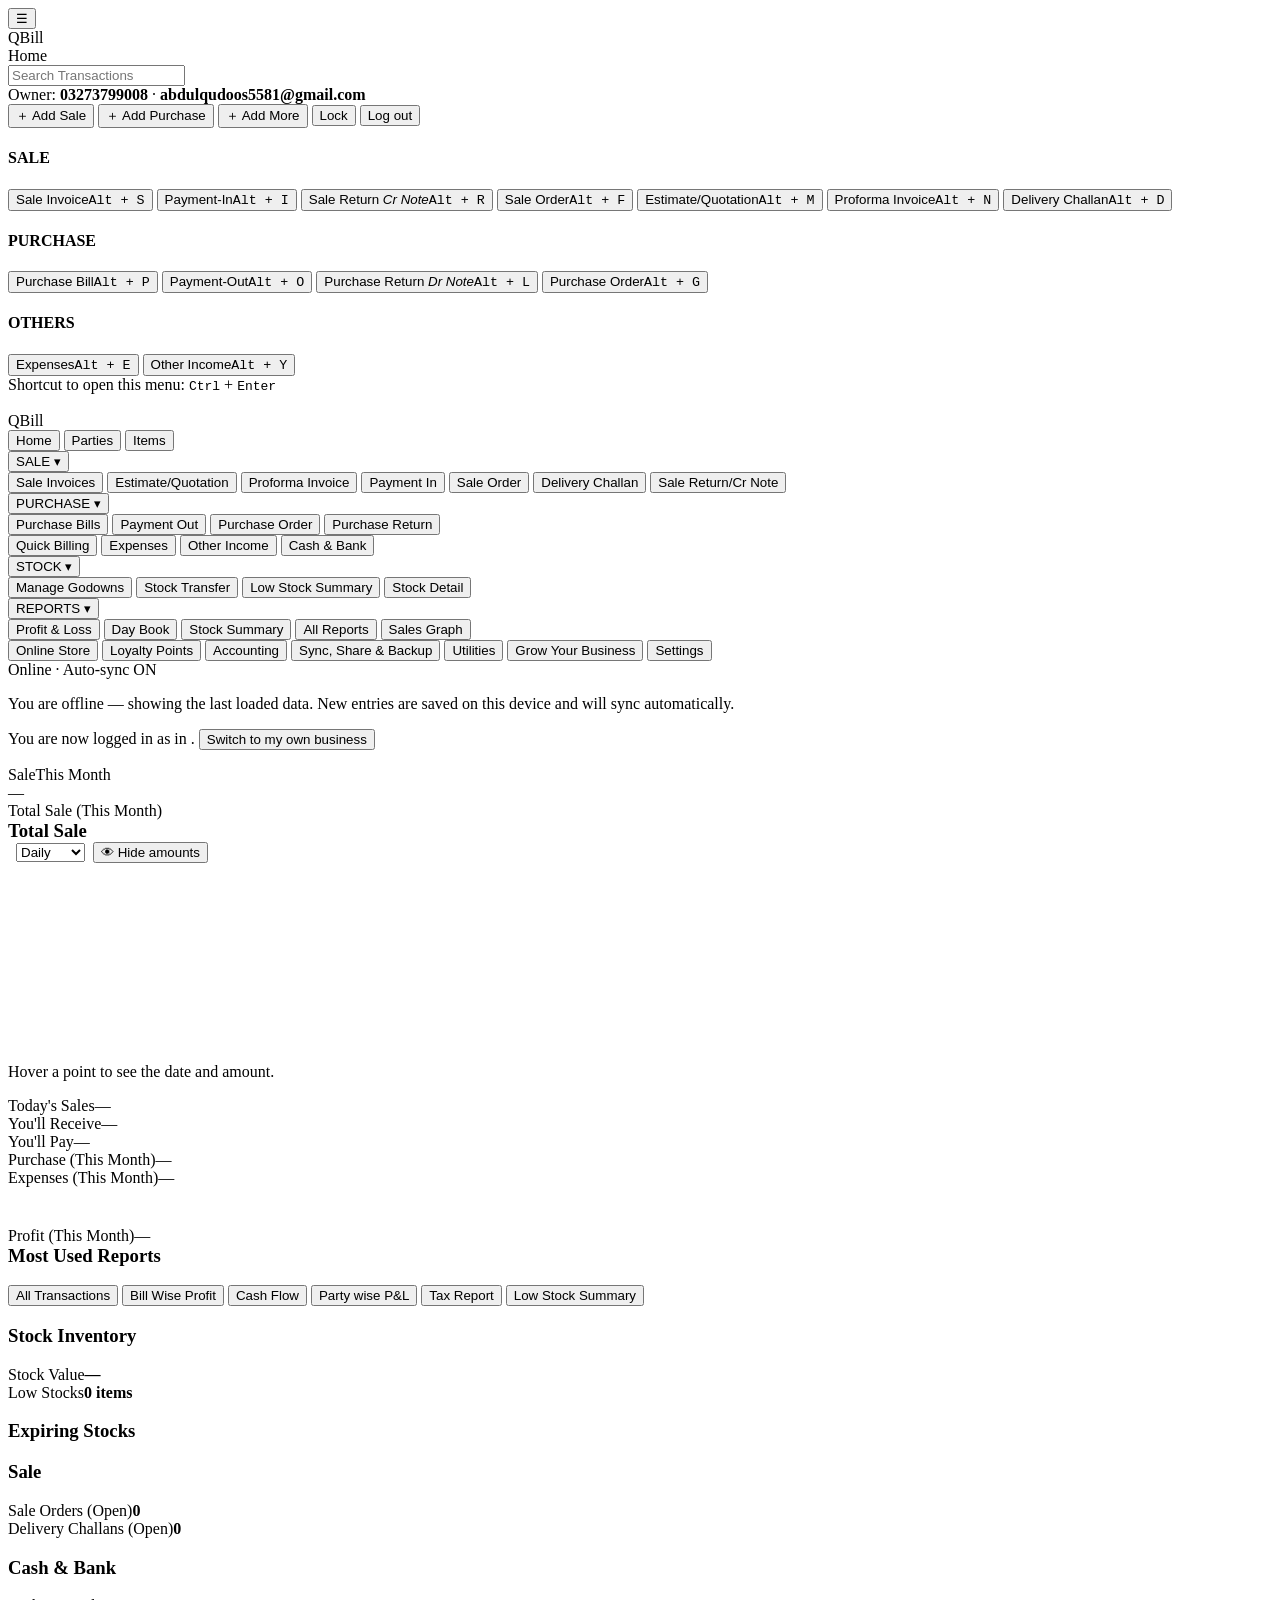
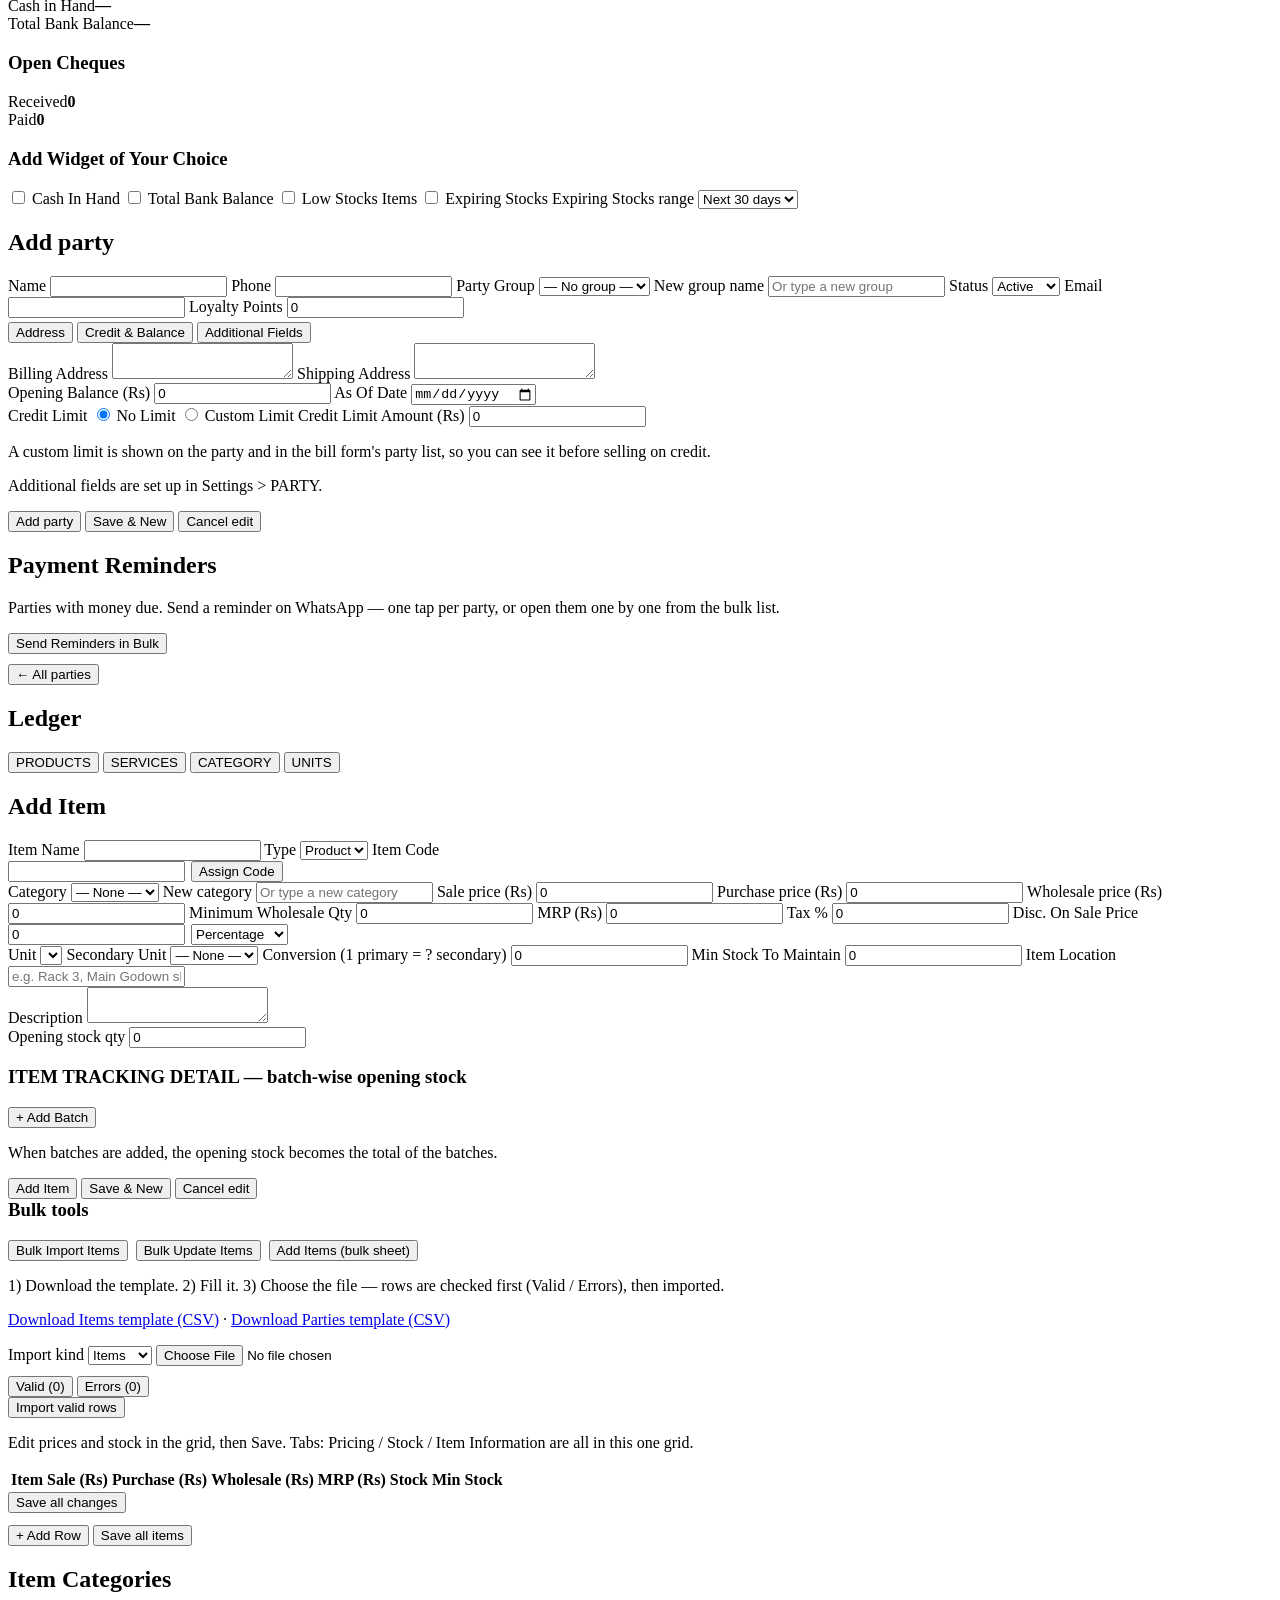
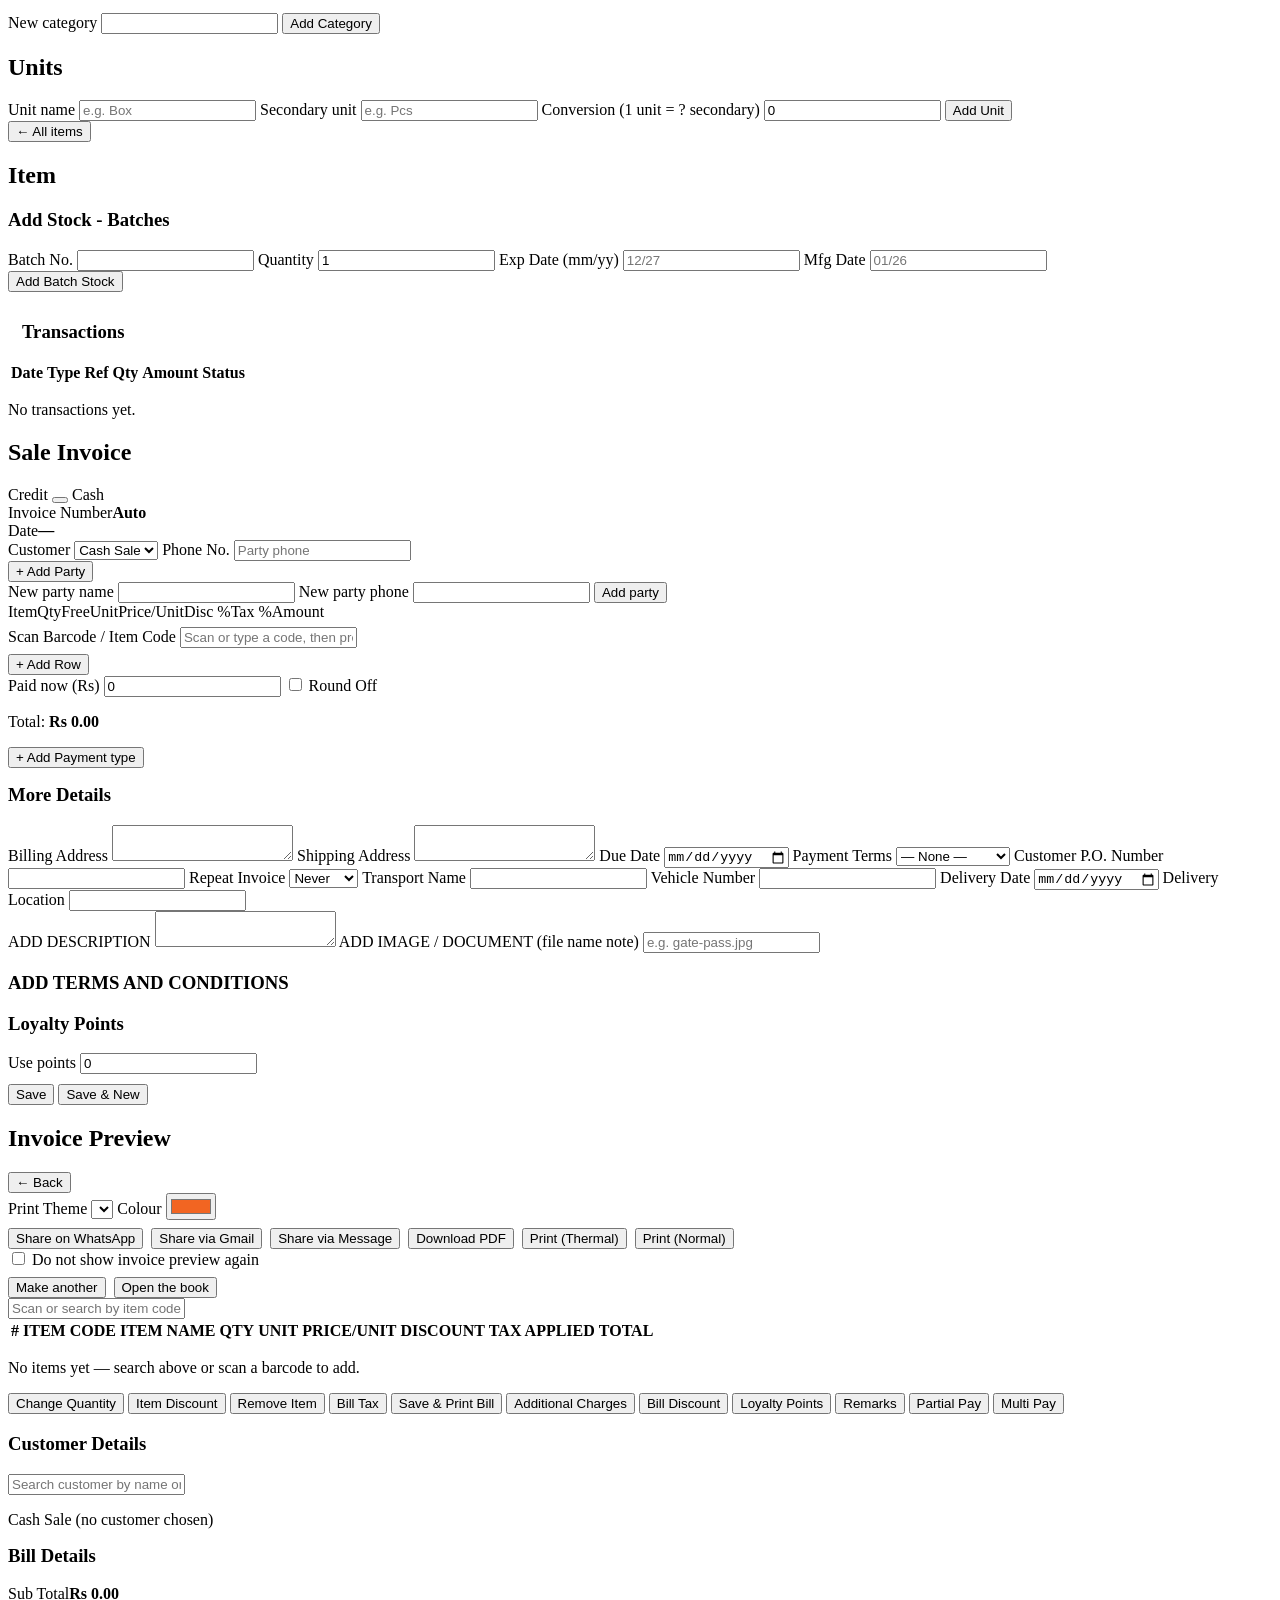
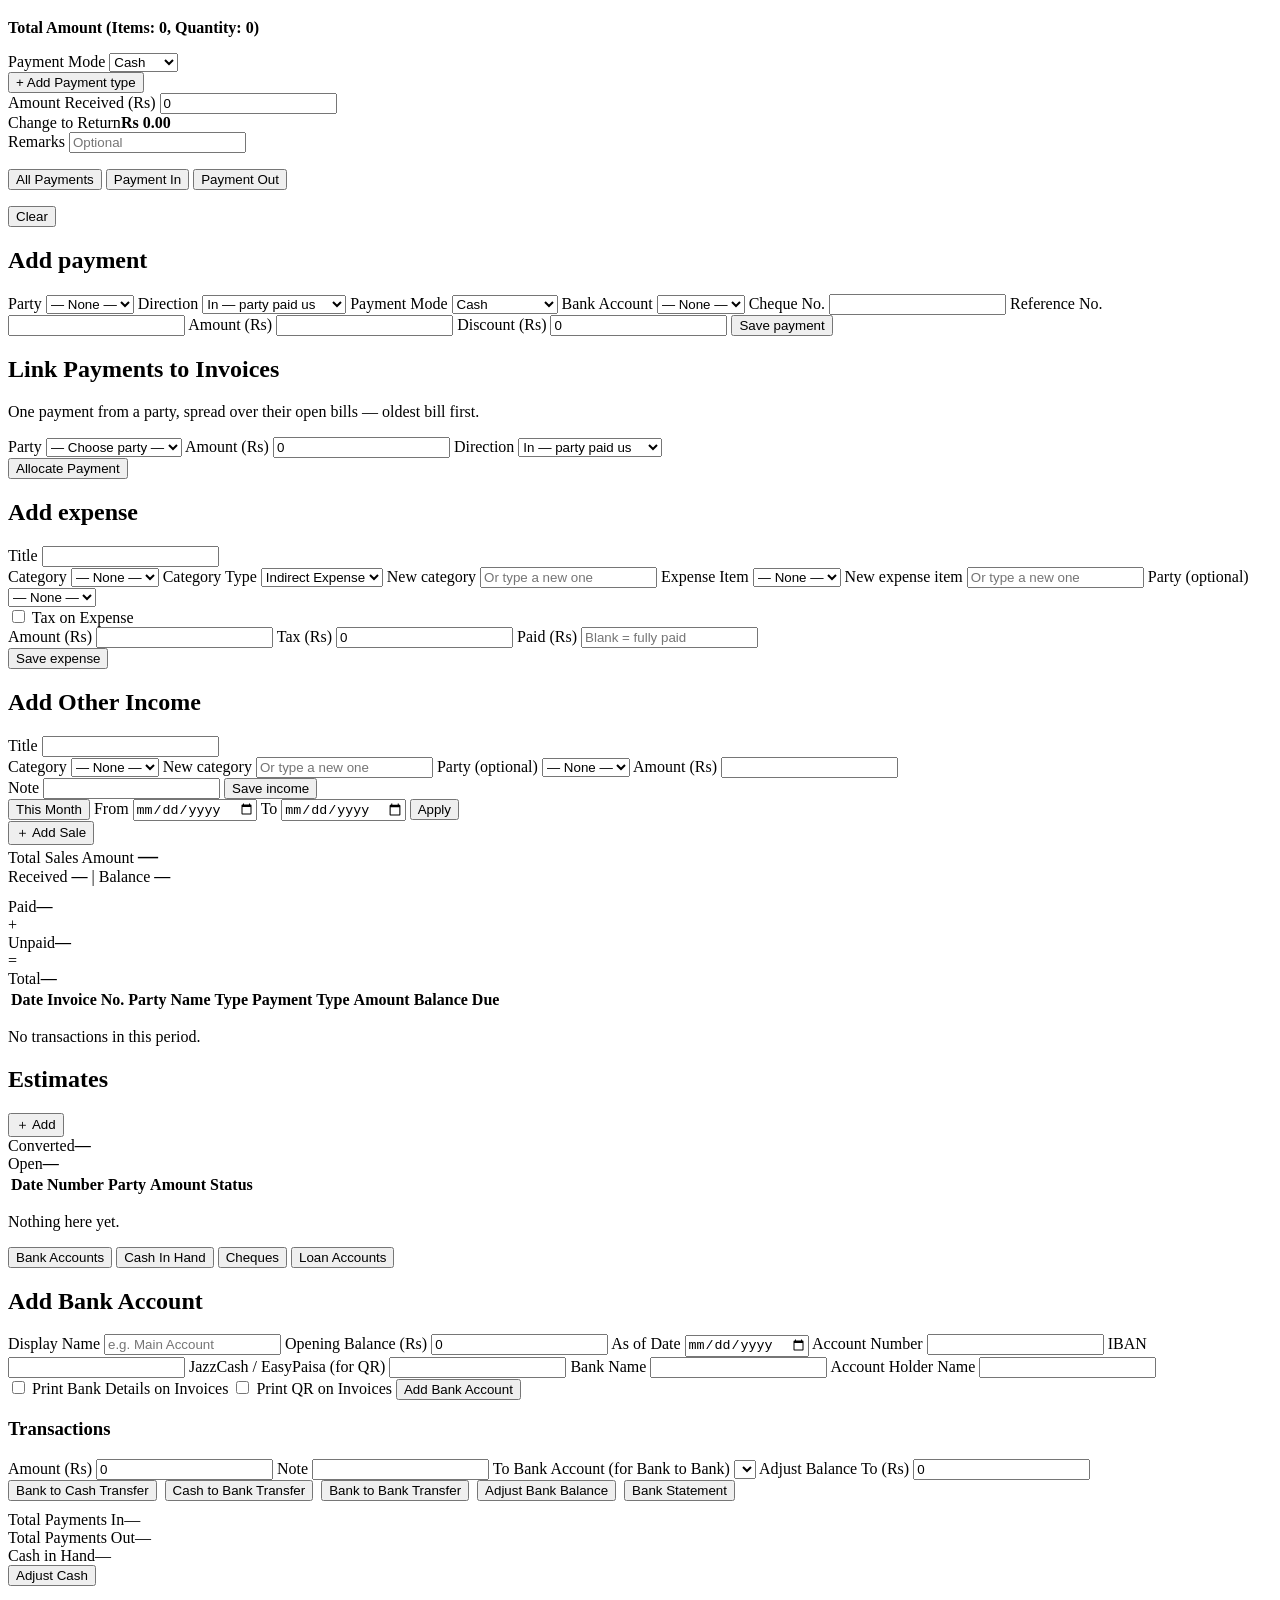
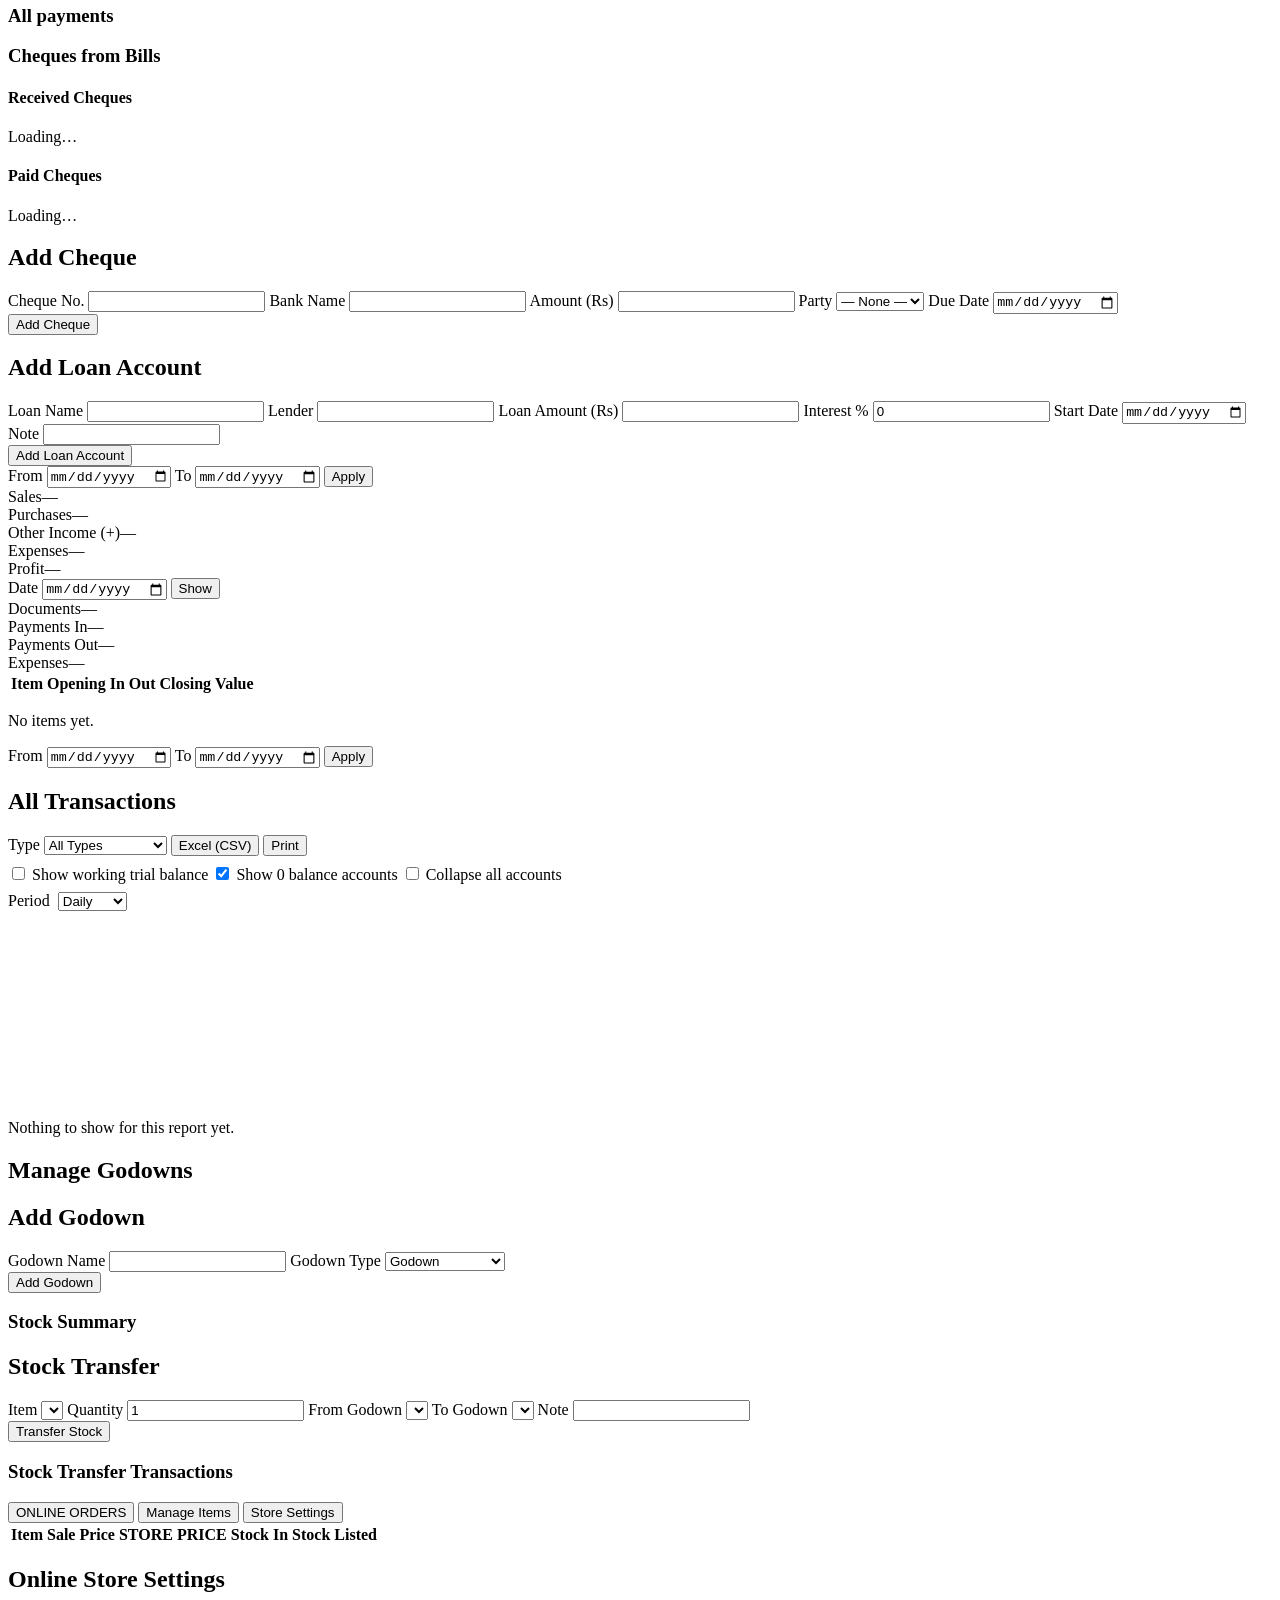
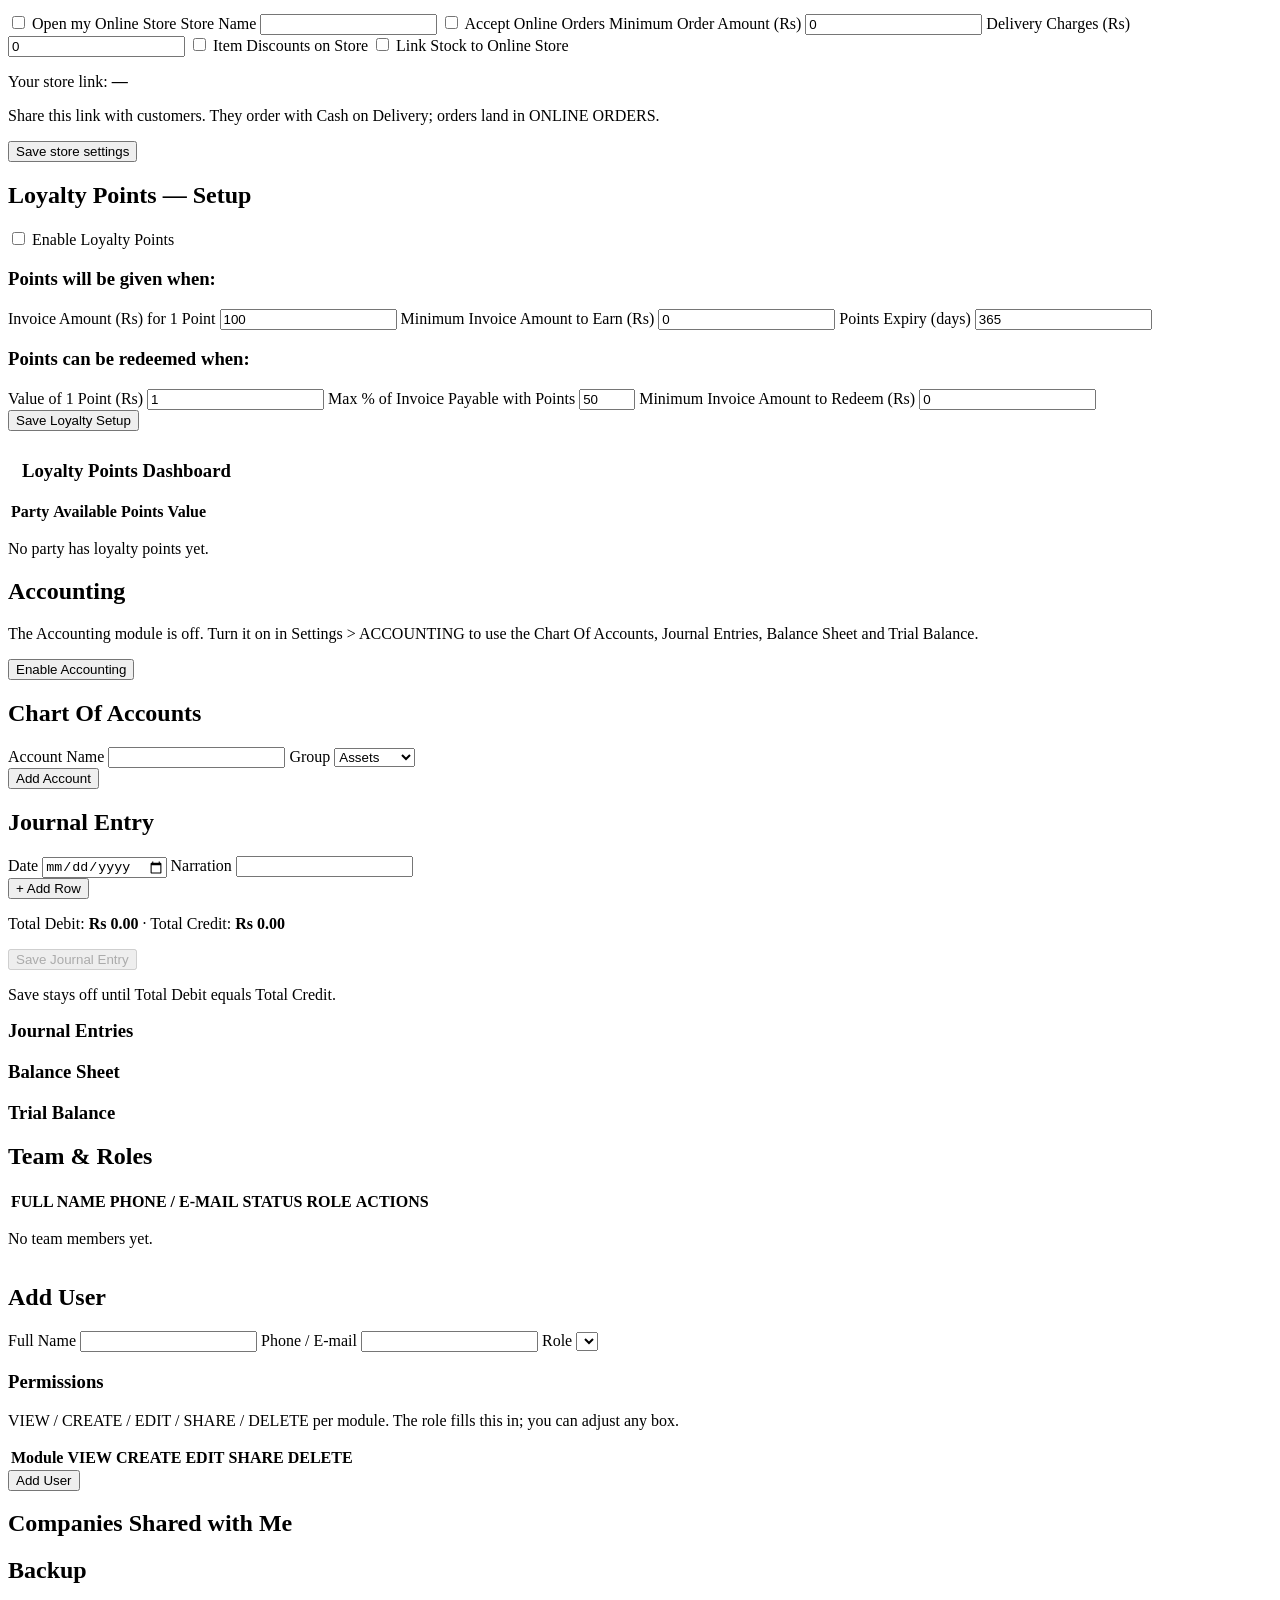
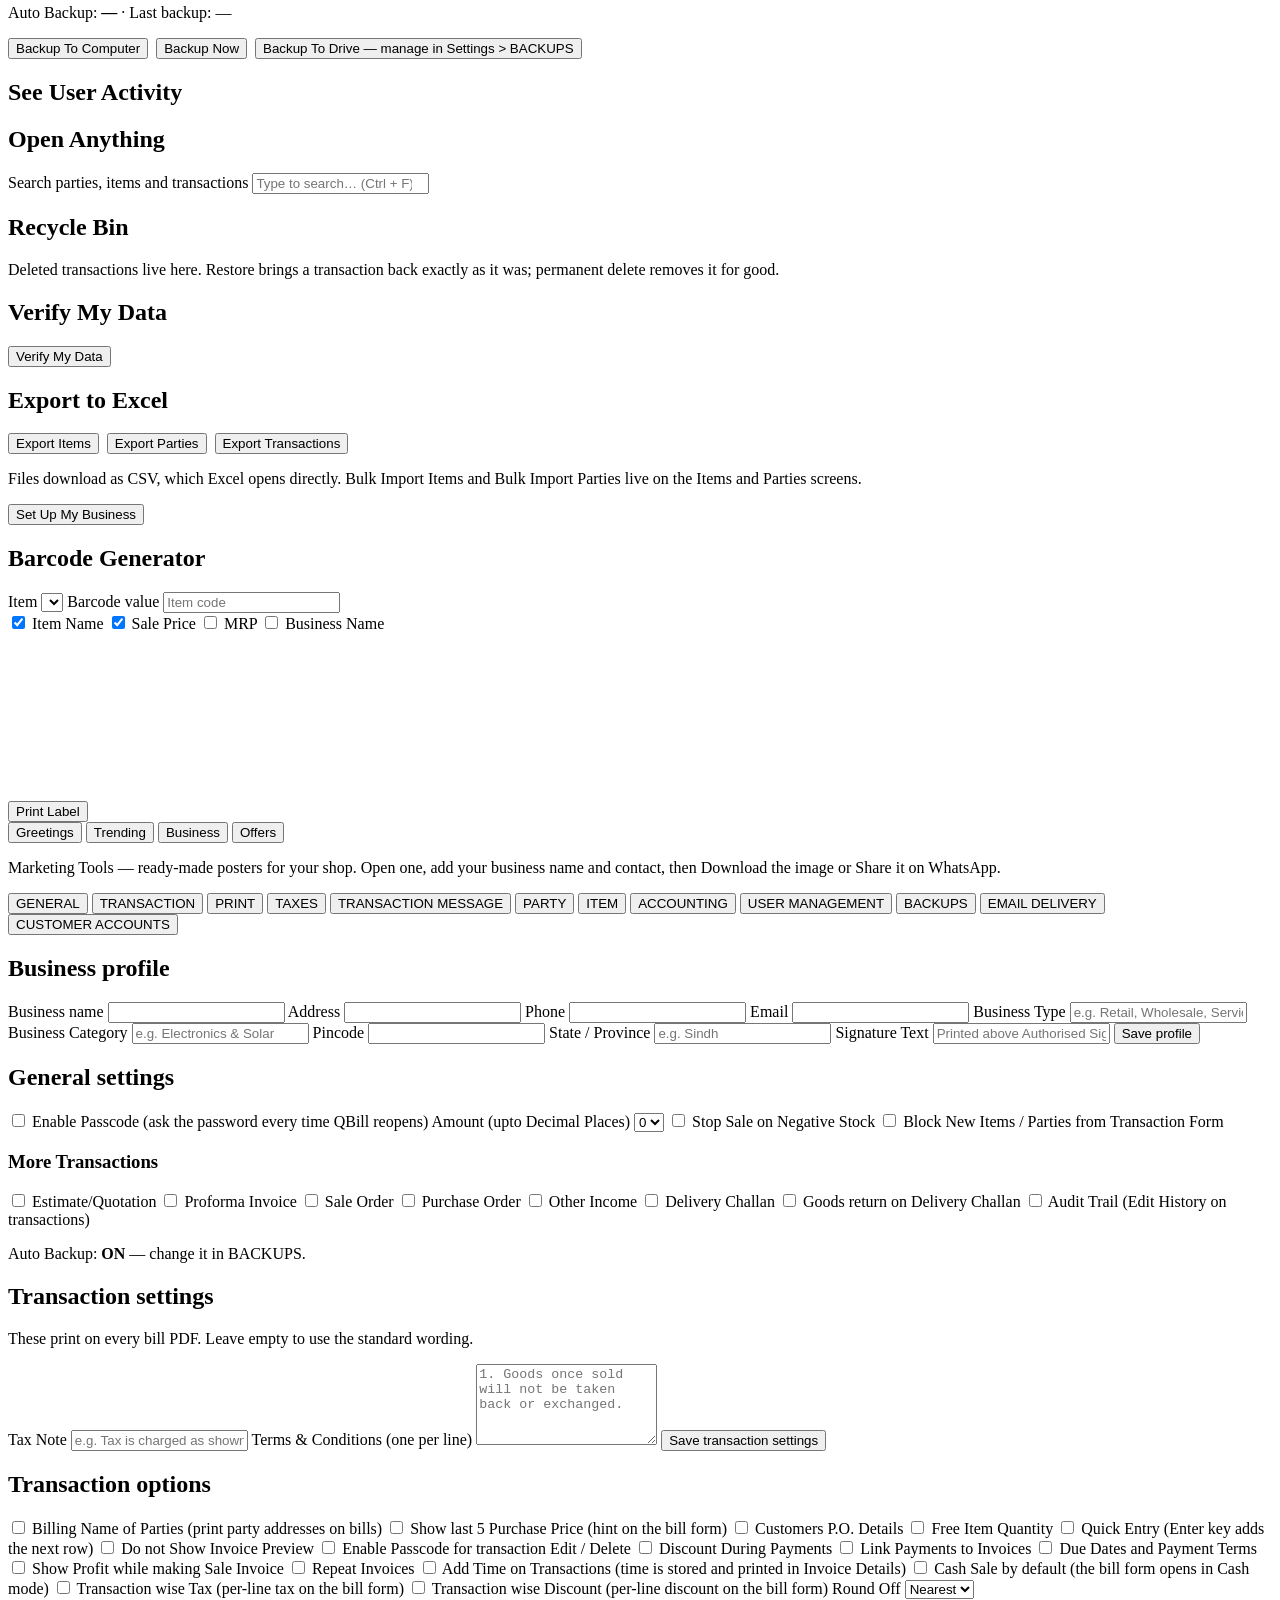
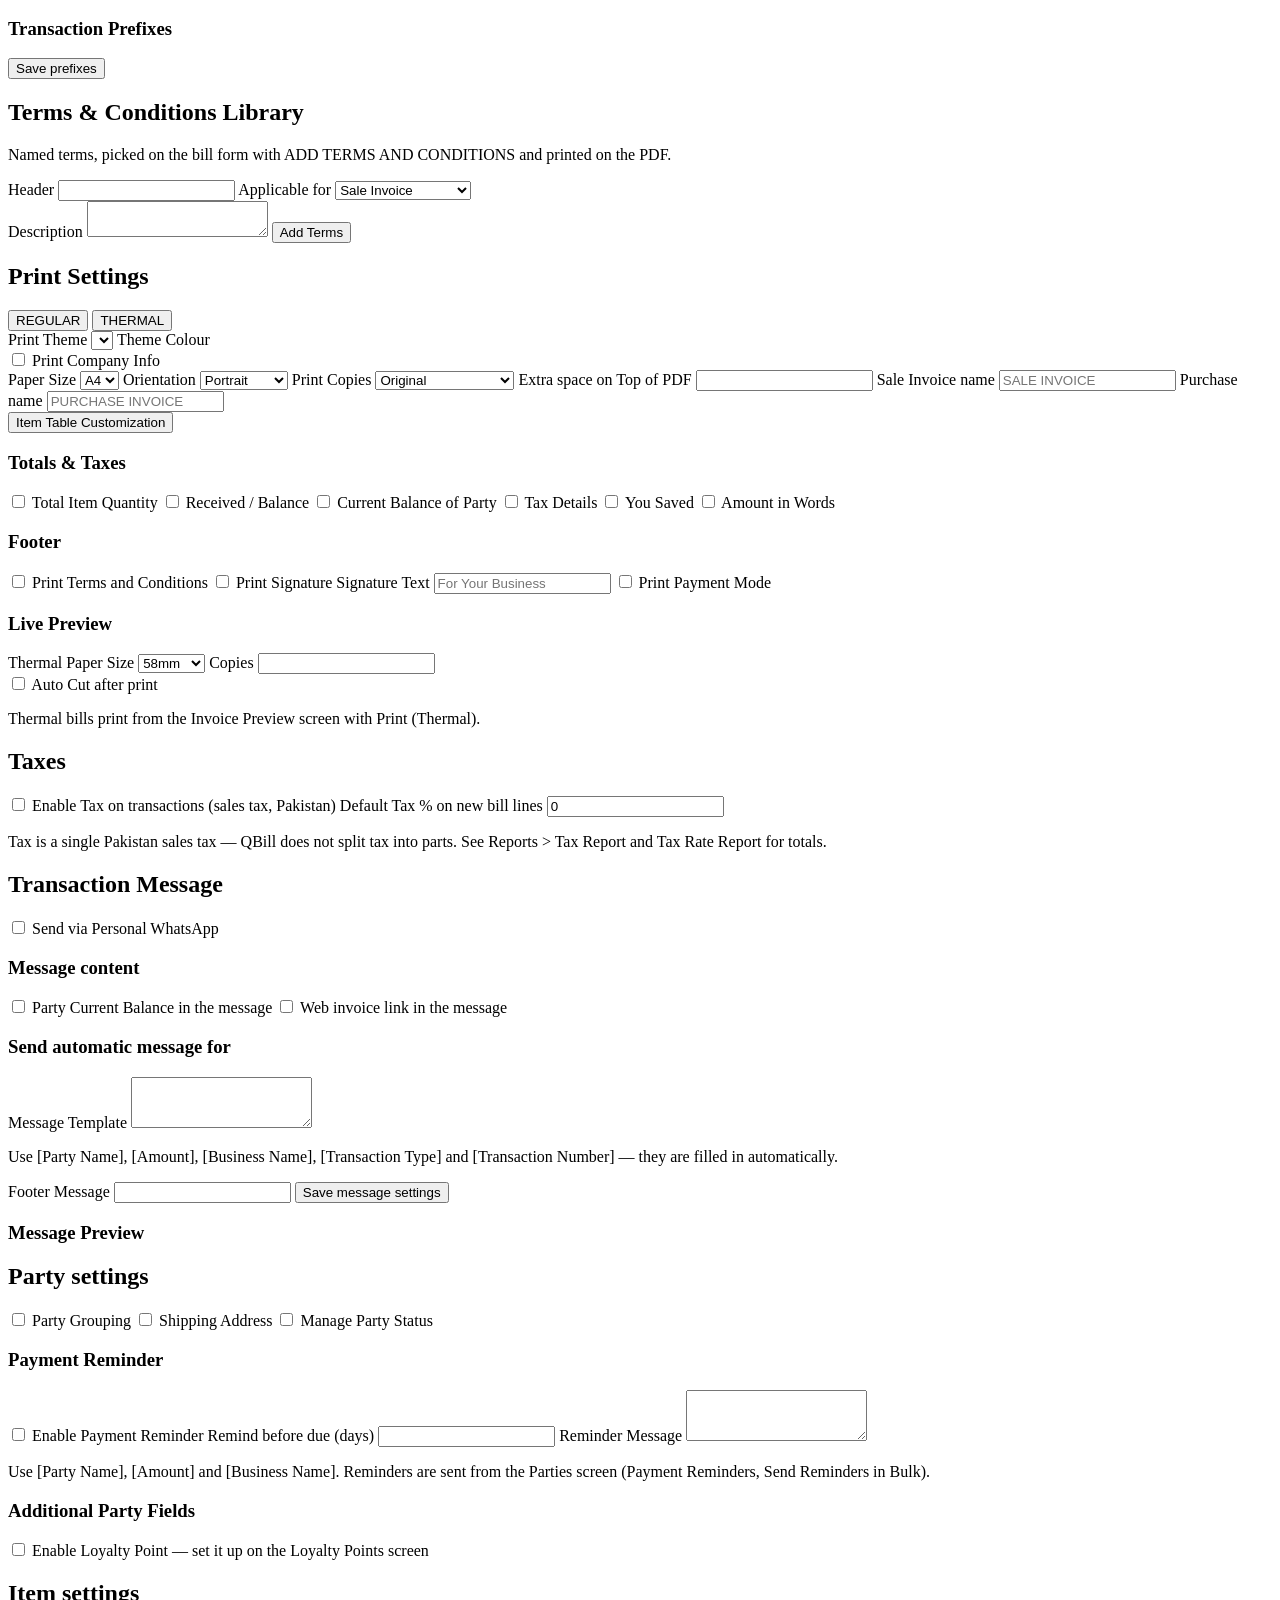
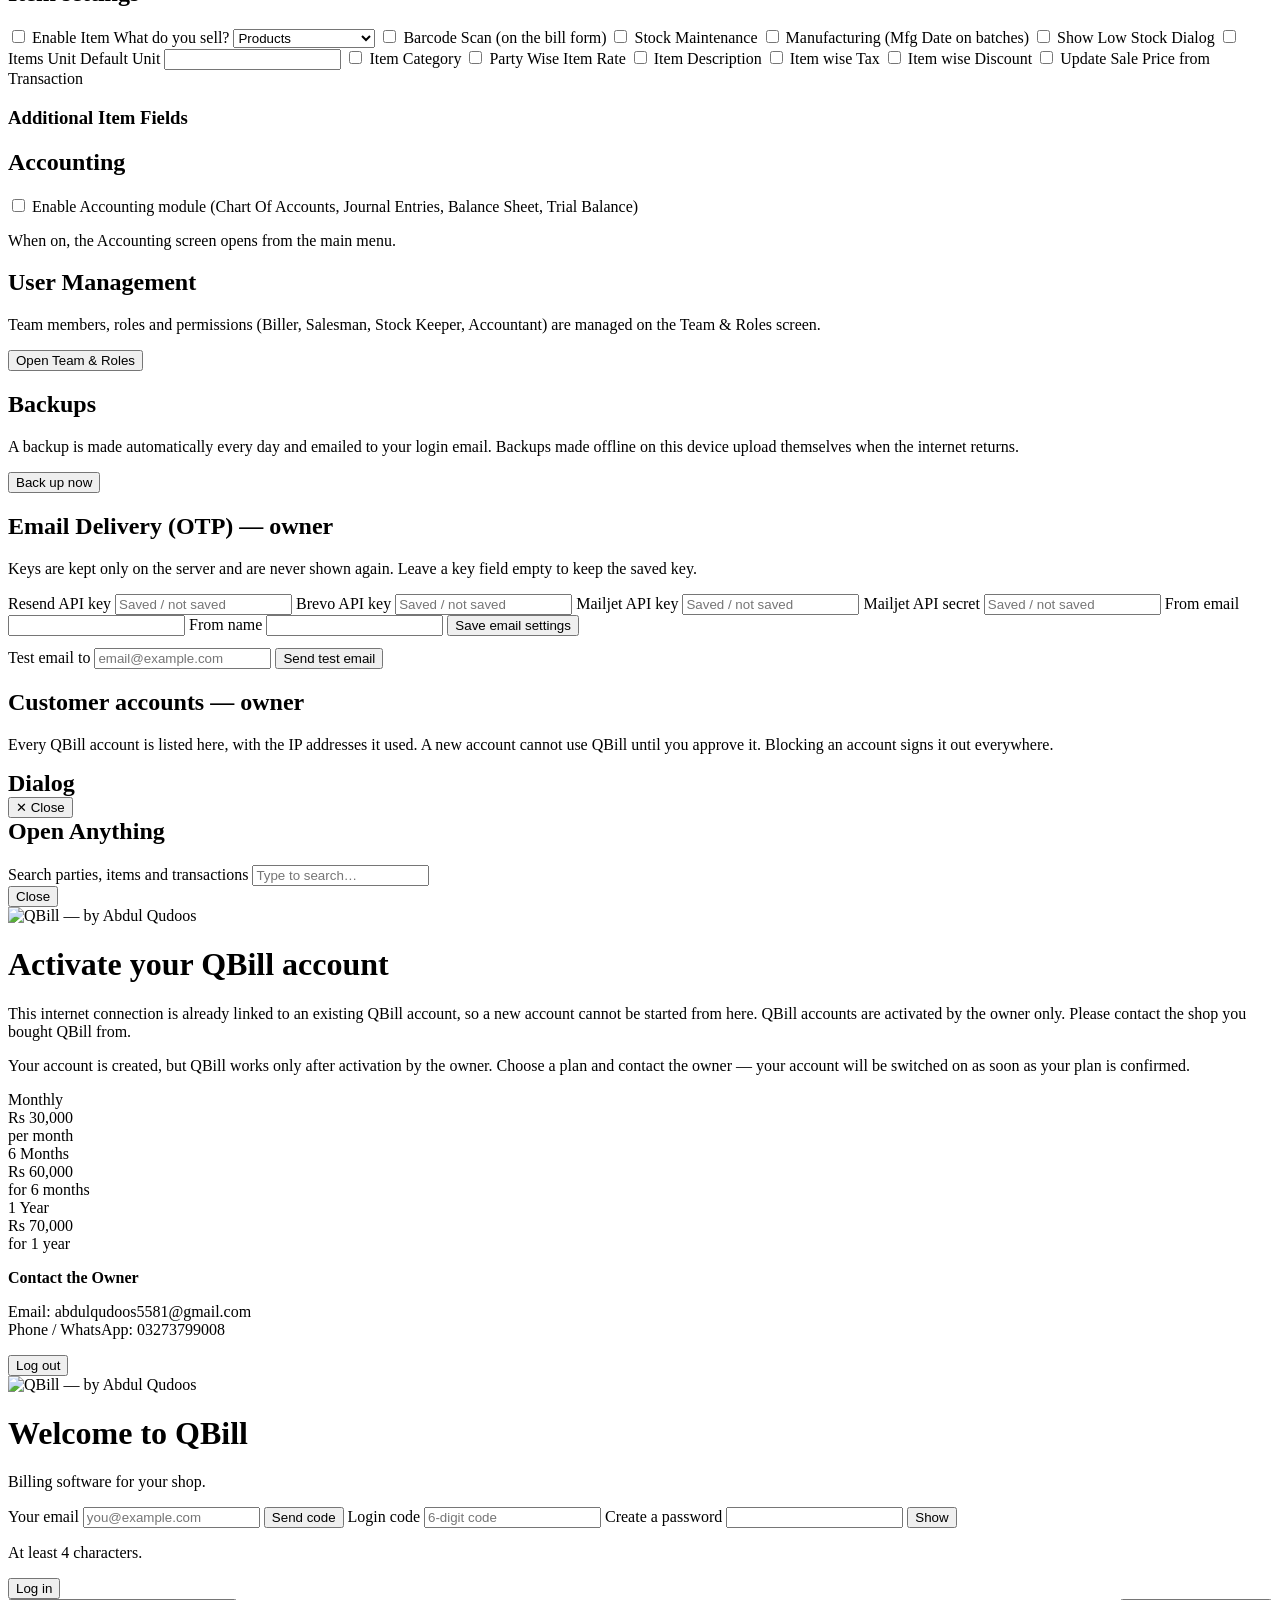
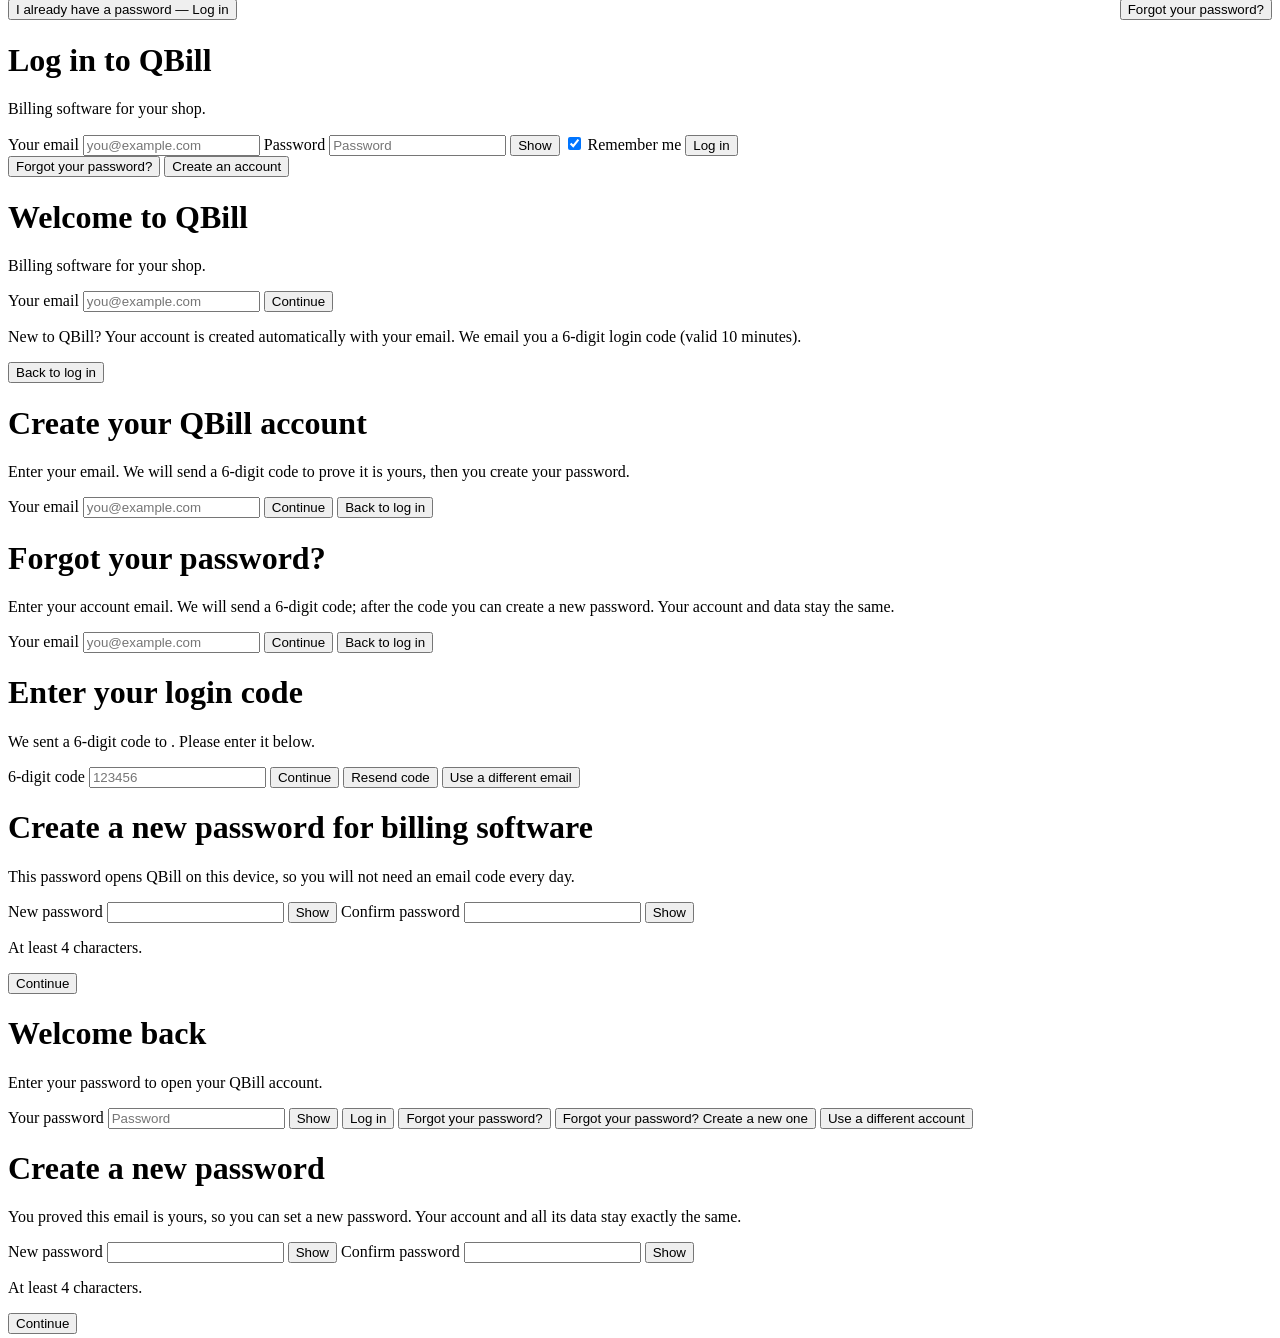
==== qbill_app/static/index.html @ c1abfad1 "Delta build 2 (video study #23): Quick Billing POS, party credit limit, split payments, cash adjustm" ====
<!DOCTYPE html>
<html lang="en">
<head>
<meta charset="utf-8">
<meta name="viewport" content="width=device-width, initial-scale=1">
<meta name="theme-color" content="#0a2540">
<title>QBill — Billing for Shopkeepers</title>
<link rel="manifest" href="/manifest.webmanifest">
<link rel="icon" href="/static/icons/icon-192.png">
<link rel="stylesheet" href="/static/styles.css">
</head>
<body>
<header class="topbar">
  <button id="btnMenu" class="btn btn-menu" type="button" aria-label="Open menu">☰</button>
  <img class="brand-mark top-mark" src="/static/icons/icon-192.png" alt="">
  <div class="head-brand" id="headBizName">QBill</div>
  <div class="view-title hidden" id="viewTitle">Home</div>
  <div class="head-search"><input id="searchTx" type="search" placeholder="Search Transactions" aria-label="Search Transactions"></div>
  <div class="head-contact">Owner: <strong>03273799008</strong> · <strong>abdulqudoos5581@gmail.com</strong></div>
  <div class="top-actions">
    <button id="btnAddSale" class="btn btn-addsale hidden" type="button">＋ Add Sale</button>
    <button id="btnAddPurchase" class="btn btn-addpurchase hidden" type="button">＋ Add Purchase</button>
    <button id="btnAddMore" class="btn btn-addmore hidden" type="button">＋ Add More</button>
    <button id="btnLock" class="btn btn-ghost hidden" type="button">Lock</button>
    <button id="btnLogout" class="btn btn-ghost hidden" type="button">Log out</button>
  </div>
  <div id="addMoreMenu" class="mega hidden">
    <div class="mega-cols">
      <div class="mega-col">
        <h4>SALE</h4>
        <button class="mega-item" data-act="doc:sale" type="button"><span>Sale Invoice</span><kbd>Alt + S</kbd></button>
        <button class="mega-item" data-act="payin" type="button"><span>Payment-In</span><kbd>Alt + I</kbd></button>
        <button class="mega-item" data-act="doc:sale_return" type="button"><span>Sale Return <em>Cr Note</em></span><kbd>Alt + R</kbd></button>
        <button class="mega-item" data-act="doc:sale_order" type="button"><span>Sale Order</span><kbd>Alt + F</kbd></button>
        <button class="mega-item" data-act="doc:estimate" type="button"><span>Estimate/Quotation</span><kbd>Alt + M</kbd></button>
        <button class="mega-item" data-act="doc:proforma" type="button"><span>Proforma Invoice</span><kbd>Alt + N</kbd></button>
        <button class="mega-item" data-act="doc:challan" type="button"><span>Delivery Challan</span><kbd>Alt + D</kbd></button>
      </div>
      <div class="mega-col">
        <h4>PURCHASE</h4>
        <button class="mega-item" data-act="doc:purchase" type="button"><span>Purchase Bill</span><kbd>Alt + P</kbd></button>
        <button class="mega-item" data-act="payout" type="button"><span>Payment-Out</span><kbd>Alt + O</kbd></button>
        <button class="mega-item" data-act="doc:purchase_return" type="button"><span>Purchase Return <em>Dr Note</em></span><kbd>Alt + L</kbd></button>
        <button class="mega-item" data-act="doc:purchase_order" type="button"><span>Purchase Order</span><kbd>Alt + G</kbd></button>
      </div>
      <div class="mega-col">
        <h4>OTHERS</h4>
        <button class="mega-item" data-act="expenses" type="button"><span>Expenses</span><kbd>Alt + E</kbd></button>
        <button class="mega-item" data-act="otherincome" type="button"><span>Other Income</span><kbd>Alt + Y</kbd></button>
      </div>
    </div>
    <div class="mega-foot">Shortcut to open this menu: <kbd>Ctrl</kbd> + <kbd>Enter</kbd></div>
  </div>
</header>

<div class="shell">
  <!-- Sidebar (wide screens): brand, main navigation, sync status. -->
  <aside class="sidebar" id="sidebar">
    <div class="side-brand"><img class="brand-mark" src="/static/icons/icon-192.png" alt=""><div class="side-biz"><span id="sideBizName">QBill</span><span class="side-email" id="sideBizEmail"></span></div></div>
    <nav class="sidenav" aria-label="Main">
      <button data-nav="dashboard" class="navbtn active" type="button">Home</button>
      <button data-nav="parties" class="navbtn" type="button">Parties</button>
      <button data-nav="items" class="navbtn" type="button">Items</button>
      <div class="nav-group">
        <button class="nav-group-head" data-group="sale" type="button">SALE <span class="chev">▾</span></button>
        <div class="nav-group-body" id="group-sale">
          <button data-nav="salebook" class="navbtn sub" type="button">Sale Invoices</button>
          <button data-nav="estimates" class="navbtn sub" type="button">Estimate/Quotation</button>
          <button data-nav="proformas" class="navbtn sub" type="button">Proforma Invoice</button>
          <button data-nav="paymentin" class="navbtn sub" type="button">Payment In</button>
          <button data-nav="saleorders" class="navbtn sub" type="button">Sale Order</button>
          <button data-nav="challans" class="navbtn sub" type="button">Delivery Challan</button>
          <button data-nav="salereturns" class="navbtn sub" type="button">Sale Return/Cr Note</button>
        </div>
      </div>
      <div class="nav-group">
        <button class="nav-group-head" data-group="purchase" type="button">PURCHASE <span class="chev">▾</span></button>
        <div class="nav-group-body" id="group-purchase">
          <button data-nav="purchasebook" class="navbtn sub" type="button">Purchase Bills</button>
          <button data-nav="paymentout" class="navbtn sub" type="button">Payment Out</button>
          <button data-nav="purchaseorders" class="navbtn sub" type="button">Purchase Order</button>
          <button data-nav="purchasereturns" class="navbtn sub" type="button">Purchase Return</button>
        </div>
      </div>
      <button data-nav="quickbilling" class="navbtn" type="button">Quick Billing</button>
      <button data-nav="expenses" class="navbtn" type="button">Expenses</button>
      <button data-nav="otherincome" class="navbtn" id="navOtherIncome" type="button">Other Income</button>
      <button data-nav="cashbank" class="navbtn" type="button">Cash &amp; Bank</button>
      <div class="nav-group">
        <button class="nav-group-head" data-group="stock" type="button">STOCK <span class="chev">▾</span></button>
        <div class="nav-group-body" id="group-stock">
          <button data-nav="godowns" class="navbtn sub" type="button">Manage Godowns</button>
          <button data-nav="stocktransfer" class="navbtn sub" type="button">Stock Transfer</button>
          <button data-nav="lowstock" class="navbtn sub" type="button">Low Stock Summary</button>
          <button data-nav="stockdetail" class="navbtn sub" type="button">Stock Detail</button>
        </div>
      </div>
      <div class="nav-group">
        <button class="nav-group-head" data-group="reports" type="button">REPORTS <span class="chev">▾</span></button>
        <div class="nav-group-body" id="group-reports">
          <button data-nav="pnl" class="navbtn sub" type="button">Profit &amp; Loss</button>
          <button data-nav="daybook" class="navbtn sub" type="button">Day Book</button>
          <button data-nav="stock" class="navbtn sub" type="button">Stock Summary</button>
          <button data-nav="reports" class="navbtn sub" type="button">All Reports</button>
          <button data-nav="salesgraph" class="navbtn sub" type="button">Sales Graph</button>
        </div>
      </div>
      <button data-nav="store" class="navbtn" id="navStore" type="button">Online Store</button>
      <button data-nav="loyalty" class="navbtn" type="button">Loyalty Points</button>
      <button data-nav="accounting" class="navbtn" id="navAccounting" type="button">Accounting</button>
      <button data-nav="team" class="navbtn" type="button">Sync, Share &amp; Backup</button>
      <button data-nav="utilities" class="navbtn" type="button">Utilities</button>
      <button data-nav="grow" class="navbtn" type="button">Grow Your Business</button>
      <button data-nav="settings" class="navbtn" type="button">Settings</button>
    </nav>
    <div class="side-foot"><div id="syncPillSide" class="pill pill-on">Online · Auto-sync ON</div></div>
  </aside>
  <div id="sideScrim" class="side-scrim hidden"></div>

<main>
  <!-- ======================= APP ======================= -->
  <div id="appView" class="hidden">
    
    <p id="offlineNote" class="offline-note hidden">You are offline — showing the last loaded data. New entries are saved on this device and will sync automatically.</p>
    <p id="memberBanner" class="offline-note hidden">You are now logged in as <strong id="memberRoleName"></strong> in <strong id="memberBizName"></strong>. <button id="btnSwitchOwn" class="btn btn-link" type="button">Switch to my own business</button></p>
    <p id="appMsg" class="msg"></p>

    <!-- Dashboard -->
    <section id="screen-dashboard" class="screen">
      <div class="dash-grid">
        <div class="dash-main">
          <div class="card sale-hero">
            <div class="sale-hero-top"><span class="stat-label">Sale</span><span class="hero-per" id="dVsLast">This Month</span></div>
            <div class="hero-value" id="dMonth">—</div>
            <div class="hero-sub">Total Sale (This Month)</div>
          </div>
          <div class="card">
            <div class="book-head">
              <h3 style="margin:0">Total Sale</h3>
              <div style="display:flex; gap:8px; align-items:center">
                <span class="hero-per" id="saleGraphPct" style="background:#eef4ff; color:#174a75"></span>
                <select id="saleGraphPeriod" style="width:auto; margin:0">
                  <option value="daily">Daily</option>
                  <option value="weekly">Weekly</option>
                  <option value="monthly">Monthly</option>
                  <option value="yearly">Yearly</option>
                </select>
                <button id="btnPrivacy" class="btn btn-mini" type="button" title="Hide amounts">👁 Hide amounts</button>
              </div>
            </div>
            <div id="saleGraphWrap" style="position:relative">
              <svg id="saleGraph" width="100%" height="180" viewBox="0 0 640 180" preserveAspectRatio="none" aria-label="Total Sale graph"></svg>
              <div id="saleGraphTip" class="graph-tip hidden"></div>
            </div>
            <p class="note" id="saleGraphNote">Hover a point to see the date and amount.</p>
          </div>
          <div class="cards">
            <div class="stat"><span class="stat-label">Today's Sales</span><span class="stat-value" id="dToday">—</span></div>
            <div class="stat"><span class="stat-label">You'll Receive</span><span class="stat-value pos" id="dReceivable">—</span><span class="note" id="dTopParty"></span></div>
            <div class="stat"><span class="stat-label">You'll Pay</span><span class="stat-value neg" id="dPayable">—</span></div>
            <div class="stat"><span class="stat-label">Purchase (This Month)</span><span class="stat-value" id="dPurchases">—</span><span class="note" id="dTopPurchaseParty"></span></div>
            <div class="stat"><span class="stat-label">Expenses (This Month)</span><span class="stat-value neg" id="dExpenses">—</span><svg id="dExpChart" width="100%" height="36" viewBox="0 0 120 36" preserveAspectRatio="none" aria-label="Expenses, last 30 days"></svg></div>
            <div class="stat"><span class="stat-label">Profit (This Month)</span><span class="stat-value" id="dProfit">—</span></div>
          </div>
          <div class="card">
            <h3 style="margin-top:0">Most Used Reports</h3>
            <div class="filter-chips" style="margin:0">
              <button class="fchip" data-report-link="all-transactions" type="button">All Transactions</button>
              <button class="fchip" data-report-link="bill-wise-profit" type="button">Bill Wise Profit</button>
              <button class="fchip" data-report-link="cash-flow" type="button">Cash Flow</button>
              <button class="fchip" data-report-link="party-pnl" type="button">Party wise P&amp;L</button>
              <button class="fchip" data-report-link="tax-report" type="button">Tax Report</button>
              <button class="fchip" data-report-link="low-stock" type="button">Low Stock Summary</button>
            </div>
          </div>
        </div>
        <aside class="dash-side">
          <div class="card side-card">
            <h3>Stock Inventory</h3>
            <div class="kv"><span>Stock Value</span><strong id="dStock">—</strong></div>
            <div class="kv hidden" id="dLowRow"><span>Low Stocks</span><strong class="neg-text" id="dLowStock">0 items</strong></div>
          </div>
          <div class="card side-card hidden" id="dExpiringCard">
            <h3>Expiring Stocks</h3>
            <div id="dExpiringList"></div>
          </div>
          <div class="card side-card">
            <h3>Sale</h3>
            <div class="kv"><span>Sale Orders (Open)</span><strong id="dOpenOrders">0</strong></div>
            <div class="kv"><span>Delivery Challans (Open)</span><strong id="dOpenChallans">0</strong></div>
          </div>
          <div class="card side-card" id="widgetCashCard">
            <h3>Cash &amp; Bank</h3>
            <div class="kv"><span>Cash in Hand</span><strong id="dCash">—</strong></div>
            <div class="kv" id="widgetBankRow"><span>Total Bank Balance</span><strong id="dBank">—</strong></div>
          </div>
          <div class="card side-card">
            <h3>Open Cheques</h3>
            <div class="kv"><span>Received</span><strong id="dChqIn">0</strong></div>
            <div class="kv"><span>Paid</span><strong id="dChqOut">0</strong></div>
          </div>
          <div class="card side-card">
            <h3>Add Widget of Your Choice</h3>
            <label class="check-row"><input type="checkbox" data-widget="cash_in_hand"> <span>Cash In Hand</span></label>
            <label class="check-row"><input type="checkbox" data-widget="bank_balance"> <span>Total Bank Balance</span></label>
            <label class="check-row"><input type="checkbox" data-widget="low_stock"> <span>Low Stocks Items</span></label>
            <label class="check-row"><input type="checkbox" data-widget="expiring_stock"> <span>Expiring Stocks</span></label>
            <label style="margin-top:8px">Expiring Stocks range
              <select id="expiringRange">
                <option value="7">Next 7 days</option>
                <option value="30" selected>Next 30 days</option>
                <option value="90">Next 90 days</option>
              </select>
            </label>
          </div>
        </aside>
      </div>
    </section>

    <!-- Parties -->
    <section id="screen-parties" class="screen hidden">
      <form id="partyForm" class="card form-card">
        <h2 id="partyFormTitle">Add party</h2>
        <div class="grid2">
          <label>Name <input id="partyName" type="text" required></label>
          <label>Phone <input id="partyPhone" type="text"></label>
          <label>Party Group
            <select id="partyGroup"><option value="">— No group —</option></select>
          </label>
          <label>New group name <input id="partyGroupNew" type="text" placeholder="Or type a new group"></label>
          <label>Status
            <select id="partyStatus"><option value="active">Active</option><option value="inactive">Inactive</option></select>
          </label>
          <label>Email <input id="partyEmail" type="email"></label>
          <label>Loyalty Points <input id="partyLoyalty" type="number" step="1" min="0" value="0"></label>
        </div>
        <div class="filter-chips" style="margin-top:4px">
          <button class="fchip active" data-partytab="address" type="button">Address</button>
          <button class="fchip" data-partytab="credit" type="button">Credit &amp; Balance</button>
          <button class="fchip" data-partytab="extra" type="button">Additional Fields</button>
        </div>
        <div data-partypanel="address">
          <label>Billing Address <textarea id="partyBilling" rows="2"></textarea></label>
          <label>Shipping Address <textarea id="partyShipping" rows="2"></textarea></label>
        </div>
        <div data-partypanel="credit" class="hidden">
          <div class="grid2">
            <label>Opening Balance (Rs) <input id="partyOpening" type="number" step="0.01" value="0"></label>
            <label>As Of Date <input id="partyOpeningDate" type="date"></label>
          </div>
          <label style="margin-bottom:4px">Credit Limit</label>
          <label class="check-row"><input type="radio" name="partyCreditType" value="none" checked> <span>No Limit</span></label>
          <label class="check-row"><input type="radio" name="partyCreditType" value="custom"> <span>Custom Limit</span></label>
          <label id="partyCreditLimitWrap" class="hidden">Credit Limit Amount (Rs) <input id="partyCreditLimit" type="number" step="0.01" min="0" value="0"></label>
          <p class="note">A custom limit is shown on the party and in the bill form's party list, so you can see it before selling on credit.</p>
        </div>
        <div data-partypanel="extra" class="hidden">
          <div class="grid2" id="partyExtras"></div>
          <p class="note">Additional fields are set up in Settings &gt; PARTY.</p>
        </div>
        <button class="btn btn-primary" type="submit" id="partySubmitBtn">Add party</button>
        <button class="btn" type="button" id="partySaveNew">Save &amp; New</button>
        <button class="btn btn-link hidden" id="partyCancelEdit" type="button">Cancel edit</button>
      </form>
      <div class="card hidden" id="reminderCard">
        <h2>Payment Reminders</h2>
        <p class="note">Parties with money due. Send a reminder on WhatsApp — one tap per party, or open them one by one from the bulk list.</p>
        <button class="btn btn-primary" id="btnSendRemindersBulk" type="button">Send Reminders in Bulk</button>
        <div id="reminderList" class="list" style="margin-top:10px"></div>
      </div>
      <div class="filter-chips" id="partyGroupChips"></div>
      <div id="partyList" class="list"></div>
    </section>

    <!-- Party ledger -->
    <section id="screen-ledger" class="screen hidden">
      <button id="btnLedgerBack" class="btn btn-link" type="button">← All parties</button>
      <h2 id="ledgerTitle">Ledger</h2>
      <p id="ledgerBalance" class="ledger-balance"></p>
      <div id="ledgerList" class="list"></div>
    </section>

    <!-- Items -->
    <section id="screen-items" class="screen hidden">
      <div class="filter-chips">
        <button class="fchip active" data-itemtab="products" type="button">PRODUCTS</button>
        <button class="fchip" data-itemtab="services" type="button">SERVICES</button>
        <button class="fchip" data-itemtab="category" type="button">CATEGORY</button>
        <button class="fchip" data-itemtab="units" type="button">UNITS</button>
      </div>
      <div id="itemsMain">
        <form id="itemForm" class="card form-card">
          <h2 id="itemFormTitle">Add Item</h2>
          <div class="grid2">
            <label>Item Name <input id="itemName" type="text" required></label>
            <label>Type
              <select id="itemType"><option value="product">Product</option><option value="service">Service</option></select>
            </label>
            <label>Item Code
              <span style="display:flex; gap:6px"><input id="itemCode" type="text" style="margin-top:0"><button id="btnAssignCode" class="btn btn-mini" type="button">Assign Code</button></span>
            </label>
            <label>Category
              <select id="itemCategory"><option value="">— None —</option></select>
            </label>
            <label>New category <input id="itemCategoryNew" type="text" placeholder="Or type a new category"></label>
            <label>Sale price (Rs) <input id="itemSale" type="number" step="0.01" min="0" value="0"></label>
            <label>Purchase price (Rs) <input id="itemPurchase" type="number" step="0.01" min="0" value="0"></label>
            <label>Wholesale price (Rs) <input id="itemWholesale" type="number" step="0.01" min="0" value="0"></label>
            <label>Minimum Wholesale Qty <input id="itemMinWholesaleQty" type="number" step="1" min="0" value="0"></label>
            <label>MRP (Rs) <input id="itemMrp" type="number" step="0.01" min="0" value="0"></label>
            <label>Tax % <input id="itemTaxPct" type="number" step="0.01" min="0" value="0"></label>
            <label>Disc. On Sale Price
              <span style="display:flex; gap:6px"><input id="itemDiscountPct" type="number" step="0.01" min="0" value="0" style="margin-top:0"><select id="itemDiscountType" style="width:auto; margin-top:0"><option value="percentage">Percentage</option><option value="amount">Amount (Rs)</option></select></span>
            </label>
            <label>Unit
              <select id="itemUnit"></select>
            </label>
            <label>Secondary Unit
              <select id="itemSecondaryUnit"><option value="">— None —</option></select>
            </label>
            <label>Conversion (1 primary = ? secondary) <input id="itemConversion" type="number" step="0.01" min="0" value="0"></label>
            <label>Min Stock To Maintain <input id="itemMinStock" type="number" step="1" min="0" value="0"></label>
            <label>Item Location <input id="itemLocation" type="text" placeholder="e.g. Rack 3, Main Godown shelf"></label>
          </div>
          <label>Description <textarea id="itemDescription" rows="2"></textarea></label>
          <div id="itemStockBlock">
            <label>Opening stock qty <input id="itemStock" type="number" step="1" value="0"></label>
            <h3>ITEM TRACKING DETAIL — batch-wise opening stock</h3>
            <div id="batchRows"></div>
            <button id="btnAddBatchRow" class="btn btn-link" type="button">+ Add Batch</button>
            <p class="note">When batches are added, the opening stock becomes the total of the batches.</p>
          </div>
          <button class="btn btn-primary" type="submit" id="itemSubmitBtn">Add Item</button>
          <button class="btn" type="button" id="itemSaveNew">Save &amp; New</button>
          <button class="btn btn-link hidden" id="itemCancelEdit" type="button">Cancel edit</button>
        </form>
        <div class="card">
          <h3 style="margin-top:0">Bulk tools</h3>
          <div style="display:flex; gap:8px; flex-wrap:wrap">
            <button id="btnBulkImport" class="btn" type="button">Bulk Import Items</button>
            <button id="btnBulkUpdate" class="btn" type="button">Bulk Update Items</button>
            <button id="btnBulkSheet" class="btn" type="button">Add Items (bulk sheet)</button>
          </div>
          <div id="bulkImportBox" class="hidden" style="margin-top:12px">
            <p class="note">1) Download the template. 2) Fill it. 3) Choose the file — rows are checked first (Valid / Errors), then imported.</p>
            <p><a href="#" id="lnkItemTemplate">Download Items template (CSV)</a> · <a href="#" id="lnkPartyTemplate">Download Parties template (CSV)</a></p>
            <label>Import kind
              <select id="importKind"><option value="items">Items</option><option value="parties">Parties</option></select>
            </label>
            <input id="importFile" type="file" accept=".csv,text/csv">
            <div class="filter-chips" style="margin-top:10px">
              <button class="fchip active" data-importtab="valid" type="button">Valid (<span id="importValidCount">0</span>)</button>
              <button class="fchip" data-importtab="errors" type="button">Errors (<span id="importErrorCount">0</span>)</button>
            </div>
            <div id="importResult" class="list"></div>
            <button id="btnImportGo" class="btn btn-primary hidden" type="button">Import valid rows</button>
          </div>
          <div id="bulkUpdateBox" class="hidden" style="margin-top:12px">
            <p class="note">Edit prices and stock in the grid, then Save. Tabs: Pricing / Stock / Item Information are all in this one grid.</p>
            <div class="table-card card" style="padding:0; overflow-x:auto">
              <table class="tx-table"><thead><tr><th>Item</th><th class="num">Sale (Rs)</th><th class="num">Purchase (Rs)</th><th class="num">Wholesale (Rs)</th><th class="num">MRP (Rs)</th><th class="num">Stock</th><th class="num">Min Stock</th></tr></thead><tbody id="bulkUpdateBody"></tbody></table>
            </div>
            <button id="btnBulkUpdateSave" class="btn btn-primary" type="button">Save all changes</button>
          </div>
          <div id="bulkSheetBox" class="hidden" style="margin-top:12px">
            <div id="bulkSheetRows"></div>
            <button id="btnBulkSheetRow" class="btn btn-link" type="button">+ Add Row</button>
            <button id="btnBulkSheetSave" class="btn btn-primary" type="button">Save all items</button>
          </div>
        </div>
        <div id="itemList" class="list"></div>
      </div>
      <div id="itemsCategory" class="hidden">
        <div class="card">
          <h2>Item Categories</h2>
          <div id="categoryList" class="list"></div>
          <div class="grid2" style="margin-top:10px">
            <label>New category <input id="catNew" type="text"></label>
            <button id="btnCatAdd" class="btn" type="button" style="align-self:end">Add Category</button>
          </div>
        </div>
      </div>
      <div id="itemsUnits" class="hidden">
        <div class="card">
          <h2>Units</h2>
          <div id="unitList" class="list"></div>
          <div class="grid2" style="margin-top:10px">
            <label>Unit name <input id="unitNew" type="text" placeholder="e.g. Box"></label>
            <label>Secondary unit <input id="unitNewSecondary" type="text" placeholder="e.g. Pcs"></label>
            <label>Conversion (1 unit = ? secondary) <input id="unitNewConv" type="number" step="0.01" value="0"></label>
            <button id="btnUnitAdd" class="btn" type="button" style="align-self:end">Add Unit</button>
          </div>
        </div>
      </div>
    </section>

    <!-- Item detail -->
    <section id="screen-itemdetail" class="screen hidden">
      <button id="btnItemBack" class="btn btn-link" type="button">← All items</button>
      <h2 id="itemDetailTitle">Item</h2>
      <p id="itemDetailSub" class="sub"></p>
      <div class="card">
        <h3 style="margin-top:0">Add Stock - Batches</h3>
        <div class="grid2">
          <label>Batch No. <input id="batchNo" type="text"></label>
          <label>Quantity <input id="batchQty" type="number" step="1" min="1" value="1"></label>
          <label>Exp Date (mm/yy) <input id="batchExp" type="text" placeholder="12/27"></label>
          <label>Mfg Date <input id="batchMfg" type="text" placeholder="01/26"></label>
        </div>
        <button id="btnBatchAdd" class="btn btn-primary" type="button">Add Batch Stock</button>
        <div id="batchList" class="list" style="margin-top:10px"></div>
      </div>
      <div class="card table-card">
        <h3 style="padding:10px 14px 0">Transactions</h3>
        <table class="tx-table">
          <thead><tr><th>Date</th><th>Type</th><th>Ref</th><th class="num">Qty</th><th class="num">Amount</th><th>Status</th></tr></thead>
          <tbody id="itemTxBody"></tbody>
        </table>
        <p id="itemTxEmpty" class="empty hidden">No transactions yet.</p>
      </div>
    </section>

    <!-- Document form (shared by every document type) -->
    <section id="screen-sale" class="screen hidden">
      <div class="doc-tabs" id="docTabs"></div>
      <form id="saleForm" class="card form-card doc-form">
        <div class="doc-head">
          <h2 id="docTitle">Sale Invoice</h2>
          <div class="doc-toggle" id="docToggleWrap">
            <span>Credit</span>
            <button id="docCashToggle" class="toggle" type="button" role="switch" aria-checked="false" aria-label="Cash payment"><span class="knob"></span></button>
            <span>Cash</span>
          </div>
          <div class="doc-meta">
            <div><span>Invoice Number</span><strong id="docNumber">Auto</strong></div>
            <div><span>Date</span><strong id="docDate">—</strong></div>
          </div>
        </div>
        <div class="grid2">
          <label><span id="docPartyLabel">Customer</span>
            <select id="saleParty"><option value="">Cash Sale</option></select>
          </label>
          <label>Phone No. <input id="docPhone" type="text" readonly placeholder="Party phone"></label>
        </div>
        <div class="doc-party-extra">
          <span id="docPartyBalance" class="note"></span>
          <button id="btnDocAddParty" class="btn btn-link" type="button">+ Add Party</button>
        </div>
        <div id="docAddParty" class="grid2 hidden">
          <label>New party name <input id="docNewPartyName" type="text"></label>
          <label>New party phone <input id="docNewPartyPhone" type="text"></label>
          <button id="btnDocPartySave" class="btn" type="button">Add party</button>
        </div>
        <div class="doc-lines-head"><span>Item</span><span>Qty</span><span>Free</span><span>Unit</span><span>Price/Unit</span><span>Disc %</span><span>Tax %</span><span>Amount</span><span></span></div>
        <div id="docBarcodeRow" class="hidden" style="margin:6px 0">
          <label>Scan Barcode / Item Code <input id="docBarcode" type="text" placeholder="Scan or type a code, then press Enter"></label>
        </div>
        <div id="saleLines"></div>
        <button id="btnAddLine" class="btn btn-link" type="button">+ Add Row</button>
        <div class="doc-totals">
          <label id="docPaidWrap"><span id="docPaidLabel">Paid now (Rs)</span> <input id="salePaid" type="number" step="0.01" min="0" value="0"></label>
          <label class="check-row"><input id="docRoundOff" type="checkbox"> <span>Round Off</span></label>
          <p class="sale-total">Total: <strong id="saleTotal">Rs 0.00</strong><br><span class="note" id="docProfitHint"></span></p>
        </div>
        <div id="docPayBlock">
          <div id="docPayRows"></div>
          <button id="btnAddPayRow" class="btn btn-link" type="button">+ Add Payment type</button>
          <p class="note" id="docPayTotal" style="font-weight:700"></p>
        </div>
        <div class="card" style="box-shadow:none; margin:10px 0">
          <h3 style="margin-top:0">More Details</h3>
          <div class="grid2">
            <label>Billing Address <textarea id="docBilling" rows="2"></textarea></label>
            <label id="docShippingWrap">Shipping Address <textarea id="docShipping" rows="2"></textarea></label>
            <label id="docDueWrap">Due Date <input id="docDueDate" type="date"></label>
            <label id="docTermsWrap">Payment Terms
              <select id="docPayTerms"><option value="">— None —</option><option>Due on Receipt</option><option>Net 7</option><option>Net 15</option><option>Net 30</option></select>
            </label>
            <label id="docPoWrap">Customer P.O. Number <input id="docPoNumber" type="text"></label>
            <label id="docRepeatWrap">Repeat Invoice
              <select id="docRepeat"><option value="">Never</option><option value="daily">Daily</option><option value="weekly">Weekly</option><option value="monthly">Monthly</option><option value="yearly">Yearly</option></select>
            </label>
            <label>Transport Name <input id="docTransport" type="text"></label>
            <label>Vehicle Number <input id="docVehicle" type="text"></label>
            <label>Delivery Date <input id="docDeliveryDate" type="date"></label>
            <label>Delivery Location <input id="docDeliveryLoc" type="text"></label>
          </div>
          <label>ADD DESCRIPTION <textarea id="docDescription" rows="2"></textarea></label>
          <label>ADD IMAGE / DOCUMENT (file name note) <input id="docAttachment" type="text" placeholder="e.g. gate-pass.jpg"></label>
          <h3>ADD TERMS AND CONDITIONS</h3>
          <div id="docTermsPicker" class="list"></div>
          <div id="docLoyaltyBlock" class="hidden">
            <h3>Loyalty Points</h3>
            <p class="note" id="docLoyaltyInfo"></p>
            <label>Use points <input id="docLoyaltyUse" type="number" step="1" min="0" value="0"></label>
          </div>
        </div>
        <button class="btn btn-primary btn-block" id="docSaveBtn" type="submit">Save</button>
        <button class="btn btn-block" id="docSaveNewBtn" type="button">Save &amp; New</button>
      </form>
    </section>

    <!-- Invoice Preview (after save) -->
    <section id="screen-preview" class="screen hidden">
      <div class="book-head">
        <h2 id="previewTitle">Invoice Preview</h2>
        <button id="btnPreviewBack" class="btn" type="button">← Back</button>
      </div>
      <div class="card" id="previewCard">
        <div id="previewBody"></div>
      </div>
      <div class="card">
        <div class="grid2">
          <label>Print Theme
            <select id="previewTheme"></select>
          </label>
          <label>Colour <input id="previewColor" type="color" value="#f26522"></label>
        </div>
        <div style="display:flex; gap:8px; flex-wrap:wrap; margin-top:8px">
          <button id="btnPreviewWhats" class="btn" type="button">Share on WhatsApp</button>
          <button id="btnPreviewGmail" class="btn" type="button">Share via Gmail</button>
          <button id="btnPreviewMsg" class="btn" type="button">Share via Message</button>
          <button id="btnPreviewPdf" class="btn btn-primary" type="button">Download PDF</button>
          <button id="btnPreviewThermal" class="btn" type="button">Print (Thermal)</button>
          <button id="btnPreviewPrint" class="btn" type="button">Print (Normal)</button>
        </div>
        <label class="check-row" style="margin-top:10px"><input id="previewNoShow" type="checkbox"> <span>Do not show invoice preview again</span></label>
        <div style="display:flex; gap:8px; margin-top:8px">
          <button id="btnSaleNew" class="btn btn-link" type="button">Make another</button>
          <button id="btnSaleBook" class="btn btn-link" type="button">Open the book</button>
        </div>
      </div>
    </section>

    <!-- Quick Billing / POS -->
    <section id="screen-quick" class="screen hidden">
      <div class="qb-billtabs" id="qbBillTabs"></div>
      <div class="qb-layout">
        <div class="card">
          <input id="qbSearch" type="text" placeholder="Scan or search by item code, model no or item name" autocomplete="off">
          <div id="qbResults" class="qb-results"></div>
          <table class="tbl">
            <thead><tr><th>#</th><th>ITEM CODE</th><th>ITEM NAME</th><th>QTY</th><th>UNIT</th><th>PRICE/UNIT</th><th>DISCOUNT</th><th>TAX APPLIED</th><th>TOTAL</th></tr></thead>
            <tbody id="qbGrid"></tbody>
          </table>
          <p class="note" id="qbEmpty">No items yet — search above or scan a barcode to add.</p>
          <div class="qb-shortcuts">
            <button class="btn" id="qbBtnQty" type="button">Change Quantity</button>
            <button class="btn" id="qbBtnDisc" type="button">Item Discount</button>
            <button class="btn" id="qbBtnRemove" type="button">Remove Item</button>
            <button class="btn" id="qbBtnTax" type="button">Bill Tax</button>
            <button class="btn btn-primary" id="qbBtnSavePrint" type="button">Save &amp; Print Bill</button>
            <button class="btn" id="qbBtnCharges" type="button">Additional Charges</button>
            <button class="btn" id="qbBtnBillDisc" type="button">Bill Discount</button>
            <button class="btn" id="qbBtnLoyalty" type="button">Loyalty Points</button>
            <button class="btn" id="qbBtnRemarks" type="button">Remarks</button>
            <button class="btn" id="qbBtnPartial" type="button">Partial Pay</button>
            <button class="btn" id="qbBtnMulti" type="button">Multi Pay</button>
          </div>
        </div>
        <div class="card qb-side">
          <h3>Customer Details</h3>
          <input id="qbPartySearch" type="text" placeholder="Search customer by name or phone" autocomplete="off">
          <div id="qbPartyResults" class="qb-results"></div>
          <p id="qbPartyChosen" class="note">Cash Sale (no customer chosen)</p>
          <h3 style="margin-top:14px">Bill Details</h3>
          <div class="kv"><span>Sub Total</span><strong id="qbSubTotal">Rs 0.00</strong></div>
          <p id="qbTotalLine" style="font-weight:800">Total Amount (Items: 0, Quantity: 0)</p>
          <label>Payment Mode
            <select id="qbPayMode"><option value="cash">Cash</option><option value="cheque">Cheque</option></select>
          </label>
          <div id="qbPayRowsWrap" class="hidden">
            <div id="qbPayRowsList"></div>
            <button id="qbAddPayRow" class="btn btn-link" type="button">+ Add Payment type</button>
          </div>
          <label>Amount Received (Rs) <input id="qbReceived" type="number" step="0.01" min="0" value="0"></label>
          <div class="kv"><span>Change to Return</span><strong id="qbChange">Rs 0.00</strong></div>
          <label>Remarks <input id="qbRemarks" type="text" placeholder="Optional"></label>
        </div>
      </div>
      <p class="banner" id="qbMsg"></p>
    </section>

    <!-- Payments -->
    <section id="screen-payments" class="screen hidden">
      <div class="filter-chips">
        <button class="fchip active" data-payfilter="all" type="button">All Payments</button>
        <button class="fchip" data-payfilter="in" type="button">Payment In</button>
        <button class="fchip" data-payfilter="out" type="button">Payment Out</button>
      </div>
      <p id="paySettleNote" class="offline-note hidden"><span id="paySettleText"></span> <button id="btnPaySettleClear" class="btn btn-link" type="button">Clear</button></p>
      <form id="paymentForm" class="card form-card">
        <h2>Add payment</h2>
        <label>Party
          <select id="payParty"><option value="">— None —</option></select>
        </label>
        <label>Direction
          <select id="payDirection">
            <option value="in">In — party paid us</option>
            <option value="out">Out — we paid party</option>
          </select>
        </label>
        <label>Payment Mode
          <select id="payMode">
            <option value="cash">Cash</option>
            <option value="bank">Bank Transfer</option>
            <option value="jazzcash">JazzCash</option>
            <option value="easypaisa">EasyPaisa</option>
            <option value="cheque">Cheque</option>
          </select>
        </label>
        <label id="payBankWrap" class="hidden">Bank Account
          <select id="payBank"><option value="">— None —</option></select>
        </label>
        <label id="payChequeWrap" class="hidden">Cheque No. <input id="payCheque" type="text"></label>
        <label>Reference No. <input id="payReference" type="text"></label>
        <label>Amount (Rs) <input id="payAmount" type="number" step="0.01" min="0" required></label>
        <label id="payDiscountWrap" class="hidden">Discount (Rs) <input id="payDiscount" type="number" step="0.01" min="0" value="0"></label>
        <button class="btn btn-primary" type="submit">Save payment</button>
      </form>
      <div class="card" id="allocateCard">
        <h2>Link Payments to Invoices</h2>
        <p class="note">One payment from a party, spread over their open bills — oldest bill first.</p>
        <div class="grid2">
          <label>Party <select id="allocParty"><option value="">— Choose party —</option></select></label>
          <label>Amount (Rs) <input id="allocAmount" type="number" step="0.01" min="0" value="0"></label>
          <label>Direction
            <select id="allocDirection"><option value="in">In — party paid us</option><option value="out">Out — we paid party</option></select>
          </label>
        </div>
        <button id="btnAllocate" class="btn btn-primary" type="button">Allocate Payment</button>
        <p id="allocResult" class="note"></p>
      </div>
      <div id="paymentList" class="list"></div>
    </section>

    <!-- Expenses -->
    <section id="screen-expenses" class="screen hidden">
      <form id="expenseForm" class="card form-card">
        <h2>Add expense</h2>
        <label>Title <input id="expTitle" type="text" required></label>
        <div class="grid2">
          <label>Category
            <select id="expCategory"><option value="">— None —</option></select>
          </label>
          <label>Category Type
            <select id="expCategoryType"><option>Indirect Expense</option><option>Direct Expense</option></select>
          </label>
          <label>New category <input id="expCategoryNew" type="text" placeholder="Or type a new one"></label>
          <label>Expense Item
            <select id="expItem"><option value="">— None —</option></select>
          </label>
          <label>New expense item <input id="expItemNew" type="text" placeholder="Or type a new one"></label>
          <label>Party (optional)
            <select id="expParty"><option value="">— None —</option></select>
          </label>
        </div>
        <label class="check-row"><input id="expTaxOn" type="checkbox"> <span>Tax on Expense</span></label>
        <div class="grid2">
          <label>Amount (Rs) <input id="expAmount" type="number" step="0.01" min="0" required></label>
          <label id="expTaxWrap" class="hidden">Tax (Rs) <input id="expTax" type="number" step="0.01" min="0" value="0"></label>
          <label>Paid (Rs) <input id="expPaid" type="number" step="0.01" min="0" placeholder="Blank = fully paid"></label>
        </div>
        <button class="btn btn-primary" type="submit">Save expense</button>
      </form>
      <div id="expenseList" class="list"></div>
    </section>

    <!-- Other Income -->
    <section id="screen-otherincome" class="screen hidden">
      <form id="incomeForm" class="card form-card">
        <h2>Add Other Income</h2>
        <label>Title <input id="incTitle" type="text" required></label>
        <div class="grid2">
          <label>Category
            <select id="incCategory"><option value="">— None —</option></select>
          </label>
          <label>New category <input id="incCategoryNew" type="text" placeholder="Or type a new one"></label>
          <label>Party (optional)
            <select id="incParty"><option value="">— None —</option></select>
          </label>
          <label>Amount (Rs) <input id="incAmount" type="number" step="0.01" min="0" required></label>
        </div>
        <label>Note <input id="incNote" type="text"></label>
        <button class="btn btn-primary" type="submit">Save income</button>
      </form>
      <div id="incomeList" class="list"></div>
    </section>

    <!-- Sale / Purchase book -->
    <section id="screen-book" class="screen hidden">
      <div class="book-head">
        <div class="period-row">
          <button class="fchip active" id="bookPeriodMonth" type="button">This Month</button>
          <label>From <input id="bookFrom" type="date"></label>
          <label>To <input id="bookTo" type="date"></label>
          <button id="btnBookGo" class="btn" type="button">Apply</button>
        </div>
        <button id="btnBookAdd" class="btn btn-addsale" type="button">＋ Add Sale</button>
      </div>
      <div class="card hidden" id="bookSaleWrap" style="margin-bottom:12px">
        <span class="stat-label">Total Sales Amount</span>
        <strong id="bookSaleTotal" style="font-size:20px">—</strong>
        <span id="bookSaleVs" class="note"></span><br>
        <span class="note">Received <strong id="bookSaleReceived">—</strong> | Balance <strong id="bookSaleBalance">—</strong></span>
      </div>
      <div class="sum-cards">
        <div class="sum-card paid"><span>Paid</span><strong id="bookPaid">—</strong></div>
        <div class="sum-op">+</div>
        <div class="sum-card unpaid"><span>Unpaid</span><strong id="bookUnpaid">—</strong></div>
        <div class="sum-op">=</div>
        <div class="sum-card total"><span>Total</span><strong id="bookTotal">—</strong></div>
      </div>
      <div class="card table-card">
        <table class="tx-table">
          <thead><tr><th>Date</th><th>Invoice No.</th><th>Party Name</th><th>Type</th><th>Payment Type</th><th class="num">Amount</th><th class="num">Balance Due</th><th></th></tr></thead>
          <tbody id="bookBody"></tbody>
        </table>
        <p id="bookEmpty" class="empty hidden">No transactions in this period.</p>
      </div>
    </section>

    <!-- Document lists (estimates, orders, challans, returns) -->
    <section id="screen-docs" class="screen hidden">
      <div class="book-head">
        <h2 id="docsTitle">Estimates</h2>
        <button id="btnDocsAdd" class="btn btn-addsale" type="button">＋ Add</button>
      </div>
      <div class="sum-cards hidden" id="docsTotals">
        <div class="sum-card paid"><span>Converted</span><strong id="docsConverted">—</strong></div>
        <div class="sum-card unpaid"><span>Open</span><strong id="docsOpen">—</strong></div>
      </div>
      <div class="card table-card">
        <table class="tx-table">
          <thead><tr><th>Date</th><th>Number</th><th>Party</th><th class="num">Amount</th><th>Status</th><th></th></tr></thead>
          <tbody id="docsBody"></tbody>
        </table>
        <p id="docsEmpty" class="empty hidden">Nothing here yet.</p>
      </div>
    </section>

    <!-- Cash & Bank -->
    <section id="screen-cashbank" class="screen hidden">
      <div class="filter-chips">
        <button class="fchip active" data-cbtab="accounts" type="button">Bank Accounts</button>
        <button class="fchip" data-cbtab="cash" type="button">Cash In Hand</button>
        <button class="fchip" data-cbtab="cheques" type="button">Cheques</button>
        <button class="fchip" data-cbtab="loans" type="button">Loan Accounts</button>
      </div>
      <div id="cbAccounts">
        <form id="bankForm" class="card form-card">
          <h2>Add Bank Account</h2>
          <div class="grid2">
            <label>Display Name <input id="bankName1" type="text" required placeholder="e.g. Main Account"></label>
            <label>Opening Balance (Rs) <input id="bankOpening" type="number" step="0.01" value="0"></label>
            <label>As of Date <input id="bankAsOf" type="date"></label>
            <label>Account Number <input id="bankAccNo" type="text"></label>
            <label>IBAN <input id="bankIban" type="text"></label>
            <label>JazzCash / EasyPaisa (for QR) <input id="bankQr" type="text"></label>
            <label>Bank Name <input id="bankBankName" type="text"></label>
            <label>Account Holder Name <input id="bankHolder" type="text"></label>
          </div>
          <label class="check-row"><input id="bankPrintDetails" type="checkbox"> <span>Print Bank Details on Invoices</span></label>
          <label class="check-row"><input id="bankPrintQr" type="checkbox"> <span>Print QR on Invoices</span></label>
          <button class="btn btn-primary" type="submit">Add Bank Account</button>
        </form>
        <div id="bankList" class="list"></div>
        <div class="card hidden" id="bankTxCard">
          <h3 id="bankTxTitle">Transactions</h3>
          <div class="grid2">
            <label>Amount (Rs) <input id="bankTxAmount" type="number" step="0.01" min="0" value="0"></label>
            <label>Note <input id="bankTxNote" type="text"></label>
            <label>To Bank Account (for Bank to Bank) <select id="bankTxTo"></select></label>
            <label>Adjust Balance To (Rs) <input id="bankTxAdjustTo" type="number" step="0.01" min="0" value="0"></label>
          </div>
          <div style="display:flex; gap:8px; flex-wrap:wrap">
            <button id="btnBankToCash" class="btn btn-primary" type="button">Bank to Cash Transfer</button>
            <button id="btnCashToBank" class="btn" type="button">Cash to Bank Transfer</button>
            <button id="btnBankToBank" class="btn" type="button">Bank to Bank Transfer</button>
            <button id="btnAdjustBank" class="btn" type="button">Adjust Bank Balance</button>
            <button id="btnBankStatement" class="btn" type="button">Bank Statement</button>
          </div>
          <div id="bankTxList" class="list" style="margin-top:10px"></div>
        </div>
      </div>
      <div id="cbCash" class="hidden">
        <div class="cards">
          <div class="stat"><span class="stat-label">Total Payments In</span><span class="stat-value pos" id="cbIn">—</span></div>
          <div class="stat"><span class="stat-label">Total Payments Out</span><span class="stat-value neg" id="cbOut">—</span></div>
          <div class="stat"><span class="stat-label">Cash in Hand</span><span class="stat-value" id="cbCashAmt">—</span></div>
        </div>
        <div class="row-btns"><button class="btn btn-primary" id="btnAdjustCash" type="button">Adjust Cash</button></div>
        <h3>All payments</h3>
        <div id="cashbankList" class="list"></div>
      </div>
      <div id="cbCheques" class="hidden">
        <div class="card">
          <h3>Cheques from Bills</h3>
          <h4>Received Cheques</h4>
          <div id="chqPayInList"><p class="note">Loading…</p></div>
          <h4>Paid Cheques</h4>
          <div id="chqPayOutList"><p class="note">Loading…</p></div>
        </div>
        <form id="chequeForm" class="card form-card">
          <h2>Add Cheque</h2>
          <div class="grid2">
            <label>Cheque No. <input id="chqNo" type="text"></label>
            <label>Bank Name <input id="chqBank" type="text"></label>
            <label>Amount (Rs) <input id="chqAmount" type="number" step="0.01" min="0" required></label>
            <label>Party <select id="chqParty"><option value="">— None —</option></select></label>
            <label>Due Date <input id="chqDue" type="date"></label>
          </div>
          <button class="btn btn-primary" type="submit">Add Cheque</button>
        </form>
        <div id="chequeList" class="list"></div>
      </div>
      <div id="cbLoans" class="hidden">
        <form id="loanForm" class="card form-card">
          <h2>Add Loan Account</h2>
          <div class="grid2">
            <label>Loan Name <input id="loanName" type="text" required></label>
            <label>Lender <input id="loanLender" type="text"></label>
            <label>Loan Amount (Rs) <input id="loanPrincipal" type="number" step="0.01" min="0" required></label>
            <label>Interest % <input id="loanInterest" type="number" step="0.01" min="0" value="0"></label>
            <label>Start Date <input id="loanStart" type="date"></label>
            <label>Note <input id="loanNote" type="text"></label>
          </div>
          <button class="btn btn-primary" type="submit">Add Loan Account</button>
        </form>
        <div id="loanList" class="list"></div>
      </div>
    </section>

    <!-- Profit & Loss -->
    <section id="screen-pnl" class="screen hidden">
      <div class="book-head">
        <div class="period-row">
          <label>From <input id="pnlFrom" type="date"></label>
          <label>To <input id="pnlTo" type="date"></label>
          <button id="btnPnlGo" class="btn" type="button">Apply</button>
        </div>
      </div>
      <div class="cards">
        <div class="stat"><span class="stat-label">Sales</span><span class="stat-value pos" id="pnlSales">—</span></div>
        <div class="stat"><span class="stat-label">Purchases</span><span class="stat-value" id="pnlPurchases">—</span></div>
        <div class="stat"><span class="stat-label">Other Income (+)</span><span class="stat-value pos" id="pnlOtherIncome">—</span></div>
        <div class="stat"><span class="stat-label">Expenses</span><span class="stat-value neg" id="pnlExpenses">—</span></div>
        <div class="stat"><span class="stat-label">Profit</span><span class="stat-value" id="pnlProfit">—</span></div>
      </div>
    </section>

    <!-- Day Book -->
    <section id="screen-daybook" class="screen hidden">
      <div class="book-head">
        <div class="period-row">
          <label>Date <input id="dbDate" type="date"></label>
          <button id="btnDbGo" class="btn" type="button">Show</button>
        </div>
      </div>
      <div class="cards">
        <div class="stat"><span class="stat-label">Documents</span><span class="stat-value" id="dbDocs">—</span></div>
        <div class="stat"><span class="stat-label">Payments In</span><span class="stat-value pos" id="dbIn">—</span></div>
        <div class="stat"><span class="stat-label">Payments Out</span><span class="stat-value neg" id="dbOut">—</span></div>
        <div class="stat"><span class="stat-label">Expenses</span><span class="stat-value neg" id="dbExp">—</span></div>
      </div>
      <div id="daybookList" class="list"></div>
    </section>

    <!-- Stock Summary -->
    <section id="screen-stock" class="screen hidden">
      <div class="card table-card">
        <table class="tx-table">
          <thead><tr><th>Item</th><th class="num">Opening</th><th class="num">In</th><th class="num">Out</th><th class="num">Closing</th><th class="num">Value</th></tr></thead>
          <tbody id="stockBody"></tbody>
        </table>
        <p id="stockEmpty" class="empty hidden">No items yet.</p>
      </div>
    </section>

    <!-- Reports (generic viewer) -->
    <section id="screen-reports" class="screen hidden">
      <div class="book-head">
        <div class="period-row">
          <label>From <input id="repFrom" type="date"></label>
          <label>To <input id="repTo" type="date"></label>
          <button id="btnRepGo" class="btn" type="button">Apply</button>
        </div>
      </div>
      <div class="filter-chips" id="reportChips"></div>
      <h2 id="reportTitle">All Transactions</h2>
      <div class="row-btns hidden" id="repTxTools" style="margin:8px 0">
        <label>Type
          <select id="repTypeFilter">
            <option value="">All Types</option>
            <option value="sale">Sale</option>
            <option value="purchase">Purchase</option>
            <option value="sale_return">Sale Return</option>
            <option value="purchase_return">Purchase Return</option>
            <option value="estimate">Estimate</option>
            <option value="sale_order">Sale Order</option>
            <option value="purchase_order">Purchase Order</option>
            <option value="challan">Delivery Challan</option>
            <option value="proforma">Proforma Invoice</option>
            <option value="payment_in">Payment In</option>
            <option value="payment_out">Payment Out</option>
            <option value="expense">Expense</option>
            <option value="other_income">Other Income</option>
          </select>
        </label>
        <button class="btn" id="btnRepExcel" type="button">Excel (CSV)</button>
        <button class="btn" id="btnRepPrint" type="button">Print</button>
      </div>
      <div class="row-btns hidden" id="repTbOptions" style="margin:8px 0">
        <label class="check-row"><input id="tbWorking" type="checkbox"> <span>Show working trial balance</span></label>
        <label class="check-row"><input id="tbZero" type="checkbox" checked> <span>Show 0 balance accounts</span></label>
        <label class="check-row"><input id="tbCollapse" type="checkbox"> <span>Collapse all accounts</span></label>
      </div>
      <div id="reportGraphWrap" class="card hidden">
        <div style="display:flex; gap:8px; align-items:center; margin-bottom:8px">
          <span class="stat-label">Period</span>
          <select id="graphPeriod" style="width:auto; margin:0">
            <option value="daily">Daily</option>
            <option value="weekly">Weekly</option>
            <option value="monthly">Monthly</option>
            <option value="yearly">Yearly</option>
          </select>
        </div>
        <svg id="reportGraph" width="100%" height="180" viewBox="0 0 640 180" preserveAspectRatio="none"></svg>
      </div>
      <div class="card table-card">
        <table class="tx-table">
          <thead id="reportHead"></thead>
          <tbody id="reportBody"></tbody>
        </table>
        <p id="reportEmpty" class="empty hidden">Nothing to show for this report yet.</p>
      </div>
      <p class="note" id="reportTotal"></p>
    </section>

    <!-- Godowns -->
    <section id="screen-godowns" class="screen hidden">
      <div class="book-head">
        <h2>Manage Godowns</h2>
      </div>
      <div id="godownList" class="list" style="margin-bottom:14px"></div>
      <form id="godownForm" class="card form-card">
        <h2>Add Godown</h2>
        <div class="grid2">
          <label>Godown Name <input id="godownName" type="text" required></label>
          <label>Godown Type
            <select id="godownType"><option>Godown</option><option>Retail Store</option><option>Wholesale Store</option><option>Assembly Plant</option><option>Others</option></select>
          </label>
        </div>
        <button class="btn btn-primary" type="submit">Add Godown</button>
      </form>
      <div class="card hidden" id="godownStockCard">
        <h3 id="godownStockTitle">Stock Summary</h3>
        <div id="godownStockList" class="list"></div>
      </div>
    </section>

    <!-- Stock Transfer -->
    <section id="screen-stocktransfer" class="screen hidden">
      <form id="transferForm" class="card form-card">
        <h2>Stock Transfer</h2>
        <div class="grid2">
          <label>Item <select id="trItem"></select></label>
          <label>Quantity <input id="trQty" type="number" step="1" min="1" value="1"></label>
          <label>From Godown <select id="trFrom"></select></label>
          <label>To Godown <select id="trTo"></select></label>
          <label>Note <input id="trNote" type="text"></label>
        </div>
        <button class="btn btn-primary" type="submit">Transfer Stock</button>
      </form>
      <h3>Stock Transfer Transactions</h3>
      <div id="transferList" class="list"></div>
    </section>

    <!-- Online Store -->
    <section id="screen-store" class="screen hidden">
      <div class="filter-chips">
        <button class="fchip active" data-storetab="orders" type="button">ONLINE ORDERS</button>
        <button class="fchip" data-storetab="items" type="button">Manage Items</button>
        <button class="fchip" data-storetab="settings" type="button">Store Settings</button>
      </div>
      <div id="storeOrdersBox">
        <div id="storeOrderList" class="list"></div>
      </div>
      <div id="storeItemsBox" class="hidden">
        <div class="card table-card">
          <table class="tx-table">
            <thead><tr><th>Item</th><th class="num">Sale Price</th><th class="num">STORE PRICE</th><th class="num">Stock</th><th>In Stock</th><th>Listed</th></tr></thead>
            <tbody id="storeItemBody"></tbody>
          </table>
        </div>
      </div>
      <form id="storeSettingsForm" class="card form-card hidden">
        <h2>Online Store Settings</h2>
        <label class="check-row"><input id="storeEnabled" type="checkbox"> <span>Open my Online Store</span></label>
        <label>Store Name <input id="storeName" type="text"></label>
        <label class="check-row"><input id="storeAccept" type="checkbox"> <span>Accept Online Orders</span></label>
        <label>Minimum Order Amount (Rs) <input id="storeMinOrder" type="number" step="0.01" min="0" value="0"></label>
        <label>Delivery Charges (Rs) <input id="storeDelivery" type="number" step="0.01" min="0" value="0"></label>
        <label class="check-row"><input id="storeDiscounts" type="checkbox"> <span>Item Discounts on Store</span></label>
        <label class="check-row"><input id="storeLinkStock" type="checkbox"> <span>Link Stock to Online Store</span></label>
        <p class="note">Your store link: <strong id="storeLink">—</strong></p>
        <p class="note">Share this link with customers. They order with Cash on Delivery; orders land in ONLINE ORDERS.</p>
        <button class="btn btn-primary" type="submit">Save store settings</button>
      </form>
    </section>

    <!-- Loyalty Points -->
    <section id="screen-loyalty" class="screen hidden">
      <form id="loyaltyForm" class="card form-card">
        <h2>Loyalty Points — Setup</h2>
        <label class="check-row"><input id="loyEnabled" type="checkbox"> <span>Enable Loyalty Points</span></label>
        <h3>Points will be given when:</h3>
        <div class="grid2">
          <label>Invoice Amount (Rs) for 1 Point <input id="loySpend" type="number" step="0.01" min="0" value="100"></label>
          <label>Minimum Invoice Amount to Earn (Rs) <input id="loyMinEarn" type="number" step="0.01" min="0" value="0"></label>
          <label>Points Expiry (days) <input id="loyExpiry" type="number" step="1" min="0" value="365"></label>
        </div>
        <h3>Points can be redeemed when:</h3>
        <div class="grid2">
          <label>Value of 1 Point (Rs) <input id="loyRedeemValue" type="number" step="0.01" min="0" value="1"></label>
          <label>Max % of Invoice Payable with Points <input id="loyMaxPct" type="number" step="1" min="0" max="100" value="50"></label>
          <label>Minimum Invoice Amount to Redeem (Rs) <input id="loyMinRedeem" type="number" step="0.01" min="0" value="0"></label>
        </div>
        <button class="btn btn-primary" type="submit">Save Loyalty Setup</button>
      </form>
      <div class="card table-card">
        <h3 style="padding:10px 14px 0">Loyalty Points Dashboard</h3>
        <table class="tx-table">
          <thead><tr><th>Party</th><th class="num">Available Points</th><th class="num">Value</th></tr></thead>
          <tbody id="loyaltyBody"></tbody>
        </table>
        <p id="loyaltyEmpty" class="empty hidden">No party has loyalty points yet.</p>
      </div>
    </section>

    <!-- Accounting -->
    <section id="screen-accounting" class="screen hidden">
      <div class="card hidden" id="accountingOffCard">
        <h2>Accounting</h2>
        <p class="note">The Accounting module is off. Turn it on in Settings &gt; ACCOUNTING to use the Chart Of Accounts, Journal Entries, Balance Sheet and Trial Balance.</p>
        <button class="btn btn-primary" id="btnEnableAccounting" type="button">Enable Accounting</button>
      </div>
      <div id="accountingMain">
        <div class="card">
          <h2>Chart Of Accounts</h2>
          <div id="coaList" class="list"></div>
          <form id="coaForm" style="margin-top:10px">
            <div class="grid2">
              <label>Account Name <input id="coaName" type="text" required></label>
              <label>Group
                <select id="coaGroup"><option>Assets</option><option>Liabilities</option><option>Capital</option><option>Income</option><option>Expenses</option></select>
              </label>
            </div>
            <button class="btn btn-primary" type="submit">Add Account</button>
          </form>
        </div>
        <form id="journalForm" class="card form-card">
          <h2>Journal Entry</h2>
          <div class="grid2">
            <label>Date <input id="jrDate" type="date"></label>
            <label>Narration <input id="jrNarration" type="text"></label>
          </div>
          <div id="journalLines"></div>
          <button id="btnJournalRow" class="btn btn-link" type="button">+ Add Row</button>
          <p class="sale-total">Total Debit: <strong id="jrDebitTotal">Rs 0.00</strong> · Total Credit: <strong id="jrCreditTotal">Rs 0.00</strong></p>
          <button class="btn btn-primary btn-block" id="jrSave" type="submit" disabled>Save Journal Entry</button>
          <p class="note">Save stays off until Total Debit equals Total Credit.</p>
        </form>
        <div class="card">
          <h3 style="margin-top:0">Journal Entries</h3>
          <div id="journalList" class="list"></div>
        </div>
        <div class="card">
          <h3 style="margin-top:0">Balance Sheet</h3>
          <div id="bsBody"></div>
        </div>
        <div class="card">
          <h3 style="margin-top:0">Trial Balance</h3>
          <div id="tbBody"></div>
        </div>
      </div>
    </section>

    <!-- Sync, Share & Backup (Team & Roles) -->
    <section id="screen-team" class="screen hidden">
      <div class="card">
        <h2>Team &amp; Roles</h2>
        <div class="table-card" style="overflow-x:auto">
          <table class="tx-table">
            <thead><tr><th>FULL NAME</th><th>PHONE / E-MAIL</th><th>STATUS</th><th>ROLE</th><th>ACTIONS</th></tr></thead>
            <tbody id="teamBody"></tbody>
          </table>
          <p id="teamEmpty" class="empty hidden">No team members yet.</p>
        </div>
      </div>
      <form id="teamForm" class="card form-card">
        <h2>Add User</h2>
        <div class="grid2">
          <label>Full Name <input id="teamName" type="text" required></label>
          <label>Phone / E-mail <input id="teamContact" type="text" required></label>
          <label>Role
            <select id="teamRole"></select>
          </label>
        </div>
        <h3>Permissions</h3>
        <p class="note">VIEW / CREATE / EDIT / SHARE / DELETE per module. The role fills this in; you can adjust any box.</p>
        <div class="table-card" style="overflow-x:auto">
          <table class="tx-table" id="permTable">
            <thead><tr><th>Module</th><th>VIEW</th><th>CREATE</th><th>EDIT</th><th>SHARE</th><th>DELETE</th></tr></thead>
            <tbody id="permBody"></tbody>
          </table>
        </div>
        <button class="btn btn-primary" type="submit">Add User</button>
      </form>
      <div class="card">
        <h2>Companies Shared with Me</h2>
        <div id="sharedList" class="list"></div>
      </div>
      <div class="card">
        <h2>Backup</h2>
        <p class="note">Auto Backup: <strong id="teamAutoBackup">—</strong> · Last backup: <span id="teamLastBackup">—</span></p>
        <div style="display:flex; gap:8px; flex-wrap:wrap">
          <button id="btnBackupComputer" class="btn" type="button">Backup To Computer</button>
          <button id="btnBackupNowTeam" class="btn" type="button">Backup Now</button>
          <button id="btnBackupSettings" class="btn btn-link" type="button">Backup To Drive — manage in Settings &gt; BACKUPS</button>
        </div>
      </div>
      <div class="card">
        <h2>See User Activity</h2>
        <div id="activityList" class="list"></div>
      </div>
    </section>

    <!-- Utilities -->
    <section id="screen-utilities" class="screen hidden">
      <div class="card">
        <h2>Open Anything</h2>
        <label>Search parties, items and transactions <input id="utilSearch" type="search" placeholder="Type to search… (Ctrl + F)"></label>
        <div id="utilSearchResults" class="list"></div>
      </div>
      <div class="card">
        <h2>Recycle Bin</h2>
        <p class="note">Deleted transactions live here. Restore brings a transaction back exactly as it was; permanent delete removes it for good.</p>
        <div id="recycleList" class="list"></div>
      </div>
      <div class="card">
        <h2>Verify My Data</h2>
        <button id="btnVerify" class="btn btn-primary" type="button">Verify My Data</button>
        <div id="verifyList" class="list" style="margin-top:10px"></div>
      </div>
      <div class="card">
        <h2>Export to Excel</h2>
        <div style="display:flex; gap:8px; flex-wrap:wrap">
          <button class="btn" data-export="items" type="button">Export Items</button>
          <button class="btn" data-export="parties" type="button">Export Parties</button>
          <button class="btn" data-export="transactions" type="button">Export Transactions</button>
        </div>
        <p class="note">Files download as CSV, which Excel opens directly. Bulk Import Items and Bulk Import Parties live on the Items and Parties screens.</p>
        <button id="btnSetupBusiness" class="btn btn-link" type="button">Set Up My Business</button>
      </div>
      <div class="card">
        <h2>Barcode Generator</h2>
        <div class="grid2">
          <label>Item <select id="bcItem"></select></label>
          <label>Barcode value <input id="bcValue" type="text" placeholder="Item code"></label>
        </div>
        <label class="check-row"><input class="bc-line" type="checkbox" value="name" checked> <span>Item Name</span></label>
        <label class="check-row"><input class="bc-line" type="checkbox" value="price" checked> <span>Sale Price</span></label>
        <label class="check-row"><input class="bc-line" type="checkbox" value="mrp"> <span>MRP</span></label>
        <label class="check-row"><input class="bc-line" type="checkbox" value="business"> <span>Business Name</span></label>
        <div style="margin:12px 0"><canvas id="bcCanvas" width="320" height="140" style="background:#fff; border:1px solid var(--line)"></canvas></div>
        <button id="btnBcPrint" class="btn btn-primary" type="button">Print Label</button>
      </div>
    </section>

    <!-- Grow Your Business -->
    <section id="screen-grow" class="screen hidden">
      <div class="filter-chips">
        <button class="fchip active" data-growtab="greetings" type="button">Greetings</button>
        <button class="fchip" data-growtab="trending" type="button">Trending</button>
        <button class="fchip" data-growtab="business" type="button">Business</button>
        <button class="fchip" data-growtab="offers" type="button">Offers</button>
      </div>
      <p class="note">Marketing Tools — ready-made posters for your shop. Open one, add your business name and contact, then Download the image or Share it on WhatsApp.</p>
      <div id="posterGrid" class="poster-grid"></div>
    </section>

    <!-- Settings -->
    <section id="screen-settings" class="screen hidden">
      <div class="settings-rail">
        <button class="set-cat active" data-setcat="general" type="button">GENERAL</button>
        <button class="set-cat" data-setcat="transaction" type="button">TRANSACTION</button>
        <button class="set-cat" data-setcat="print" type="button">PRINT</button>
        <button class="set-cat" data-setcat="taxes" type="button">TAXES</button>
        <button class="set-cat" data-setcat="message" type="button">TRANSACTION MESSAGE</button>
        <button class="set-cat" data-setcat="party" type="button">PARTY</button>
        <button class="set-cat" data-setcat="item" type="button">ITEM</button>
        <button class="set-cat" data-setcat="accounting" type="button">ACCOUNTING</button>
        <button class="set-cat" data-setcat="usermgmt" type="button">USER MANAGEMENT</button>
        <button class="set-cat" data-setcat="backups" type="button">BACKUPS</button>
        <button class="set-cat hidden" data-setcat="email" id="setCatEmail" type="button">EMAIL DELIVERY</button>
        <button class="set-cat hidden" data-setcat="accounts" id="setCatAccounts" type="button">CUSTOMER ACCOUNTS</button>
      </div>
      <form id="profileForm" class="card form-card" data-setcard="general">
        <h2>Business profile</h2>
        <label>Business name <input id="profName" type="text" required></label>
        <label>Address <input id="profAddress" type="text"></label>
        <label>Phone <input id="profPhone" type="text"></label>
        <label>Email <input id="profEmail" type="email"></label>
        <label>Business Type <input id="profBizType" type="text" placeholder="e.g. Retail, Wholesale, Services"></label>
        <label>Business Category <input id="profBizCategory" type="text" placeholder="e.g. Electronics &amp; Solar"></label>
        <label>Pincode <input id="profPincode" type="text"></label>
        <label>State / Province <input id="profState" type="text" placeholder="e.g. Sindh"></label>
        <label>Signature Text <input id="profSignature" type="text" placeholder="Printed above Authorised Signatory on bills"></label>
        <button class="btn btn-primary" type="submit">Save profile</button>
      </form>

      <div class="card form-card" data-setcard="general">
        <h2>General settings</h2>
        <label class="check-row"><input type="checkbox" data-setting="enable_passcode"> <span>Enable Passcode (ask the password every time QBill reopens)</span></label>
        <label>Amount (upto Decimal Places)
          <select data-setting="decimal_places"><option value="0">0</option><option value="1">1</option><option value="2">2</option></select>
        </label>
        <label class="check-row"><input type="checkbox" data-setting="stop_sale_negative_stock"> <span>Stop Sale on Negative Stock</span></label>
        <label class="check-row"><input type="checkbox" data-setting="block_new_from_txn"> <span>Block New Items / Parties from Transaction Form</span></label>
        <h3>More Transactions</h3>
        <label class="check-row"><input type="checkbox" data-setting="more_tx_estimate"> <span>Estimate/Quotation</span></label>
        <label class="check-row"><input type="checkbox" data-setting="more_tx_proforma"> <span>Proforma Invoice</span></label>
        <label class="check-row"><input type="checkbox" data-setting="more_tx_sale_order"> <span>Sale Order</span></label>
        <label class="check-row"><input type="checkbox" data-setting="more_tx_purchase_order"> <span>Purchase Order</span></label>
        <label class="check-row"><input type="checkbox" data-setting="more_tx_other_income"> <span>Other Income</span></label>
        <label class="check-row"><input type="checkbox" data-setting="more_tx_challan"> <span>Delivery Challan</span></label>
        <label class="check-row"><input type="checkbox" data-setting="more_tx_goods_return_on_challan"> <span>Goods return on Delivery Challan</span></label>
        <label class="check-row"><input type="checkbox" data-setting="audit_trail"> <span>Audit Trail (Edit History on transactions)</span></label>
        <p class="note">Auto Backup: <strong id="generalAutoBackup">ON</strong> — change it in BACKUPS.</p>
      </div>

      <form id="transForm" class="card form-card hidden" data-setcard="transaction">
        <h2>Transaction settings</h2>
        <p class="note">These print on every bill PDF. Leave empty to use the standard wording.</p>
        <label>Tax Note <input id="profTaxNote" type="text" placeholder="e.g. Tax is charged as shown on the bill."></label>
        <label>Terms &amp; Conditions (one per line)
          <textarea id="profTerms" rows="5" placeholder="1. Goods once sold will not be taken back or exchanged."></textarea>
        </label>
        <button class="btn btn-primary" type="submit">Save transaction settings</button>
      </form>

      <div class="card form-card hidden" data-setcard="transaction">
        <h2>Transaction options</h2>
        <label class="check-row"><input type="checkbox" data-setting="billing_name_of_parties"> <span>Billing Name of Parties (print party addresses on bills)</span></label>
        <label class="check-row"><input type="checkbox" data-setting="show_last_purchase_price"> <span>Show last 5 Purchase Price (hint on the bill form)</span></label>
        <label class="check-row"><input type="checkbox" data-setting="customers_po_details"> <span>Customers P.O. Details</span></label>
        <label class="check-row"><input type="checkbox" data-setting="txn_free_item_qty"> <span>Free Item Quantity</span></label>
        <label class="check-row"><input type="checkbox" data-setting="txn_quick_entry"> <span>Quick Entry (Enter key adds the next row)</span></label>
        <label class="check-row"><input type="checkbox" data-setting="do_not_show_invoice_preview"> <span>Do not Show Invoice Preview</span></label>
        <label class="check-row"><input type="checkbox" data-setting="txn_passcode_edit_delete"> <span>Enable Passcode for transaction Edit / Delete</span></label>
        <label class="check-row"><input type="checkbox" data-setting="discount_during_payments"> <span>Discount During Payments</span></label>
        <label class="check-row"><input type="checkbox" data-setting="link_payments_to_invoices"> <span>Link Payments to Invoices</span></label>
        <label class="check-row"><input type="checkbox" data-setting="due_dates_payment_terms"> <span>Due Dates and Payment Terms</span></label>
        <label class="check-row"><input type="checkbox" data-setting="show_profit_on_sale"> <span>Show Profit while making Sale Invoice</span></label>
        <label class="check-row"><input type="checkbox" data-setting="repeat_invoices"> <span>Repeat Invoices</span></label>
        <label class="check-row"><input type="checkbox" data-setting="txn_add_time"> <span>Add Time on Transactions (time is stored and printed in Invoice Details)</span></label>
        <label class="check-row"><input type="checkbox" data-setting="txn_cash_sale_default"> <span>Cash Sale by default (the bill form opens in Cash mode)</span></label>
        <label class="check-row"><input type="checkbox" data-setting="txn_wise_tax"> <span>Transaction wise Tax (per-line tax on the bill form)</span></label>
        <label class="check-row"><input type="checkbox" data-setting="txn_wise_discount"> <span>Transaction wise Discount (per-line discount on the bill form)</span></label>
        <label>Round Off
          <select data-setting="round_off_mode"><option value="nearest">Nearest</option><option value="one">To 1</option></select>
        </label>
        <h3>Transaction Prefixes</h3>
        <div class="grid2" id="prefixGrid"></div>
        <button class="btn btn-primary" id="btnSavePrefixes" type="button">Save prefixes</button>
      </div>

      <div class="card form-card hidden" data-setcard="transaction">
        <h2>Terms &amp; Conditions Library</h2>
        <p class="note">Named terms, picked on the bill form with ADD TERMS AND CONDITIONS and printed on the PDF.</p>
        <div id="termsList" class="list"></div>
        <div class="grid2" style="margin-top:10px">
          <label>Header <input id="termHeader" type="text"></label>
          <label>Applicable for
            <select id="termApplies"><option value="sale">Sale Invoice</option><option value="purchase">Purchase Bill</option><option value="estimate">Estimate/Quotation</option><option value="proforma">Proforma Invoice</option><option value="sale_order">Sale Order</option><option value="challan">Delivery Challan</option></select>
          </label>
        </div>
        <label>Description <textarea id="termDesc" rows="2"></textarea></label>
        <button class="btn btn-primary" id="btnTermAdd" type="button">Add Terms</button>
      </div>

      <div class="card form-card hidden" data-setcard="print">
        <h2>Print Settings</h2>
        <div class="filter-chips">
          <button class="fchip active" data-printtab="regular" type="button">REGULAR</button>
          <button class="fchip" data-printtab="thermal" type="button">THERMAL</button>
        </div>
        <div id="printRegular">
          <label>Print Theme
            <select data-setting="print_theme" id="printThemeSel"></select>
          </label>
          <label>Theme Colour</label>
          <div id="colorSwatches" class="swatches"></div>
          <label class="check-row"><input type="checkbox" data-setting="print_company_info"> <span>Print Company Info</span></label>
          <div class="grid2">
            <label>Paper Size
              <select data-setting="print_paper_size"><option>A4</option><option>A5</option></select>
            </label>
            <label>Orientation
              <select data-setting="print_orientation"><option>Portrait</option><option>Landscape</option></select>
            </label>
            <label>Print Copies
              <select data-setting="print_copies"><option>Original</option><option>Duplicate</option><option>Original + Duplicate</option></select>
            </label>
            <label>Extra space on Top of PDF <input type="number" step="1" min="0" data-setting="print_extra_top_space"></label>
            <label>Sale Invoice name <input type="text" id="printNameSale" placeholder="SALE INVOICE"></label>
            <label>Purchase name <input type="text" id="printNamePurchase" placeholder="PURCHASE INVOICE"></label>
          </div>
          <button class="btn" id="btnItemTableCustom" type="button">Item Table Customization</button>
          <h3>Totals &amp; Taxes</h3>
          <label class="check-row"><input type="checkbox" data-setting="print_total_qty"> <span>Total Item Quantity</span></label>
          <label class="check-row"><input type="checkbox" data-setting="print_received_balance"> <span>Received / Balance</span></label>
          <label class="check-row"><input type="checkbox" data-setting="print_party_balance"> <span>Current Balance of Party</span></label>
          <label class="check-row"><input type="checkbox" data-setting="print_tax_details"> <span>Tax Details</span></label>
          <label class="check-row"><input type="checkbox" data-setting="print_you_saved"> <span>You Saved</span></label>
          <label class="check-row"><input type="checkbox" data-setting="print_amount_words"> <span>Amount in Words</span></label>
          <h3>Footer</h3>
          <label class="check-row"><input type="checkbox" data-setting="print_terms"> <span>Print Terms and Conditions</span></label>
          <label class="check-row"><input type="checkbox" data-setting="print_signature"> <span>Print Signature</span></label>
          <label>Signature Text <input type="text" data-setting="signature_text" placeholder="For Your Business"></label>
          <label class="check-row"><input type="checkbox" data-setting="print_payment_mode"> <span>Print Payment Mode</span></label>
          <h3>Live Preview</h3>
          <div id="printPreview" class="print-preview"></div>
        </div>
        <div id="printThermal" class="hidden">
          <div class="grid2">
            <label>Thermal Paper Size
              <select data-setting="thermal_size"><option>58mm</option><option>80mm</option><option>100mm</option></select>
            </label>
            <label>Copies <input type="number" step="1" min="1" data-setting="thermal_copies"></label>
          </div>
          <label class="check-row"><input type="checkbox" data-setting="thermal_auto_cut"> <span>Auto Cut after print</span></label>
          <p class="note">Thermal bills print from the Invoice Preview screen with Print (Thermal).</p>
        </div>
      </div>

      <div class="card form-card hidden" data-setcard="taxes">
        <h2>Taxes</h2>
        <label class="check-row"><input type="checkbox" data-setting="tax_enabled"> <span>Enable Tax on transactions (sales tax, Pakistan)</span></label>
        <label>Default Tax % on new bill lines <input type="number" step="0.01" min="0" id="defaultTaxPct" value="0"></label>
        <p class="note">Tax is a single Pakistan sales tax — QBill does not split tax into parts. See Reports &gt; Tax Report and Tax Rate Report for totals.</p>
      </div>

      <div class="card form-card hidden" data-setcard="message">
        <h2>Transaction Message</h2>
        <label class="check-row"><input type="checkbox" data-setting="msg_whatsapp_personal"> <span>Send via Personal WhatsApp</span></label>
        <h3>Message content</h3>
        <label class="check-row"><input type="checkbox" data-setting="msg_include_balance"> <span>Party Current Balance in the message</span></label>
        <label class="check-row"><input type="checkbox" data-setting="msg_include_link"> <span>Web invoice link in the message</span></label>
        <h3>Send automatic message for</h3>
        <div id="msgAutoGrid"></div>
        <label>Message Template
          <textarea id="msgTemplate" rows="3"></textarea>
        </label>
        <p class="note">Use [Party Name], [Amount], [Business Name], [Transaction Type] and [Transaction Number] — they are filled in automatically.</p>
        <label>Footer Message <input type="text" data-setting="msg_footer"></label>
        <button class="btn btn-primary" id="btnMsgSave" type="button">Save message settings</button>
        <h3>Message Preview</h3>
        <div id="msgPreview" class="print-preview"></div>
      </div>

      <div class="card form-card hidden" data-setcard="party">
        <h2>Party settings</h2>
        <label class="check-row"><input type="checkbox" data-setting="party_grouping"> <span>Party Grouping</span></label>
        <label class="check-row"><input type="checkbox" data-setting="party_shipping_address"> <span>Shipping Address</span></label>
        <label class="check-row"><input type="checkbox" data-setting="party_manage_status"> <span>Manage Party Status</span></label>
        <h3>Payment Reminder</h3>
        <label class="check-row"><input type="checkbox" data-setting="party_reminder_enabled"> <span>Enable Payment Reminder</span></label>
        <label>Remind before due (days) <input type="number" step="1" min="0" data-setting="party_reminder_days"></label>
        <label>Reminder Message
          <textarea data-setting="party_reminder_message" rows="3"></textarea>
        </label>
        <p class="note">Use [Party Name], [Amount] and [Business Name]. Reminders are sent from the Parties screen (Payment Reminders, Send Reminders in Bulk).</p>
        <h3>Additional Party Fields</h3>
        <div id="partyExtraFields"></div>
        <label class="check-row"><input type="checkbox" id="partyLoyaltyLink"> <span>Enable Loyalty Point — set it up on the Loyalty Points screen</span></label>
      </div>

      <div class="card form-card hidden" data-setcard="item">
        <h2>Item settings</h2>
        <label class="check-row"><input type="checkbox" data-setting="item_enabled"> <span>Enable Item</span></label>
        <label>What do you sell?
          <select data-setting="sell_type"><option value="products">Products</option><option value="services">Services</option><option value="products_services">Products &amp; Services</option></select>
        </label>
        <label class="check-row"><input type="checkbox" data-setting="barcode_scan"> <span>Barcode Scan (on the bill form)</span></label>
        <label class="check-row"><input type="checkbox" data-setting="stock_maintenance"> <span>Stock Maintenance</span></label>
        <label class="check-row"><input type="checkbox" data-setting="manufacturing"> <span>Manufacturing (Mfg Date on batches)</span></label>
        <label class="check-row"><input type="checkbox" data-setting="low_stock_dialog"> <span>Show Low Stock Dialog</span></label>
        <label class="check-row"><input type="checkbox" data-setting="items_unit"> <span>Items Unit</span></label>
        <label>Default Unit <input type="text" data-setting="default_unit"></label>
        <label class="check-row"><input type="checkbox" data-setting="item_category_enabled"> <span>Item Category</span></label>
        <label class="check-row"><input type="checkbox" data-setting="party_wise_item_rate"> <span>Party Wise Item Rate</span></label>
        <label class="check-row"><input type="checkbox" data-setting="item_description_enabled"> <span>Item Description</span></label>
        <label class="check-row"><input type="checkbox" data-setting="item_wise_tax"> <span>Item wise Tax</span></label>
        <label class="check-row"><input type="checkbox" data-setting="item_wise_discount"> <span>Item wise Discount</span></label>
        <label class="check-row"><input type="checkbox" data-setting="update_sale_price_from_txn"> <span>Update Sale Price from Transaction</span></label>
        <h3>Additional Item Fields</h3>
        <div id="itemExtraFields"></div>
      </div>

      <div class="card form-card hidden" data-setcard="accounting">
        <h2>Accounting</h2>
        <label class="check-row"><input type="checkbox" data-setting="accounting_enabled"> <span>Enable Accounting module (Chart Of Accounts, Journal Entries, Balance Sheet, Trial Balance)</span></label>
        <p class="note">When on, the Accounting screen opens from the main menu.</p>
      </div>

      <div class="card form-card hidden" data-setcard="usermgmt">
        <h2>User Management</h2>
        <p class="note">Team members, roles and permissions (Biller, Salesman, Stock Keeper, Accountant) are managed on the Team &amp; Roles screen.</p>
        <button id="btnOpenTeam" class="btn btn-primary" type="button">Open Team &amp; Roles</button>
      </div>

      <div class="card form-card hidden" data-setcard="backups">
        <h2>Backups</h2>
        <p class="note">A backup is made automatically every day and emailed to your login email. Backups made offline on this device upload themselves when the internet returns.</p>
        <button id="btnBackupNow" class="btn btn-primary" type="button">Back up now</button>
        <div id="backupList" class="list"></div>
      </div>

      <div id="ownerMailCard" class="card form-card hidden" data-setcard="email">
        <h2>Email Delivery (OTP) — owner</h2>
        <p class="note">Keys are kept only on the server and are never shown again. Leave a key field empty to keep the saved key.</p>
        <p id="mailRoutes" class="note"></p>
        <label>Resend API key <input id="mkResend" type="password" autocomplete="off" placeholder="Saved / not saved"></label>
        <label>Brevo API key <input id="mkBrevo" type="password" autocomplete="off" placeholder="Saved / not saved"></label>
        <label>Mailjet API key <input id="mkMjKey" type="password" autocomplete="off" placeholder="Saved / not saved"></label>
        <label>Mailjet API secret <input id="mkMjSecret" type="password" autocomplete="off" placeholder="Saved / not saved"></label>
        <label>From email <input id="mkFromEmail" type="email"></label>
        <label>From name <input id="mkFromName" type="text"></label>
        <button id="btnMailSave" class="btn btn-primary" type="button">Save email settings</button>
        <div class="grid2" style="margin-top:12px">
          <label>Test email to <input id="mailTestTo" type="email" placeholder="email@example.com"></label>
          <button id="btnMailTest" class="btn" type="button" style="align-self:end">Send test email</button>
        </div>
        <p id="mailMsg" class="msg"></p>
      </div>

      <div id="ownerAccountsCard" class="card form-card hidden" data-setcard="accounts">
        <h2>Customer accounts — owner</h2>
        <p class="note">Every QBill account is listed here, with the IP addresses it used. A new account cannot use QBill until you approve it. Blocking an account signs it out everywhere.</p>
        <p id="accountsMsg" class="msg"></p>
        <div id="accountList" class="list"></div>
      </div>
    </section>
  </div>
</main>
</div><!-- /.shell -->

<!-- ============ GENERIC DIALOG (Item Table Customization, posters…) ============ -->
<div id="dlgModal" class="modal hidden" style="z-index:120">
  <div class="modal-box card" style="max-width:560px">
    <div class="book-head">
      <h2 id="dlgTitle" style="margin:0">Dialog</h2>
      <button id="dlgClose" class="btn btn-mini" type="button">✕ Close</button>
    </div>
    <div id="dlgBody"></div>
  </div>
</div>

<!-- ============ OPEN ANYTHING (Ctrl+F) ============ -->
<div id="searchModal" class="modal hidden" style="z-index:120">
  <div class="modal-box card" style="max-width:560px">
    <h2 style="margin-top:0">Open Anything</h2>
    <label>Search parties, items and transactions
      <input id="globalSearch" type="search" placeholder="Type to search…">
    </label>
    <div id="globalSearchResults" class="list"></div>
    <button id="searchClose" class="btn btn-link btn-block" type="button">Close</button>
  </div>
</div>

<!-- ============ ACTIVATE YOUR ACCOUNT (not approved / not activated yet) ============ -->
<div id="pendingView" class="hidden">
  <div class="card pending-card">
    <img class="auth-logo" src="/static/icons/logo-full.png" alt="QBill — by Abdul Qudoos">
    <h1>Activate your QBill account</h1>
    <p id="pendingIpNote" class="hidden">This internet connection is already linked to an existing QBill account, so a new account cannot be started from here. QBill accounts are activated by the owner only. Please contact the shop you bought QBill from.</p>
    <p id="pendingText">Your account is created, but QBill works only after activation by the owner. Choose a plan and contact the owner — your account will be switched on as soon as your plan is confirmed.</p>
    <div class="plans">
      <div class="plan">
        <div class="plan-name">Monthly</div>
        <div class="plan-price">Rs 30,000</div>
        <div class="plan-per">per month</div>
      </div>
      <div class="plan">
        <div class="plan-name">6 Months</div>
        <div class="plan-price">Rs 60,000</div>
        <div class="plan-per">for 6 months</div>
      </div>
      <div class="plan">
        <div class="plan-name">1 Year</div>
        <div class="plan-price">Rs 70,000</div>
        <div class="plan-per">for 1 year</div>
      </div>
    </div>
    <div class="activate-contact">
      <p><strong>Contact the Owner</strong></p>
      <p>Email: abdulqudoos5581@gmail.com<br>
      Phone / WhatsApp: 03273799008</p>
    </div>
    <button id="btnPendingLogout" class="btn btn-primary btn-block" type="button">Log out</button>
  </div>
</div>

<!-- ============ AUTH POPUP (sign-in / create password / welcome back) ============ -->
<div id="authModal" class="modal hidden">
  <div class="modal-box card auth-box">
    <img class="auth-logo" src="/static/icons/logo-full.png" alt="QBill — by Abdul Qudoos">

    <!-- STEP: ONE form — create an account (email -> code -> create password -> Log in) -->
    <div id="stepOne" class="auth-step hidden">
      <h1>Welcome to QBill</h1>
      <p class="auth-sub">Billing software for your shop.</p>
      <label>Your email
        <input id="oneEmail" type="email" autocomplete="email" placeholder="you@example.com">
      </label>
      <button id="btnOneSend" class="btn btn-block" type="button">Send code</button>
      <label>Login code
        <input id="oneCode" type="text" inputmode="numeric" autocomplete="one-time-code" placeholder="6-digit code">
      </label>
      <label>Create a password
        <span class="pw-wrap">
          <input id="onePassword" type="password" autocapitalize="none" autocomplete="new-password">
          <button class="pw-toggle" type="button" data-toggle="onePassword">Show</button>
        </span>
      </label>
      <p class="note">At least 4 characters.</p>
      <button id="btnOneLogin" class="btn btn-primary btn-block" type="button">Log in</button>
      <div style="display:flex; justify-content:space-between">
        <button id="btnOneHavePw" class="btn btn-link" type="button">I already have a password — Log in</button>
        <button id="btnOneForgot" class="btn btn-link" type="button">Forgot your password?</button>
      </div>
    </div>

    <!-- STEP: classic login (the default front door) -->
    <div id="stepLogin" class="auth-step">
      <h1>Log in to QBill</h1>
      <p class="auth-sub">Billing software for your shop.</p>
      <form id="loginForm">
        <label>Your email
          <input id="liEmail" type="email" autocomplete="email" placeholder="you@example.com" required>
        </label>
        <label>Password
          <span class="pw-wrap">
            <input id="liPassword" type="password" autocapitalize="none" autocomplete="current-password" placeholder="Password" required>
            <button class="pw-toggle" type="button" data-toggle="liPassword">Show</button>
          </span>
        </label>
        <label class="check-row">
          <input id="liRemember" type="checkbox" checked>
          <span>Remember me</span>
        </label>
        <button class="btn btn-primary btn-block" type="submit">Log in</button>
      </form>
      <button id="btnLoginForgot" class="btn btn-link btn-block" type="button">Forgot your password?</button>
      <button id="btnLoginSignup" class="btn btn-link btn-block" type="button">Create an account</button>
    </div>

    <!-- STEP: email (sign in with an emailed code instead of a password) -->
    <div id="stepEmail" class="auth-step hidden">
      <h1>Welcome to QBill</h1>
      <p class="auth-sub">Billing software for your shop.</p>
      <label>Your email
        <input id="loginEmail" type="email" autocomplete="email" placeholder="you@example.com">
      </label>
      <button id="btnSendCode" class="btn btn-primary btn-block" type="button">Continue</button>
      <p class="note">New to QBill? Your account is created automatically with your email. We email you a 6-digit login code (valid 10 minutes).</p>
      <button id="btnEmailBack" class="btn btn-link btn-block" type="button">Back to log in</button>
    </div>

    <!-- STEP: create an account (email first, then the code) -->
    <div id="stepSignup" class="auth-step hidden">
      <h1>Create your QBill account</h1>
      <p class="auth-sub">Enter your email. We will send a 6-digit code to prove it is yours, then you create your password.</p>
      <label>Your email
        <input id="suEmail" type="email" autocomplete="email" placeholder="you@example.com">
      </label>
      <button id="btnSignupContinue" class="btn btn-primary btn-block" type="button">Continue</button>
      <button id="btnSignupBack" class="btn btn-link btn-block" type="button">Back to log in</button>
    </div>

    <!-- STEP: forgot password (email first, then the code, then a new password) -->
    <div id="stepForgot" class="auth-step hidden">
      <h1>Forgot your password?</h1>
      <p class="auth-sub">Enter your account email. We will send a 6-digit code; after the code you can create a new password. Your account and data stay the same.</p>
      <label>Your email
        <input id="fgEmail" type="email" autocomplete="email" placeholder="you@example.com">
      </label>
      <button id="btnForgotContinue" class="btn btn-primary btn-block" type="button">Continue</button>
      <button id="btnForgotBack" class="btn btn-link btn-block" type="button">Back to log in</button>
    </div>

    <!-- STEP: code -->
    <div id="stepCode" class="auth-step hidden">
      <h1 id="codeHeading">Enter your login code</h1>
      <p class="auth-sub"><span id="codeSubLead">We sent a 6-digit code to</span> <strong id="codeSentTo"></strong><span id="codeSubTail">. Please enter it below.</span></p>
      <label>6-digit code
        <input id="loginCode" type="text" inputmode="numeric" autocomplete="one-time-code" placeholder="123456">
      </label>
      <button id="btnVerifyCode" class="btn btn-primary btn-block" type="button">Continue</button>
      <button id="btnResendCode" class="btn btn-link btn-block" type="button">Resend code</button>
      <button id="btnBackToEmail" class="btn btn-link btn-block" type="button">Use a different email</button>
    </div>

    <!-- STEP: create a password (first time on this account) -->
    <div id="stepCreate" class="auth-step hidden">
      <h1>Create a new password for billing software</h1>
      <p class="auth-sub">This password opens QBill on this device, so you will not need an email code every day.</p>
      <label>New password
        <span class="pw-wrap">
          <input id="pwNew" type="password" autocapitalize="none" autocomplete="new-password">
          <button class="pw-toggle" type="button" data-toggle="pwNew">Show</button>
        </span>
      </label>
      <label>Confirm password
        <span class="pw-wrap">
          <input id="pwConfirm" type="password" autocapitalize="none" autocomplete="new-password">
          <button class="pw-toggle" type="button" data-toggle="pwConfirm">Show</button>
        </span>
      </label>
      <p class="note">At least 4 characters.</p>
      <button id="btnSetPassword" class="btn btn-primary btn-block" type="button">Continue</button>
    </div>

    <!-- STEP: welcome back (this device has a session, password needed) -->
    <div id="stepWelcome" class="auth-step hidden">
      <h1>Welcome back</h1>
      <p class="auth-sub">Enter your password to open your QBill account.</p>
      <label>Your password
        <span class="pw-wrap">
          <input id="lockPassword" type="password" autocapitalize="none" autocomplete="current-password" placeholder="Password">
          <button class="pw-toggle" type="button" data-toggle="lockPassword">Show</button>
        </span>
      </label>
      <button id="btnUnlock" class="btn btn-primary btn-block" type="button">Log in</button>
      <button id="btnForgotPw" class="btn btn-link btn-block" type="button">Forgot your password?</button>
      <button id="btnWelcomeReset" class="btn btn-link btn-block hidden" type="button">Forgot your password? Create a new one</button>
      <button id="btnWelcomeOther" class="btn btn-link btn-block" type="button">Use a different account</button>
    </div>

    <!-- STEP: create a NEW password after proving the email with a code -->
    <div id="stepReset" class="auth-step hidden">
      <h1>Create a new password</h1>
      <p class="auth-sub">You proved this email is yours, so you can set a new password. Your account and all its data stay exactly the same.</p>
      <label>New password
        <span class="pw-wrap">
          <input id="pwResetNew" type="password" autocapitalize="none" autocomplete="new-password">
          <button class="pw-toggle" type="button" data-toggle="pwResetNew">Show</button>
        </span>
      </label>
      <label>Confirm password
        <span class="pw-wrap">
          <input id="pwResetConfirm" type="password" autocapitalize="none" autocomplete="new-password">
          <button class="pw-toggle" type="button" data-toggle="pwResetConfirm">Show</button>
        </span>
      </label>
      <p class="note">At least 4 characters.</p>
      <button id="btnResetPassword" class="btn btn-primary btn-block" type="button">Continue</button>
    </div>

    <p id="authMsg" class="msg"></p>
  </div>
</div>

<script src="/static/app.js"></script>
</body>
</html>
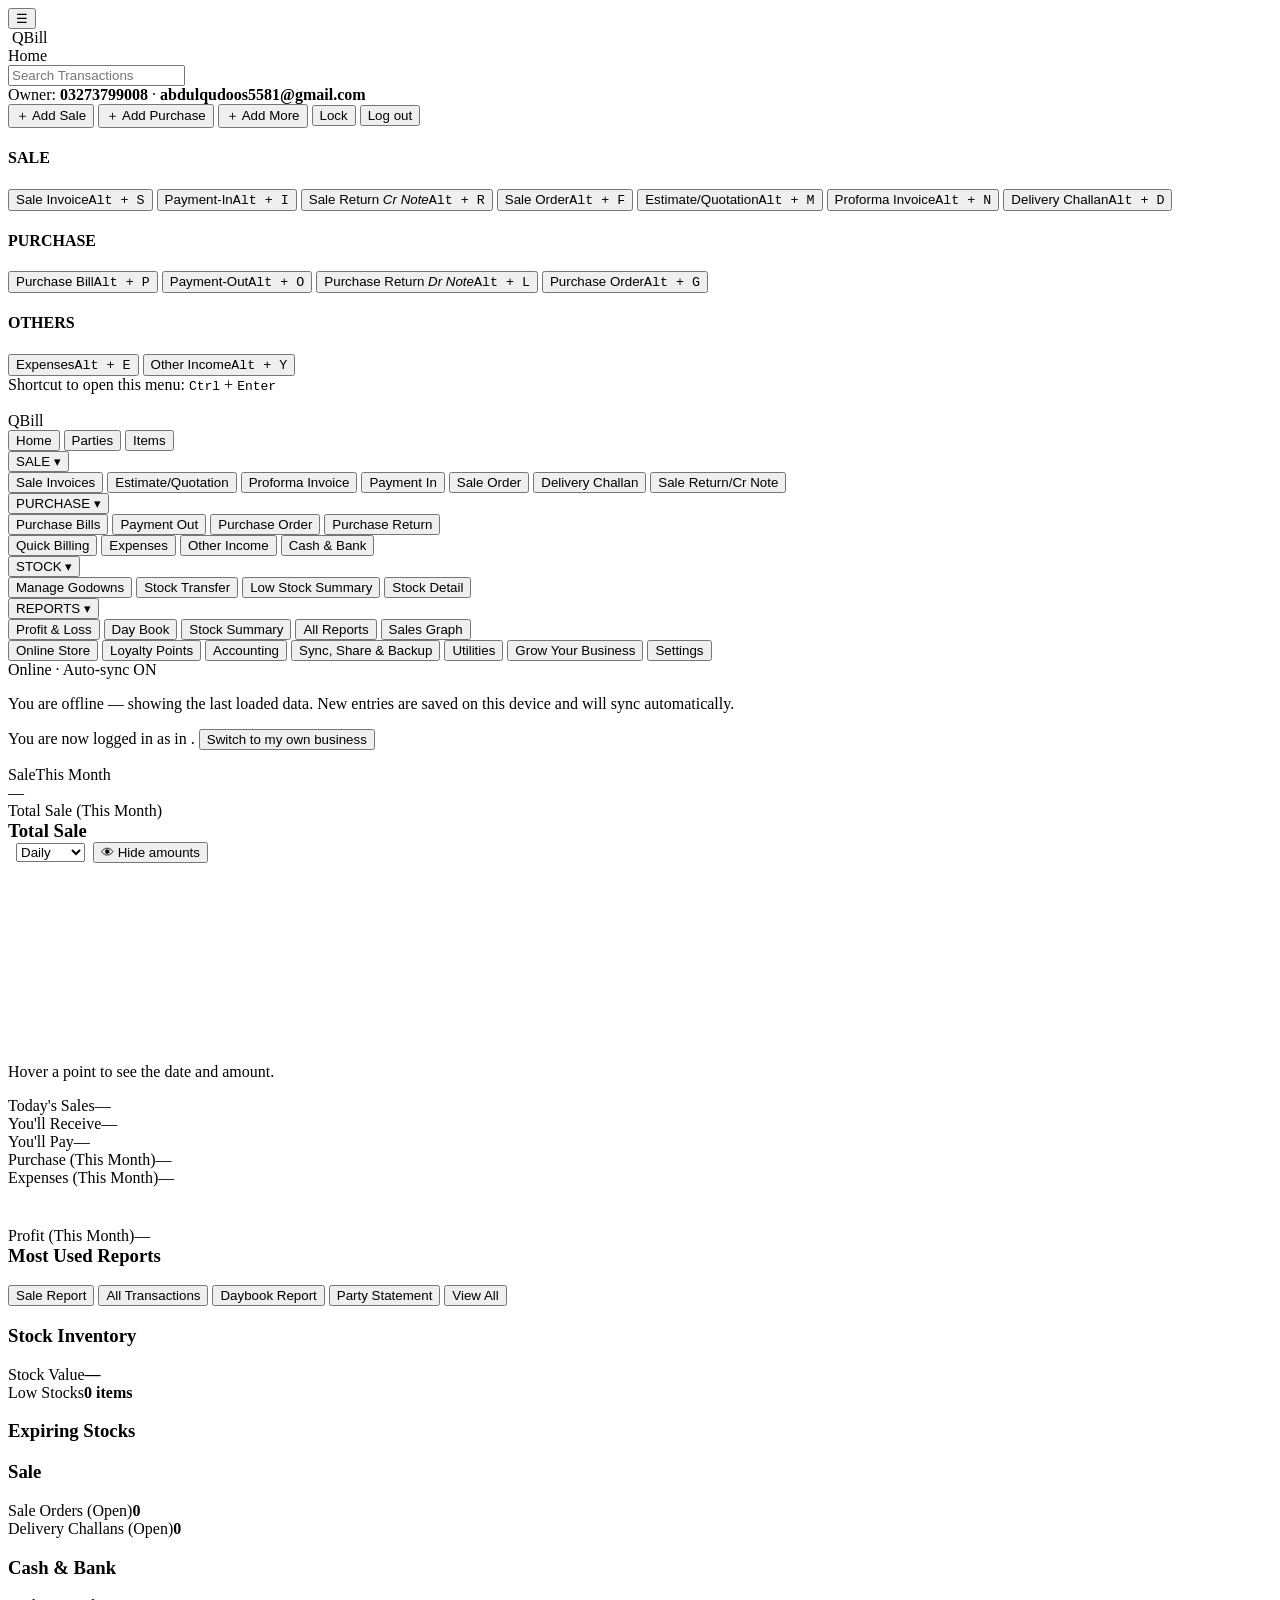
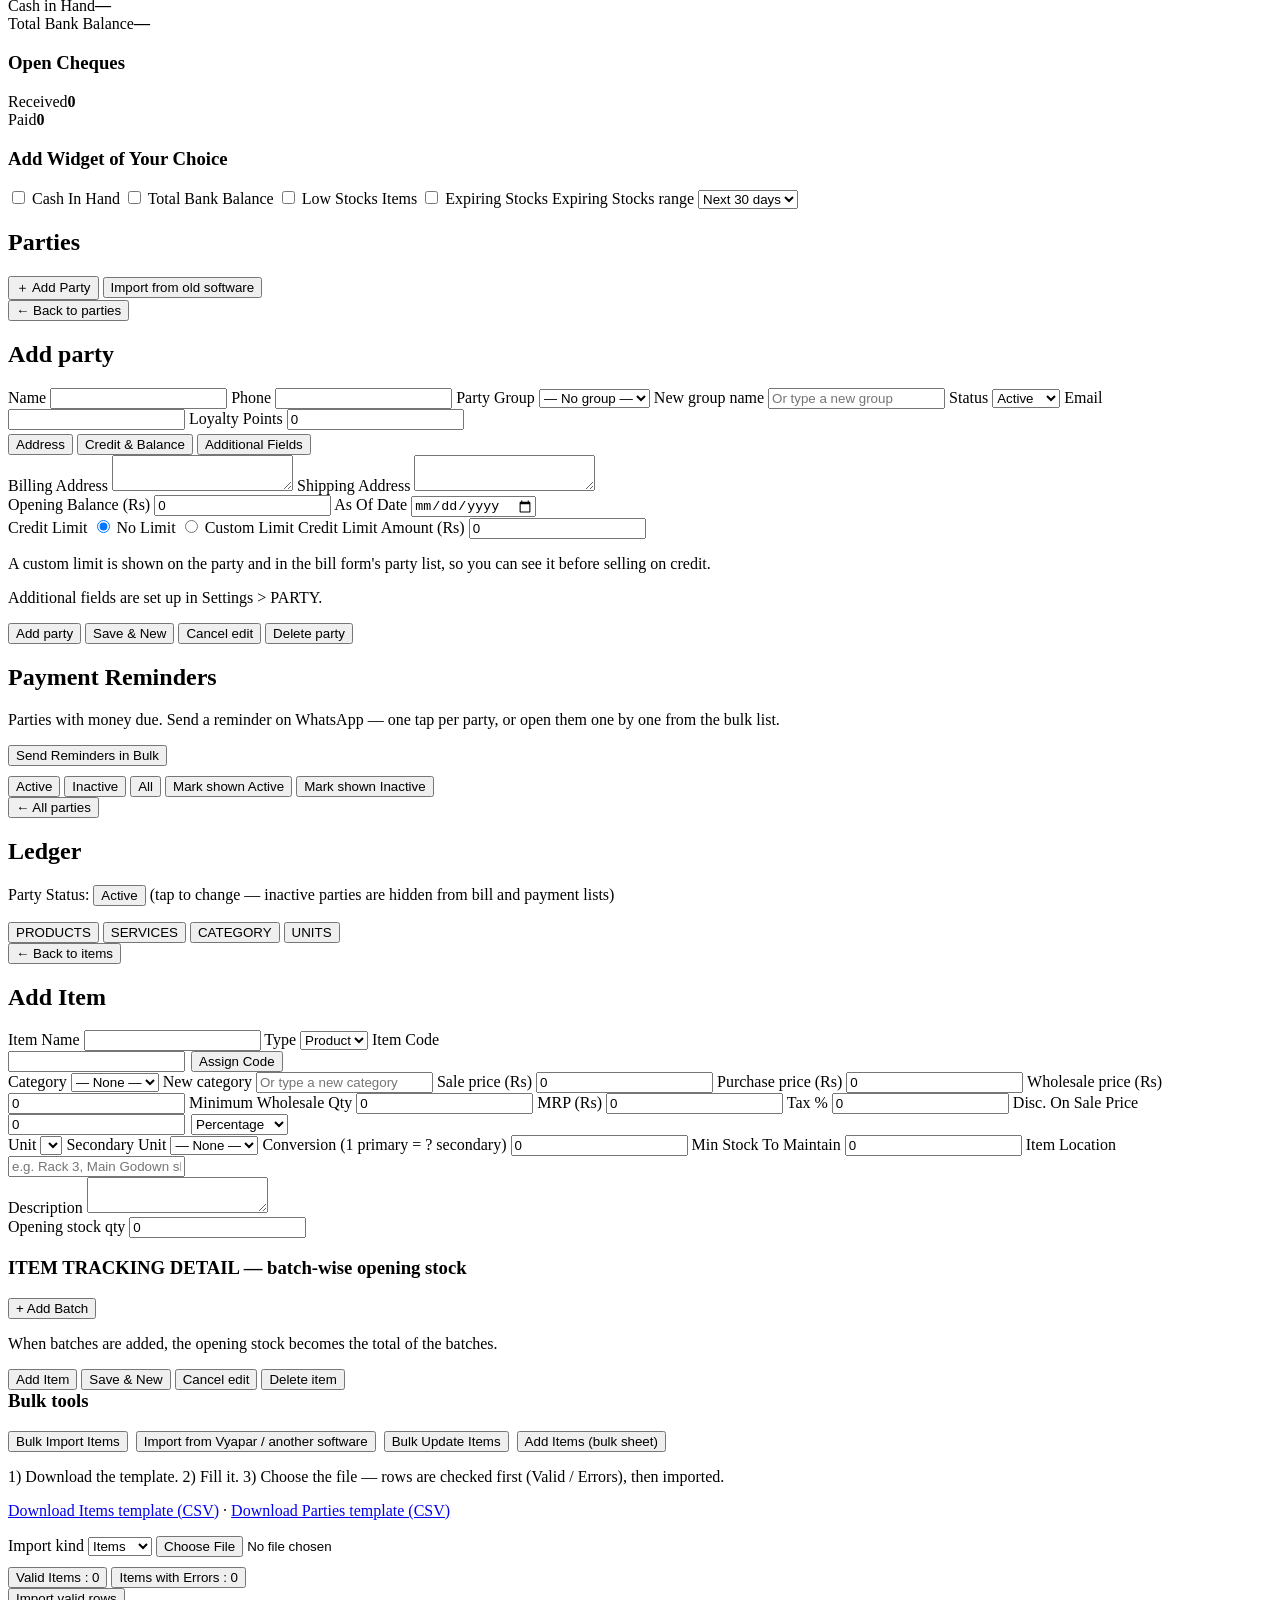
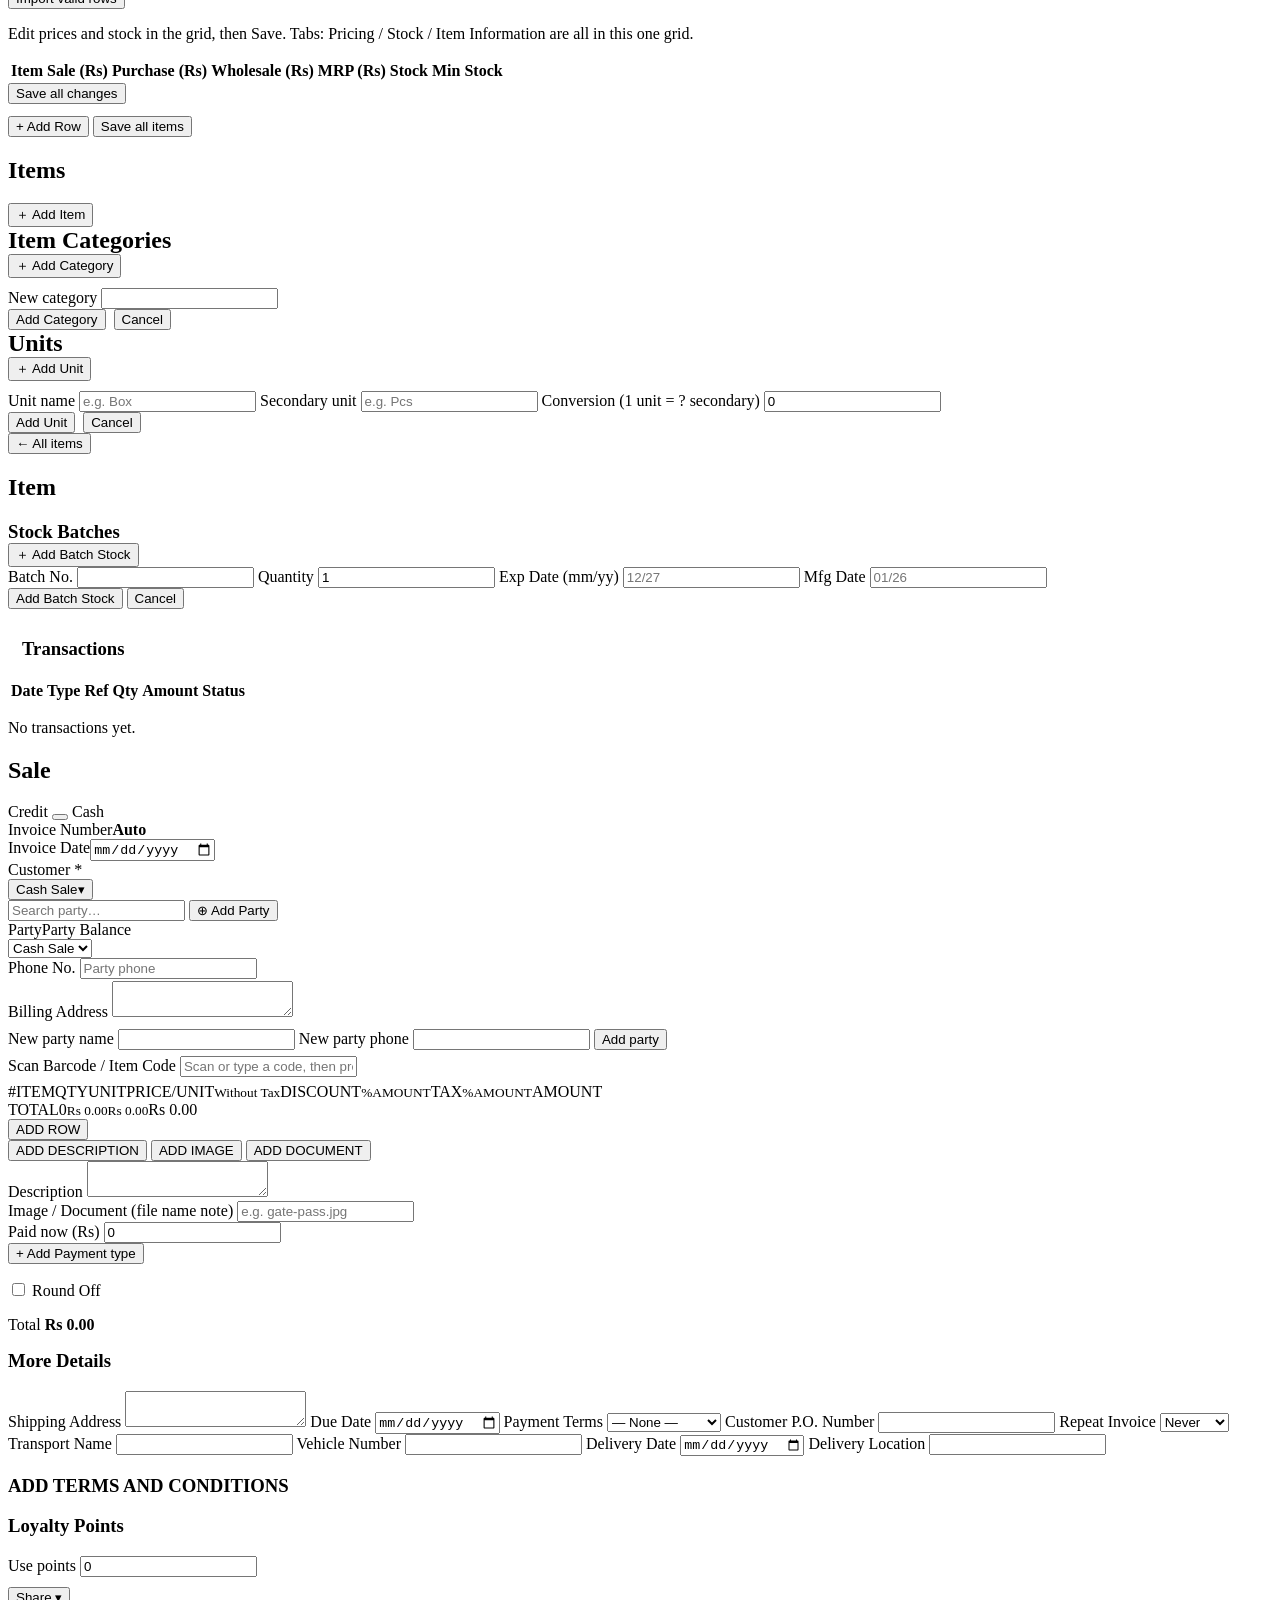
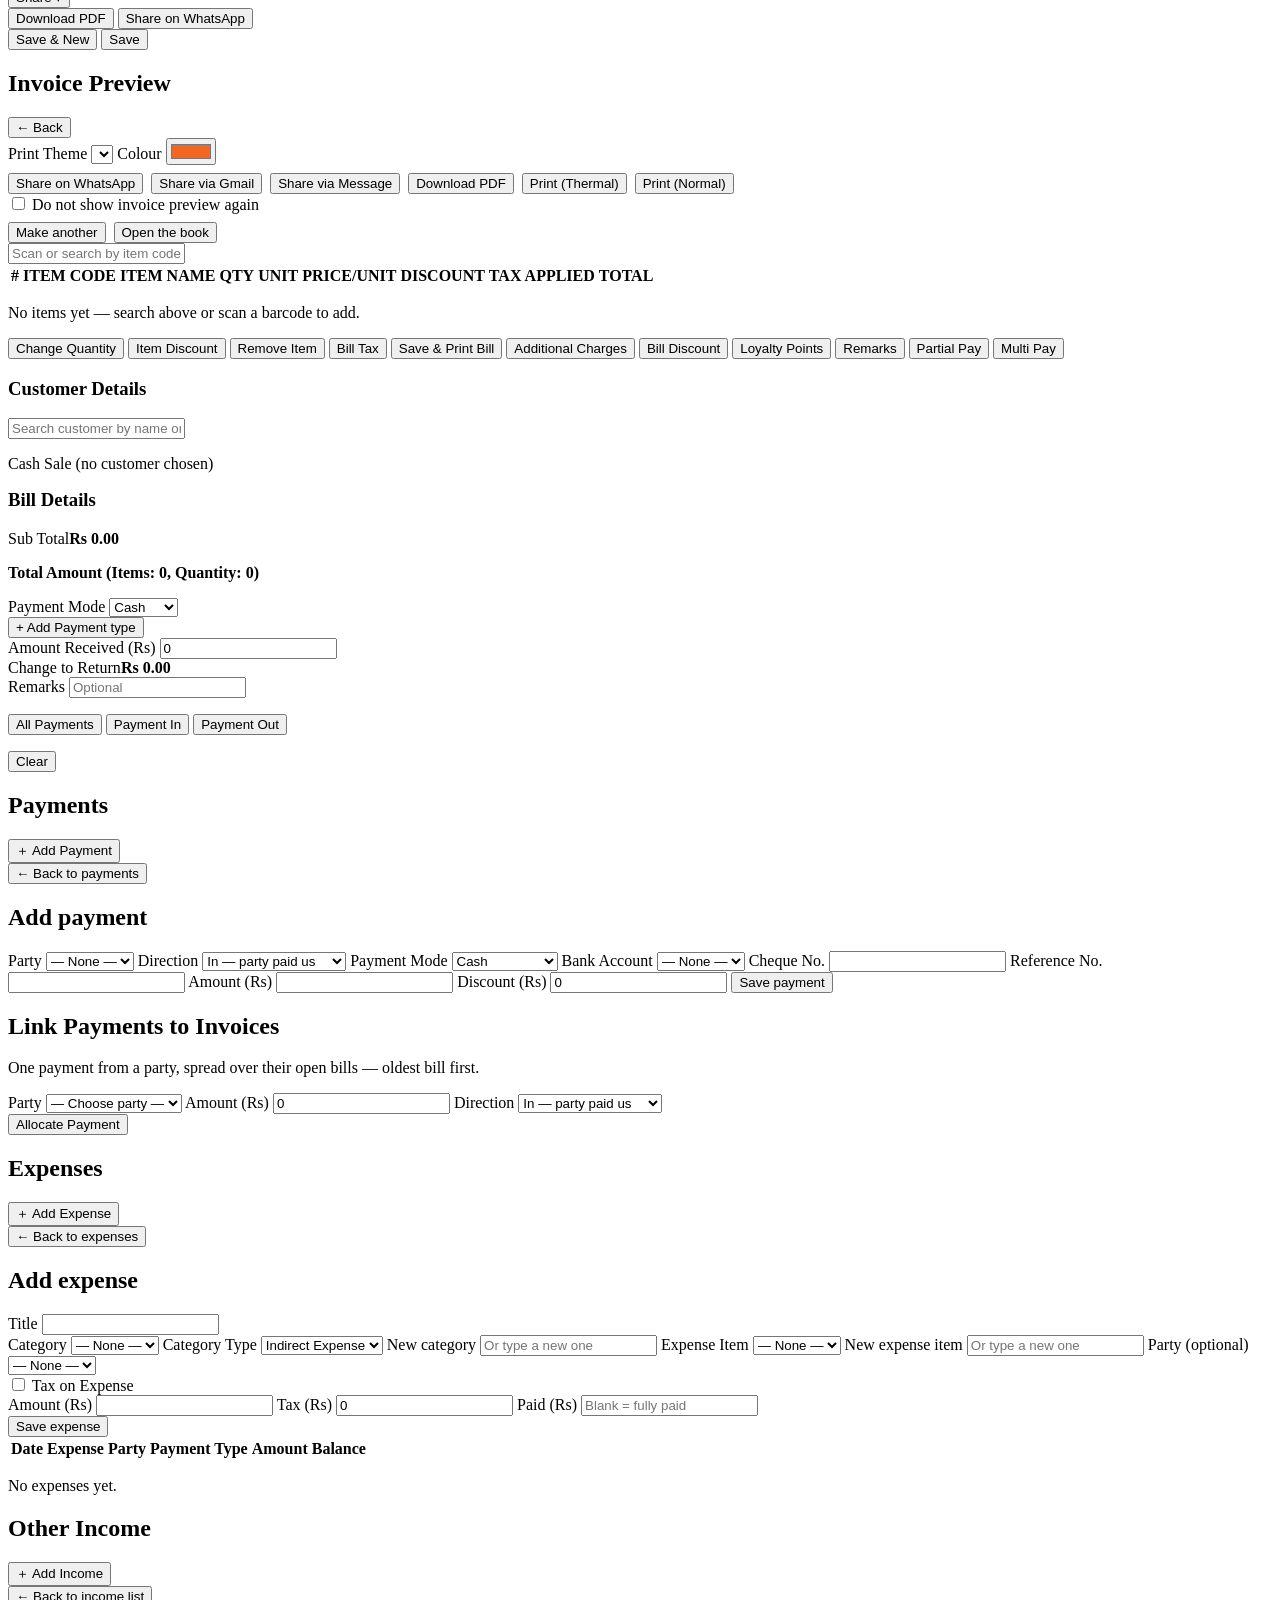
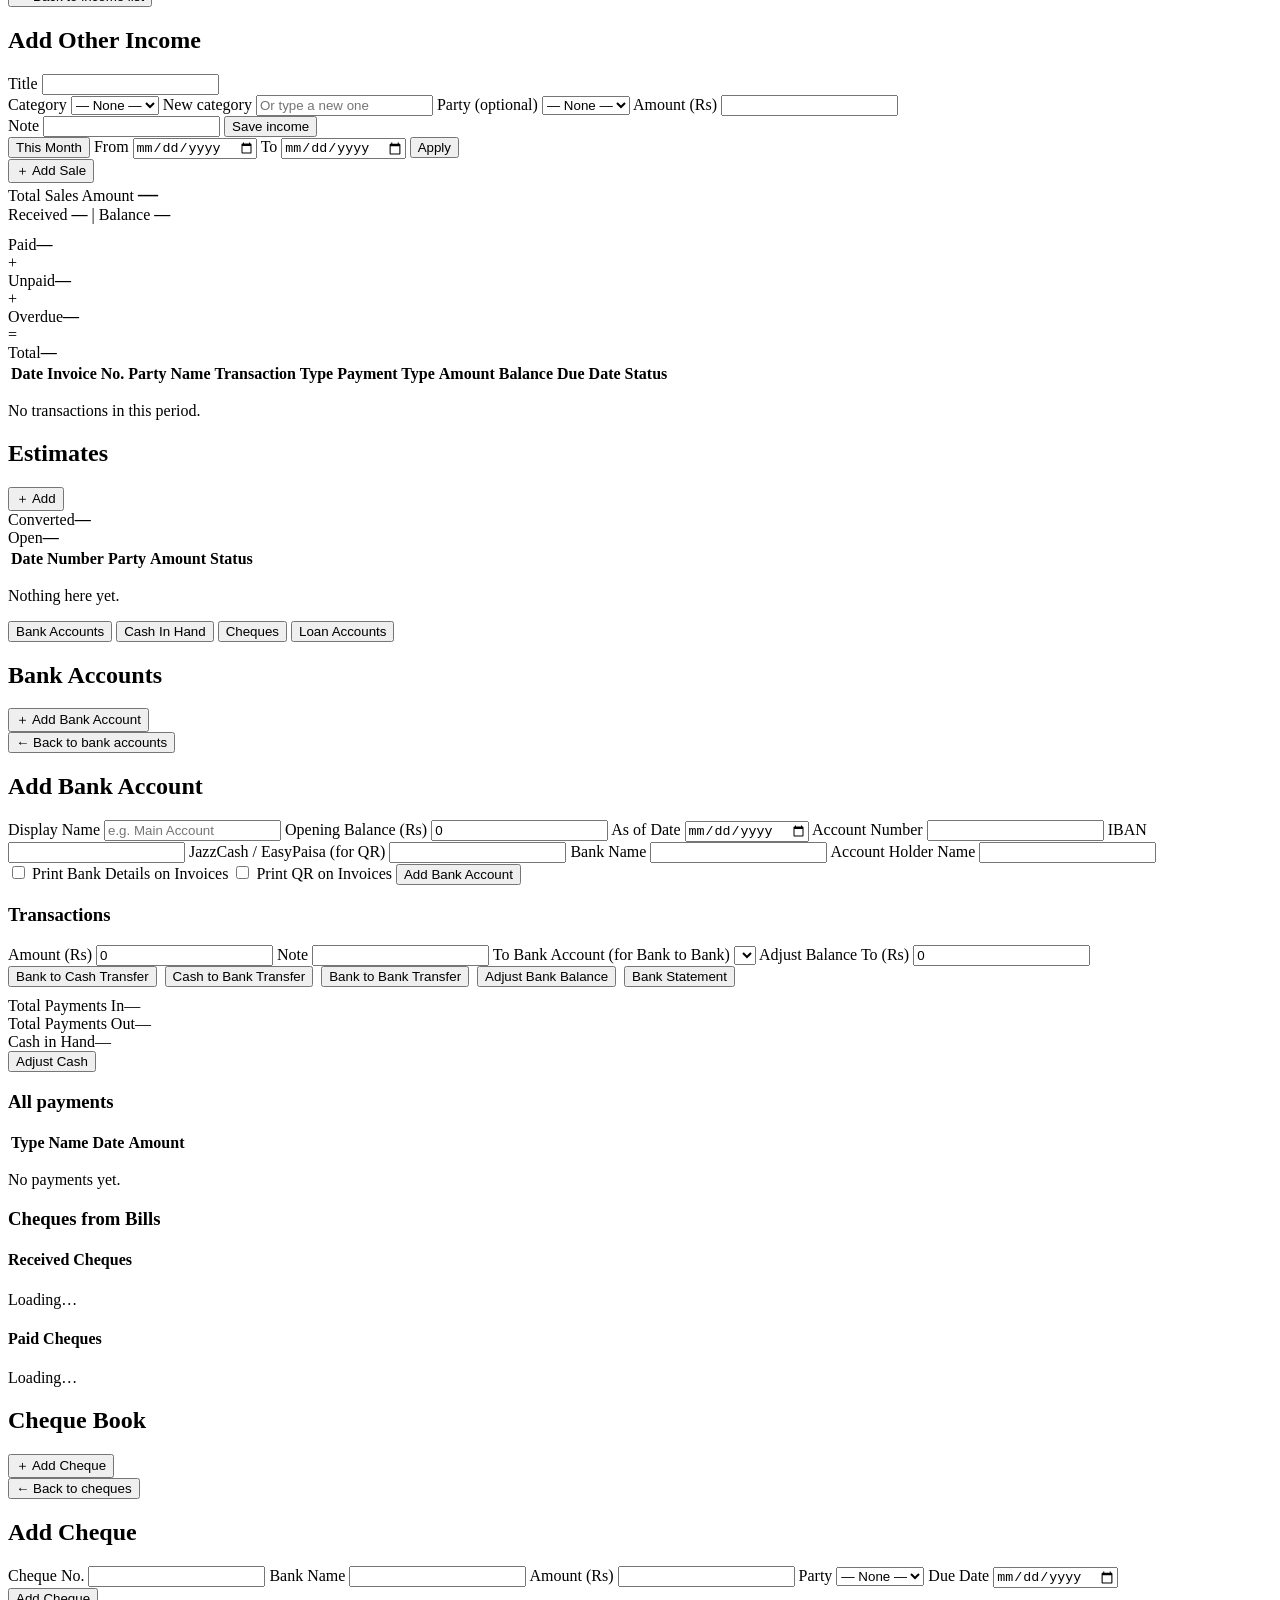
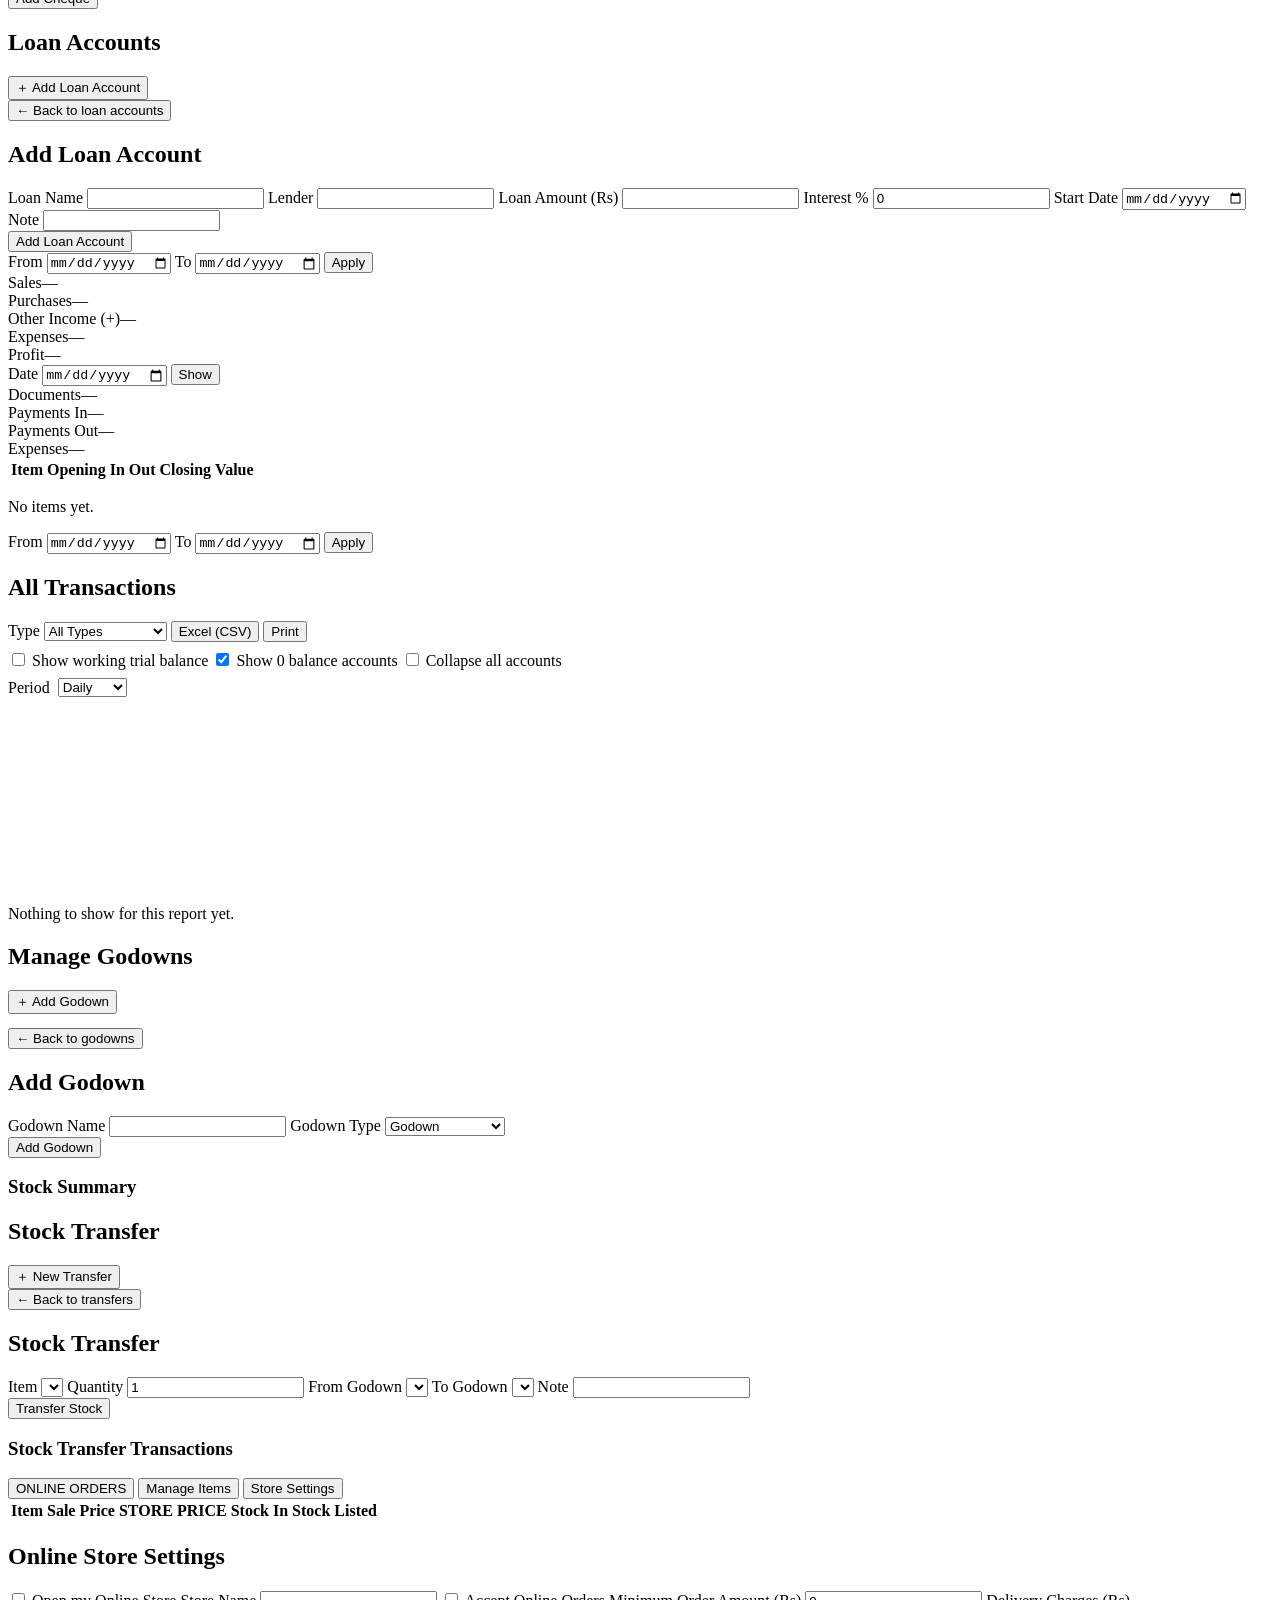
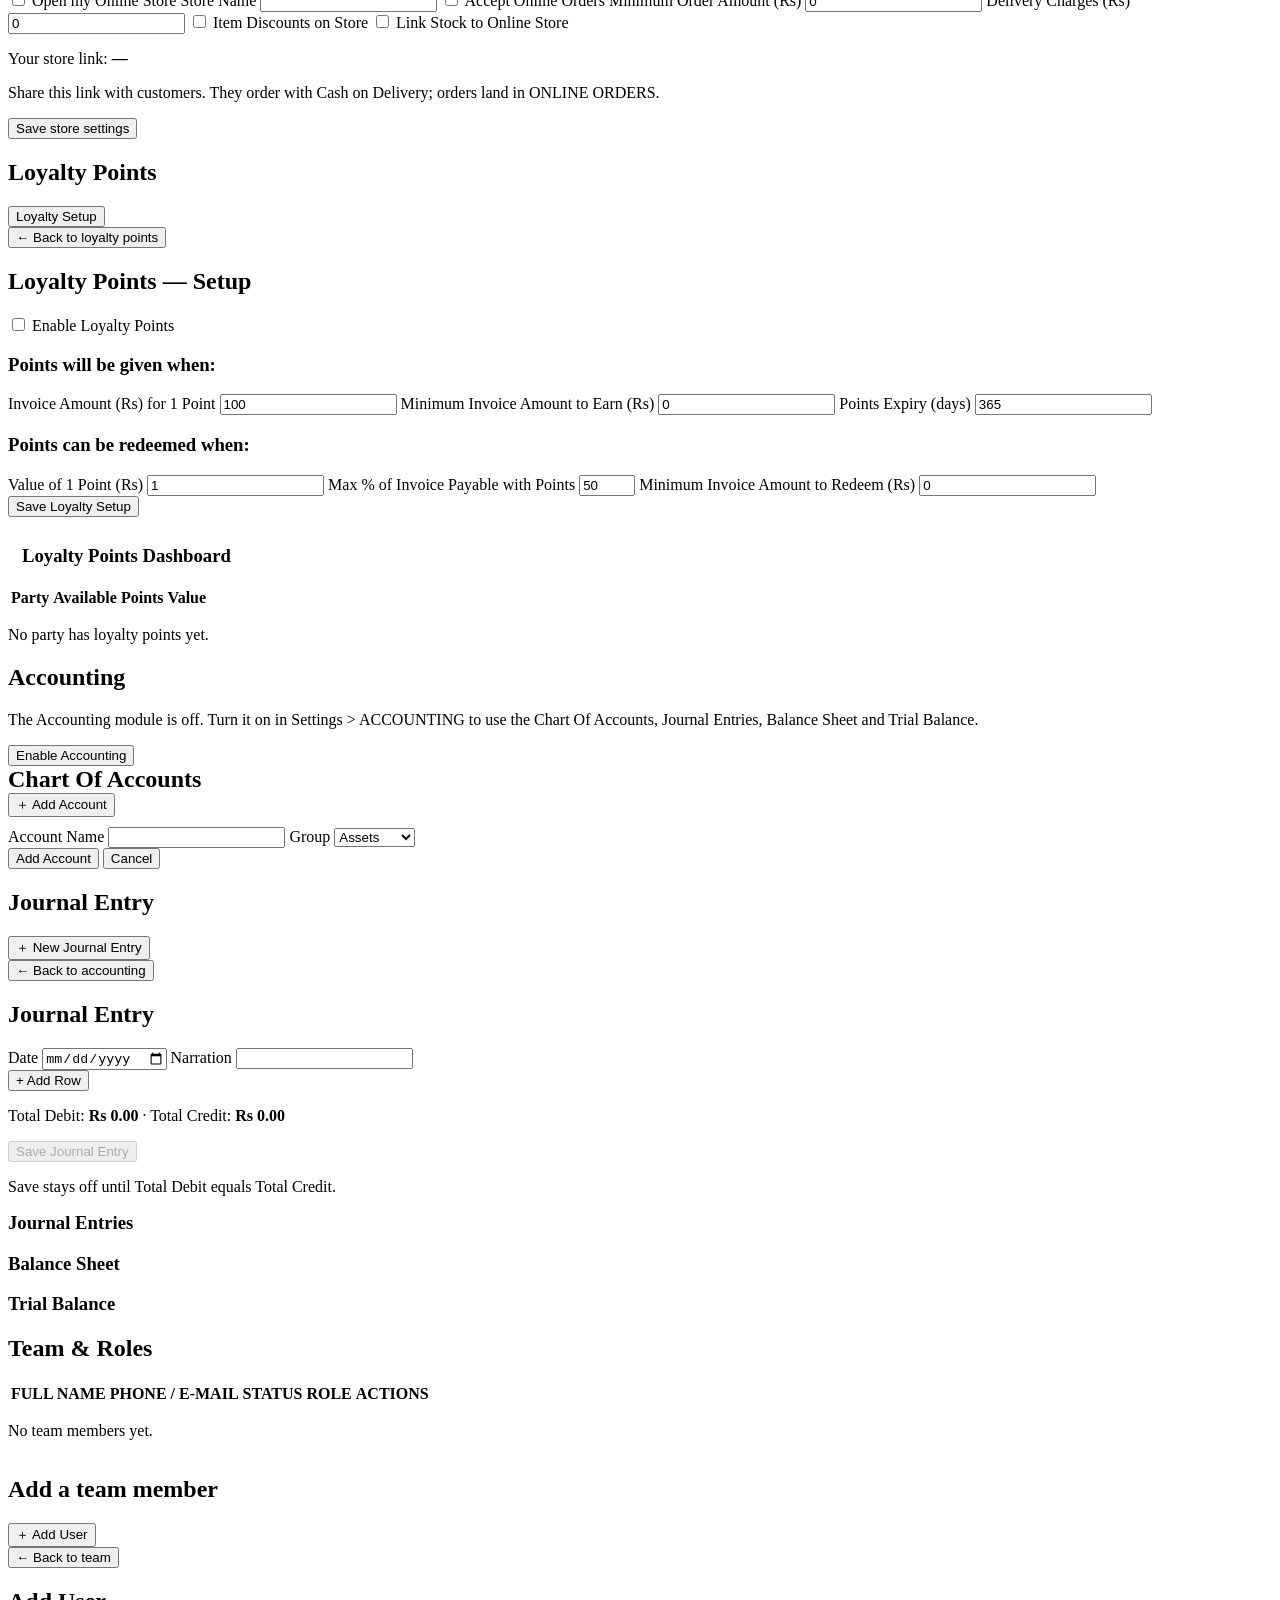
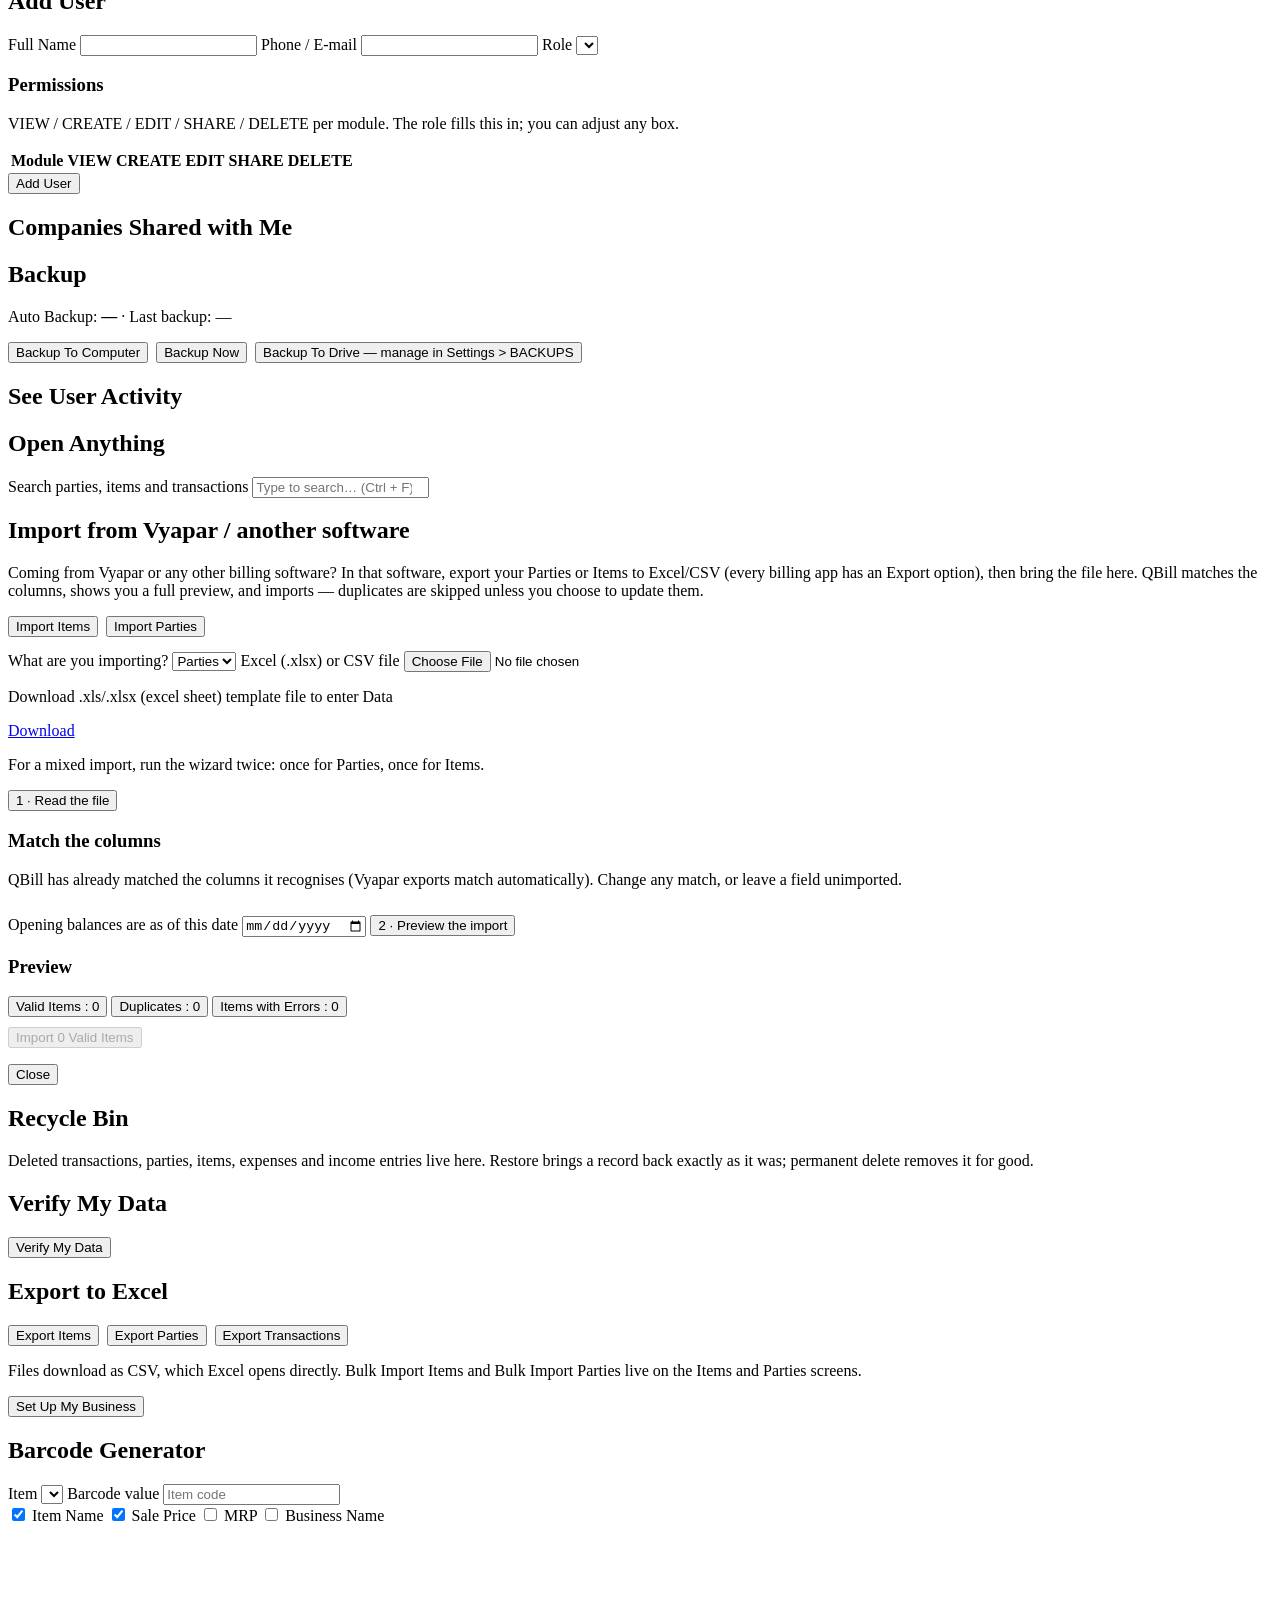
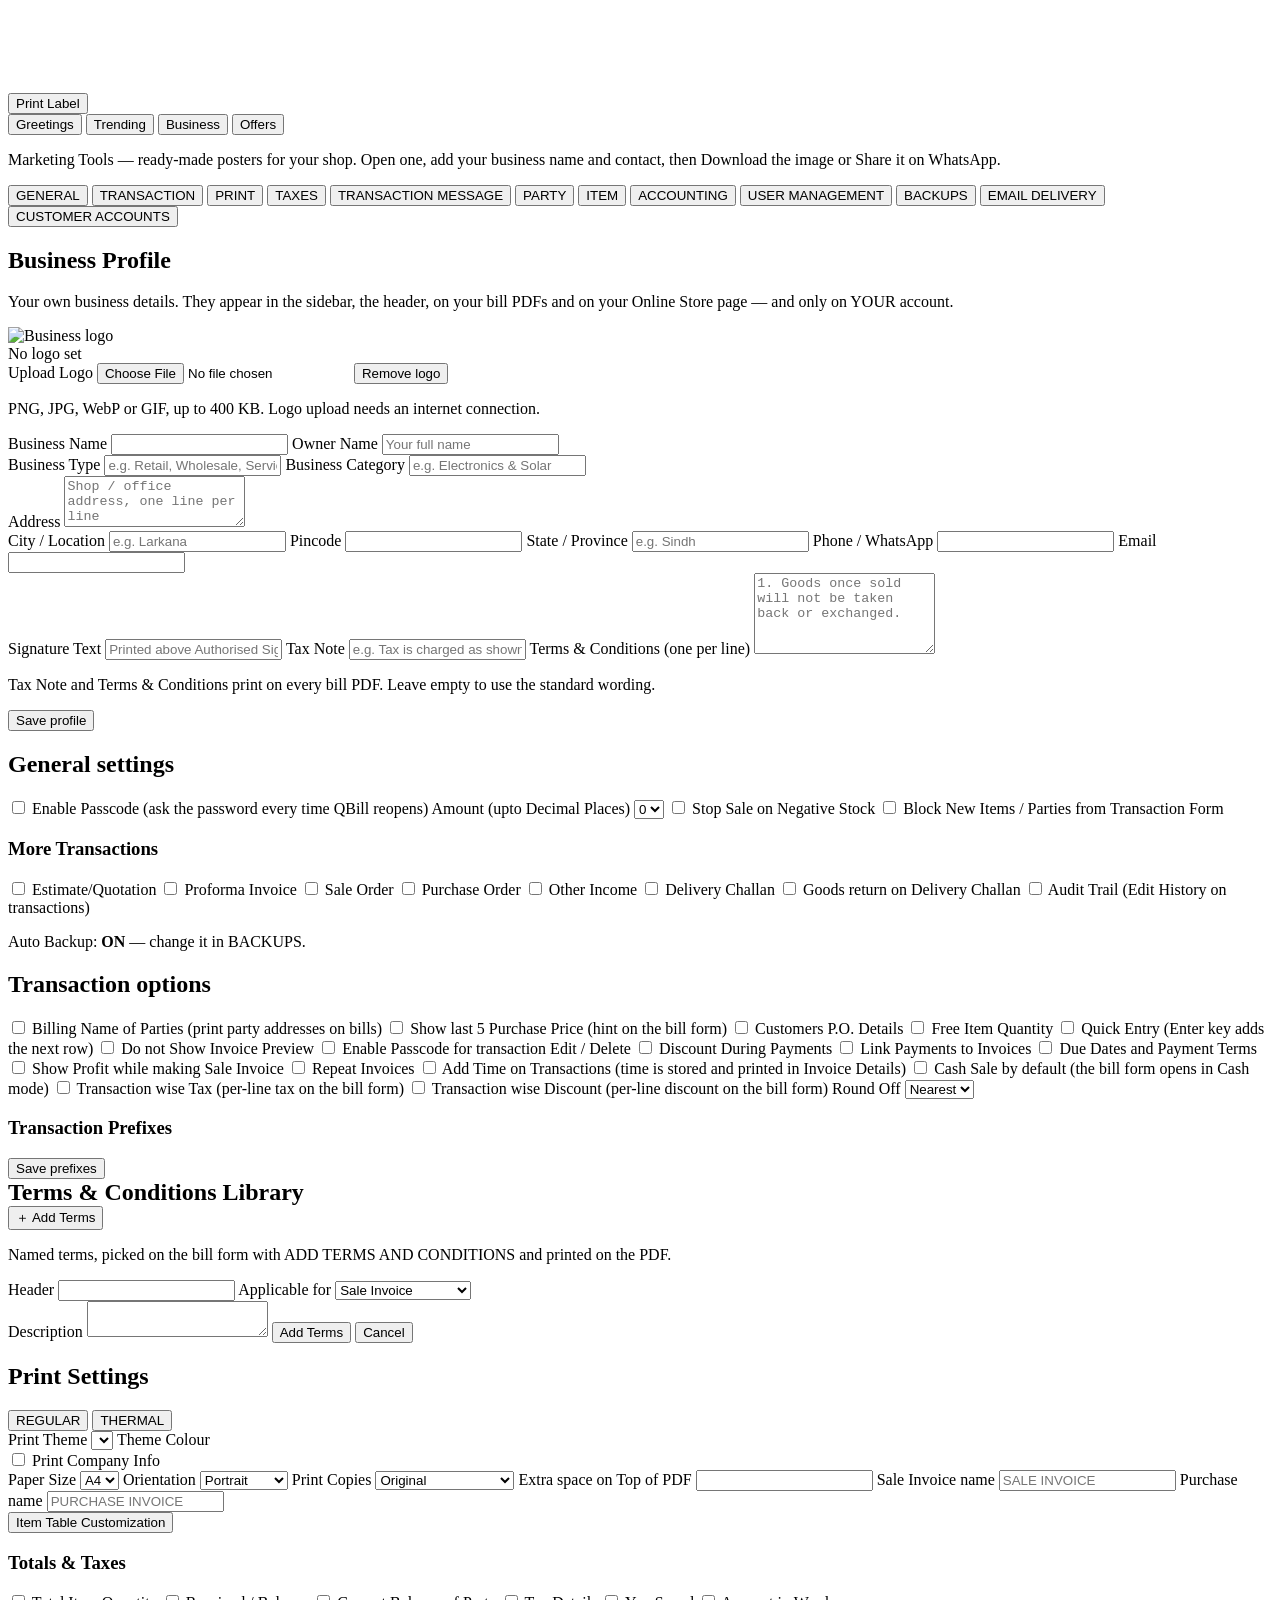
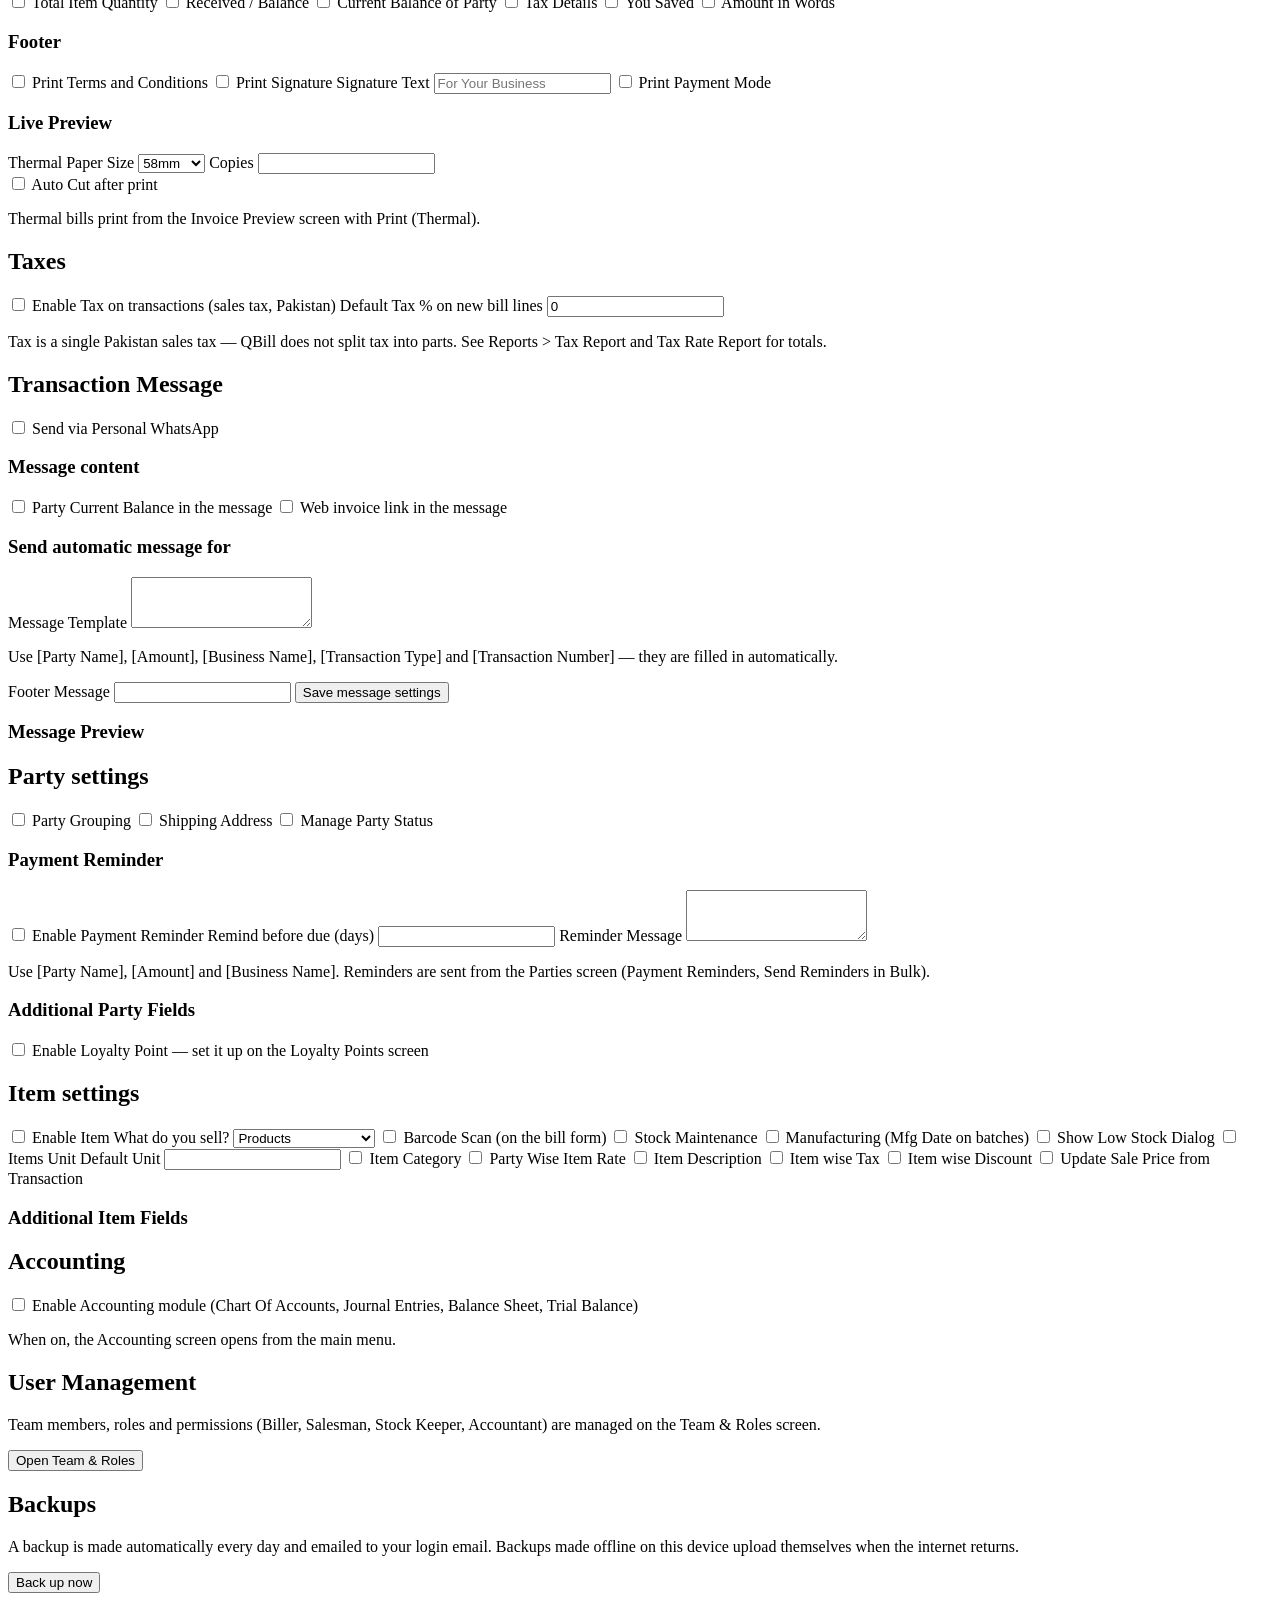
==== commit 9b646e66: "Delta build 3 + full-site audit fixes: list-first screens, Vyapar Sale form, Business Profile with p" ====
--- a/qbill_app/static/index.html
+++ b/qbill_app/static/index.html
@@ -13,7 +13,10 @@
 <header class="topbar">
   <button id="btnMenu" class="btn btn-menu" type="button" aria-label="Open menu">☰</button>
   <img class="brand-mark top-mark" src="/static/icons/icon-192.png" alt="">
-  <div class="head-brand" id="headBizName">QBill</div>
+  <div class="head-brand" id="headBrand" title="Business Profile — click to edit your business details">
+    <img id="headBizLogo" class="head-biz-logo hidden" alt="">
+    <span id="headBizName">QBill</span>
+  </div>
   <div class="view-title hidden" id="viewTitle">Home</div>
   <div class="head-search"><input id="searchTx" type="search" placeholder="Search Transactions" aria-label="Search Transactions"></div>
   <div class="head-contact">Owner: <strong>03273799008</strong> · <strong>abdulqudoos5581@gmail.com</strong></div>
@@ -56,7 +59,7 @@
 <div class="shell">
   <!-- Sidebar (wide screens): brand, main navigation, sync status. -->
   <aside class="sidebar" id="sidebar">
-    <div class="side-brand"><img class="brand-mark" src="/static/icons/icon-192.png" alt=""><div class="side-biz"><span id="sideBizName">QBill</span><span class="side-email" id="sideBizEmail"></span></div></div>
+    <div class="side-brand" id="sideBrand" title="Business Profile — click to edit your business details"><img class="brand-mark" src="/static/icons/icon-192.png" alt=""><img id="sideBizLogo" class="side-biz-logo hidden" alt=""><div class="side-biz"><span id="sideBizName">QBill</span><span class="side-email" id="sideBizEmail"></span></div></div>
     <nav class="sidenav" aria-label="Main">
       <button data-nav="dashboard" class="navbtn active" type="button">Home</button>
       <button data-nav="parties" class="navbtn" type="button">Parties</button>
@@ -157,7 +160,7 @@
           <div class="cards">
             <div class="stat"><span class="stat-label">Today's Sales</span><span class="stat-value" id="dToday">—</span></div>
             <div class="stat"><span class="stat-label">You'll Receive</span><span class="stat-value pos" id="dReceivable">—</span><span class="note" id="dTopParty"></span></div>
-            <div class="stat"><span class="stat-label">You'll Pay</span><span class="stat-value neg" id="dPayable">—</span></div>
+            <div class="stat"><span class="stat-label">You'll Pay</span><span class="stat-value neg" id="dPayable">—</span><span class="note" id="dTopPayParty"></span></div>
             <div class="stat"><span class="stat-label">Purchase (This Month)</span><span class="stat-value" id="dPurchases">—</span><span class="note" id="dTopPurchaseParty"></span></div>
             <div class="stat"><span class="stat-label">Expenses (This Month)</span><span class="stat-value neg" id="dExpenses">—</span><svg id="dExpChart" width="100%" height="36" viewBox="0 0 120 36" preserveAspectRatio="none" aria-label="Expenses, last 30 days"></svg></div>
             <div class="stat"><span class="stat-label">Profit (This Month)</span><span class="stat-value" id="dProfit">—</span></div>
@@ -165,12 +168,11 @@
           <div class="card">
             <h3 style="margin-top:0">Most Used Reports</h3>
             <div class="filter-chips" style="margin:0">
+              <button class="fchip" data-most="sale" type="button">Sale Report</button>
               <button class="fchip" data-report-link="all-transactions" type="button">All Transactions</button>
-              <button class="fchip" data-report-link="bill-wise-profit" type="button">Bill Wise Profit</button>
-              <button class="fchip" data-report-link="cash-flow" type="button">Cash Flow</button>
-              <button class="fchip" data-report-link="party-pnl" type="button">Party wise P&amp;L</button>
-              <button class="fchip" data-report-link="tax-report" type="button">Tax Report</button>
-              <button class="fchip" data-report-link="low-stock" type="button">Low Stock Summary</button>
+              <button class="fchip" data-most="daybook" type="button">Daybook Report</button>
+              <button class="fchip" data-most="party" type="button">Party Statement</button>
+              <button class="fchip" data-most="all" type="button">View All</button>
             </div>
           </div>
         </div>
@@ -219,6 +221,13 @@
 
     <!-- Parties -->
     <section id="screen-parties" class="screen hidden">
+      <div class="list-head">
+        <h2 class="list-title">Parties</h2>
+        <button class="btn btn-primary" id="btnAddParty" type="button">＋ Add Party</button>
+        <button class="btn" id="btnWizParties" type="button">Import from old software</button>
+      </div>
+      <div id="partyPanel" class="hidden">
+      <button class="btn btn-link panel-back" id="btnPartyBack" type="button">← Back to parties</button>
       <form id="partyForm" class="card form-card">
         <h2 id="partyFormTitle">Add party</h2>
         <div class="grid2">
@@ -261,7 +270,9 @@
         <button class="btn btn-primary" type="submit" id="partySubmitBtn">Add party</button>
         <button class="btn" type="button" id="partySaveNew">Save &amp; New</button>
         <button class="btn btn-link hidden" id="partyCancelEdit" type="button">Cancel edit</button>
+        <button class="btn btn-danger hidden" id="partyDeleteBtn" type="button">Delete party</button>
       </form>
+      </div>
       <div class="card hidden" id="reminderCard">
         <h2>Payment Reminders</h2>
         <p class="note">Parties with money due. Send a reminder on WhatsApp — one tap per party, or open them one by one from the bulk list.</p>
@@ -269,6 +280,13 @@
         <div id="reminderList" class="list" style="margin-top:10px"></div>
       </div>
       <div class="filter-chips" id="partyGroupChips"></div>
+      <div class="filter-chips" id="partyStatusChips">
+        <button class="fchip active" data-pstatus="active" type="button">Active</button>
+        <button class="fchip" data-pstatus="inactive" type="button">Inactive</button>
+        <button class="fchip" data-pstatus="all" type="button">All</button>
+        <button class="btn btn-mini" id="btnBulkActivate" type="button">Mark shown Active</button>
+        <button class="btn btn-mini" id="btnBulkDeactivate" type="button">Mark shown Inactive</button>
+      </div>
       <div id="partyList" class="list"></div>
     </section>
 
@@ -277,6 +295,7 @@
       <button id="btnLedgerBack" class="btn btn-link" type="button">← All parties</button>
       <h2 id="ledgerTitle">Ledger</h2>
       <p id="ledgerBalance" class="ledger-balance"></p>
+      <p id="ledgerStatusRow" class="note">Party Status: <button id="ledgerStatusToggle" class="btn btn-mini" type="button">Active</button> <span>(tap to change — inactive parties are hidden from bill and payment lists)</span></p>
       <div id="ledgerList" class="list"></div>
     </section>
 
@@ -289,6 +308,8 @@
         <button class="fchip" data-itemtab="units" type="button">UNITS</button>
       </div>
       <div id="itemsMain">
+        <div id="itemPanel" class="hidden">
+        <button class="btn btn-link panel-back" id="btnItemFormBack" type="button">← Back to items</button>
         <form id="itemForm" class="card form-card">
           <h2 id="itemFormTitle">Add Item</h2>
           <div class="grid2">
@@ -333,11 +354,14 @@
           <button class="btn btn-primary" type="submit" id="itemSubmitBtn">Add Item</button>
           <button class="btn" type="button" id="itemSaveNew">Save &amp; New</button>
           <button class="btn btn-link hidden" id="itemCancelEdit" type="button">Cancel edit</button>
+          <button class="btn btn-danger hidden" id="itemDeleteBtn" type="button">Delete item</button>
         </form>
+        </div>
         <div class="card">
           <h3 style="margin-top:0">Bulk tools</h3>
           <div style="display:flex; gap:8px; flex-wrap:wrap">
             <button id="btnBulkImport" class="btn" type="button">Bulk Import Items</button>
+            <button id="btnWizItems" class="btn" type="button">Import from Vyapar / another software</button>
             <button id="btnBulkUpdate" class="btn" type="button">Bulk Update Items</button>
             <button id="btnBulkSheet" class="btn" type="button">Add Items (bulk sheet)</button>
           </div>
@@ -349,8 +373,8 @@
             </label>
             <input id="importFile" type="file" accept=".csv,text/csv">
             <div class="filter-chips" style="margin-top:10px">
-              <button class="fchip active" data-importtab="valid" type="button">Valid (<span id="importValidCount">0</span>)</button>
-              <button class="fchip" data-importtab="errors" type="button">Errors (<span id="importErrorCount">0</span>)</button>
+              <button class="fchip active" data-importtab="valid" type="button">Valid <span class="imp-noun">Items</span> : <span id="importValidCount">0</span></button>
+              <button class="fchip" data-importtab="errors" type="button"><span class="imp-noun">Items</span> with Errors : <span id="importErrorCount">0</span></button>
             </div>
             <div id="importResult" class="list"></div>
             <button id="btnImportGo" class="btn btn-primary hidden" type="button">Import valid rows</button>
@@ -368,27 +392,47 @@
             <button id="btnBulkSheetSave" class="btn btn-primary" type="button">Save all items</button>
           </div>
         </div>
+        <div class="list-head">
+          <h2 class="list-title">Items</h2>
+          <button class="btn btn-primary" id="btnAddItem" type="button">＋ Add Item</button>
+        </div>
         <div id="itemList" class="list"></div>
       </div>
       <div id="itemsCategory" class="hidden">
         <div class="card">
-          <h2>Item Categories</h2>
+          <div class="list-head">
+            <h2 style="margin:0">Item Categories</h2>
+            <button class="btn btn-primary" id="btnAddCategory" type="button">＋ Add Category</button>
+          </div>
           <div id="categoryList" class="list"></div>
-          <div class="grid2" style="margin-top:10px">
-            <label>New category <input id="catNew" type="text"></label>
-            <button id="btnCatAdd" class="btn" type="button" style="align-self:end">Add Category</button>
+          <div id="catAddPanel" class="hidden">
+            <div class="grid2" style="margin-top:10px">
+              <label>New category <input id="catNew" type="text"></label>
+              <span style="align-self:end; display:flex; gap:8px">
+                <button id="btnCatAdd" class="btn btn-primary" type="button">Add Category</button>
+                <button id="btnCatCancel" class="btn" type="button">Cancel</button>
+              </span>
+            </div>
           </div>
         </div>
       </div>
       <div id="itemsUnits" class="hidden">
         <div class="card">
-          <h2>Units</h2>
+          <div class="list-head">
+            <h2 style="margin:0">Units</h2>
+            <button class="btn btn-primary" id="btnAddUnit" type="button">＋ Add Unit</button>
+          </div>
           <div id="unitList" class="list"></div>
-          <div class="grid2" style="margin-top:10px">
-            <label>Unit name <input id="unitNew" type="text" placeholder="e.g. Box"></label>
-            <label>Secondary unit <input id="unitNewSecondary" type="text" placeholder="e.g. Pcs"></label>
-            <label>Conversion (1 unit = ? secondary) <input id="unitNewConv" type="number" step="0.01" value="0"></label>
-            <button id="btnUnitAdd" class="btn" type="button" style="align-self:end">Add Unit</button>
+          <div id="unitAddPanel" class="hidden">
+            <div class="grid2" style="margin-top:10px">
+              <label>Unit name <input id="unitNew" type="text" placeholder="e.g. Box"></label>
+              <label>Secondary unit <input id="unitNewSecondary" type="text" placeholder="e.g. Pcs"></label>
+              <label>Conversion (1 unit = ? secondary) <input id="unitNewConv" type="number" step="0.01" value="0"></label>
+              <span style="align-self:end; display:flex; gap:8px">
+                <button id="btnUnitAdd" class="btn btn-primary" type="button">Add Unit</button>
+                <button id="btnUnitCancel" class="btn" type="button">Cancel</button>
+              </span>
+            </div>
           </div>
         </div>
       </div>
@@ -400,14 +444,20 @@
       <h2 id="itemDetailTitle">Item</h2>
       <p id="itemDetailSub" class="sub"></p>
       <div class="card">
-        <h3 style="margin-top:0">Add Stock - Batches</h3>
-        <div class="grid2">
-          <label>Batch No. <input id="batchNo" type="text"></label>
-          <label>Quantity <input id="batchQty" type="number" step="1" min="1" value="1"></label>
-          <label>Exp Date (mm/yy) <input id="batchExp" type="text" placeholder="12/27"></label>
-          <label>Mfg Date <input id="batchMfg" type="text" placeholder="01/26"></label>
-        </div>
-        <button id="btnBatchAdd" class="btn btn-primary" type="button">Add Batch Stock</button>
+        <div class="list-head">
+          <h3 style="margin:0">Stock Batches</h3>
+          <button id="btnAddBatch" class="btn btn-primary" type="button">＋ Add Batch Stock</button>
+        </div>
+        <div id="batchAddPanel" class="hidden">
+          <div class="grid2">
+            <label>Batch No. <input id="batchNo" type="text"></label>
+            <label>Quantity <input id="batchQty" type="number" step="1" min="1" value="1"></label>
+            <label>Exp Date (mm/yy) <input id="batchExp" type="text" placeholder="12/27"></label>
+            <label>Mfg Date <input id="batchMfg" type="text" placeholder="01/26"></label>
+          </div>
+          <button id="btnBatchAdd" class="btn btn-primary" type="button">Add Batch Stock</button>
+          <button id="btnBatchCancel" class="btn" type="button">Cancel</button>
+        </div>
         <div id="batchList" class="list" style="margin-top:10px"></div>
       </div>
       <div class="card table-card">
@@ -425,7 +475,7 @@
       <div class="doc-tabs" id="docTabs"></div>
       <form id="saleForm" class="card form-card doc-form">
         <div class="doc-head">
-          <h2 id="docTitle">Sale Invoice</h2>
+          <h2 id="docTitle">Sale</h2>
           <div class="doc-toggle" id="docToggleWrap">
             <span>Credit</span>
             <button id="docCashToggle" class="toggle" type="button" role="switch" aria-checked="false" aria-label="Cash payment"><span class="knob"></span></button>
@@ -433,44 +483,77 @@
           </div>
           <div class="doc-meta">
             <div><span>Invoice Number</span><strong id="docNumber">Auto</strong></div>
-            <div><span>Date</span><strong id="docDate">—</strong></div>
-          </div>
-        </div>
-        <div class="grid2">
-          <label><span id="docPartyLabel">Customer</span>
-            <select id="saleParty"><option value="">Cash Sale</option></select>
-          </label>
-          <label>Phone No. <input id="docPhone" type="text" readonly placeholder="Party phone"></label>
+            <div><span>Invoice Date</span><input id="docDateInput" type="date"></div>
+          </div>
+        </div>
+        <div class="grid2 doc-party-row">
+          <div class="doc-party-field">
+            <label><span id="docPartyLabel">Customer</span> *</label>
+            <div class="party-picker" id="docPartyPicker">
+              <button id="docPartyBtn" class="party-picker-btn" type="button">
+                <span id="docPartyBtnText">Cash Sale</span><span class="party-picker-caret">▾</span>
+              </button>
+              <div id="docPartyMenu" class="party-picker-menu hidden">
+                <input id="docPartySearch" type="text" placeholder="Search party…" autocomplete="off">
+                <button id="btnDocAddParty" class="party-picker-add" type="button">⊕ Add Party</button>
+                <div class="party-picker-head"><span>Party</span><span>Party Balance</span></div>
+                <div id="docPartyList" class="party-picker-list"></div>
+              </div>
+            </div>
+            <select id="saleParty" class="hidden"><option value="">Cash Sale</option></select>
+          </div>
+          <label>Phone No. <input id="docPhone" type="text" placeholder="Party phone"></label>
         </div>
         <div class="doc-party-extra">
           <span id="docPartyBalance" class="note"></span>
-          <button id="btnDocAddParty" class="btn btn-link" type="button">+ Add Party</button>
+        </div>
+        <div id="docBillingWrap" class="hidden" style="margin:2px 0 8px">
+          <label>Billing Address <textarea id="docBilling" rows="2"></textarea></label>
         </div>
         <div id="docAddParty" class="grid2 hidden">
           <label>New party name <input id="docNewPartyName" type="text"></label>
           <label>New party phone <input id="docNewPartyPhone" type="text"></label>
           <button id="btnDocPartySave" class="btn" type="button">Add party</button>
         </div>
-        <div class="doc-lines-head"><span>Item</span><span>Qty</span><span>Free</span><span>Unit</span><span>Price/Unit</span><span>Disc %</span><span>Tax %</span><span>Amount</span><span></span></div>
         <div id="docBarcodeRow" class="hidden" style="margin:6px 0">
           <label>Scan Barcode / Item Code <input id="docBarcode" type="text" placeholder="Scan or type a code, then press Enter"></label>
         </div>
-        <div id="saleLines"></div>
-        <button id="btnAddLine" class="btn btn-link" type="button">+ Add Row</button>
-        <div class="doc-totals">
-          <label id="docPaidWrap"><span id="docPaidLabel">Paid now (Rs)</span> <input id="salePaid" type="number" step="0.01" min="0" value="0"></label>
-          <label class="check-row"><input id="docRoundOff" type="checkbox"> <span>Round Off</span></label>
-          <p class="sale-total">Total: <strong id="saleTotal">Rs 0.00</strong><br><span class="note" id="docProfitHint"></span></p>
-        </div>
-        <div id="docPayBlock">
-          <div id="docPayRows"></div>
-          <button id="btnAddPayRow" class="btn btn-link" type="button">+ Add Payment type</button>
-          <p class="note" id="docPayTotal" style="font-weight:700"></p>
+        <div class="doc-grid">
+          <div class="doc-lines-head">
+            <span class="c-num">#</span><span class="c-item">ITEM</span><span class="c-qty">QTY</span><span class="c-unit">UNIT</span><span class="c-price">PRICE/UNIT<small>Without Tax</small></span><span class="c-disc">DISCOUNT<span class="sub-cols"><small>%</small><small>AMOUNT</small></span></span><span class="c-tax">TAX<span class="sub-cols"><small>%</small><small>AMOUNT</small></span></span><span class="c-amt">AMOUNT</span><span class="c-rm"></span>
+          </div>
+          <div id="saleLines"></div>
+          <div class="doc-lines-total">
+            <span class="c-num"></span><span class="c-item">TOTAL</span><span class="c-qty" id="docTotalQty">0</span><span class="c-unit"></span><span class="c-price"></span><span class="c-disc"><span class="sub-cols"><small></small><small id="docTotalDisc">Rs 0.00</small></span></span><span class="c-tax"><span class="sub-cols"><small></small><small id="docTotalTax">Rs 0.00</small></span></span><span class="c-amt" id="docTotalAmt">Rs 0.00</span><span class="c-rm"></span>
+          </div>
+        </div>
+        <button id="btnAddLine" class="btn btn-outline" type="button">ADD ROW</button>
+        <div class="doc-foot">
+          <div class="doc-foot-left">
+            <button id="btnDocDesc" class="btn btn-outline" type="button">ADD DESCRIPTION</button>
+            <button id="btnDocImage" class="btn btn-outline" type="button">ADD IMAGE</button>
+            <button id="btnDocDoc" class="btn btn-outline" type="button">ADD DOCUMENT</button>
+            <div id="docDescWrap" class="hidden">
+              <label>Description <textarea id="docDescription" rows="2"></textarea></label>
+            </div>
+            <div id="docAttachWrap" class="hidden">
+              <label>Image / Document (file name note) <input id="docAttachment" type="text" placeholder="e.g. gate-pass.jpg"></label>
+            </div>
+          </div>
+          <div class="doc-foot-right">
+            <label id="docPaidWrap"><span id="docPaidLabel">Paid now (Rs)</span> <input id="salePaid" type="number" step="0.01" min="0" value="0"></label>
+            <div id="docPayBlock">
+              <div id="docPayRows"></div>
+              <button id="btnAddPayRow" class="btn btn-link" type="button">+ Add Payment type</button>
+              <p class="note" id="docPayTotal" style="font-weight:700"></p>
+            </div>
+            <label class="check-row"><input id="docRoundOff" type="checkbox"> <span>Round Off</span></label>
+            <p class="sale-total">Total <strong id="saleTotal" class="doc-total-box">Rs 0.00</strong><br><span class="note" id="docProfitHint"></span></p>
+          </div>
         </div>
         <div class="card" style="box-shadow:none; margin:10px 0">
           <h3 style="margin-top:0">More Details</h3>
           <div class="grid2">
-            <label>Billing Address <textarea id="docBilling" rows="2"></textarea></label>
             <label id="docShippingWrap">Shipping Address <textarea id="docShipping" rows="2"></textarea></label>
             <label id="docDueWrap">Due Date <input id="docDueDate" type="date"></label>
             <label id="docTermsWrap">Payment Terms
@@ -485,8 +568,6 @@
             <label>Delivery Date <input id="docDeliveryDate" type="date"></label>
             <label>Delivery Location <input id="docDeliveryLoc" type="text"></label>
           </div>
-          <label>ADD DESCRIPTION <textarea id="docDescription" rows="2"></textarea></label>
-          <label>ADD IMAGE / DOCUMENT (file name note) <input id="docAttachment" type="text" placeholder="e.g. gate-pass.jpg"></label>
           <h3>ADD TERMS AND CONDITIONS</h3>
           <div id="docTermsPicker" class="list"></div>
           <div id="docLoyaltyBlock" class="hidden">
@@ -495,8 +576,17 @@
             <label>Use points <input id="docLoyaltyUse" type="number" step="1" min="0" value="0"></label>
           </div>
         </div>
-        <button class="btn btn-primary btn-block" id="docSaveBtn" type="submit">Save</button>
-        <button class="btn btn-block" id="docSaveNewBtn" type="button">Save &amp; New</button>
+        <div class="doc-actions">
+          <div class="share-wrap">
+            <button id="btnDocShare" class="btn btn-outline" type="button">Share ▾</button>
+            <div id="docShareMenu" class="share-menu hidden">
+              <button id="btnDocSharePdf" type="button">Download PDF</button>
+              <button id="btnDocShareWhats" type="button">Share on WhatsApp</button>
+            </div>
+          </div>
+          <button class="btn" id="docSaveNewBtn" type="button">Save &amp; New</button>
+          <button class="btn btn-primary" id="docSaveBtn" type="submit">Save</button>
+        </div>
       </form>
     </section>
 
@@ -589,6 +679,12 @@
         <button class="fchip" data-payfilter="out" type="button">Payment Out</button>
       </div>
       <p id="paySettleNote" class="offline-note hidden"><span id="paySettleText"></span> <button id="btnPaySettleClear" class="btn btn-link" type="button">Clear</button></p>
+      <div class="list-head">
+        <h2 class="list-title">Payments</h2>
+        <button class="btn btn-primary" id="btnAddPayment" type="button">＋ Add Payment</button>
+      </div>
+      <div id="paymentPanel" class="hidden">
+      <button class="btn btn-link panel-back" id="btnPaymentBack" type="button">← Back to payments</button>
       <form id="paymentForm" class="card form-card">
         <h2>Add payment</h2>
         <label>Party
@@ -618,6 +714,7 @@
         <label id="payDiscountWrap" class="hidden">Discount (Rs) <input id="payDiscount" type="number" step="0.01" min="0" value="0"></label>
         <button class="btn btn-primary" type="submit">Save payment</button>
       </form>
+      </div>
       <div class="card" id="allocateCard">
         <h2>Link Payments to Invoices</h2>
         <p class="note">One payment from a party, spread over their open bills — oldest bill first.</p>
@@ -636,6 +733,12 @@
 
     <!-- Expenses -->
     <section id="screen-expenses" class="screen hidden">
+      <div class="list-head">
+        <h2 class="list-title">Expenses</h2>
+        <button class="btn btn-primary" id="btnAddExpense" type="button">＋ Add Expense</button>
+      </div>
+      <div id="expensePanel" class="hidden">
+      <button class="btn btn-link panel-back" id="btnExpenseBack" type="button">← Back to expenses</button>
       <form id="expenseForm" class="card form-card">
         <h2>Add expense</h2>
         <label>Title <input id="expTitle" type="text" required></label>
@@ -663,11 +766,27 @@
         </div>
         <button class="btn btn-primary" type="submit">Save expense</button>
       </form>
-      <div id="expenseList" class="list"></div>
+      </div>
+      <div class="exp-layout">
+        <div class="card exp-cats" id="expenseCats"></div>
+        <div class="card table-card exp-table-card">
+          <table class="tx-table">
+            <thead><tr><th>Date</th><th>Expense</th><th>Party</th><th>Payment Type</th><th class="num">Amount</th><th class="num">Balance</th><th></th></tr></thead>
+            <tbody id="expenseBody"></tbody>
+          </table>
+          <p id="expenseEmpty" class="empty hidden">No expenses yet.</p>
+        </div>
+      </div>
     </section>
 
     <!-- Other Income -->
     <section id="screen-otherincome" class="screen hidden">
+      <div class="list-head">
+        <h2 class="list-title">Other Income</h2>
+        <button class="btn btn-primary" id="btnAddIncome" type="button">＋ Add Income</button>
+      </div>
+      <div id="incomePanel" class="hidden">
+      <button class="btn btn-link panel-back" id="btnIncomeBack" type="button">← Back to income list</button>
       <form id="incomeForm" class="card form-card">
         <h2>Add Other Income</h2>
         <label>Title <input id="incTitle" type="text" required></label>
@@ -684,6 +803,7 @@
         <label>Note <input id="incNote" type="text"></label>
         <button class="btn btn-primary" type="submit">Save income</button>
       </form>
+      </div>
       <div id="incomeList" class="list"></div>
     </section>
 
@@ -708,12 +828,14 @@
         <div class="sum-card paid"><span>Paid</span><strong id="bookPaid">—</strong></div>
         <div class="sum-op">+</div>
         <div class="sum-card unpaid"><span>Unpaid</span><strong id="bookUnpaid">—</strong></div>
+        <div class="sum-op">+</div>
+        <div class="sum-card overdue"><span>Overdue</span><strong id="bookOverdue">—</strong></div>
         <div class="sum-op">=</div>
         <div class="sum-card total"><span>Total</span><strong id="bookTotal">—</strong></div>
       </div>
       <div class="card table-card">
         <table class="tx-table">
-          <thead><tr><th>Date</th><th>Invoice No.</th><th>Party Name</th><th>Type</th><th>Payment Type</th><th class="num">Amount</th><th class="num">Balance Due</th><th></th></tr></thead>
+          <thead><tr><th>Date</th><th>Invoice No.</th><th>Party Name</th><th>Transaction Type</th><th>Payment Type</th><th class="num">Amount</th><th class="num">Balance</th><th>Due Date</th><th>Status</th><th></th></tr></thead>
           <tbody id="bookBody"></tbody>
         </table>
         <p id="bookEmpty" class="empty hidden">No transactions in this period.</p>
@@ -748,6 +870,12 @@
         <button class="fchip" data-cbtab="loans" type="button">Loan Accounts</button>
       </div>
       <div id="cbAccounts">
+        <div class="list-head">
+          <h2 class="list-title">Bank Accounts</h2>
+          <button class="btn btn-primary" id="btnAddBank" type="button">＋ Add Bank Account</button>
+        </div>
+        <div id="bankPanel" class="hidden">
+        <button class="btn btn-link panel-back" id="btnBankBack" type="button">← Back to bank accounts</button>
         <form id="bankForm" class="card form-card">
           <h2>Add Bank Account</h2>
           <div class="grid2">
@@ -764,6 +892,7 @@
           <label class="check-row"><input id="bankPrintQr" type="checkbox"> <span>Print QR on Invoices</span></label>
           <button class="btn btn-primary" type="submit">Add Bank Account</button>
         </form>
+        </div>
         <div id="bankList" class="list"></div>
         <div class="card hidden" id="bankTxCard">
           <h3 id="bankTxTitle">Transactions</h3>
@@ -791,7 +920,13 @@
         </div>
         <div class="row-btns"><button class="btn btn-primary" id="btnAdjustCash" type="button">Adjust Cash</button></div>
         <h3>All payments</h3>
-        <div id="cashbankList" class="list"></div>
+        <div class="card table-card">
+          <table class="tx-table">
+            <thead><tr><th>Type</th><th>Name</th><th>Date</th><th class="num">Amount</th></tr></thead>
+            <tbody id="cashBody"></tbody>
+          </table>
+          <p id="cashEmpty" class="empty hidden">No payments yet.</p>
+        </div>
       </div>
       <div id="cbCheques" class="hidden">
         <div class="card">
@@ -801,6 +936,12 @@
           <h4>Paid Cheques</h4>
           <div id="chqPayOutList"><p class="note">Loading…</p></div>
         </div>
+        <div class="list-head">
+          <h2 class="list-title">Cheque Book</h2>
+          <button class="btn btn-primary" id="btnAddCheque" type="button">＋ Add Cheque</button>
+        </div>
+        <div id="chequePanel" class="hidden">
+        <button class="btn btn-link panel-back" id="btnChequeBack" type="button">← Back to cheques</button>
         <form id="chequeForm" class="card form-card">
           <h2>Add Cheque</h2>
           <div class="grid2">
@@ -812,9 +953,16 @@
           </div>
           <button class="btn btn-primary" type="submit">Add Cheque</button>
         </form>
+        </div>
         <div id="chequeList" class="list"></div>
       </div>
       <div id="cbLoans" class="hidden">
+        <div class="list-head">
+          <h2 class="list-title">Loan Accounts</h2>
+          <button class="btn btn-primary" id="btnAddLoan" type="button">＋ Add Loan Account</button>
+        </div>
+        <div id="loanPanel" class="hidden">
+        <button class="btn btn-link panel-back" id="btnLoanBack" type="button">← Back to loan accounts</button>
         <form id="loanForm" class="card form-card">
           <h2>Add Loan Account</h2>
           <div class="grid2">
@@ -827,6 +975,7 @@
           </div>
           <button class="btn btn-primary" type="submit">Add Loan Account</button>
         </form>
+        </div>
         <div id="loanList" class="list"></div>
       </div>
     </section>
@@ -941,8 +1090,11 @@
     <section id="screen-godowns" class="screen hidden">
       <div class="book-head">
         <h2>Manage Godowns</h2>
+        <button class="btn btn-primary" id="btnAddGodown" type="button">＋ Add Godown</button>
       </div>
       <div id="godownList" class="list" style="margin-bottom:14px"></div>
+      <div id="godownPanel" class="hidden">
+      <button class="btn btn-link panel-back" id="btnGodownBack" type="button">← Back to godowns</button>
       <form id="godownForm" class="card form-card">
         <h2>Add Godown</h2>
         <div class="grid2">
@@ -953,6 +1105,7 @@
         </div>
         <button class="btn btn-primary" type="submit">Add Godown</button>
       </form>
+      </div>
       <div class="card hidden" id="godownStockCard">
         <h3 id="godownStockTitle">Stock Summary</h3>
         <div id="godownStockList" class="list"></div>
@@ -961,6 +1114,12 @@
 
     <!-- Stock Transfer -->
     <section id="screen-stocktransfer" class="screen hidden">
+      <div class="list-head">
+        <h2 class="list-title">Stock Transfer</h2>
+        <button class="btn btn-primary" id="btnAddTransfer" type="button">＋ New Transfer</button>
+      </div>
+      <div id="transferPanel" class="hidden">
+      <button class="btn btn-link panel-back" id="btnTransferBack" type="button">← Back to transfers</button>
       <form id="transferForm" class="card form-card">
         <h2>Stock Transfer</h2>
         <div class="grid2">
@@ -972,6 +1131,7 @@
         </div>
         <button class="btn btn-primary" type="submit">Transfer Stock</button>
       </form>
+      </div>
       <h3>Stock Transfer Transactions</h3>
       <div id="transferList" class="list"></div>
     </section>
@@ -1011,6 +1171,12 @@
 
     <!-- Loyalty Points -->
     <section id="screen-loyalty" class="screen hidden">
+      <div class="list-head">
+        <h2 class="list-title">Loyalty Points</h2>
+        <button class="btn btn-primary" id="btnLoyaltySetup" type="button">Loyalty Setup</button>
+      </div>
+      <div id="loyaltyPanel" class="hidden">
+      <button class="btn btn-link panel-back" id="btnLoyaltyBack" type="button">← Back to loyalty points</button>
       <form id="loyaltyForm" class="card form-card">
         <h2>Loyalty Points — Setup</h2>
         <label class="check-row"><input id="loyEnabled" type="checkbox"> <span>Enable Loyalty Points</span></label>
@@ -1028,6 +1194,7 @@
         </div>
         <button class="btn btn-primary" type="submit">Save Loyalty Setup</button>
       </form>
+      </div>
       <div class="card table-card">
         <h3 style="padding:10px 14px 0">Loyalty Points Dashboard</h3>
         <table class="tx-table">
@@ -1047,8 +1214,12 @@
       </div>
       <div id="accountingMain">
         <div class="card">
-          <h2>Chart Of Accounts</h2>
+          <div class="list-head">
+            <h2 style="margin:0">Chart Of Accounts</h2>
+            <button class="btn btn-primary" id="btnAddCoa" type="button">＋ Add Account</button>
+          </div>
           <div id="coaList" class="list"></div>
+          <div id="coaPanel" class="hidden">
           <form id="coaForm" style="margin-top:10px">
             <div class="grid2">
               <label>Account Name <input id="coaName" type="text" required></label>
@@ -1057,8 +1228,16 @@
               </label>
             </div>
             <button class="btn btn-primary" type="submit">Add Account</button>
+            <button class="btn" id="btnCoaCancel" type="button">Cancel</button>
           </form>
-        </div>
+          </div>
+        </div>
+        <div class="list-head">
+          <h2 class="list-title">Journal Entry</h2>
+          <button class="btn btn-primary" id="btnAddJournal" type="button">＋ New Journal Entry</button>
+        </div>
+        <div id="journalPanel" class="hidden">
+        <button class="btn btn-link panel-back" id="btnJournalBack" type="button">← Back to accounting</button>
         <form id="journalForm" class="card form-card">
           <h2>Journal Entry</h2>
           <div class="grid2">
@@ -1071,6 +1250,7 @@
           <button class="btn btn-primary btn-block" id="jrSave" type="submit" disabled>Save Journal Entry</button>
           <p class="note">Save stays off until Total Debit equals Total Credit.</p>
         </form>
+        </div>
         <div class="card">
           <h3 style="margin-top:0">Journal Entries</h3>
           <div id="journalList" class="list"></div>
@@ -1098,6 +1278,12 @@
           <p id="teamEmpty" class="empty hidden">No team members yet.</p>
         </div>
       </div>
+      <div class="list-head">
+        <h2 class="list-title">Add a team member</h2>
+        <button class="btn btn-primary" id="btnAddTeamUser" type="button">＋ Add User</button>
+      </div>
+      <div id="teamPanel" class="hidden">
+      <button class="btn btn-link panel-back" id="btnTeamBack" type="button">← Back to team</button>
       <form id="teamForm" class="card form-card">
         <h2>Add User</h2>
         <div class="grid2">
@@ -1117,6 +1303,7 @@
         </div>
         <button class="btn btn-primary" type="submit">Add User</button>
       </form>
+      </div>
       <div class="card">
         <h2>Companies Shared with Me</h2>
         <div id="sharedList" class="list"></div>
@@ -1144,8 +1331,55 @@
         <div id="utilSearchResults" class="list"></div>
       </div>
       <div class="card">
+        <h2>Import from Vyapar / another software</h2>
+        <p class="note">Coming from Vyapar or any other billing software? In that software, export your Parties or Items to Excel/CSV (every billing app has an Export option), then bring the file here. QBill matches the columns, shows you a full preview, and imports — duplicates are skipped unless you choose to update them.</p>
+        <div style="display:flex; gap:8px; flex-wrap:wrap">
+          <button id="btnUtilImportItems" class="btn btn-primary" type="button">Import Items</button>
+          <button id="btnUtilImportParties" class="btn btn-primary" type="button">Import Parties</button>
+        </div>
+        <div id="importWizard" class="hidden" style="margin-top:14px">
+          <div class="grid2">
+            <label>What are you importing?
+              <select id="wizKind">
+                <option value="parties">Parties</option>
+                <option value="items">Items</option>
+              </select>
+            </label>
+            <label>Excel (.xlsx) or CSV file <input id="wizFile" type="file" accept=".xlsx,.csv,.txt"></label>
+          </div>
+          <div class="wiz-template-box">
+            <p>Download .xls/.xlsx (excel sheet) template file to enter Data</p>
+            <a href="#" id="lnkWizTemplate" class="btn" role="button">Download</a>
+          </div>
+          <p class="note">For a mixed import, run the wizard twice: once for Parties, once for Items.</p>
+          <button id="btnWizParse" class="btn" type="button">1 · Read the file</button>
+          <div id="wizMapWrap" class="hidden" style="margin-top:12px">
+            <h3>Match the columns</h3>
+            <p class="note">QBill has already matched the columns it recognises (Vyapar exports match automatically). Change any match, or leave a field unimported.</p>
+            <div id="wizMapRows"></div>
+            <label id="wizDateWrap" class="hidden">Opening balances are as of this date <input id="wizOpeningDate" type="date"></label>
+            <button id="btnWizValidate" class="btn" type="button" style="margin-top:10px">2 · Preview the import</button>
+          </div>
+          <div id="wizPreviewWrap" class="hidden" style="margin-top:12px">
+            <h3>Preview</h3>
+            <p id="wizCounts" class="note"></p>
+            <div class="filter-chips" id="wizTabs">
+              <button class="fchip active" type="button" data-wiztab="new">Valid Items : 0</button>
+              <button class="fchip" type="button" data-wiztab="dup">Duplicates : 0</button>
+              <button class="fchip" type="button" data-wiztab="err">Items with Errors : 0</button>
+            </div>
+            <div id="wizRowsNew" class="list"></div>
+            <div id="wizRowsDup" class="list hidden"></div>
+            <div id="wizRowsErr" class="list hidden"></div>
+            <button id="btnWizConfirm" class="btn btn-primary" type="button" style="margin-top:10px" disabled>Import 0 Valid Items</button>
+          </div>
+          <p id="wizMsg" class="note" style="margin-top:10px"></p>
+          <button id="btnWizClose" class="btn btn-link" type="button">Close</button>
+        </div>
+      </div>
+      <div class="card">
         <h2>Recycle Bin</h2>
-        <p class="note">Deleted transactions live here. Restore brings a transaction back exactly as it was; permanent delete removes it for good.</p>
+        <p class="note">Deleted transactions, parties, items, expenses and income entries live here. Restore brings a record back exactly as it was; permanent delete removes it for good.</p>
         <div id="recycleList" class="list"></div>
       </div>
       <div class="card">
@@ -1207,16 +1441,38 @@
         <button class="set-cat hidden" data-setcat="accounts" id="setCatAccounts" type="button">CUSTOMER ACCOUNTS</button>
       </div>
       <form id="profileForm" class="card form-card" data-setcard="general">
-        <h2>Business profile</h2>
-        <label>Business name <input id="profName" type="text" required></label>
-        <label>Address <input id="profAddress" type="text"></label>
-        <label>Phone <input id="profPhone" type="text"></label>
-        <label>Email <input id="profEmail" type="email"></label>
-        <label>Business Type <input id="profBizType" type="text" placeholder="e.g. Retail, Wholesale, Services"></label>
-        <label>Business Category <input id="profBizCategory" type="text" placeholder="e.g. Electronics &amp; Solar"></label>
-        <label>Pincode <input id="profPincode" type="text"></label>
-        <label>State / Province <input id="profState" type="text" placeholder="e.g. Sindh"></label>
+        <h2>Business Profile</h2>
+        <p class="note">Your own business details. They appear in the sidebar, the header, on your bill PDFs and on your Online Store page — and only on YOUR account.</p>
+        <div class="logo-row">
+          <img id="profLogoPreview" class="prof-logo hidden" alt="Business logo">
+          <div id="profLogoEmpty" class="prof-logo-empty">No logo set</div>
+          <div class="logo-actions">
+            <label class="btn" for="profLogoFile">Upload Logo</label>
+            <input id="profLogoFile" type="file" accept="image/png,image/jpeg,image/webp,image/gif" class="hidden">
+            <button class="btn btn-link hidden" id="btnLogoRemove" type="button">Remove logo</button>
+            <p class="note" id="logoMsg">PNG, JPG, WebP or GIF, up to 400 KB. Logo upload needs an internet connection.</p>
+          </div>
+        </div>
+        <label>Business Name <input id="profName" type="text" required></label>
+        <label>Owner Name <input id="profOwner" type="text" placeholder="Your full name"></label>
+        <div class="grid2">
+          <label>Business Type <input id="profBizType" type="text" placeholder="e.g. Retail, Wholesale, Services"></label>
+          <label>Business Category <input id="profBizCategory" type="text" placeholder="e.g. Electronics &amp; Solar"></label>
+        </div>
+        <label>Address <textarea id="profAddress" rows="3" placeholder="Shop / office address, one line per line"></textarea></label>
+        <div class="grid2">
+          <label>City / Location <input id="profCity" type="text" placeholder="e.g. Larkana"></label>
+          <label>Pincode <input id="profPincode" type="text"></label>
+          <label>State / Province <input id="profState" type="text" placeholder="e.g. Sindh"></label>
+          <label>Phone / WhatsApp <input id="profPhone" type="text"></label>
+          <label>Email <input id="profEmail" type="email"></label>
+        </div>
         <label>Signature Text <input id="profSignature" type="text" placeholder="Printed above Authorised Signatory on bills"></label>
+        <label>Tax Note <input id="profTaxNote" type="text" placeholder="e.g. Tax is charged as shown on the bill."></label>
+        <label>Terms &amp; Conditions (one per line)
+          <textarea id="profTerms" rows="5" placeholder="1. Goods once sold will not be taken back or exchanged."></textarea>
+        </label>
+        <p class="note">Tax Note and Terms &amp; Conditions print on every bill PDF. Leave empty to use the standard wording.</p>
         <button class="btn btn-primary" type="submit">Save profile</button>
       </form>
 
@@ -1239,16 +1495,6 @@
         <label class="check-row"><input type="checkbox" data-setting="audit_trail"> <span>Audit Trail (Edit History on transactions)</span></label>
         <p class="note">Auto Backup: <strong id="generalAutoBackup">ON</strong> — change it in BACKUPS.</p>
       </div>
-
-      <form id="transForm" class="card form-card hidden" data-setcard="transaction">
-        <h2>Transaction settings</h2>
-        <p class="note">These print on every bill PDF. Leave empty to use the standard wording.</p>
-        <label>Tax Note <input id="profTaxNote" type="text" placeholder="e.g. Tax is charged as shown on the bill."></label>
-        <label>Terms &amp; Conditions (one per line)
-          <textarea id="profTerms" rows="5" placeholder="1. Goods once sold will not be taken back or exchanged."></textarea>
-        </label>
-        <button class="btn btn-primary" type="submit">Save transaction settings</button>
-      </form>
 
       <div class="card form-card hidden" data-setcard="transaction">
         <h2>Transaction options</h2>
@@ -1277,17 +1523,23 @@
       </div>
 
       <div class="card form-card hidden" data-setcard="transaction">
-        <h2>Terms &amp; Conditions Library</h2>
+        <div class="list-head">
+          <h2 style="margin:0">Terms &amp; Conditions Library</h2>
+          <button class="btn btn-primary" id="btnTermNew" type="button">＋ Add Terms</button>
+        </div>
         <p class="note">Named terms, picked on the bill form with ADD TERMS AND CONDITIONS and printed on the PDF.</p>
         <div id="termsList" class="list"></div>
-        <div class="grid2" style="margin-top:10px">
-          <label>Header <input id="termHeader" type="text"></label>
-          <label>Applicable for
-            <select id="termApplies"><option value="sale">Sale Invoice</option><option value="purchase">Purchase Bill</option><option value="estimate">Estimate/Quotation</option><option value="proforma">Proforma Invoice</option><option value="sale_order">Sale Order</option><option value="challan">Delivery Challan</option></select>
-          </label>
-        </div>
-        <label>Description <textarea id="termDesc" rows="2"></textarea></label>
-        <button class="btn btn-primary" id="btnTermAdd" type="button">Add Terms</button>
+        <div id="termAddPanel" class="hidden">
+          <div class="grid2" style="margin-top:10px">
+            <label>Header <input id="termHeader" type="text"></label>
+            <label>Applicable for
+              <select id="termApplies"><option value="sale">Sale Invoice</option><option value="purchase">Purchase Bill</option><option value="estimate">Estimate/Quotation</option><option value="proforma">Proforma Invoice</option><option value="sale_order">Sale Order</option><option value="challan">Delivery Challan</option></select>
+            </label>
+          </div>
+          <label>Description <textarea id="termDesc" rows="2"></textarea></label>
+          <button class="btn btn-primary" id="btnTermAdd" type="button">Add Terms</button>
+          <button class="btn" id="btnTermCancel" type="button">Cancel</button>
+        </div>
       </div>
 
       <div class="card form-card hidden" data-setcard="print">
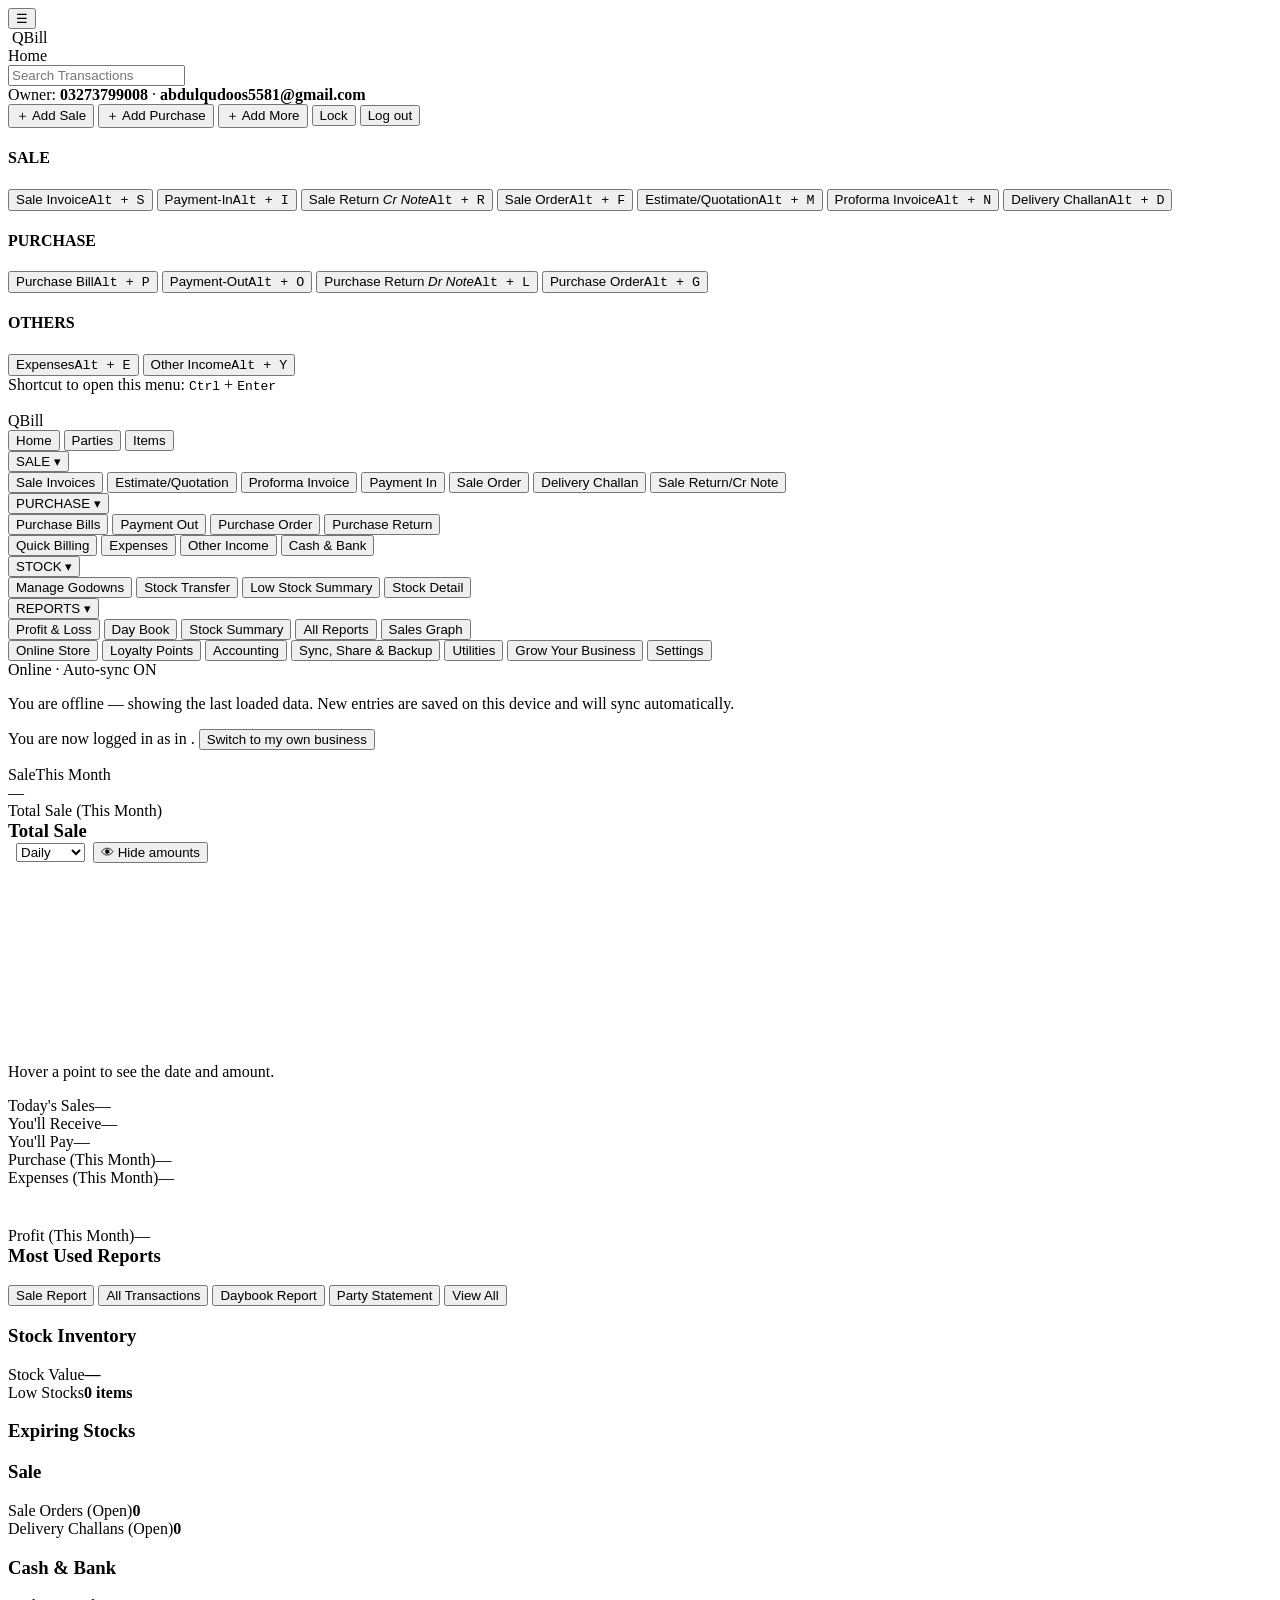
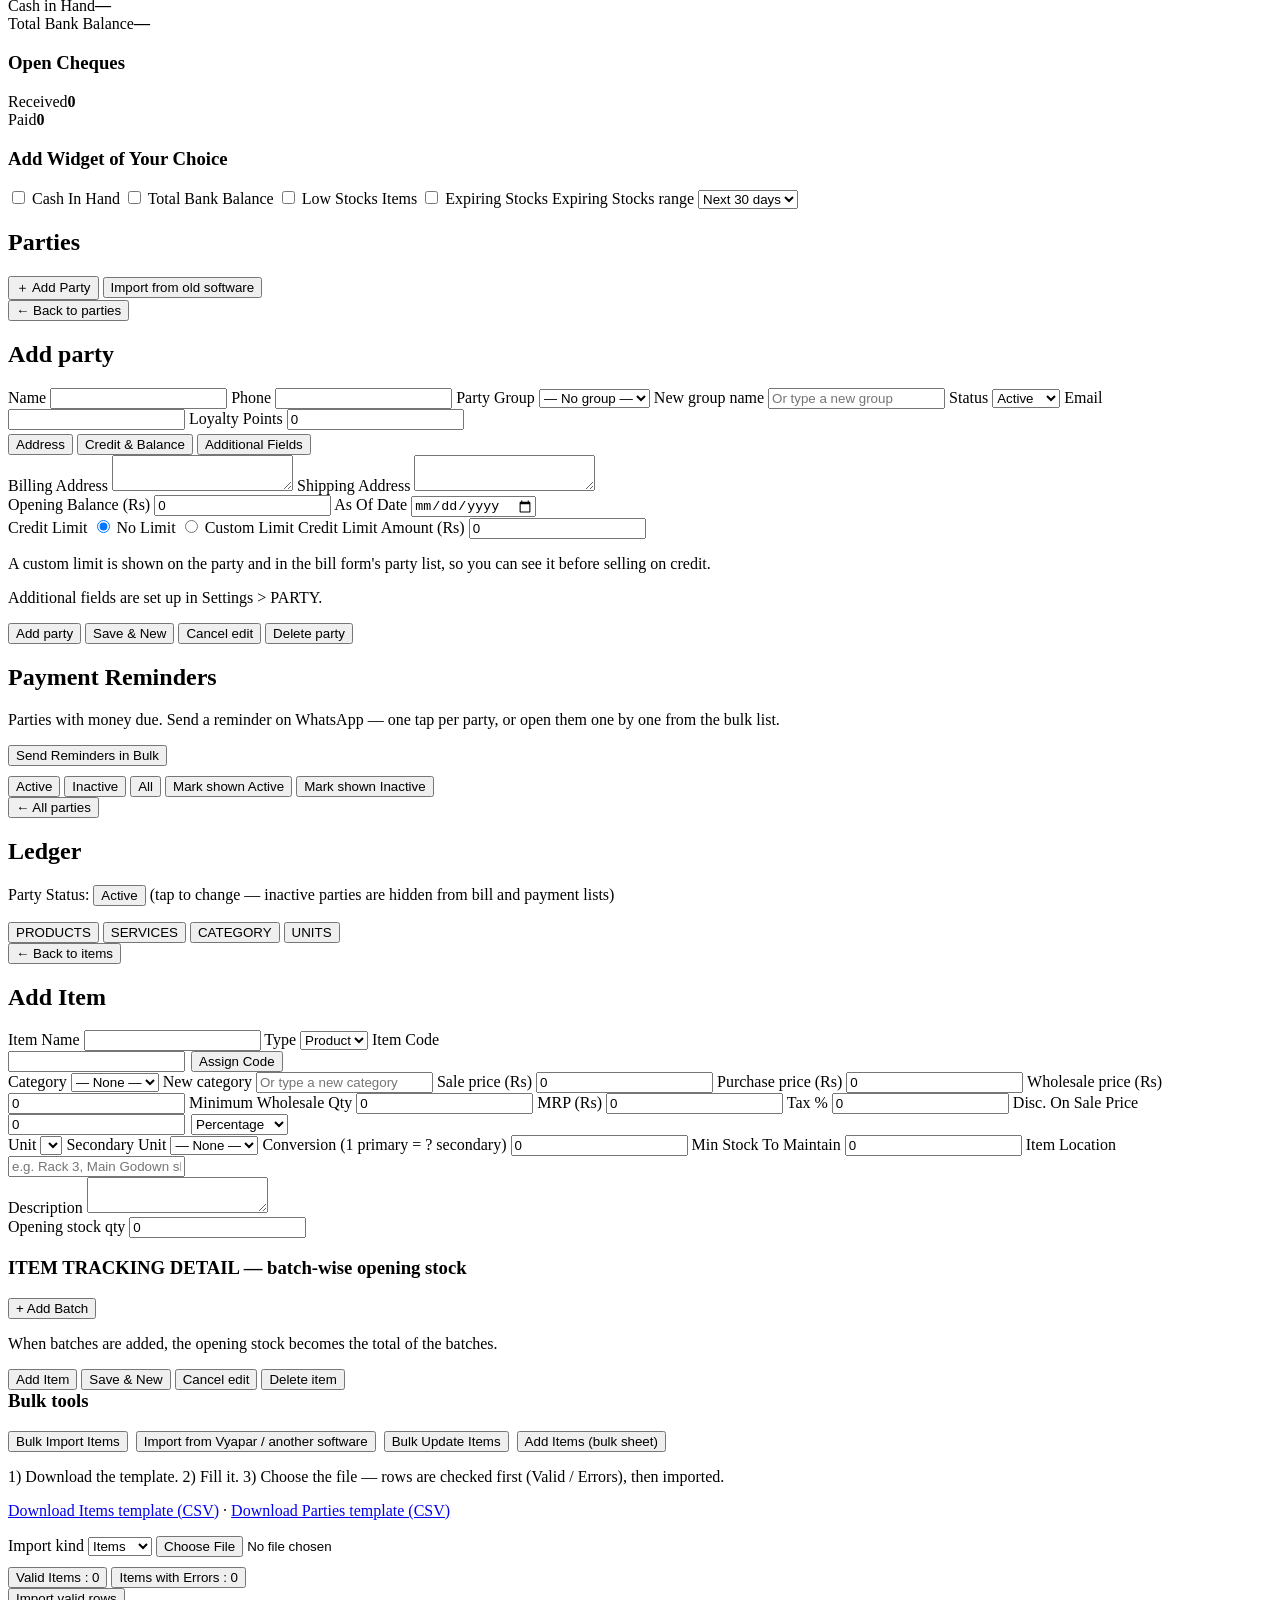
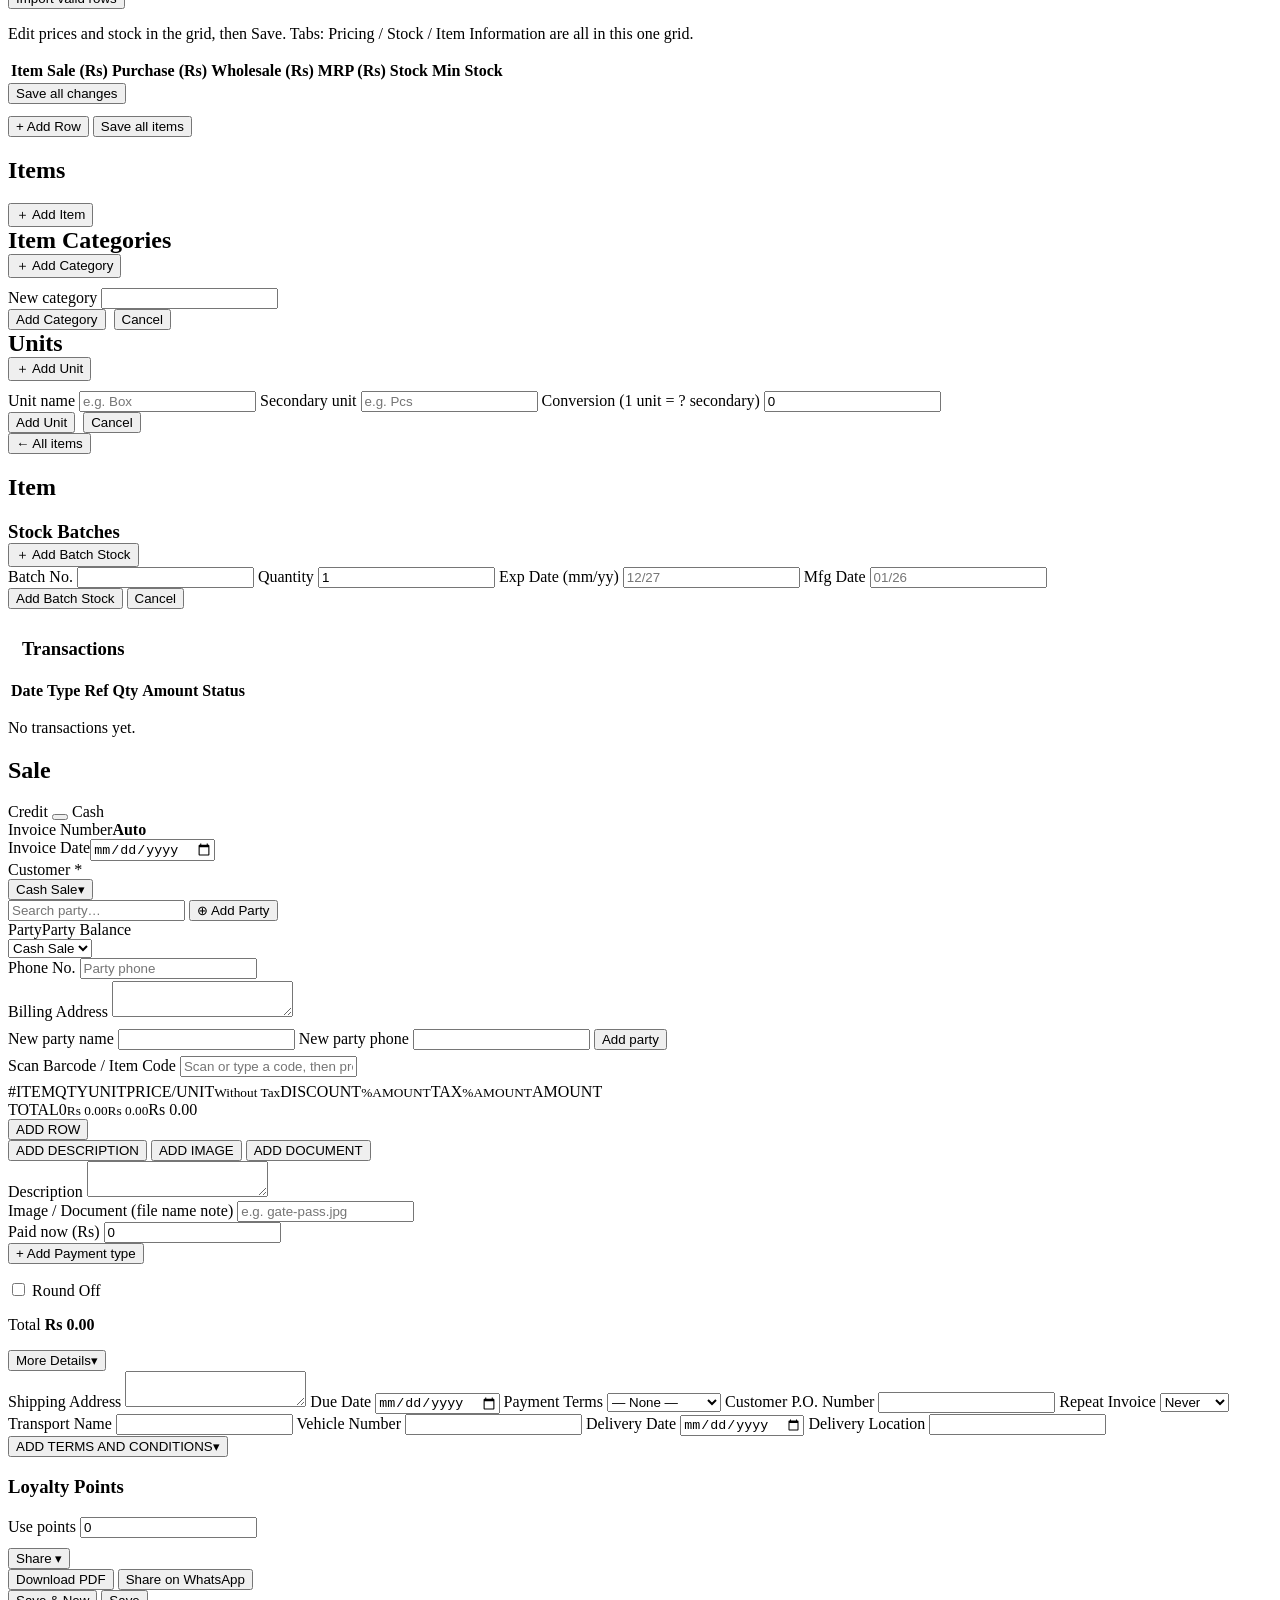
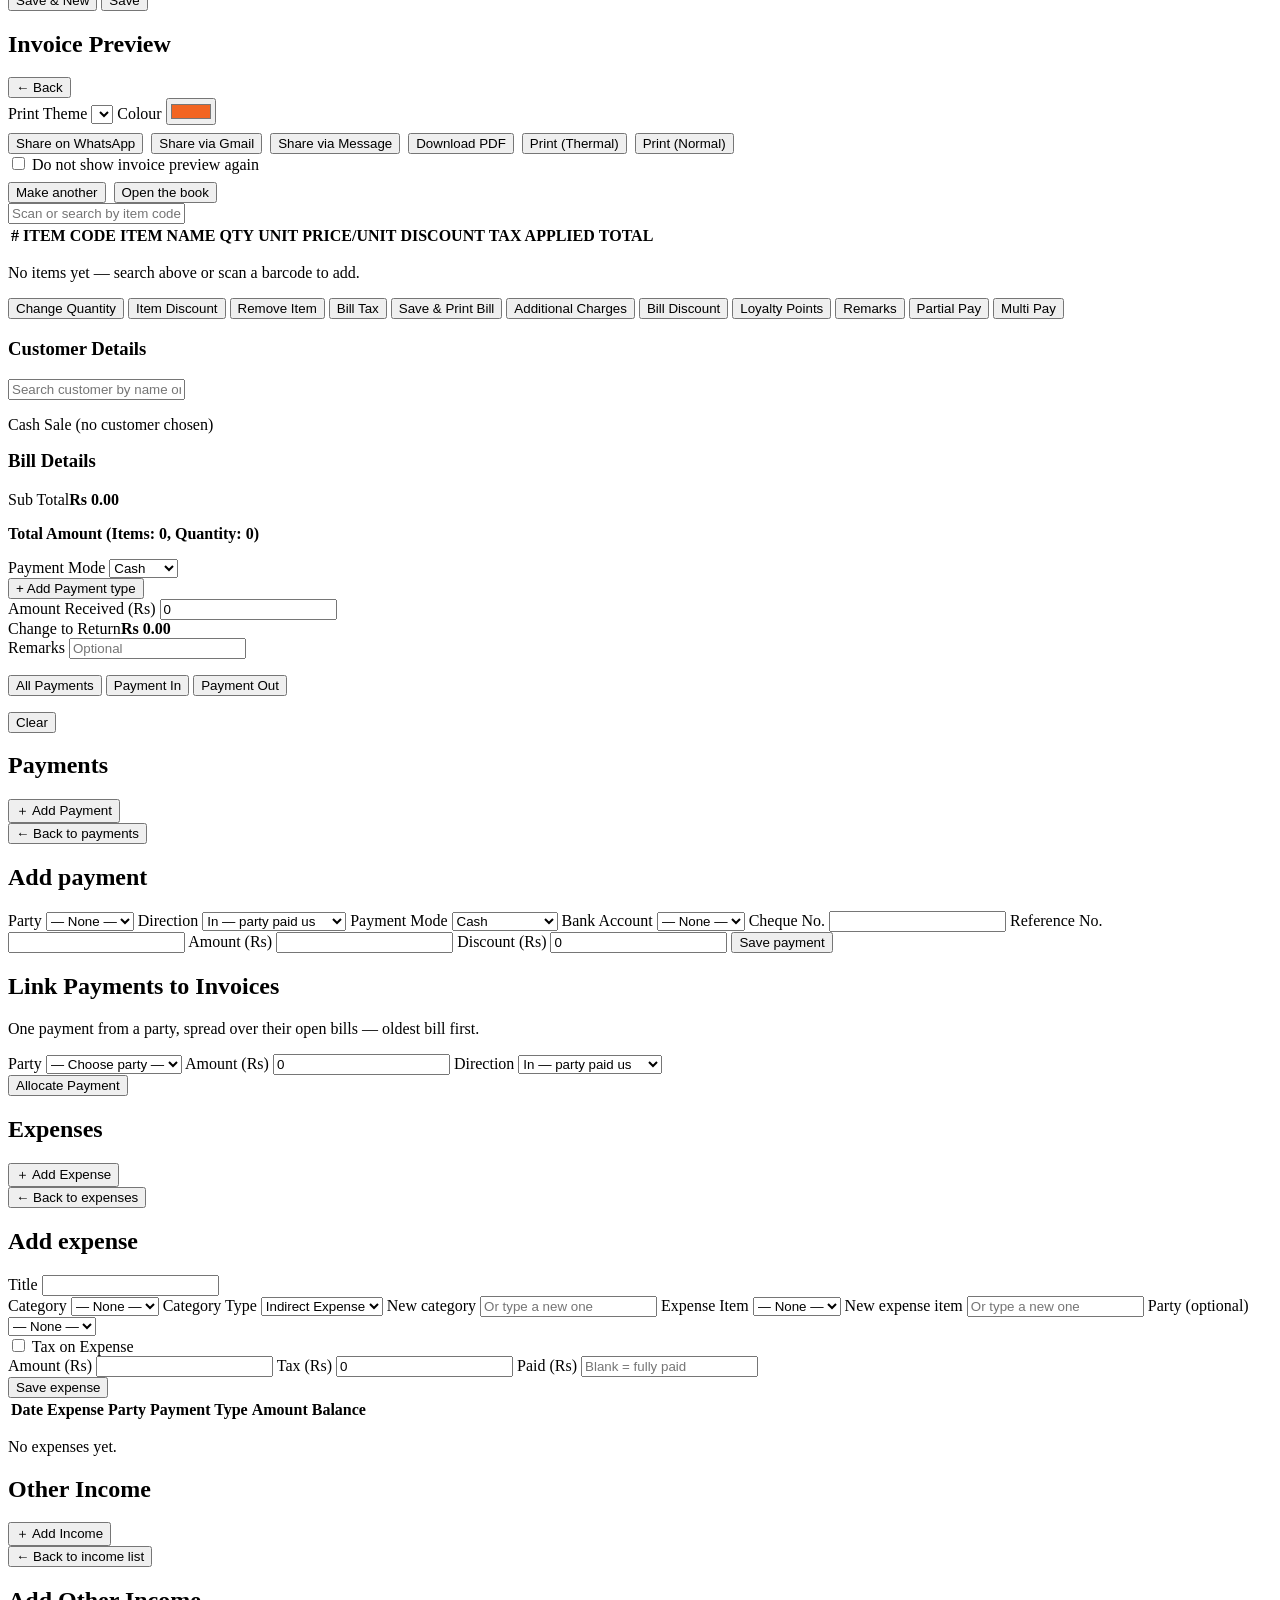
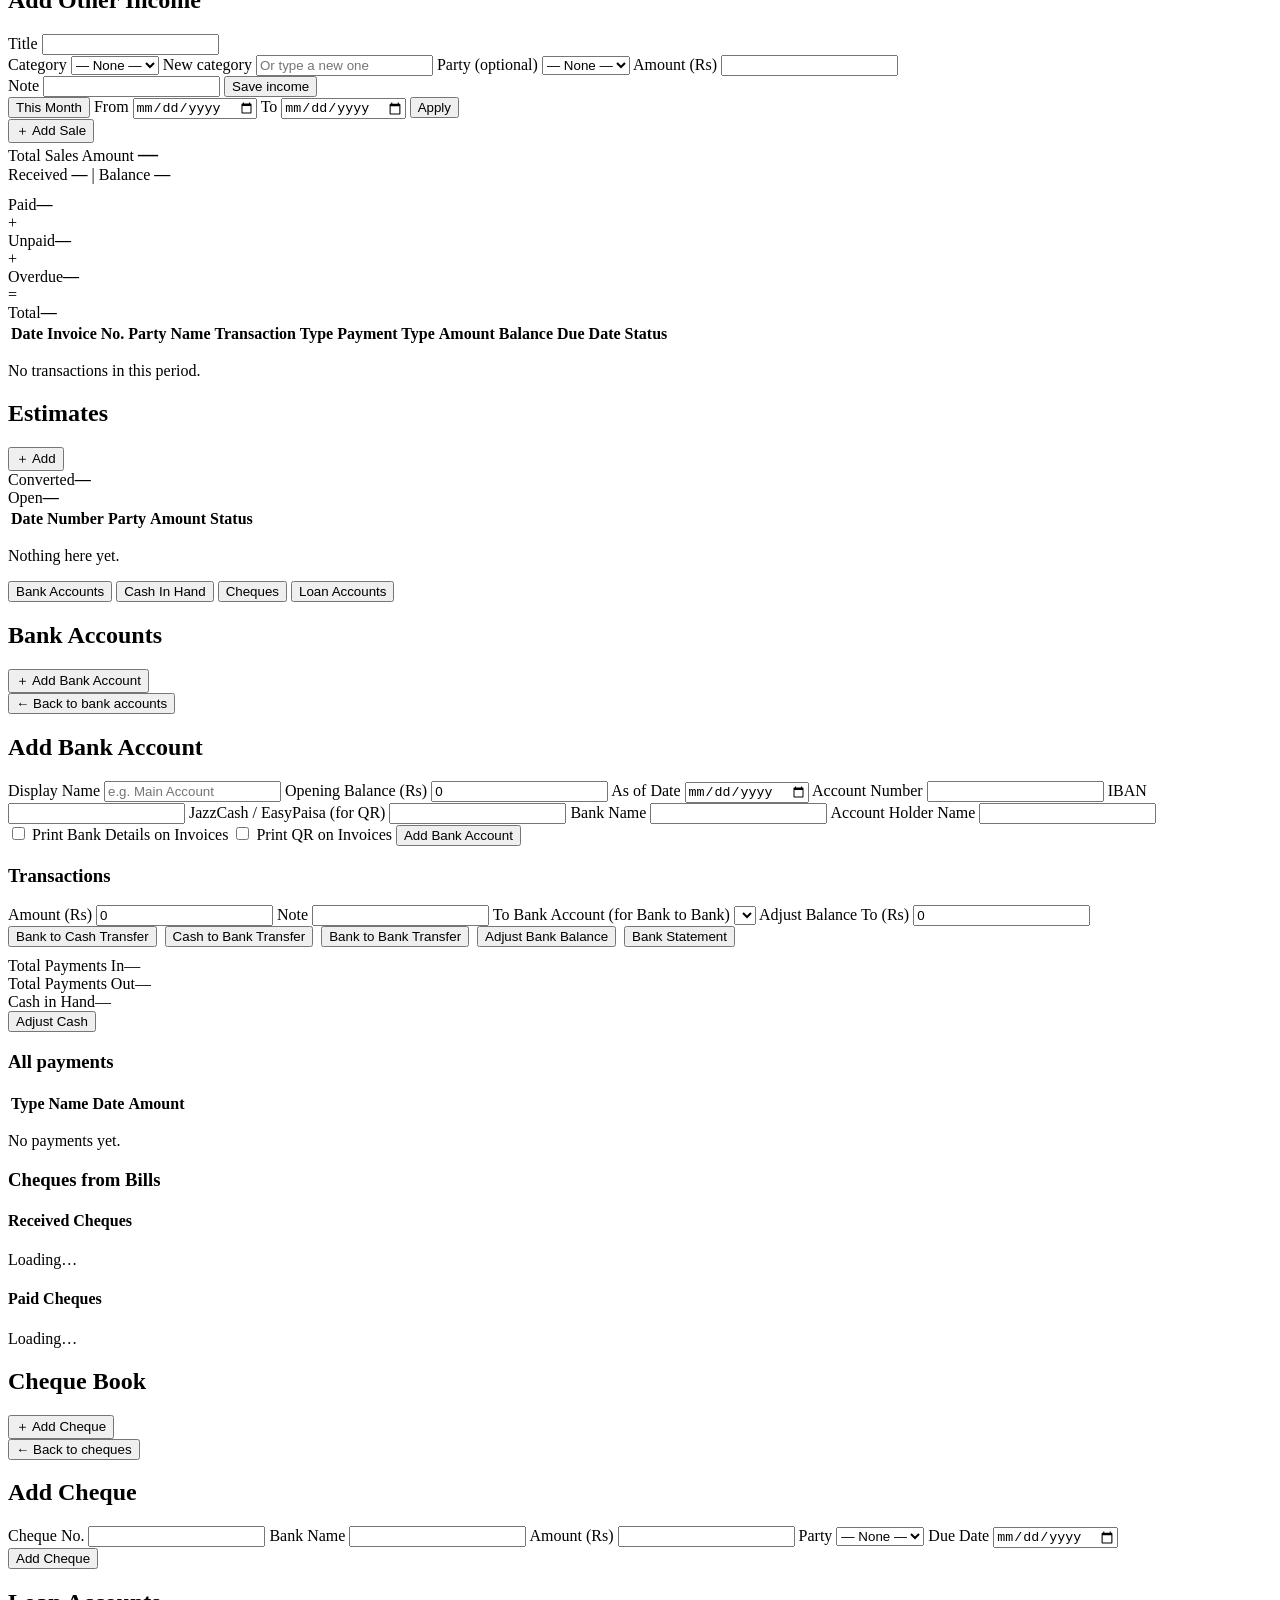
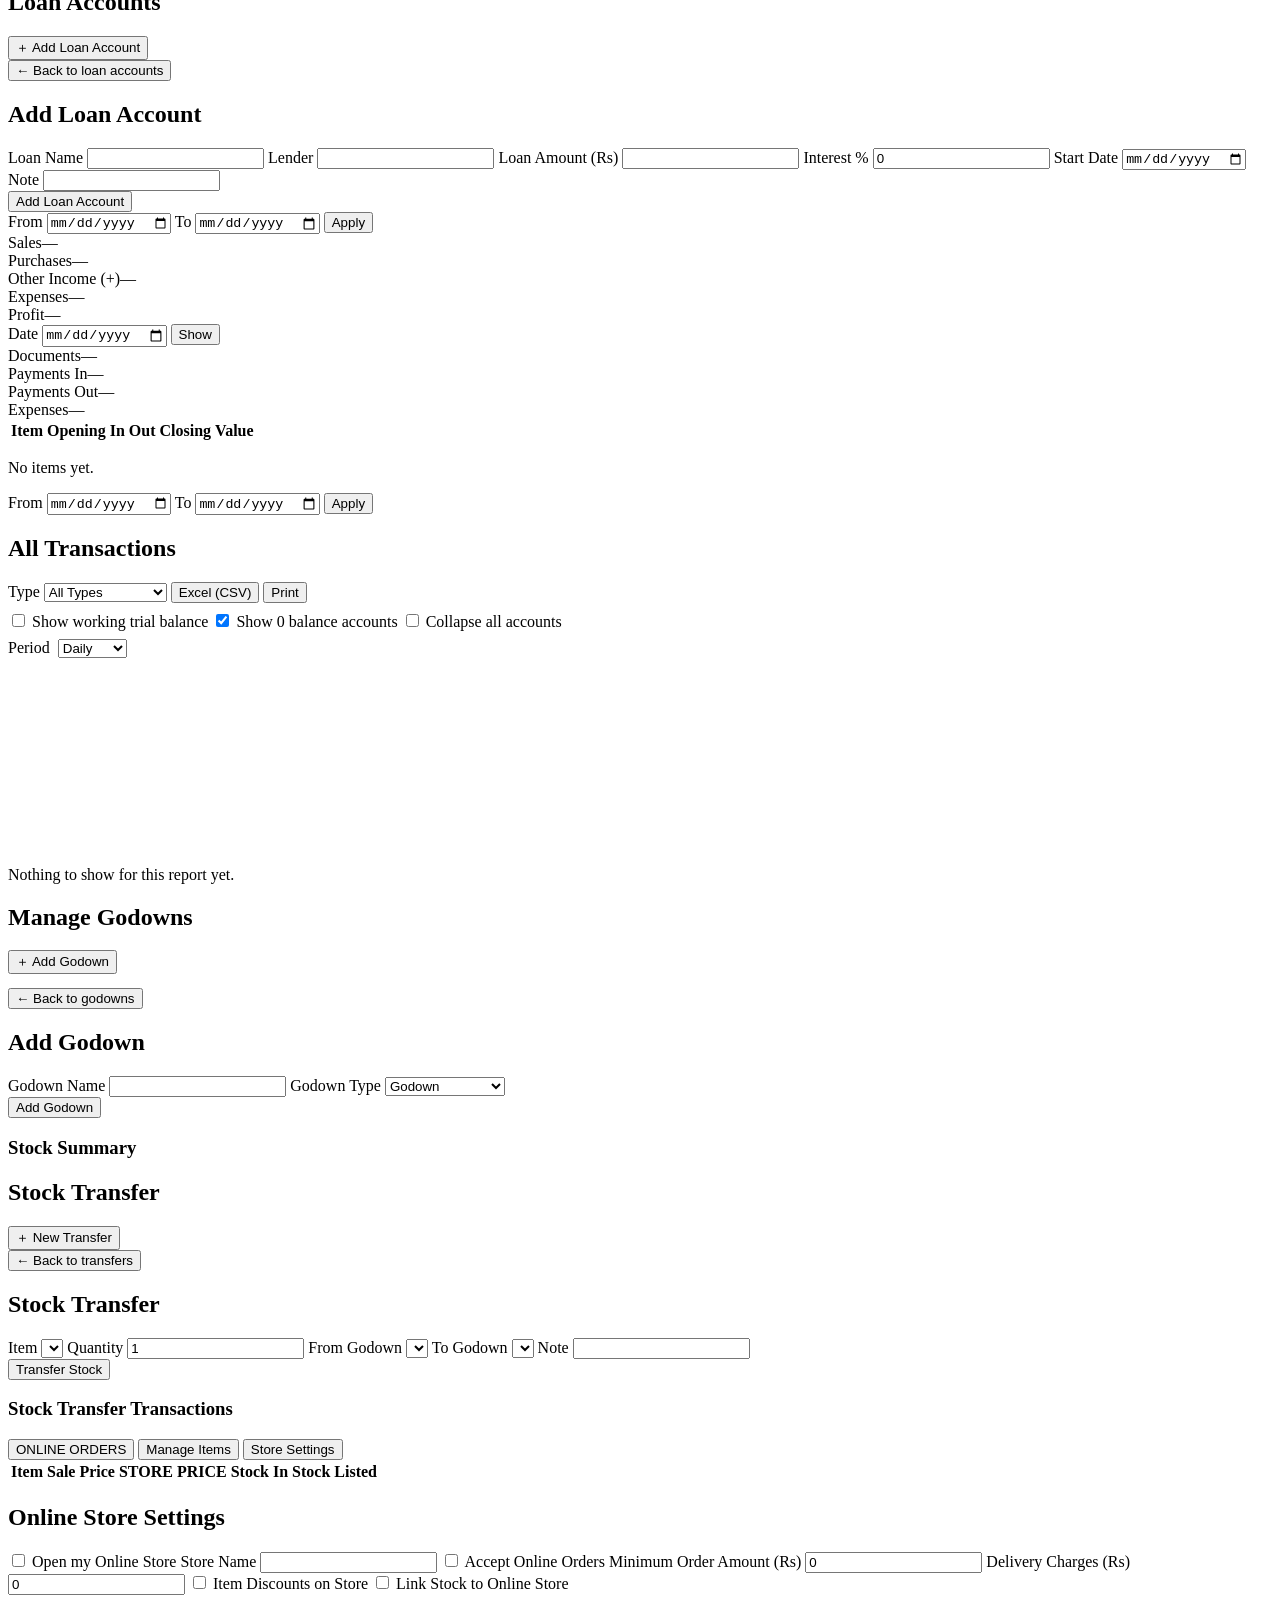
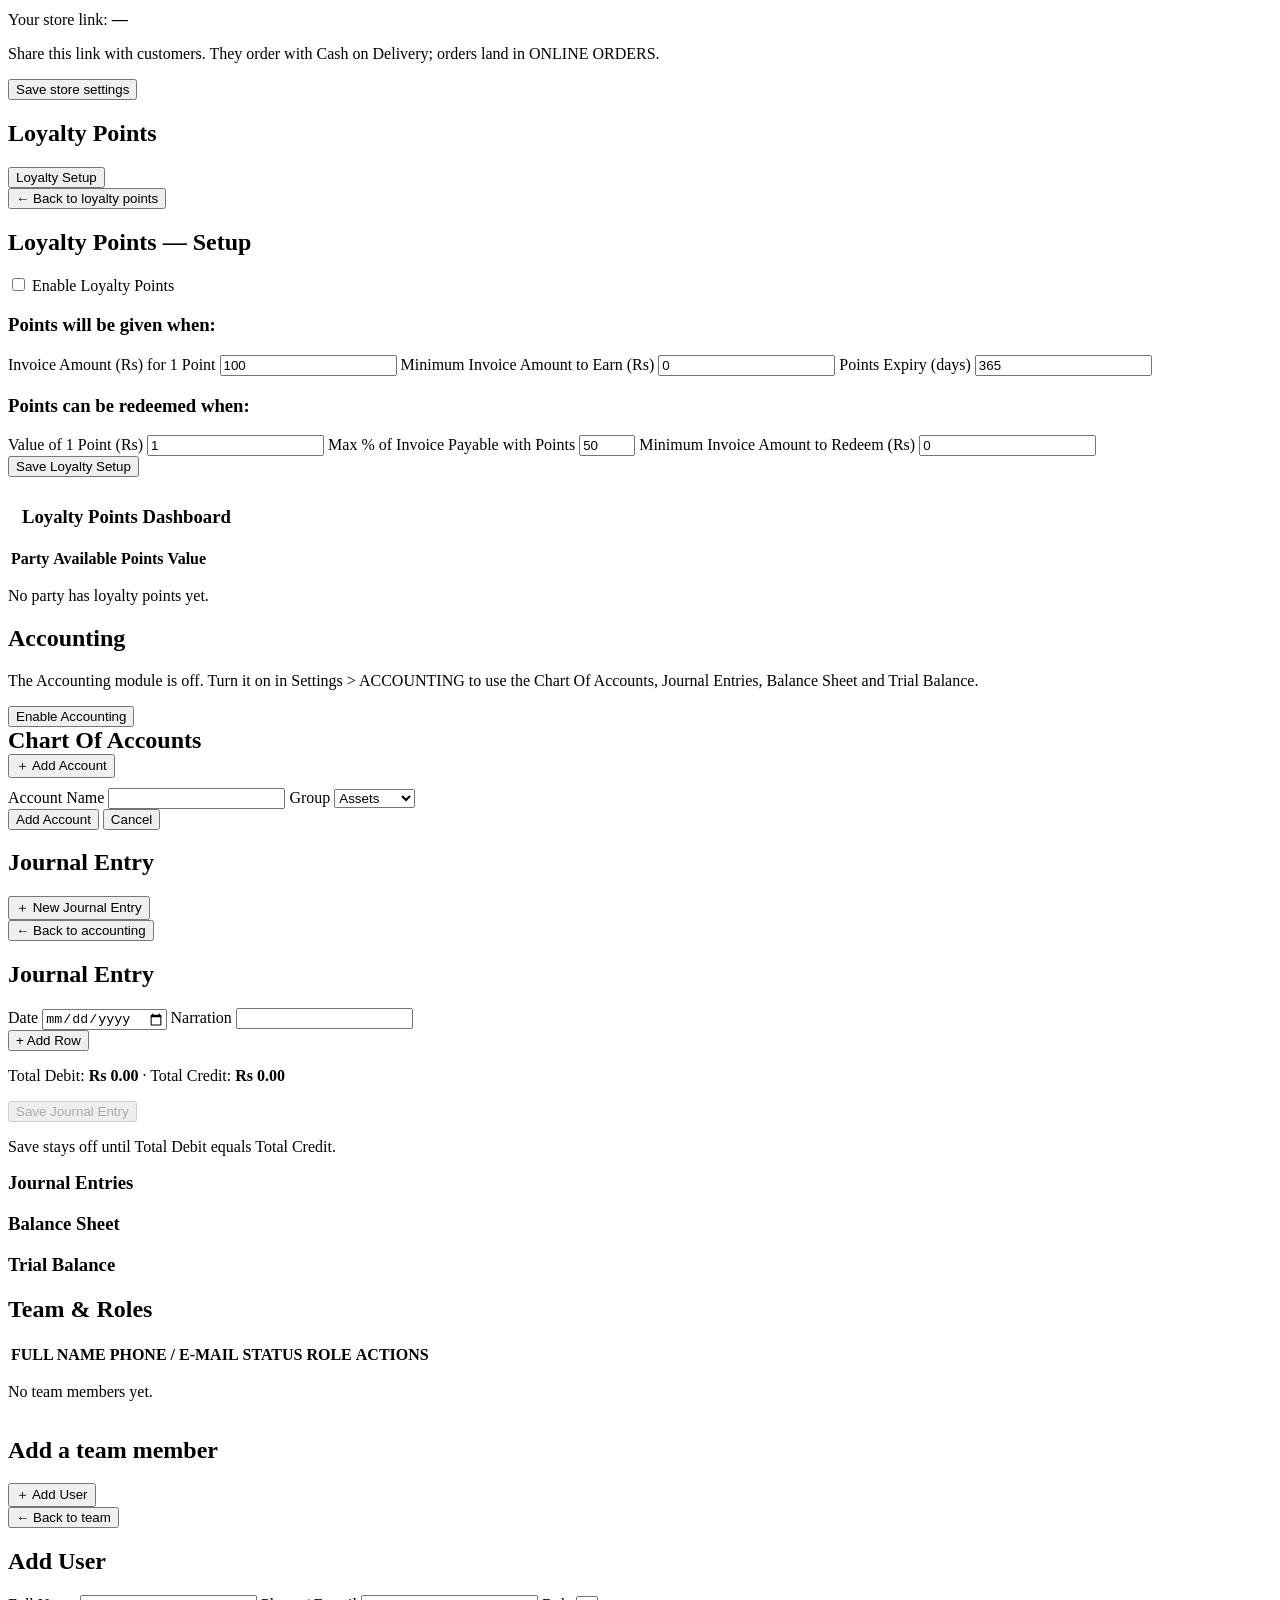
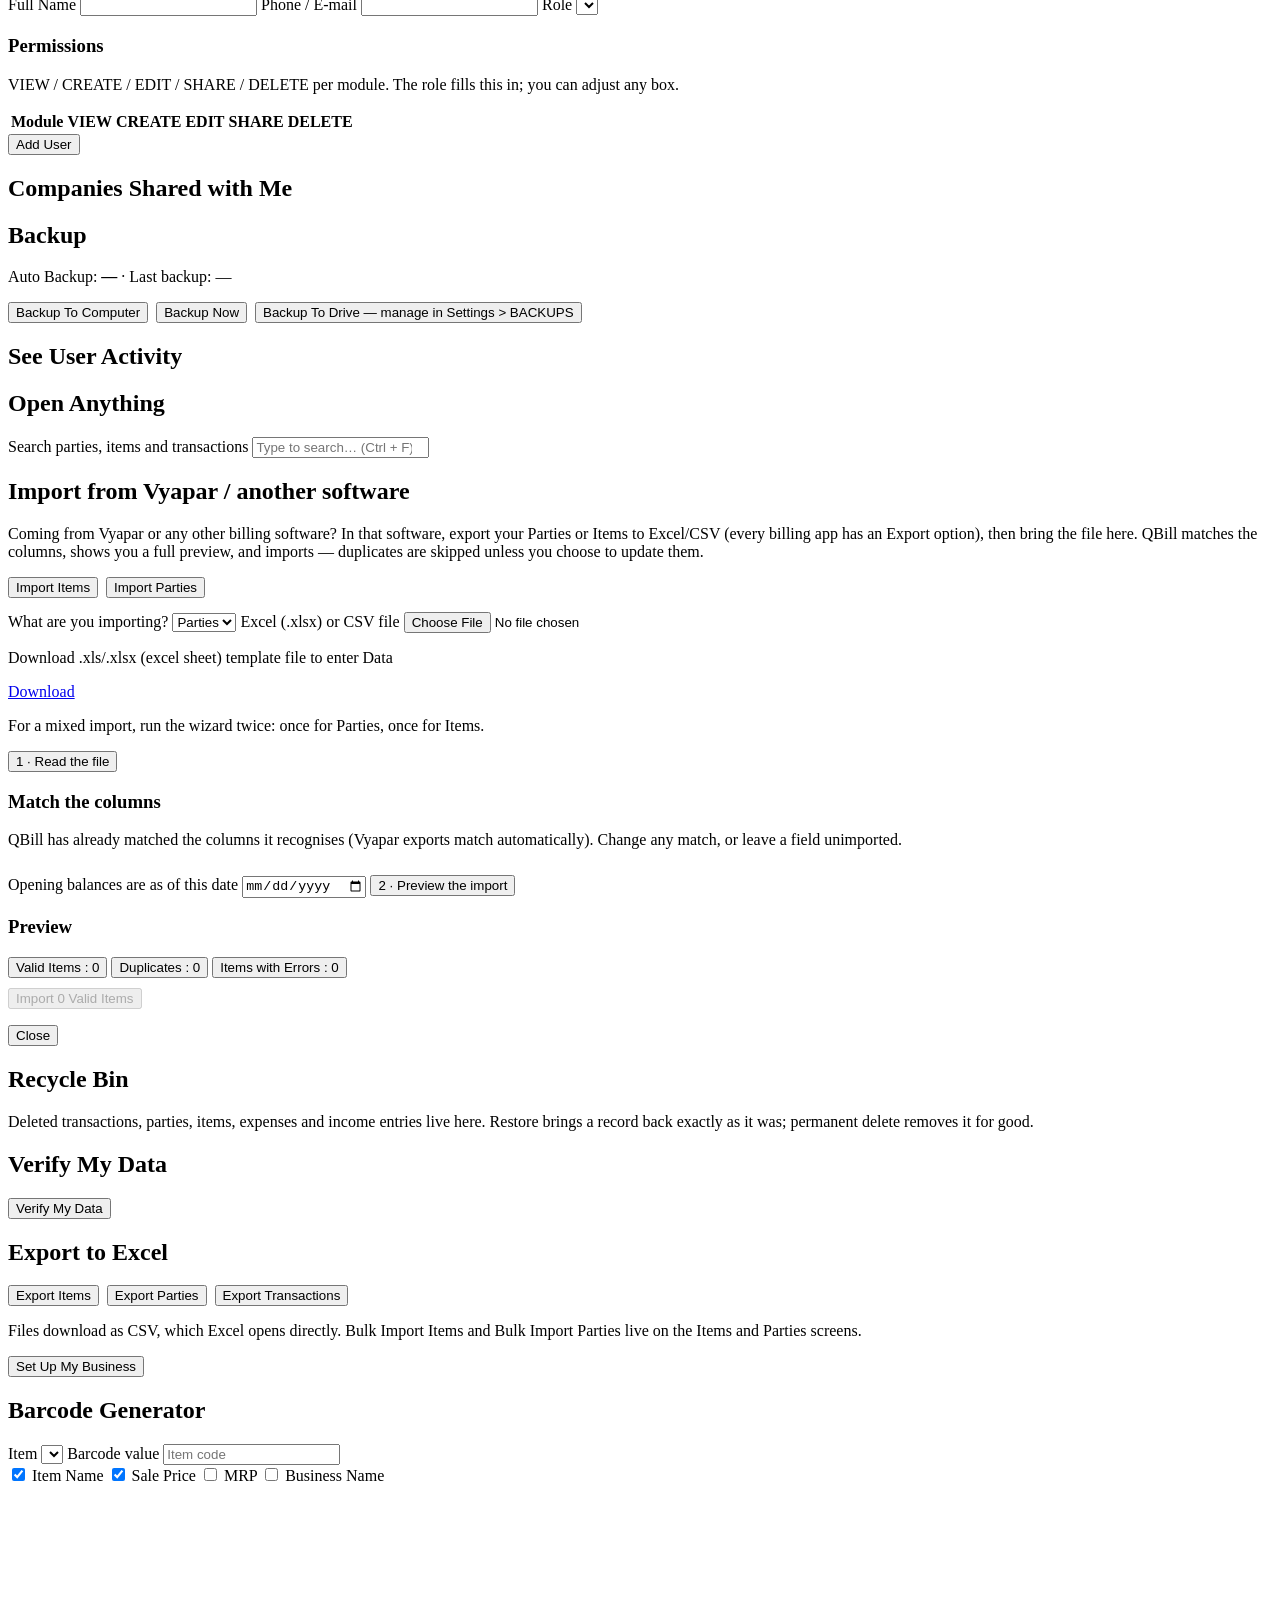
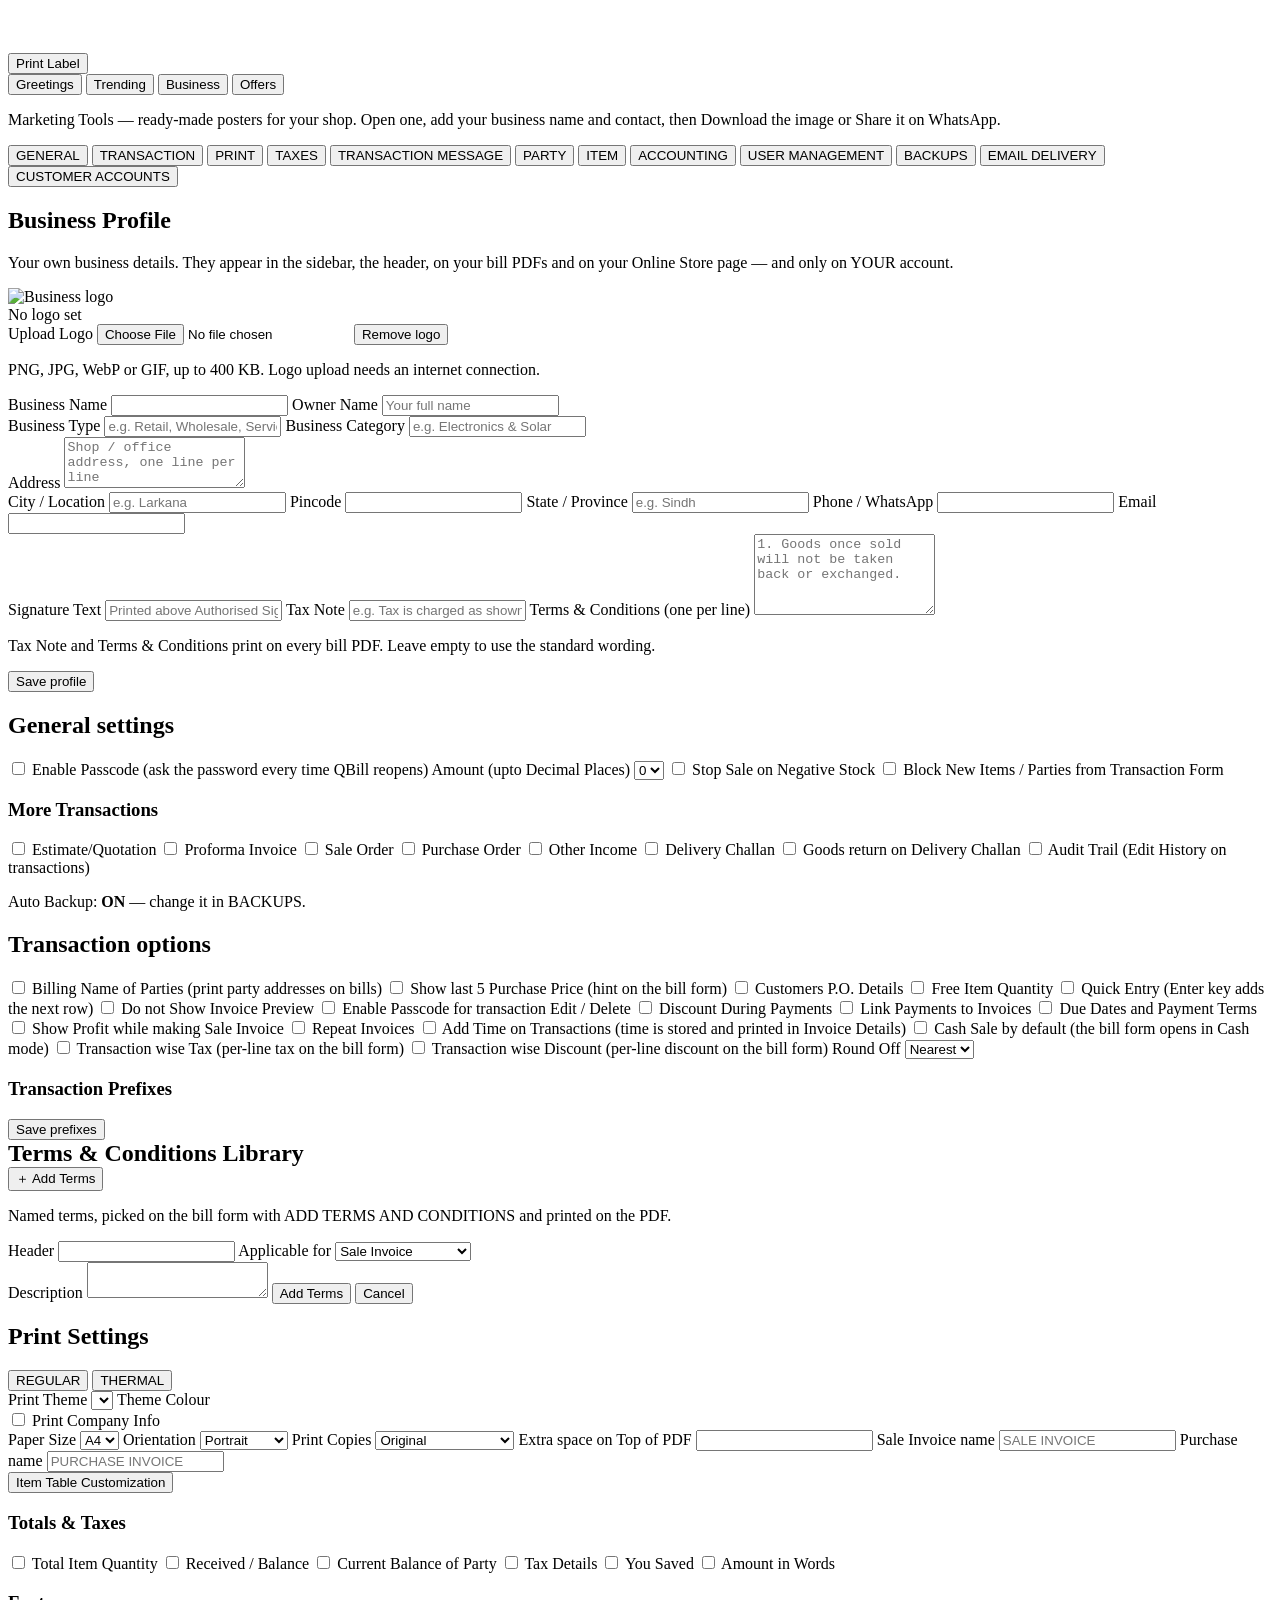
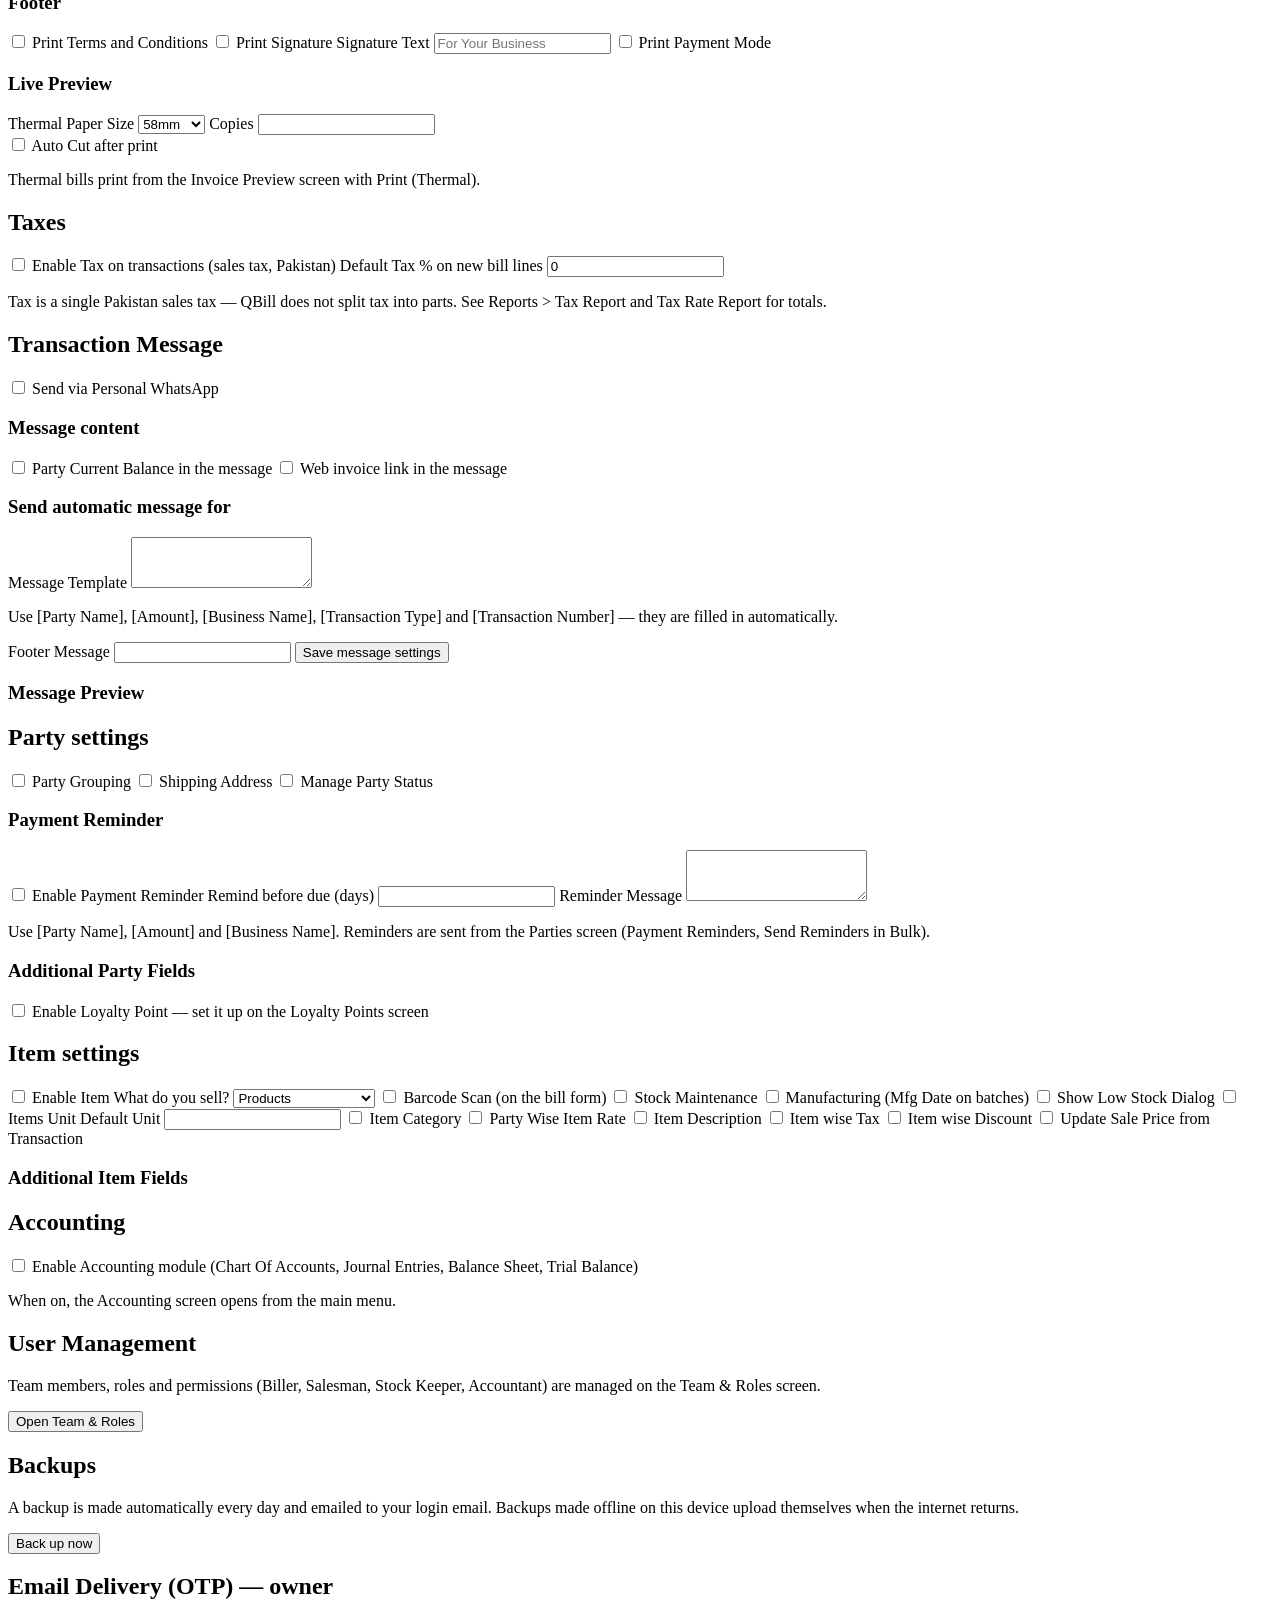
==== commit 3214e414: "Sale form cleanup (Qudoos phone-check fix): remove per-line Description/Batch/Serial/Exp inputs; Mor" ====
--- a/qbill_app/static/index.html
+++ b/qbill_app/static/index.html
@@ -552,7 +552,8 @@
           </div>
         </div>
         <div class="card" style="box-shadow:none; margin:10px 0">
-          <h3 style="margin-top:0">More Details</h3>
+          <button id="btnDocMore" class="btn btn-outline doc-collapse-toggle" type="button" aria-expanded="false" aria-controls="docMoreBody"><span>More Details</span><span class="dc-caret">▾</span></button>
+          <div id="docMoreBody" class="hidden">
           <div class="grid2">
             <label id="docShippingWrap">Shipping Address <textarea id="docShipping" rows="2"></textarea></label>
             <label id="docDueWrap">Due Date <input id="docDueDate" type="date"></label>
@@ -568,8 +569,11 @@
             <label>Delivery Date <input id="docDeliveryDate" type="date"></label>
             <label>Delivery Location <input id="docDeliveryLoc" type="text"></label>
           </div>
-          <h3>ADD TERMS AND CONDITIONS</h3>
+          </div>
+          <button id="btnDocTerms" class="btn btn-outline doc-collapse-toggle" type="button" aria-expanded="false" aria-controls="docTermsBody"><span>ADD TERMS AND CONDITIONS</span><span class="dc-caret">▾</span></button>
+          <div id="docTermsBody" class="hidden">
           <div id="docTermsPicker" class="list"></div>
+          </div>
           <div id="docLoyaltyBlock" class="hidden">
             <h3>Loyalty Points</h3>
             <p class="note" id="docLoyaltyInfo"></p>
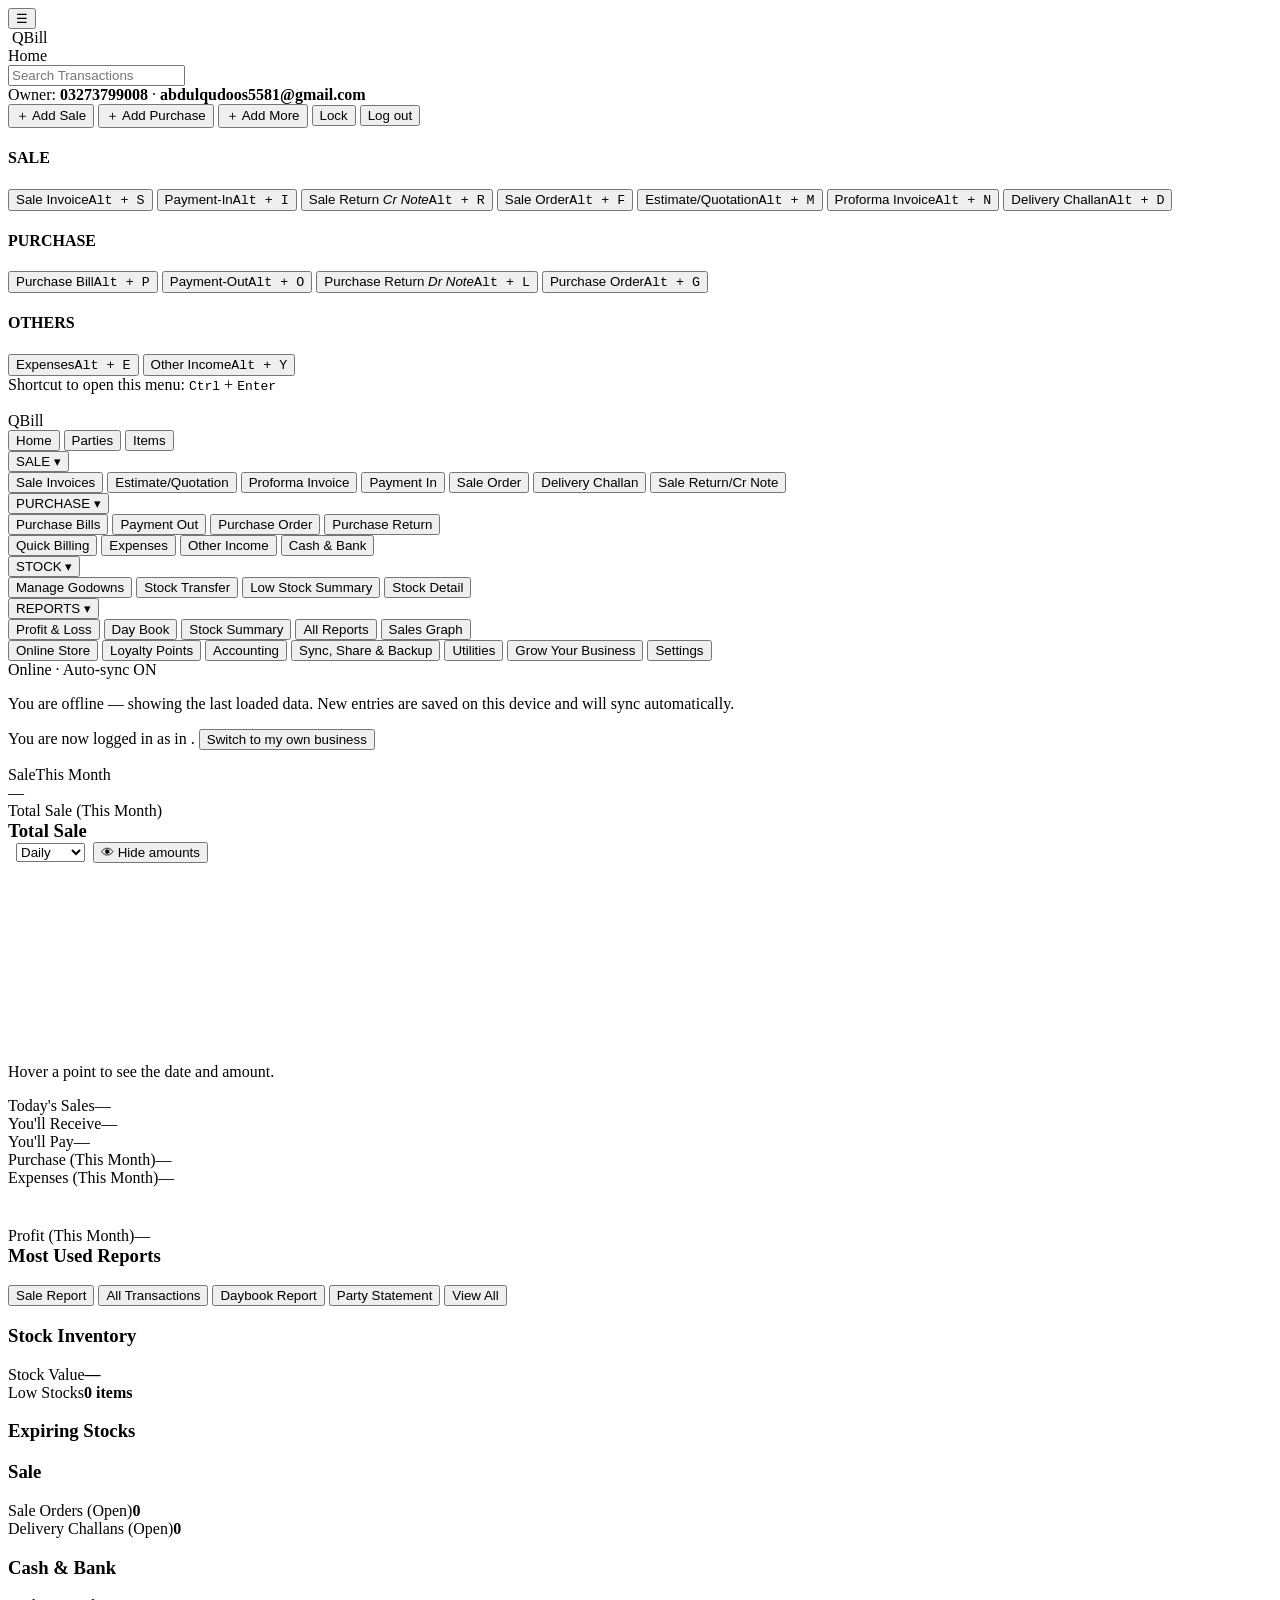
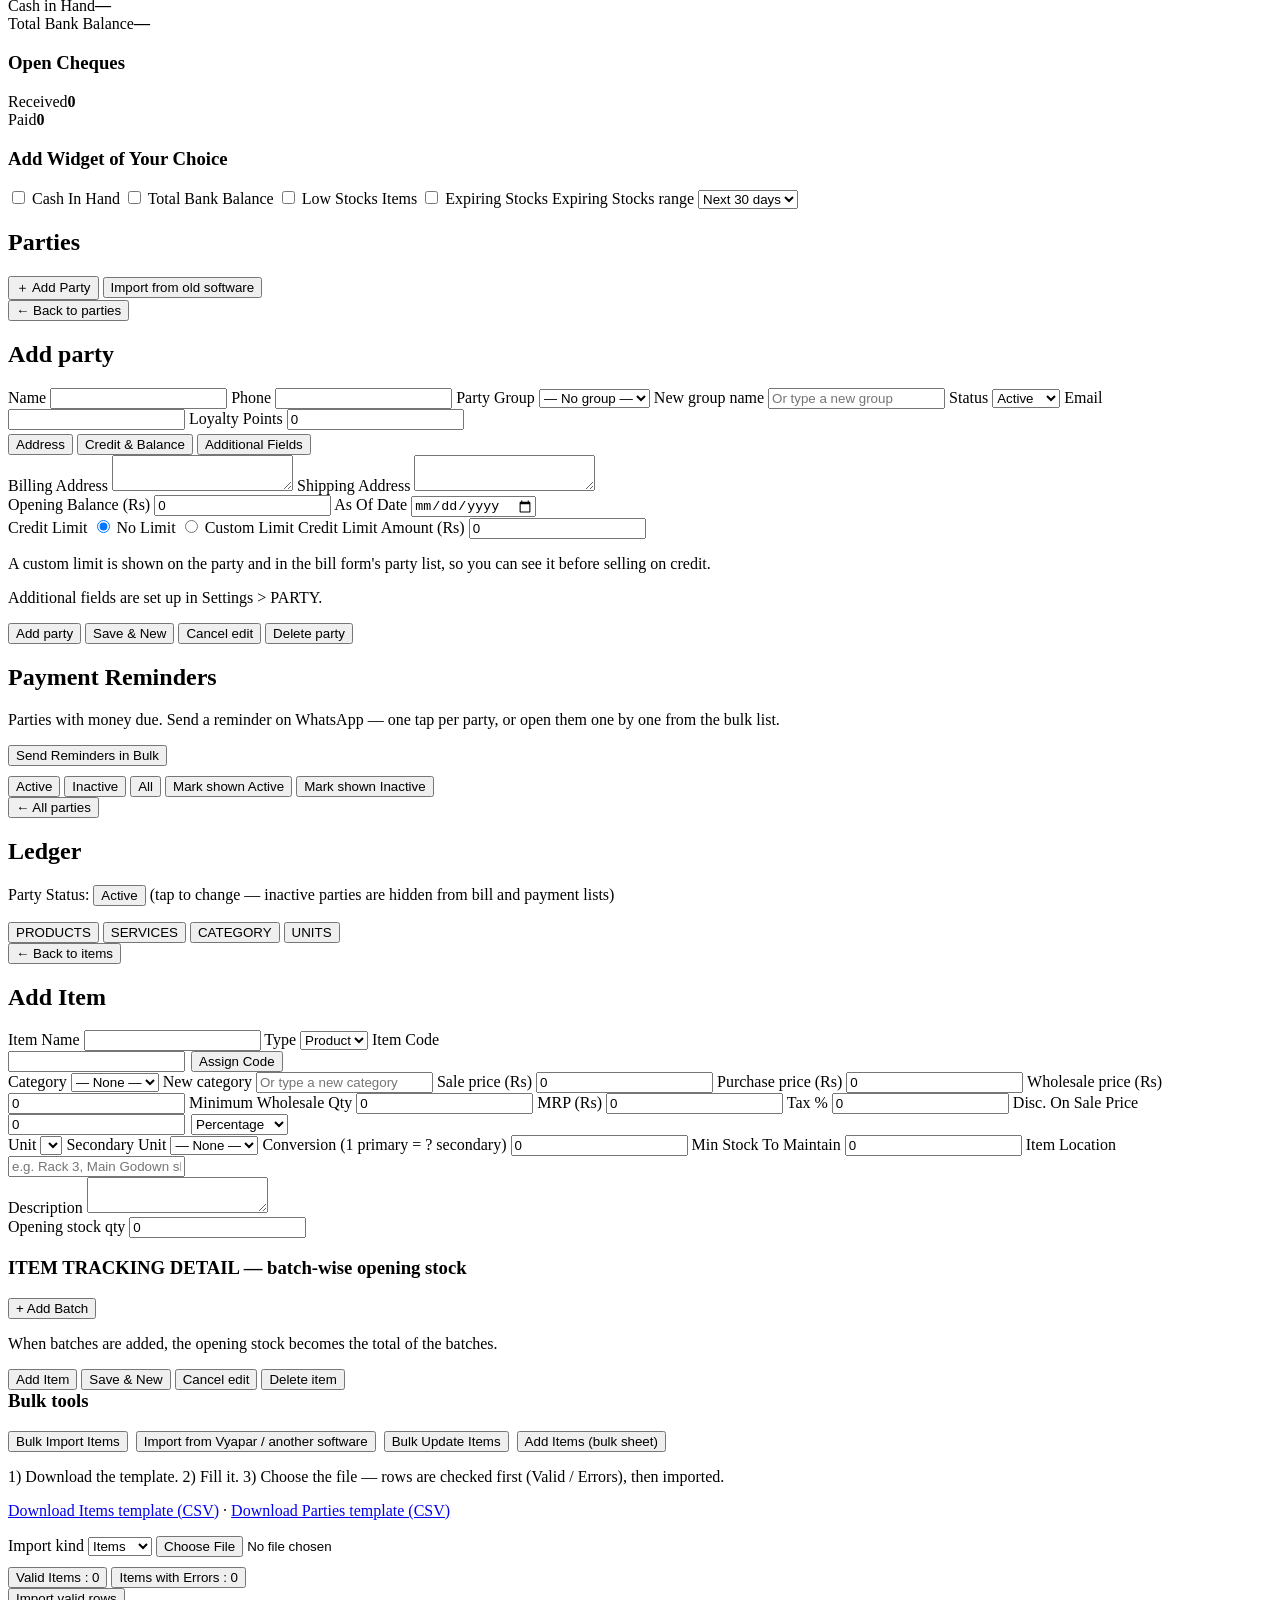
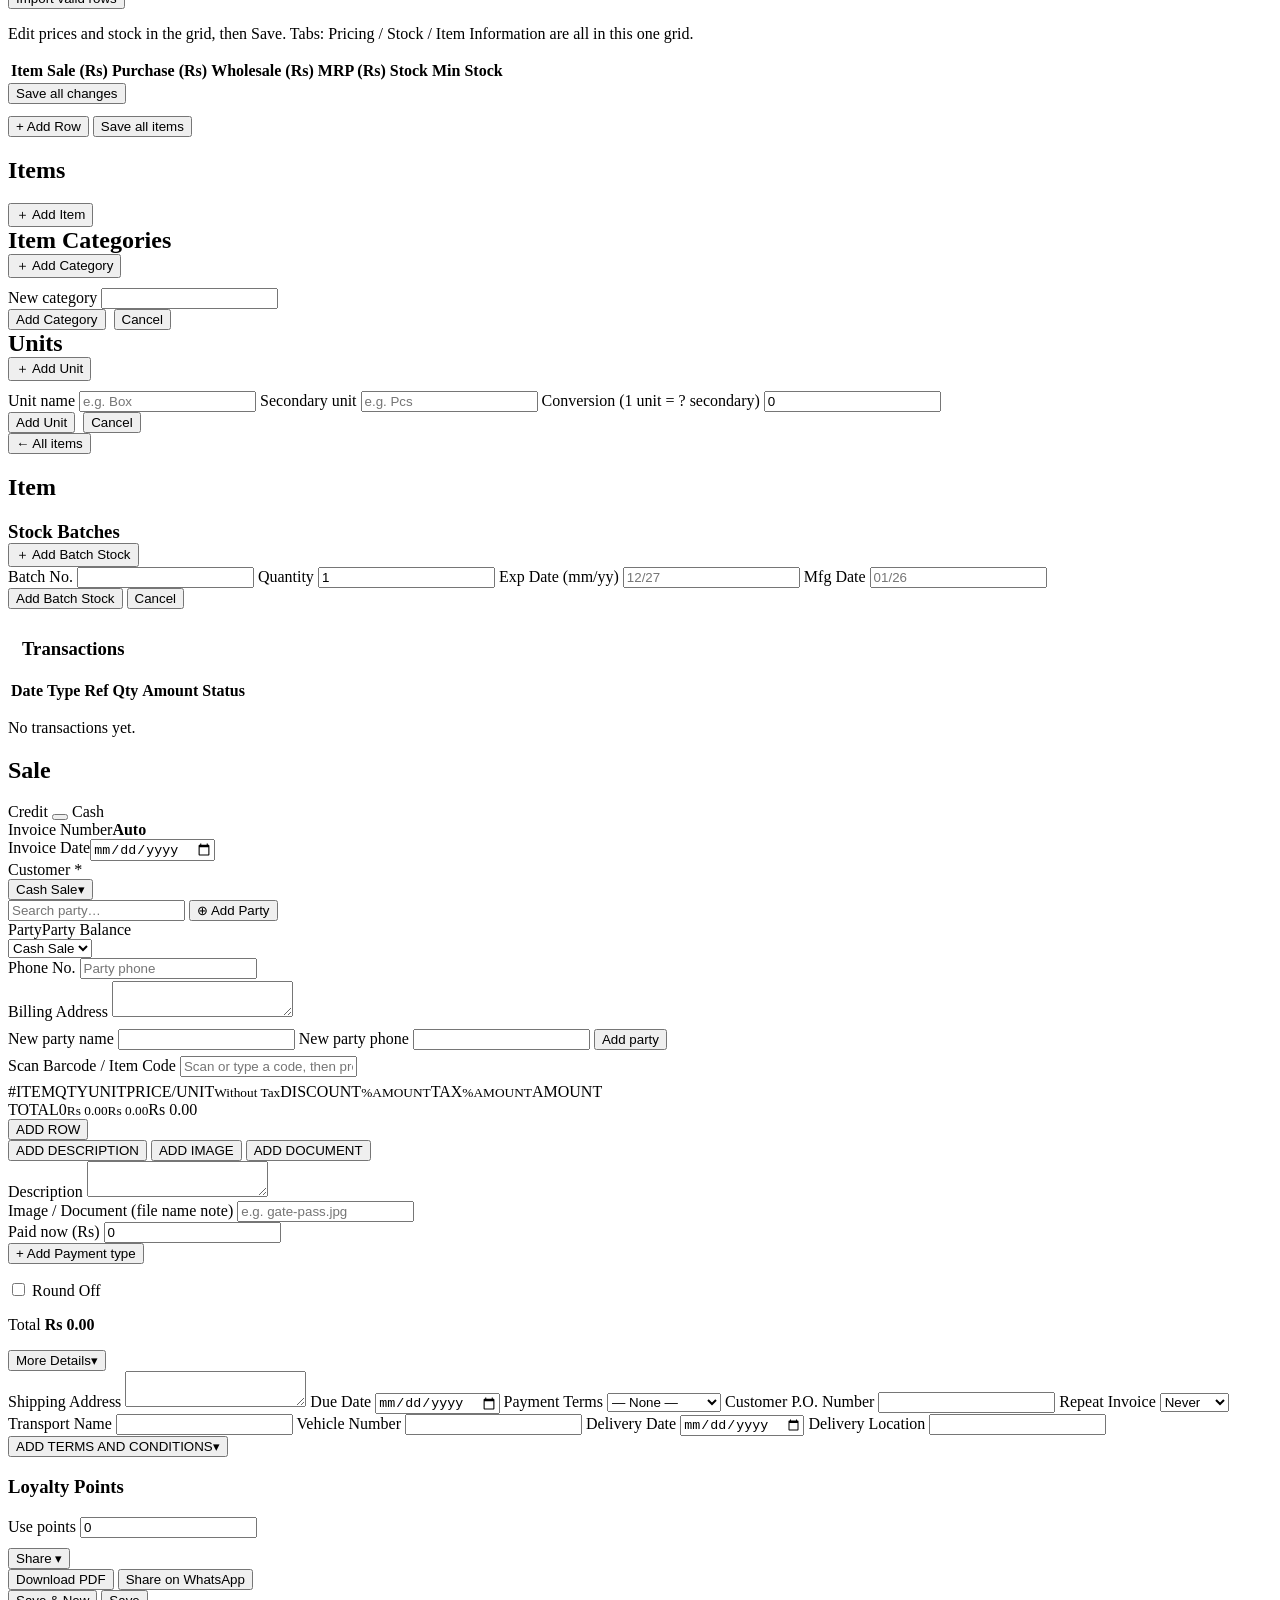
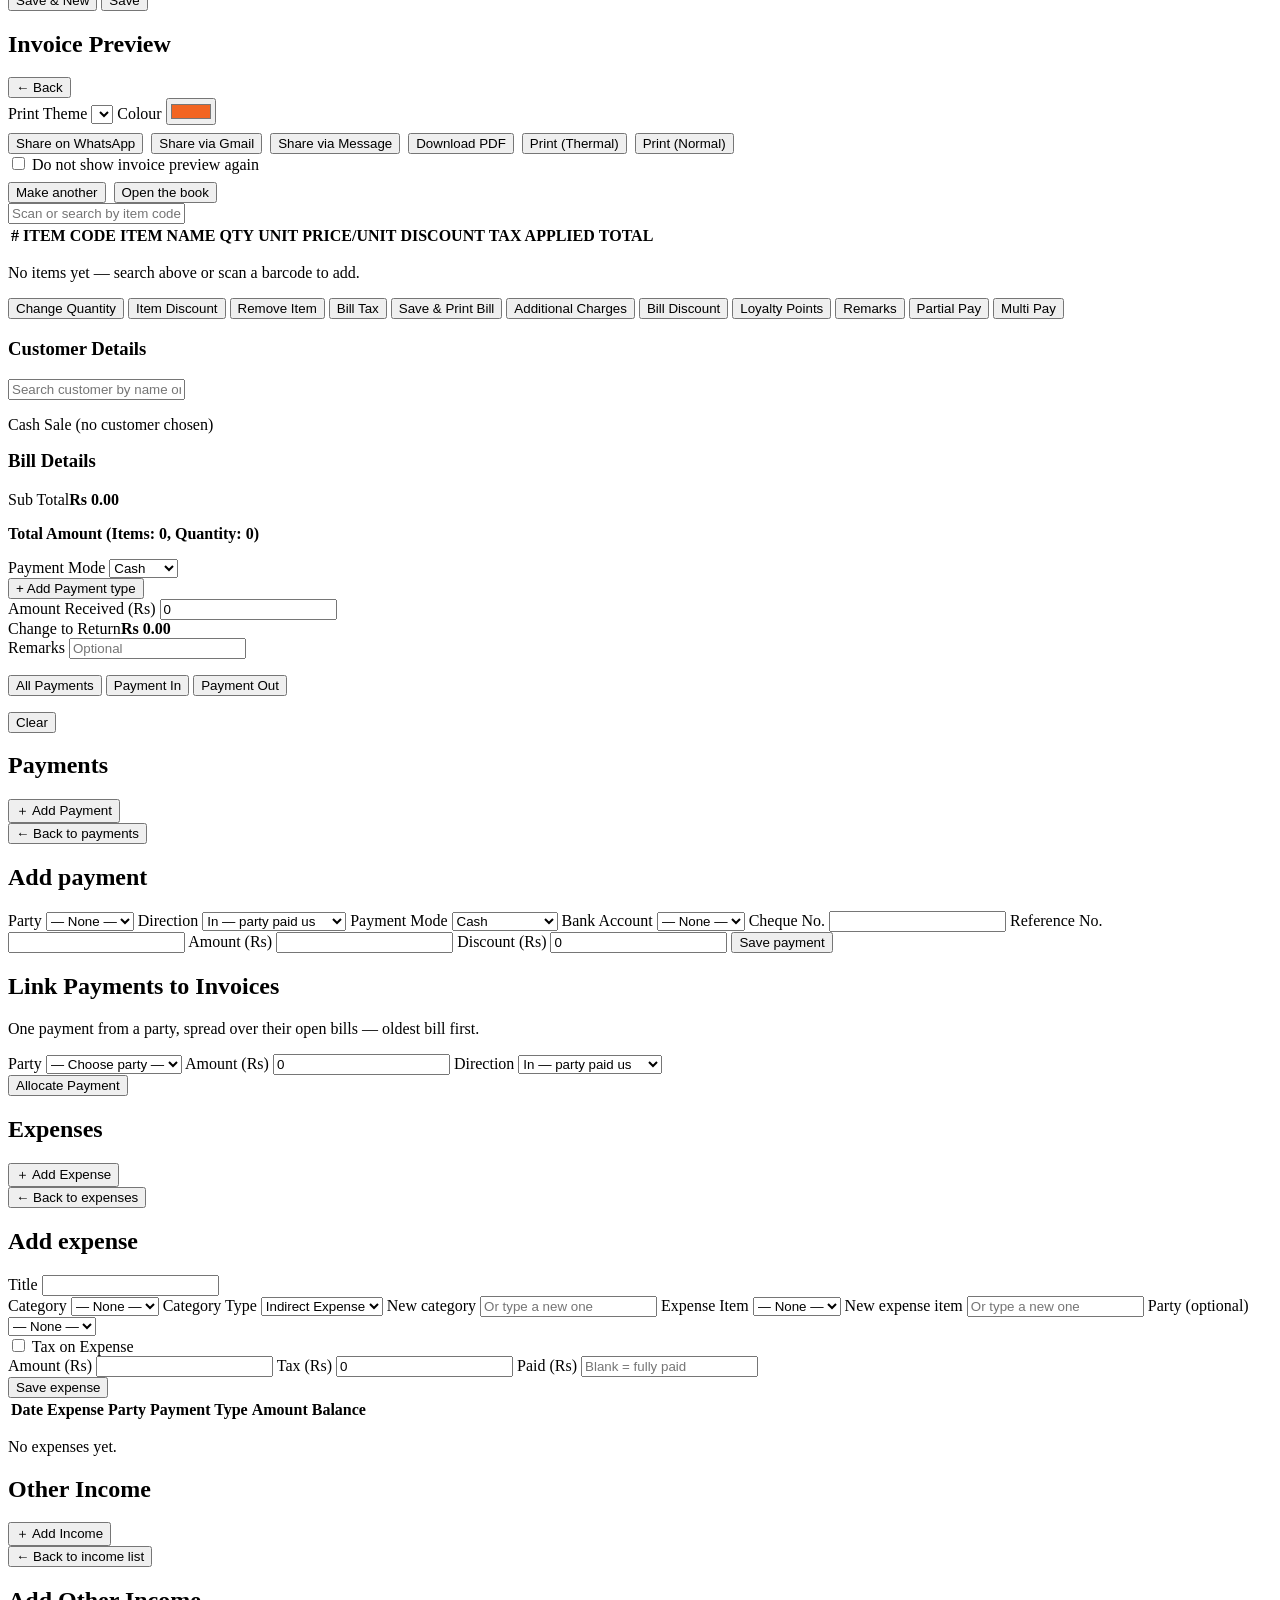
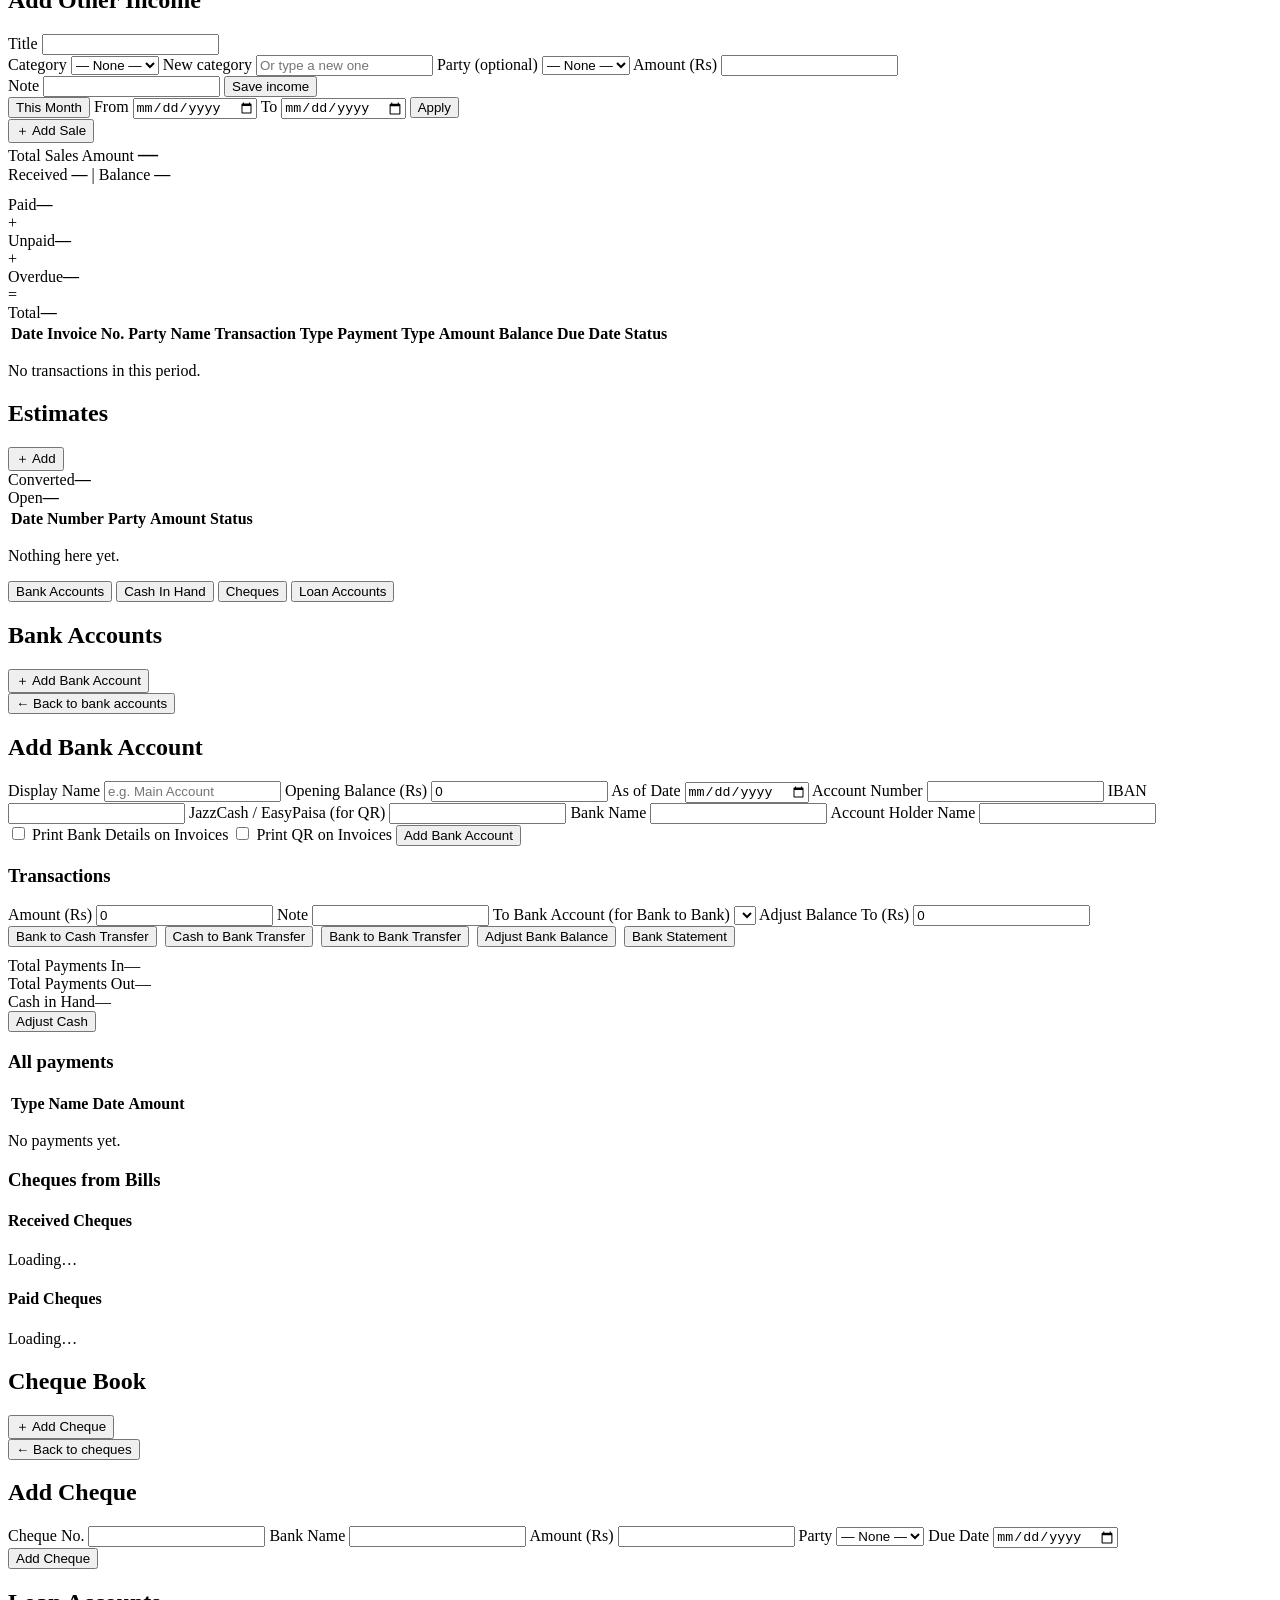
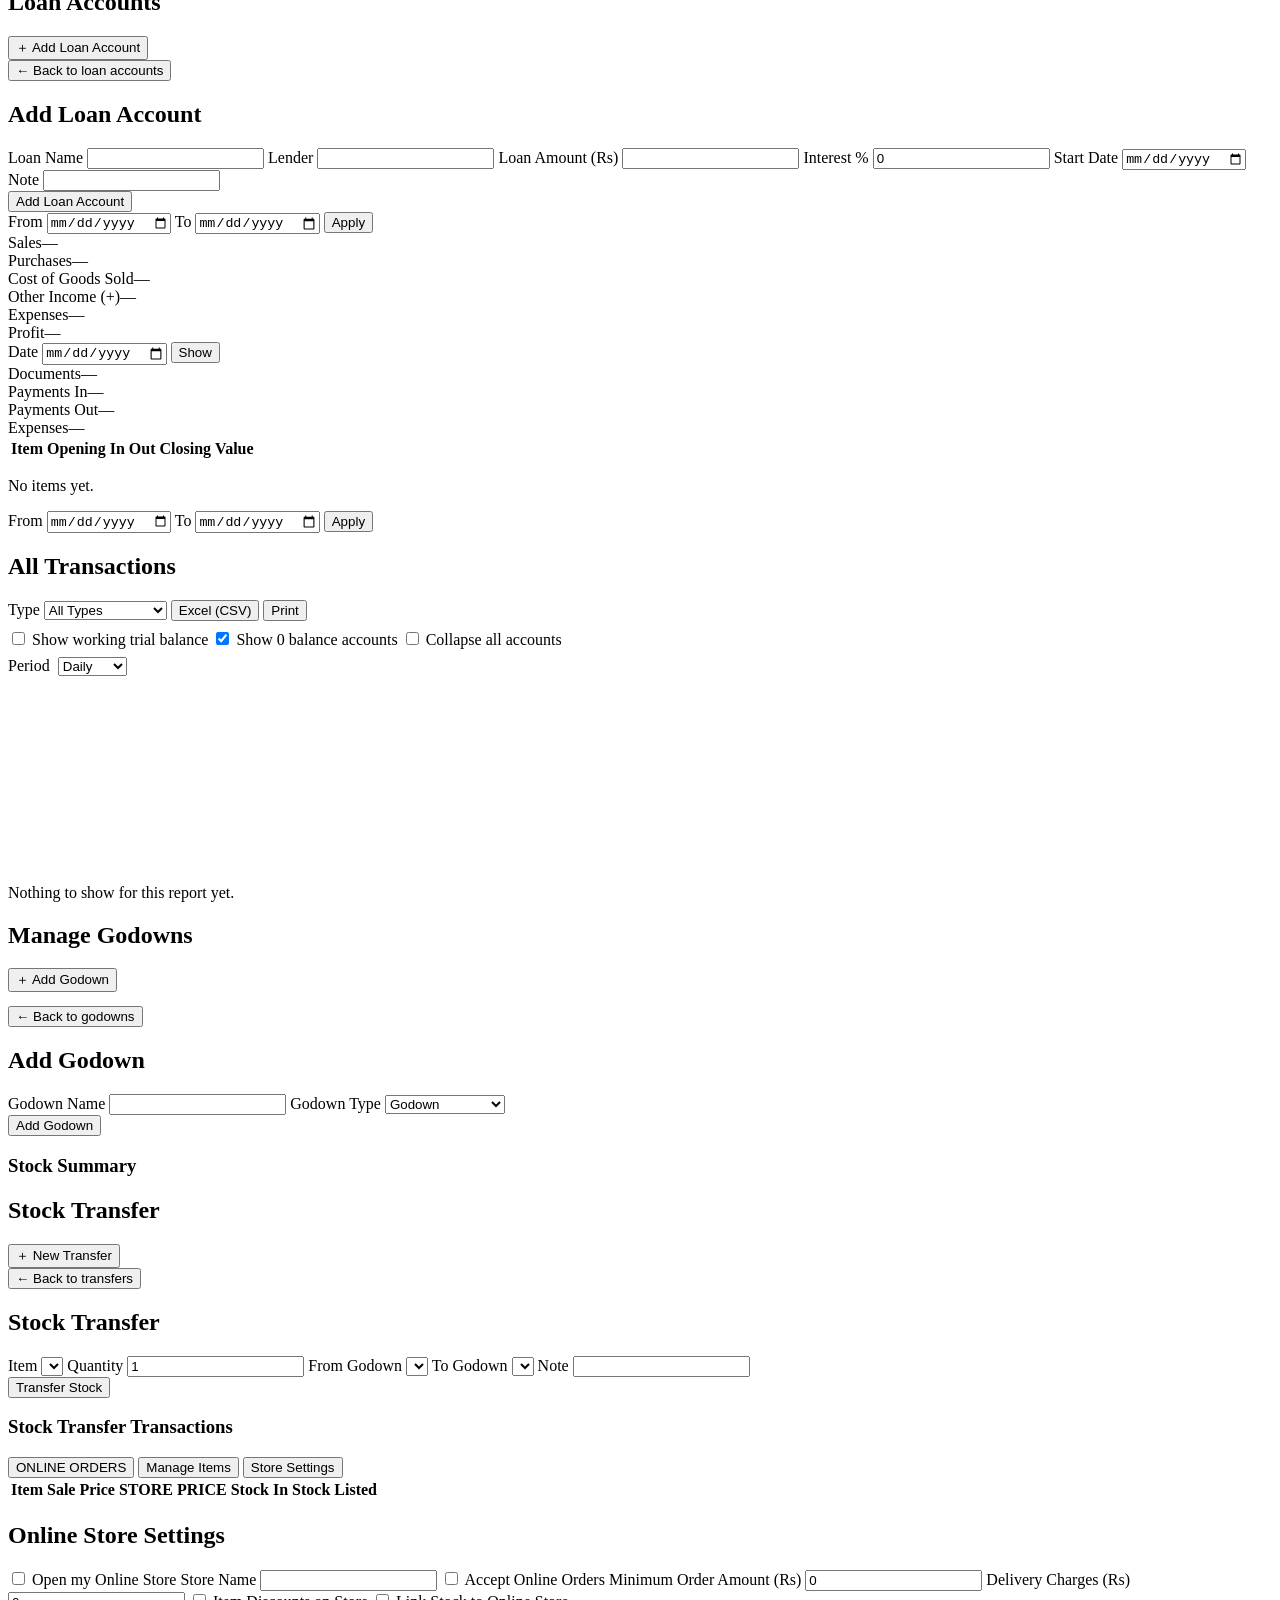
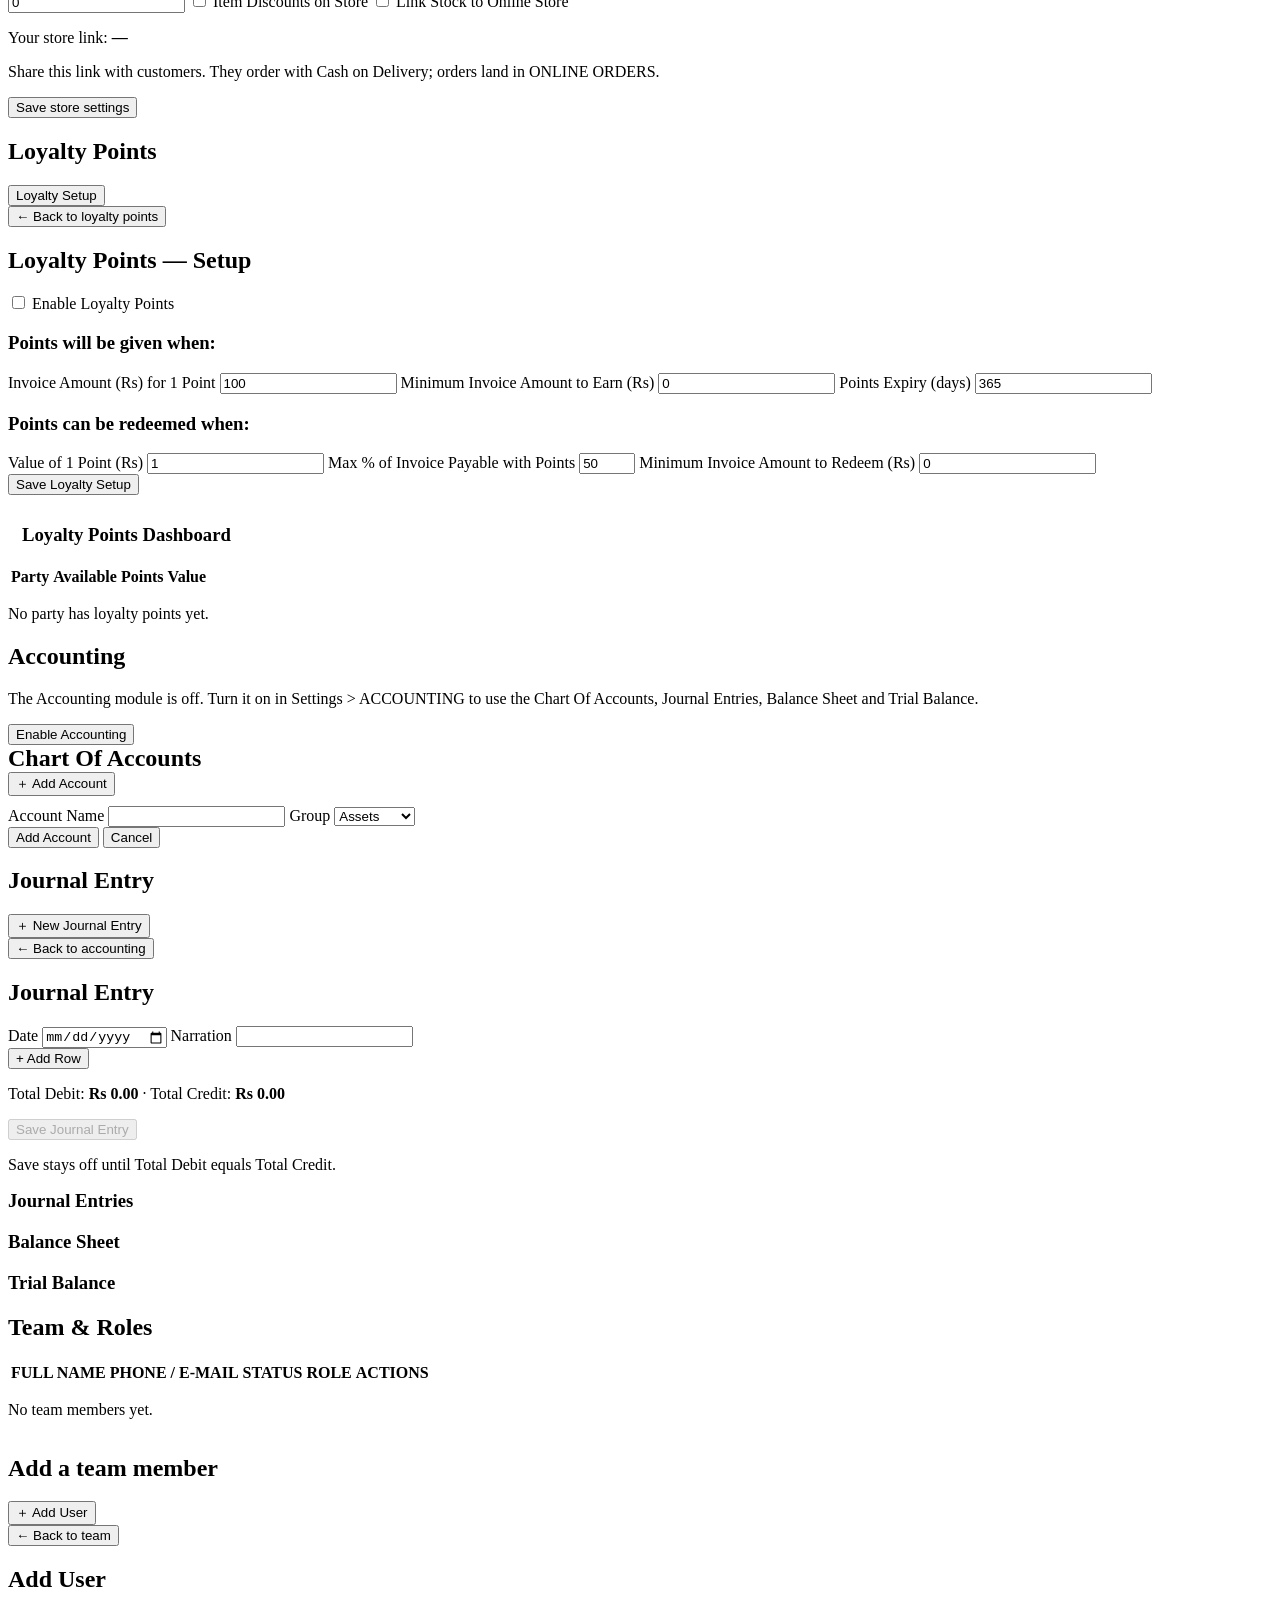
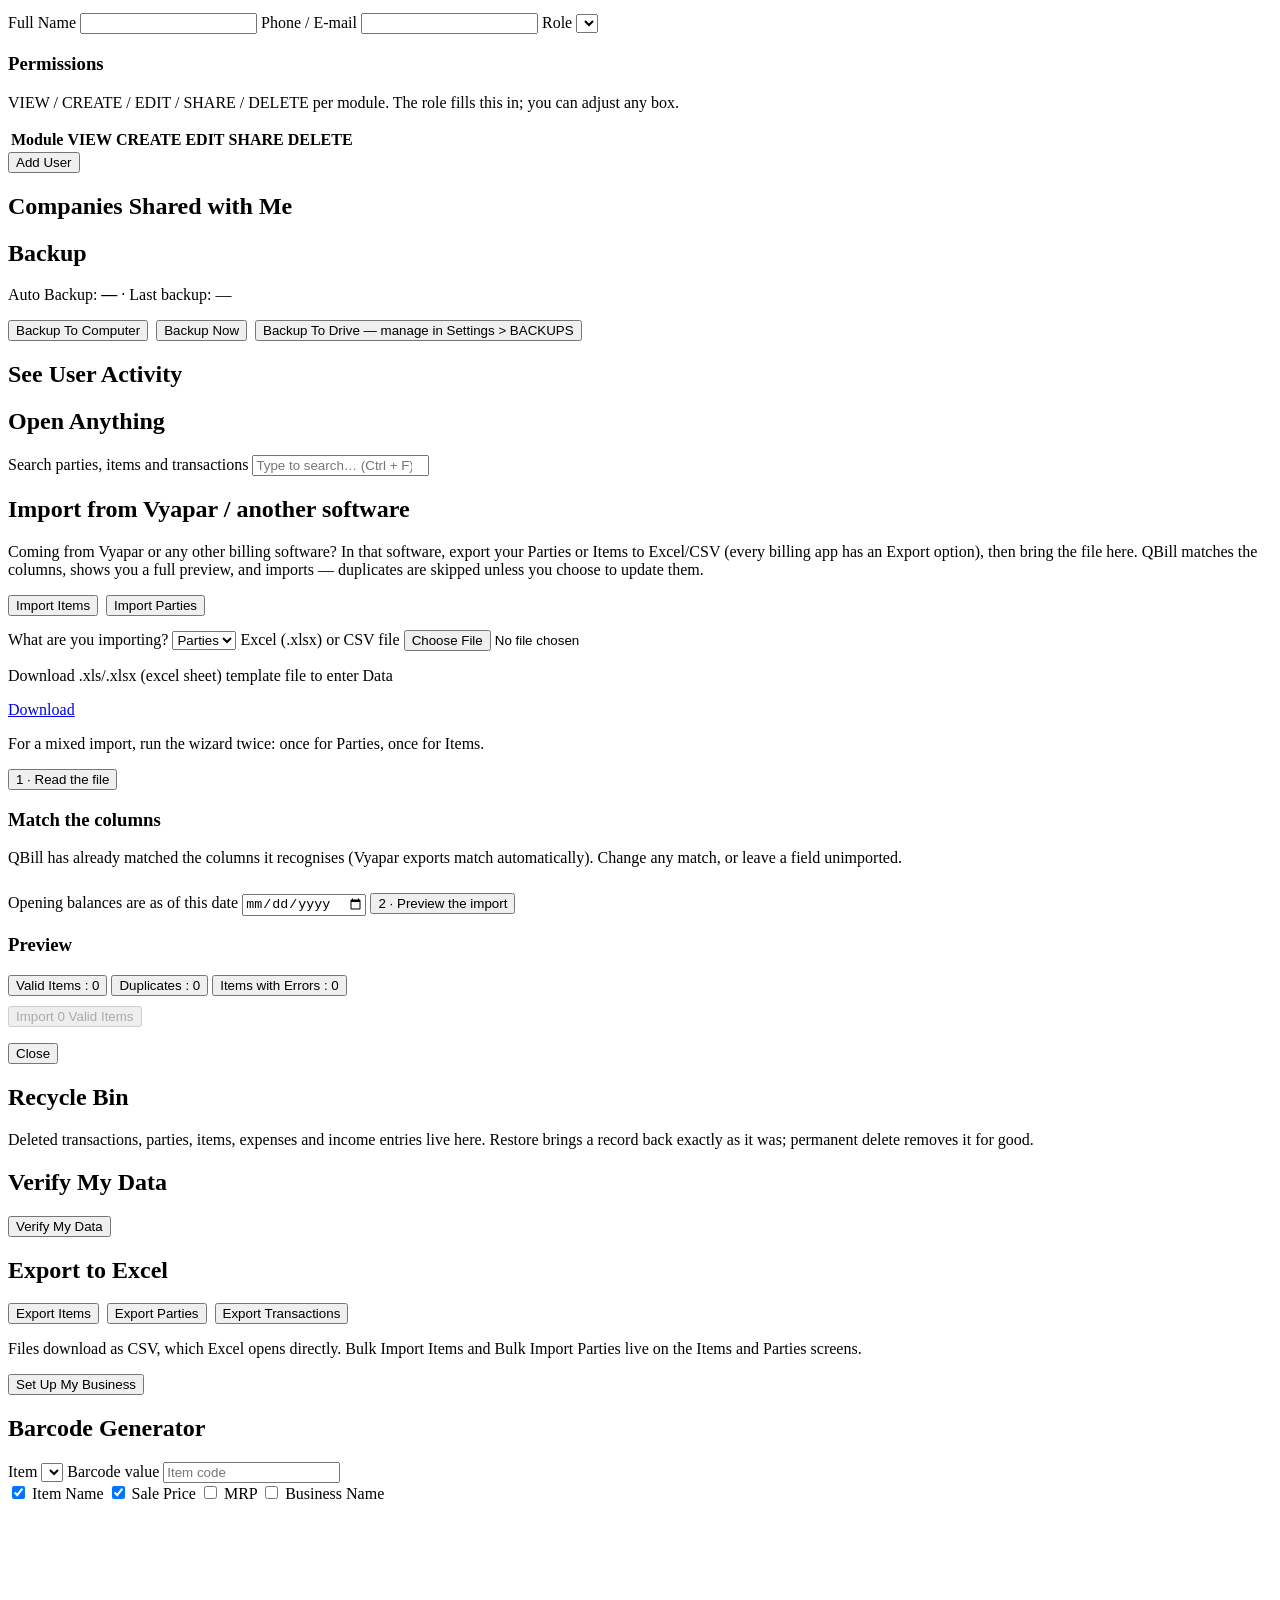
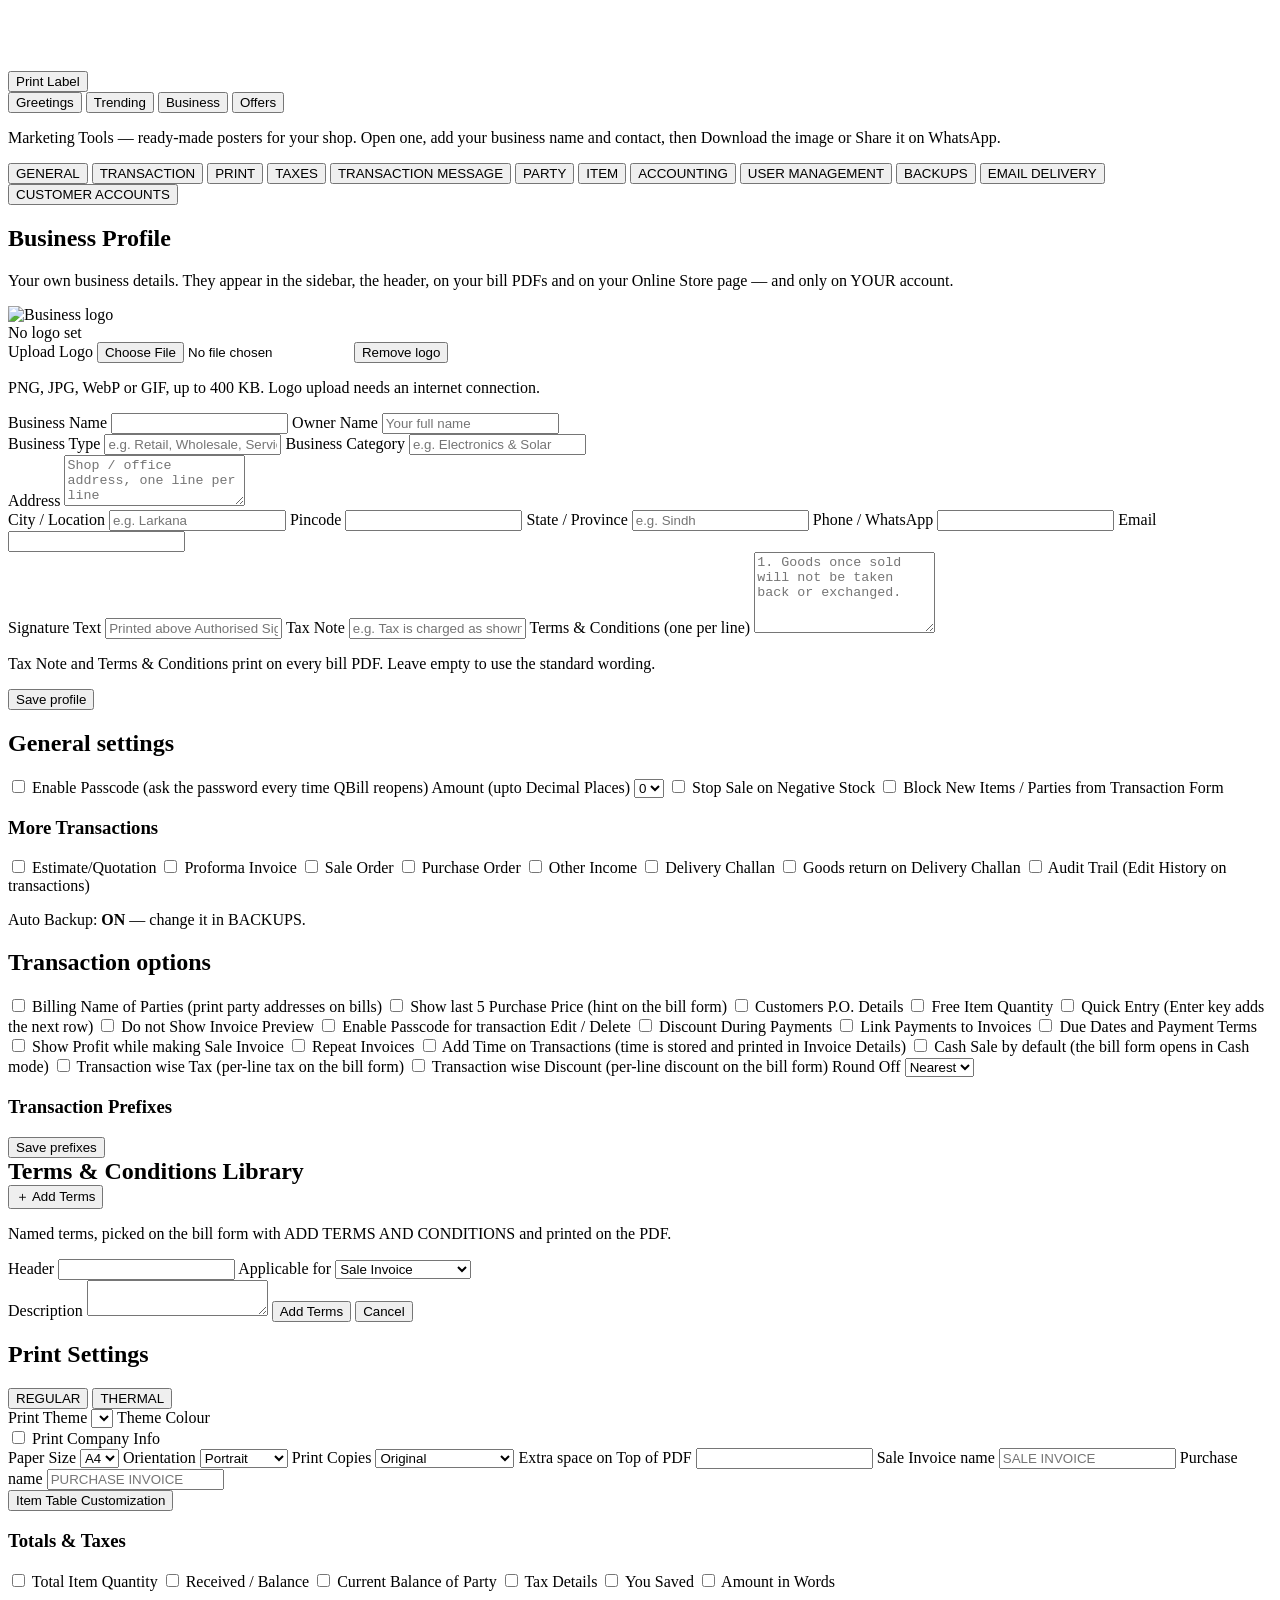
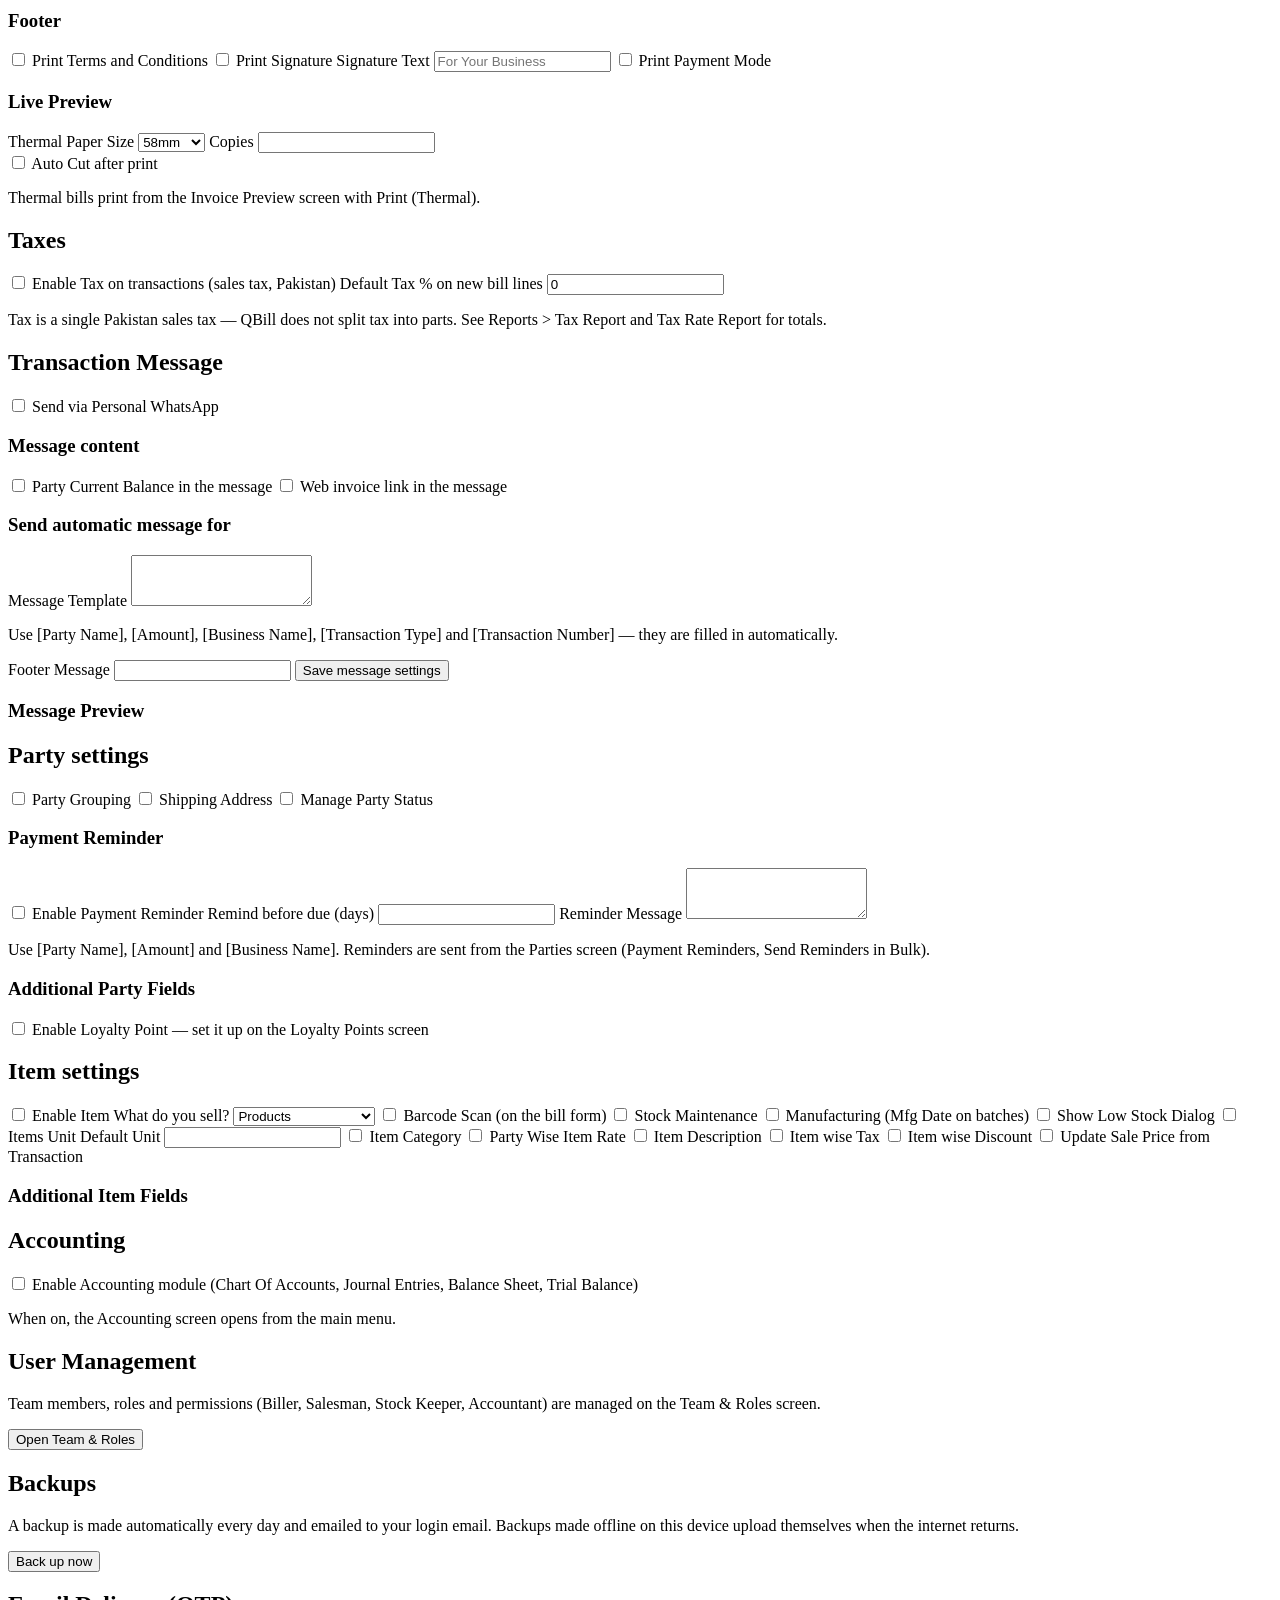
==== commit ee60f3fe: "Fix round 3 (Qudoos phone-check): Home figures unified - profit is now the true sale margin (COGS-ba" ====
--- a/qbill_app/static/index.html
+++ b/qbill_app/static/index.html
@@ -65,8 +65,8 @@
       <button data-nav="parties" class="navbtn" type="button">Parties</button>
       <button data-nav="items" class="navbtn" type="button">Items</button>
       <div class="nav-group">
-        <button class="nav-group-head" data-group="sale" type="button">SALE <span class="chev">▾</span></button>
-        <div class="nav-group-body" id="group-sale">
+        <button class="nav-group-head closed" data-group="sale" type="button">SALE <span class="chev">▾</span></button>
+        <div class="nav-group-body closed" id="group-sale">
           <button data-nav="salebook" class="navbtn sub" type="button">Sale Invoices</button>
           <button data-nav="estimates" class="navbtn sub" type="button">Estimate/Quotation</button>
           <button data-nav="proformas" class="navbtn sub" type="button">Proforma Invoice</button>
@@ -77,8 +77,8 @@
         </div>
       </div>
       <div class="nav-group">
-        <button class="nav-group-head" data-group="purchase" type="button">PURCHASE <span class="chev">▾</span></button>
-        <div class="nav-group-body" id="group-purchase">
+        <button class="nav-group-head closed" data-group="purchase" type="button">PURCHASE <span class="chev">▾</span></button>
+        <div class="nav-group-body closed" id="group-purchase">
           <button data-nav="purchasebook" class="navbtn sub" type="button">Purchase Bills</button>
           <button data-nav="paymentout" class="navbtn sub" type="button">Payment Out</button>
           <button data-nav="purchaseorders" class="navbtn sub" type="button">Purchase Order</button>
@@ -90,8 +90,8 @@
       <button data-nav="otherincome" class="navbtn" id="navOtherIncome" type="button">Other Income</button>
       <button data-nav="cashbank" class="navbtn" type="button">Cash &amp; Bank</button>
       <div class="nav-group">
-        <button class="nav-group-head" data-group="stock" type="button">STOCK <span class="chev">▾</span></button>
-        <div class="nav-group-body" id="group-stock">
+        <button class="nav-group-head closed" data-group="stock" type="button">STOCK <span class="chev">▾</span></button>
+        <div class="nav-group-body closed" id="group-stock">
           <button data-nav="godowns" class="navbtn sub" type="button">Manage Godowns</button>
           <button data-nav="stocktransfer" class="navbtn sub" type="button">Stock Transfer</button>
           <button data-nav="lowstock" class="navbtn sub" type="button">Low Stock Summary</button>
@@ -99,8 +99,8 @@
         </div>
       </div>
       <div class="nav-group">
-        <button class="nav-group-head" data-group="reports" type="button">REPORTS <span class="chev">▾</span></button>
-        <div class="nav-group-body" id="group-reports">
+        <button class="nav-group-head closed" data-group="reports" type="button">REPORTS <span class="chev">▾</span></button>
+        <div class="nav-group-body closed" id="group-reports">
           <button data-nav="pnl" class="navbtn sub" type="button">Profit &amp; Loss</button>
           <button data-nav="daybook" class="navbtn sub" type="button">Day Book</button>
           <button data-nav="stock" class="navbtn sub" type="button">Stock Summary</button>
@@ -996,6 +996,7 @@
       <div class="cards">
         <div class="stat"><span class="stat-label">Sales</span><span class="stat-value pos" id="pnlSales">—</span></div>
         <div class="stat"><span class="stat-label">Purchases</span><span class="stat-value" id="pnlPurchases">—</span></div>
+        <div class="stat"><span class="stat-label">Cost of Goods Sold</span><span class="stat-value" id="pnlCogs">—</span></div>
         <div class="stat"><span class="stat-label">Other Income (+)</span><span class="stat-value pos" id="pnlOtherIncome">—</span></div>
         <div class="stat"><span class="stat-label">Expenses</span><span class="stat-value neg" id="pnlExpenses">—</span></div>
         <div class="stat"><span class="stat-label">Profit</span><span class="stat-value" id="pnlProfit">—</span></div>
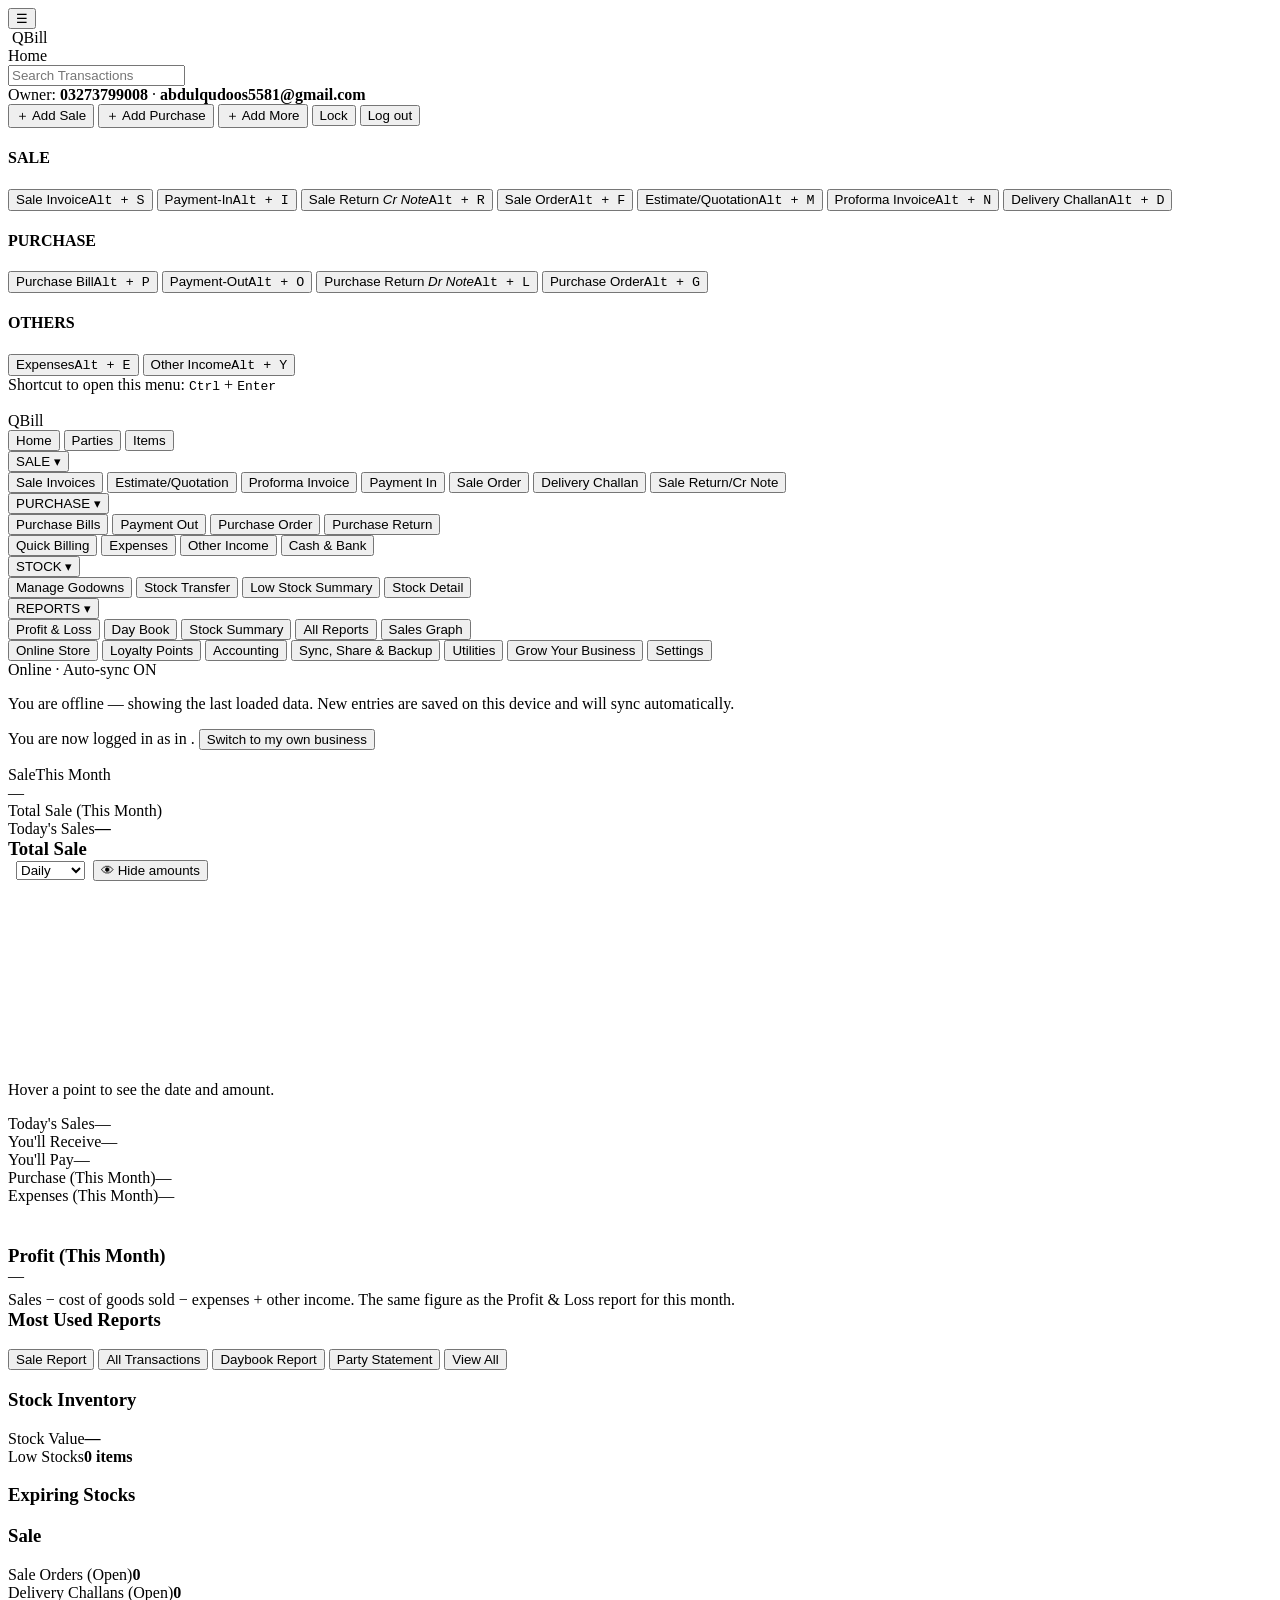
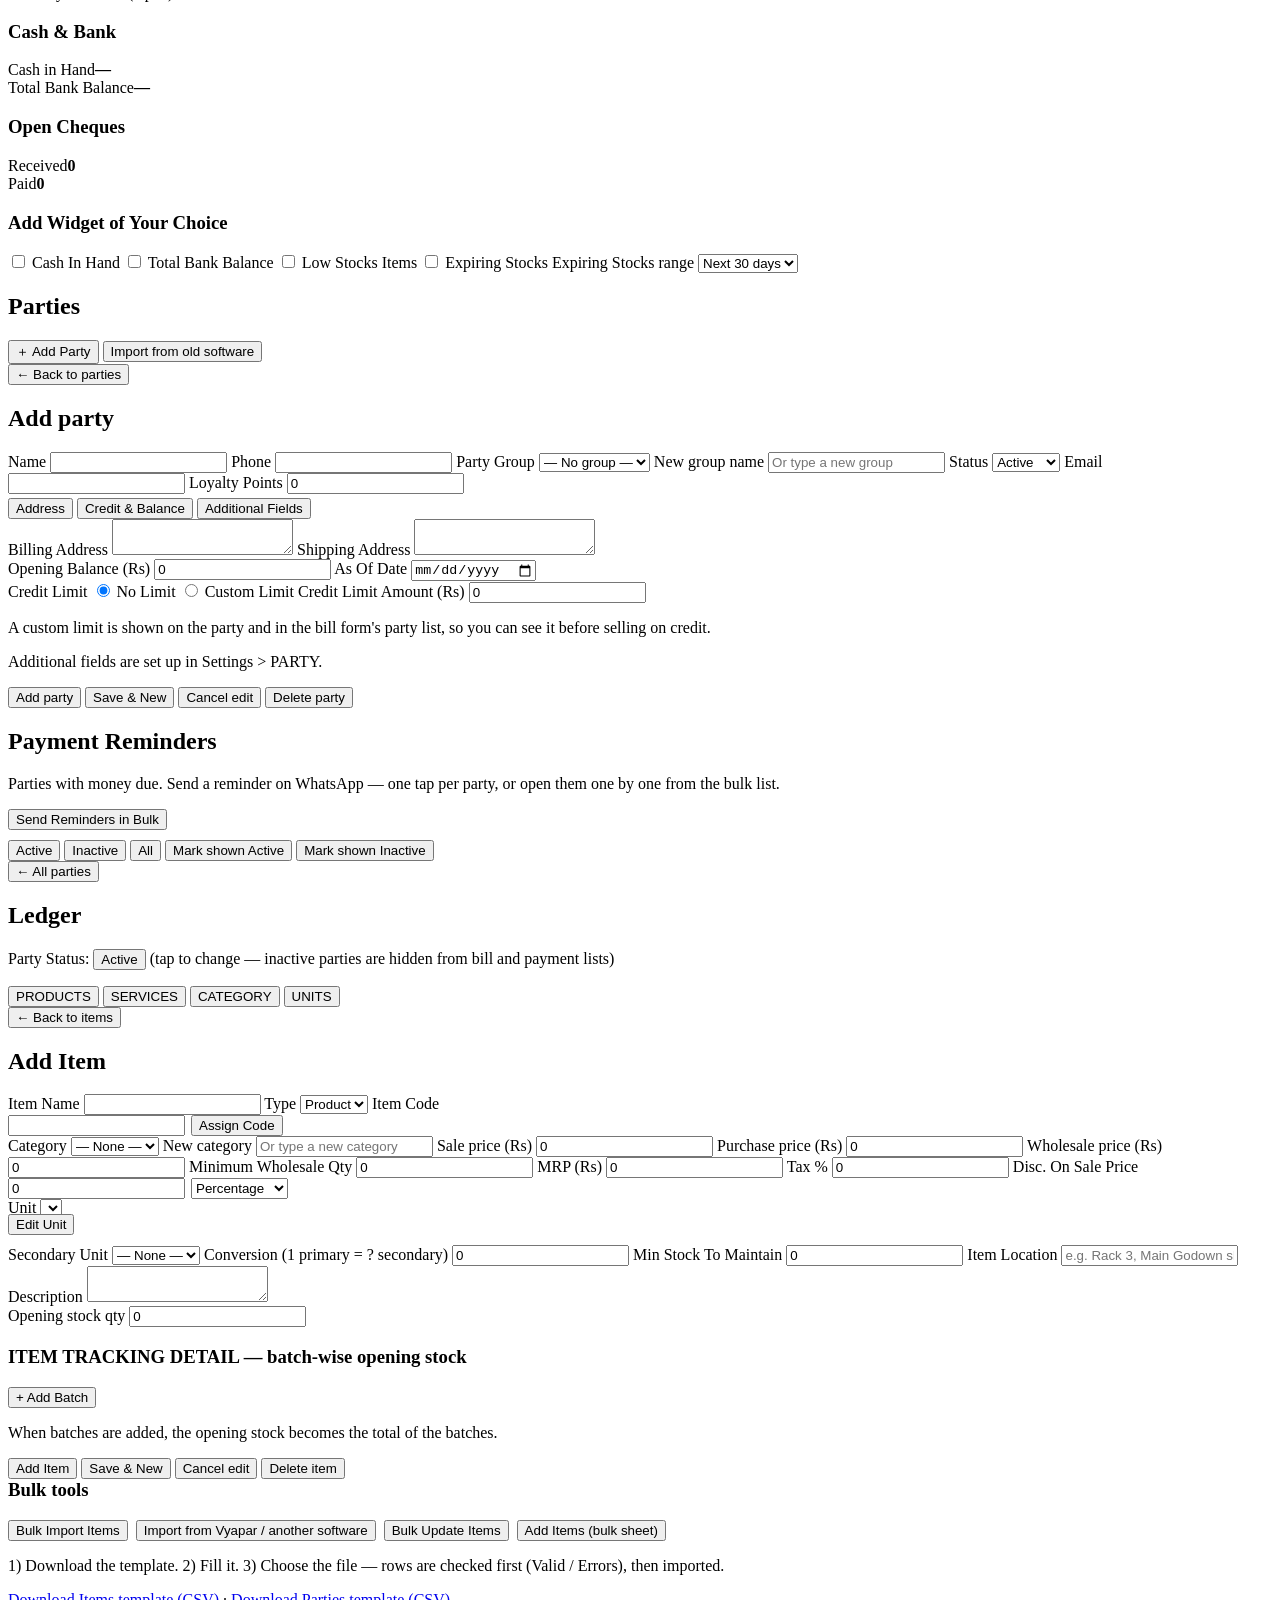
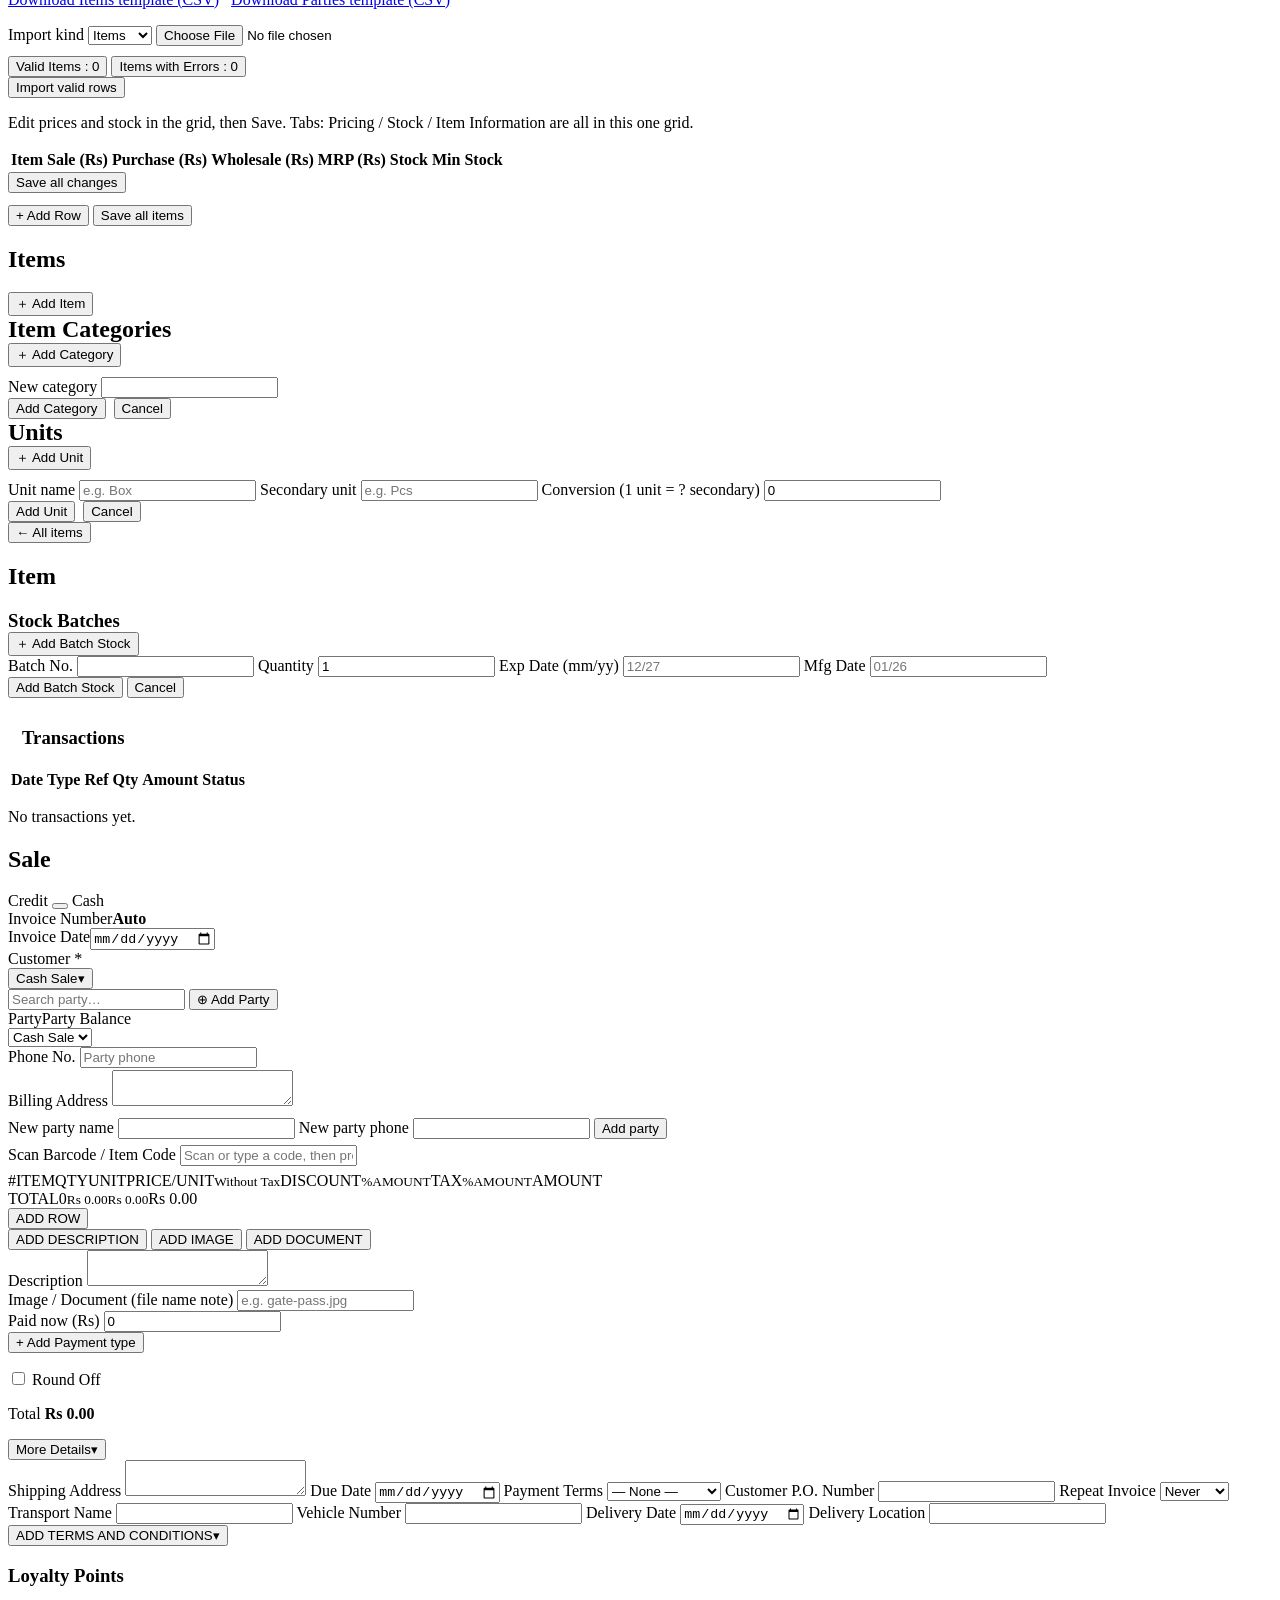
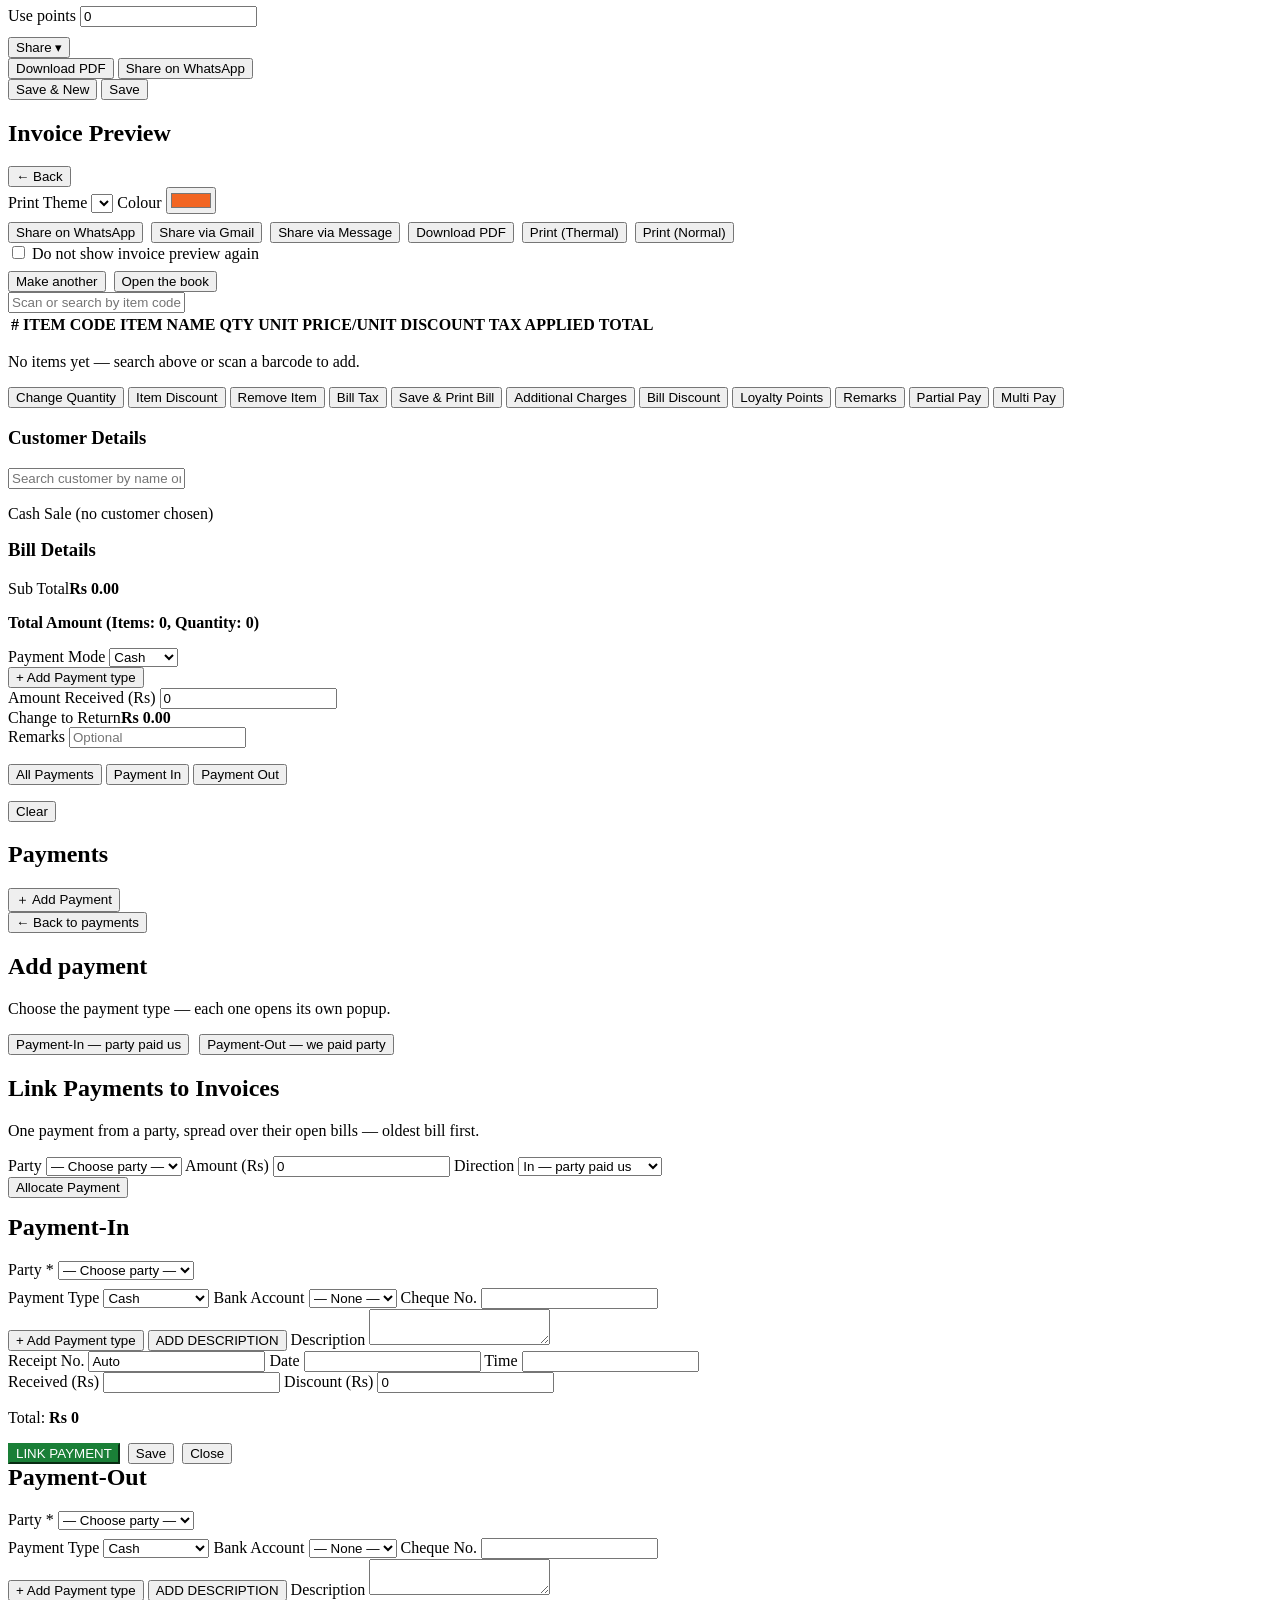
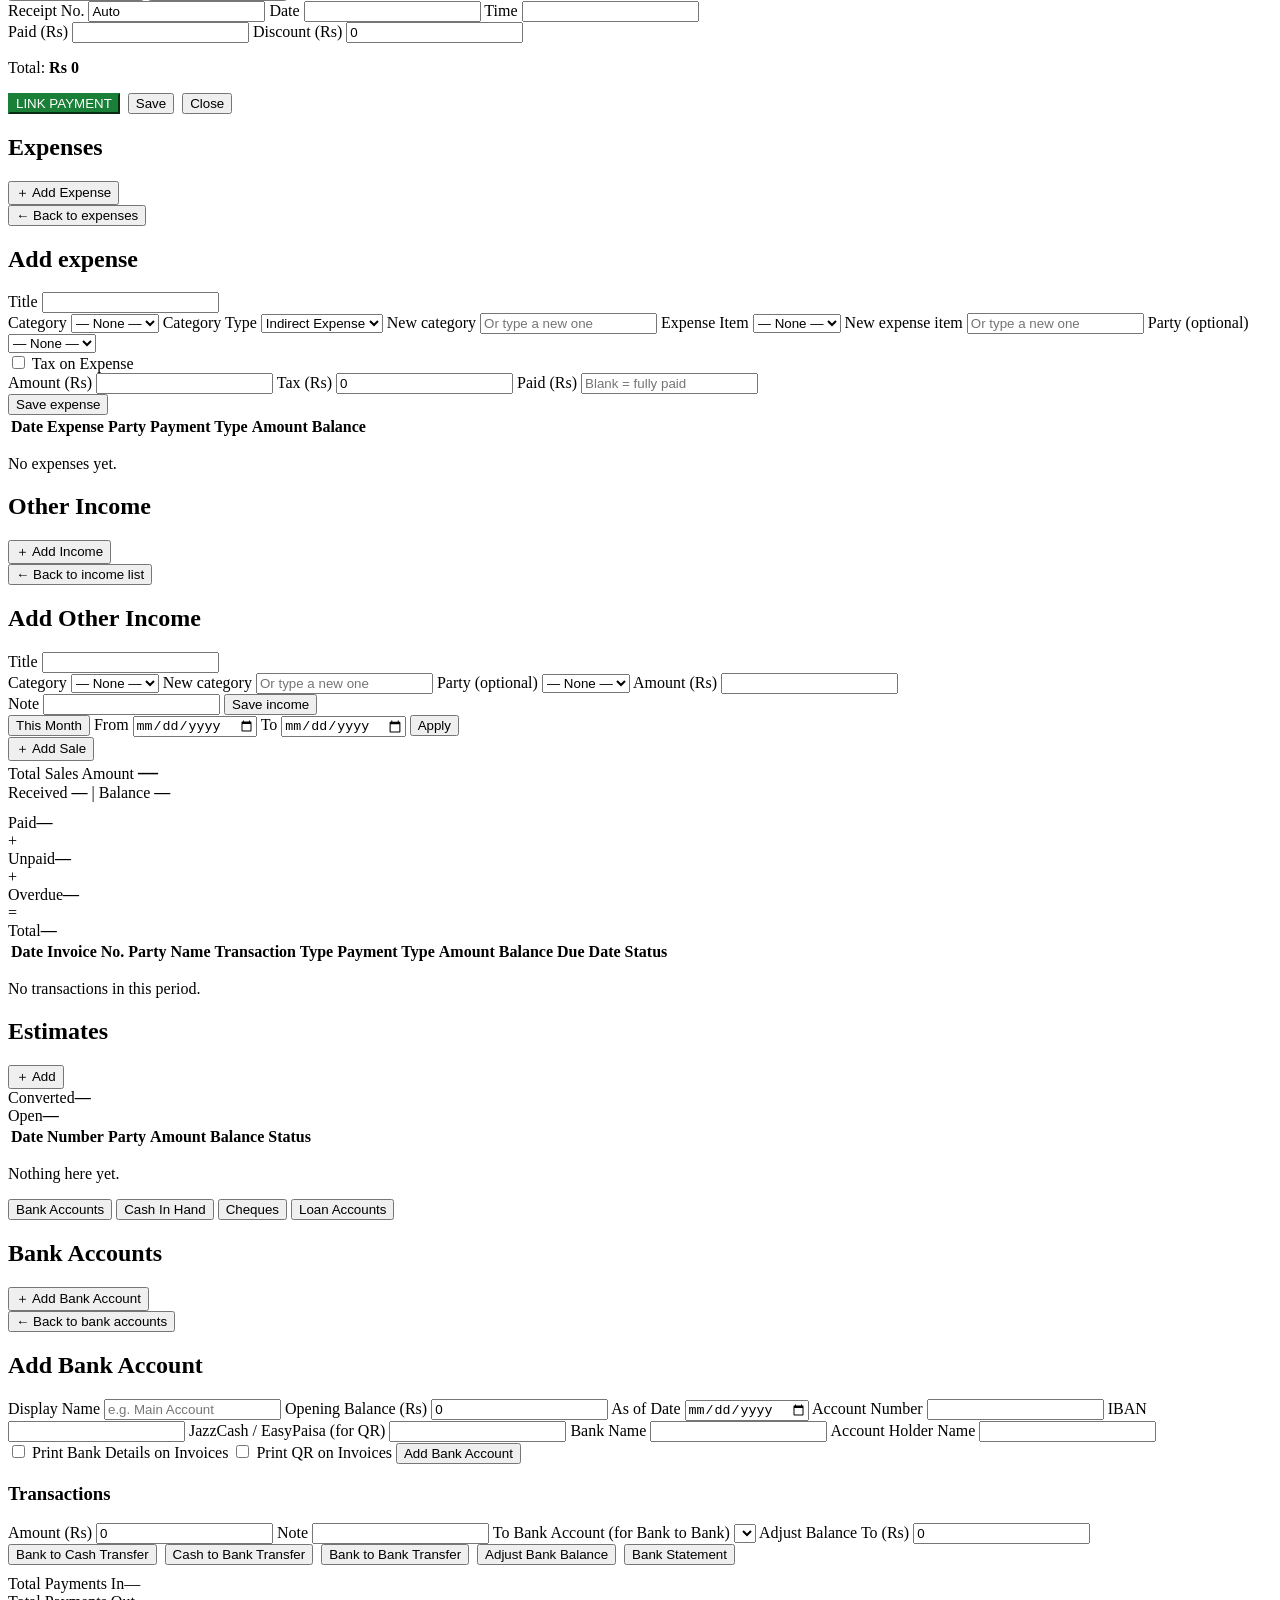
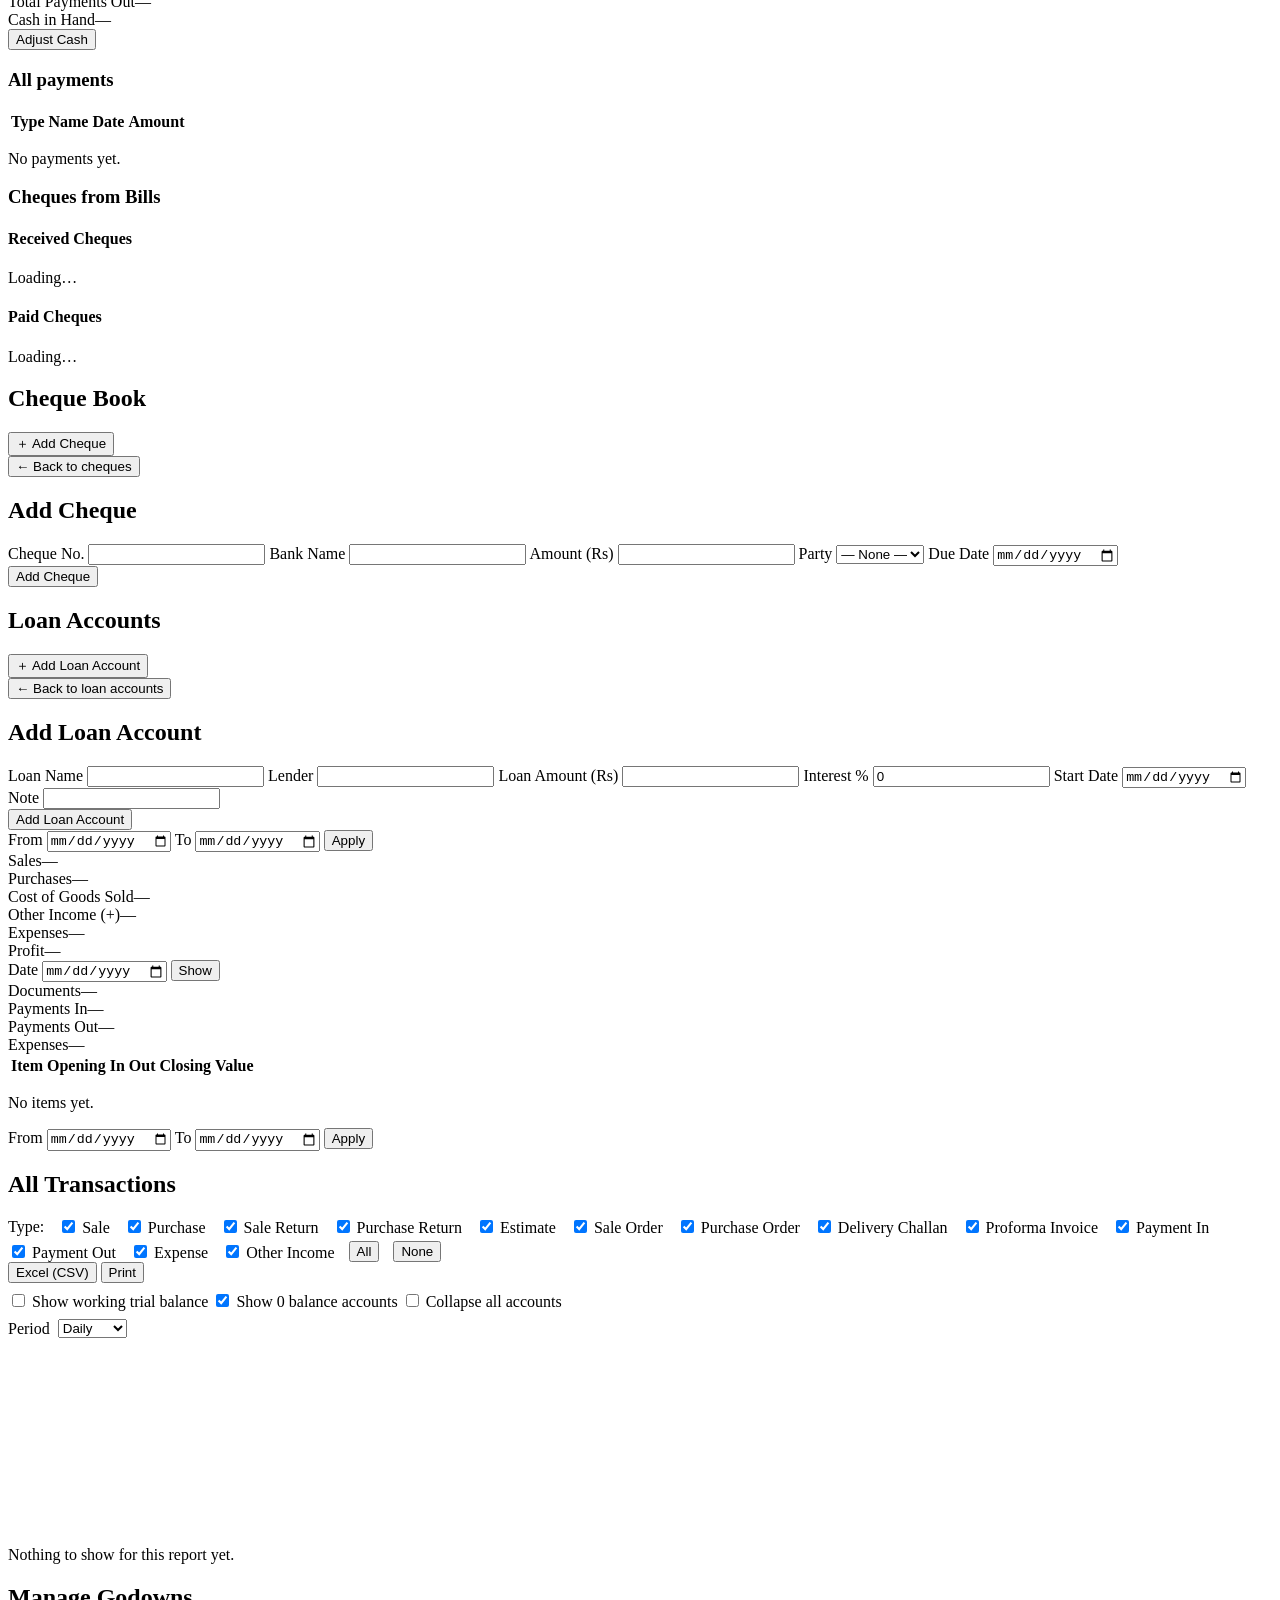
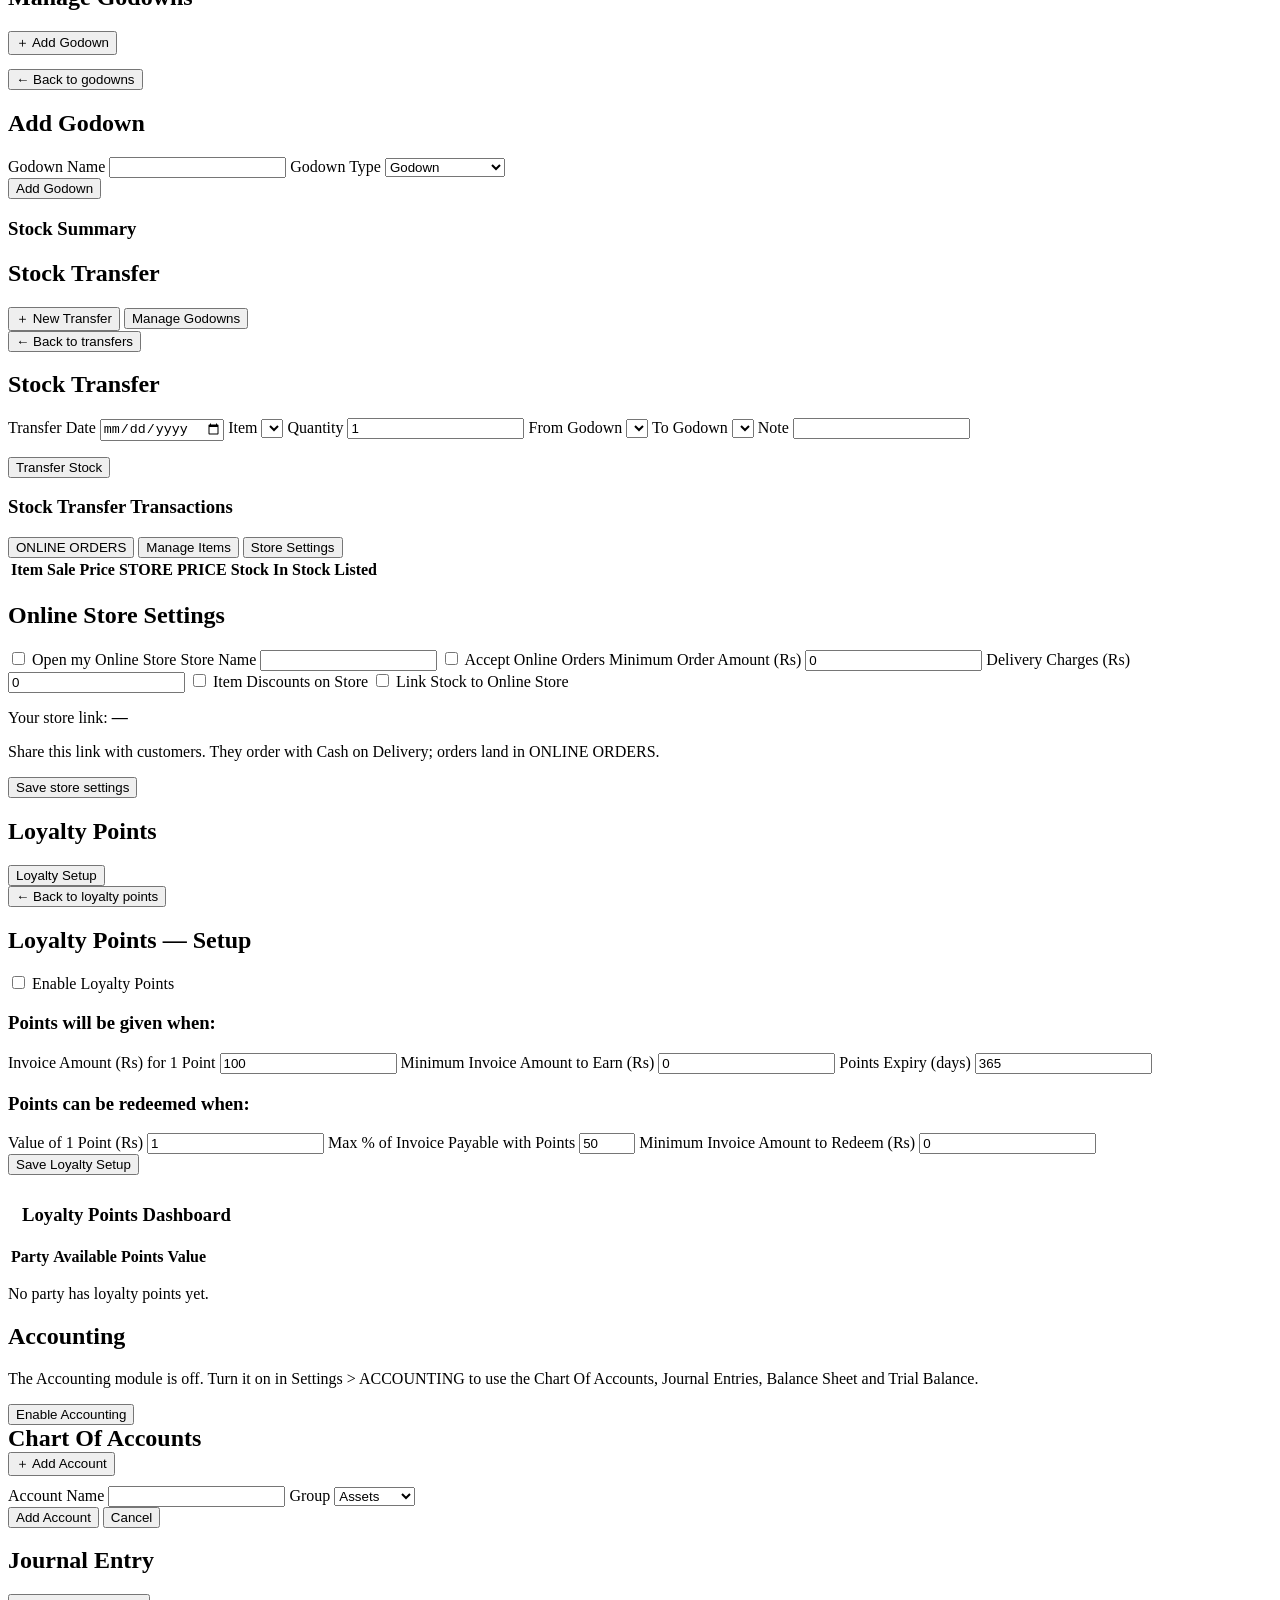
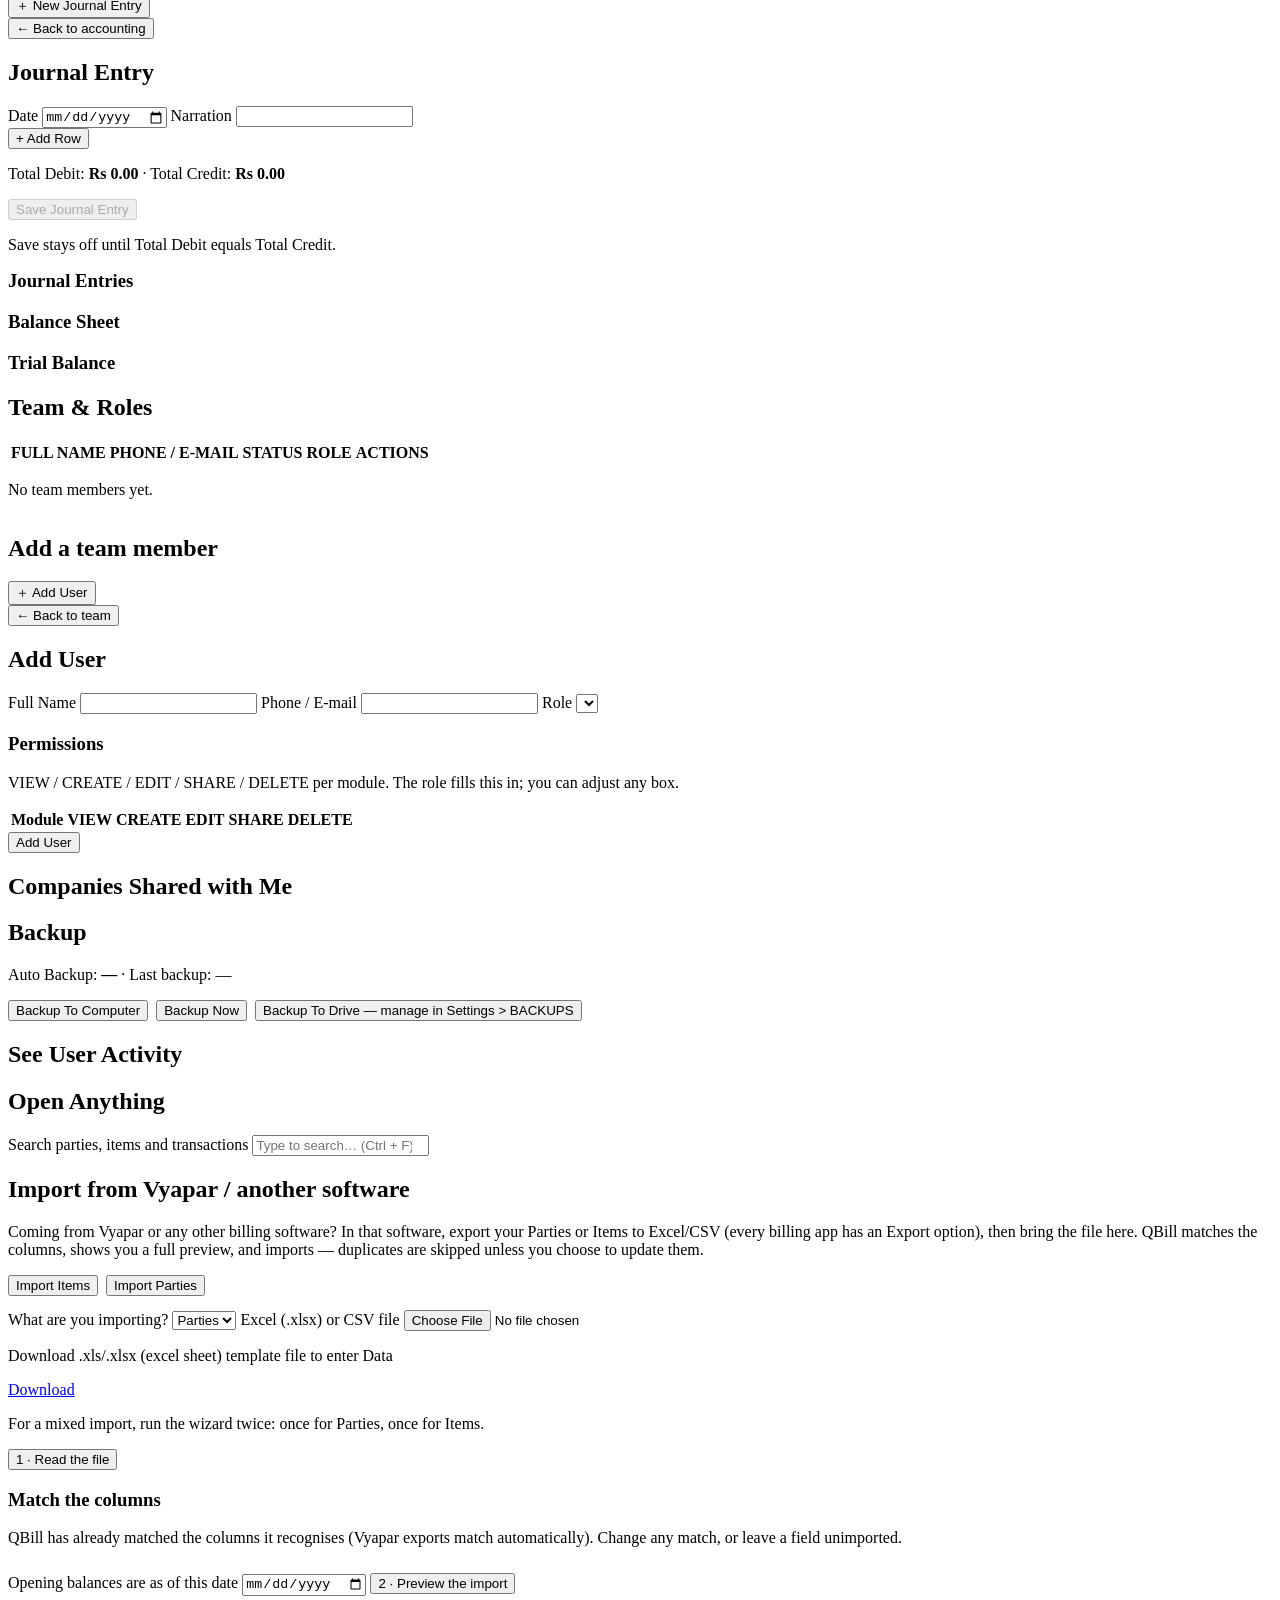
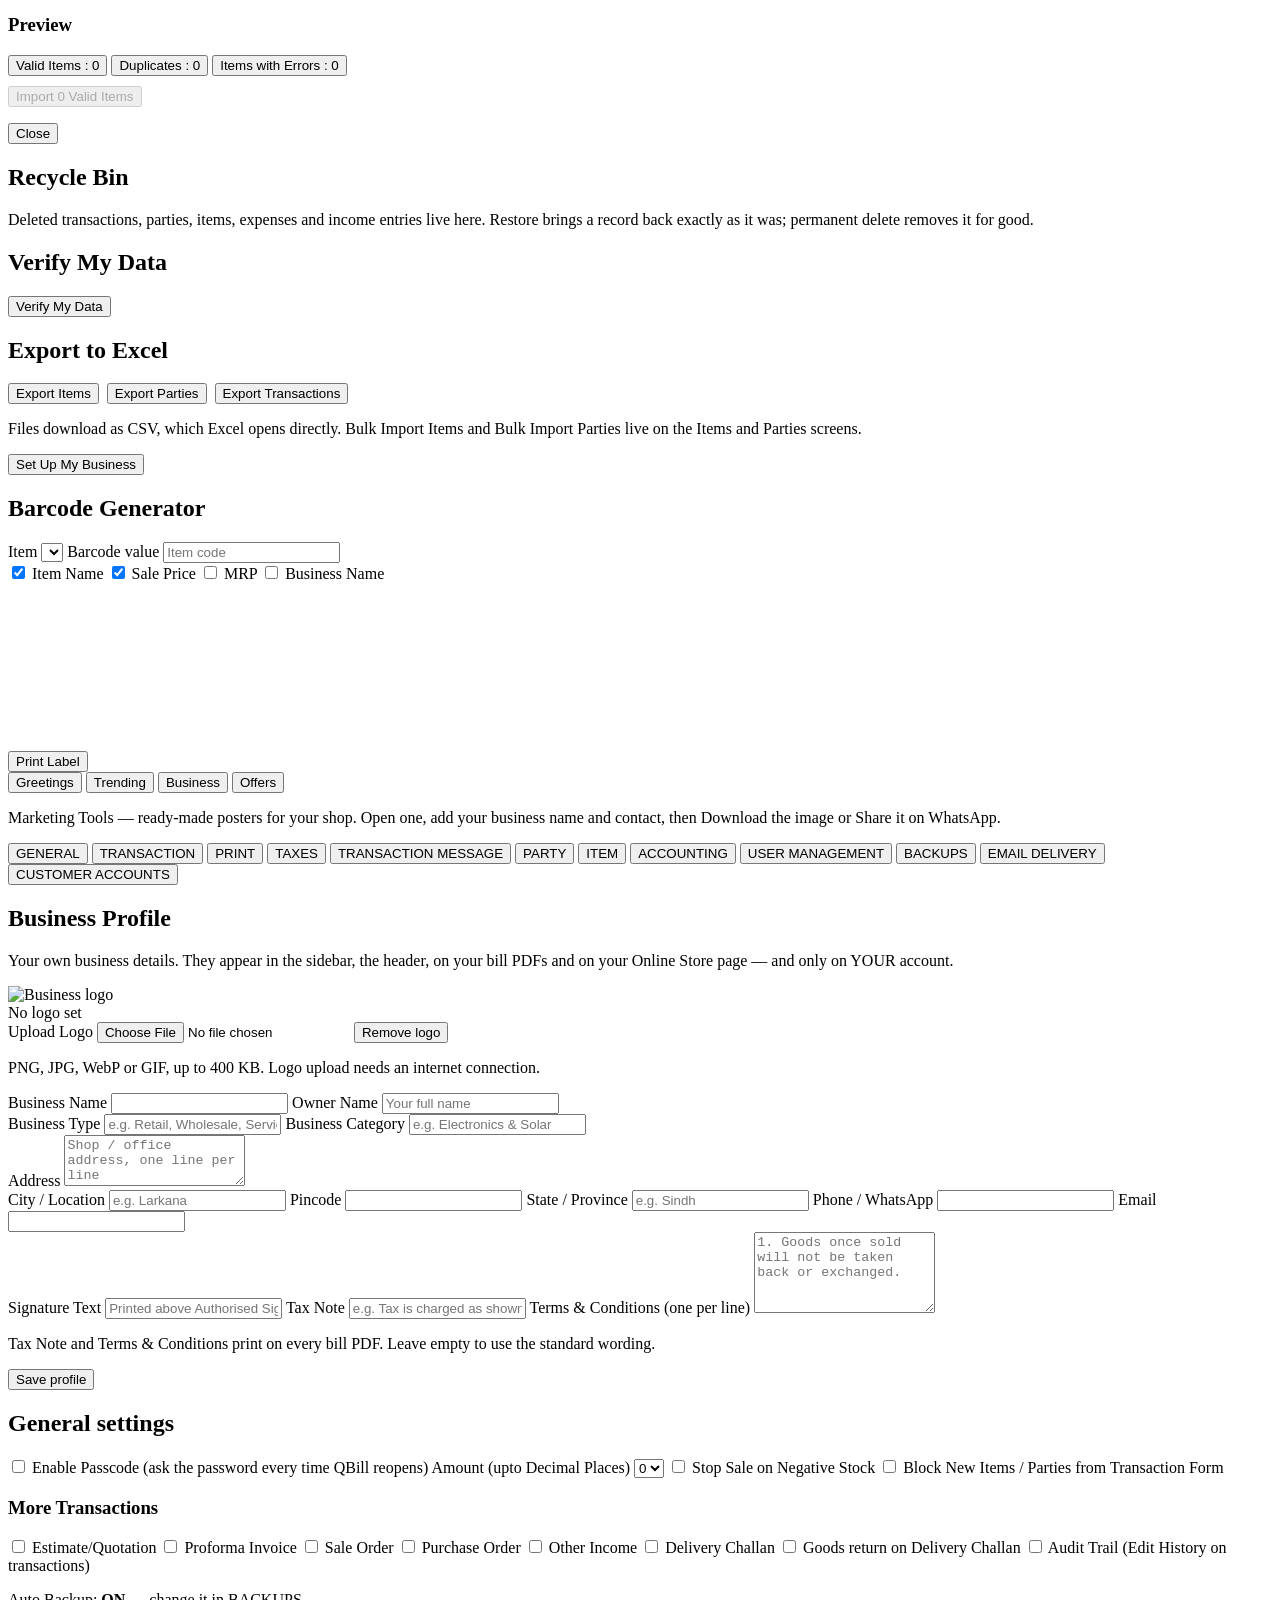
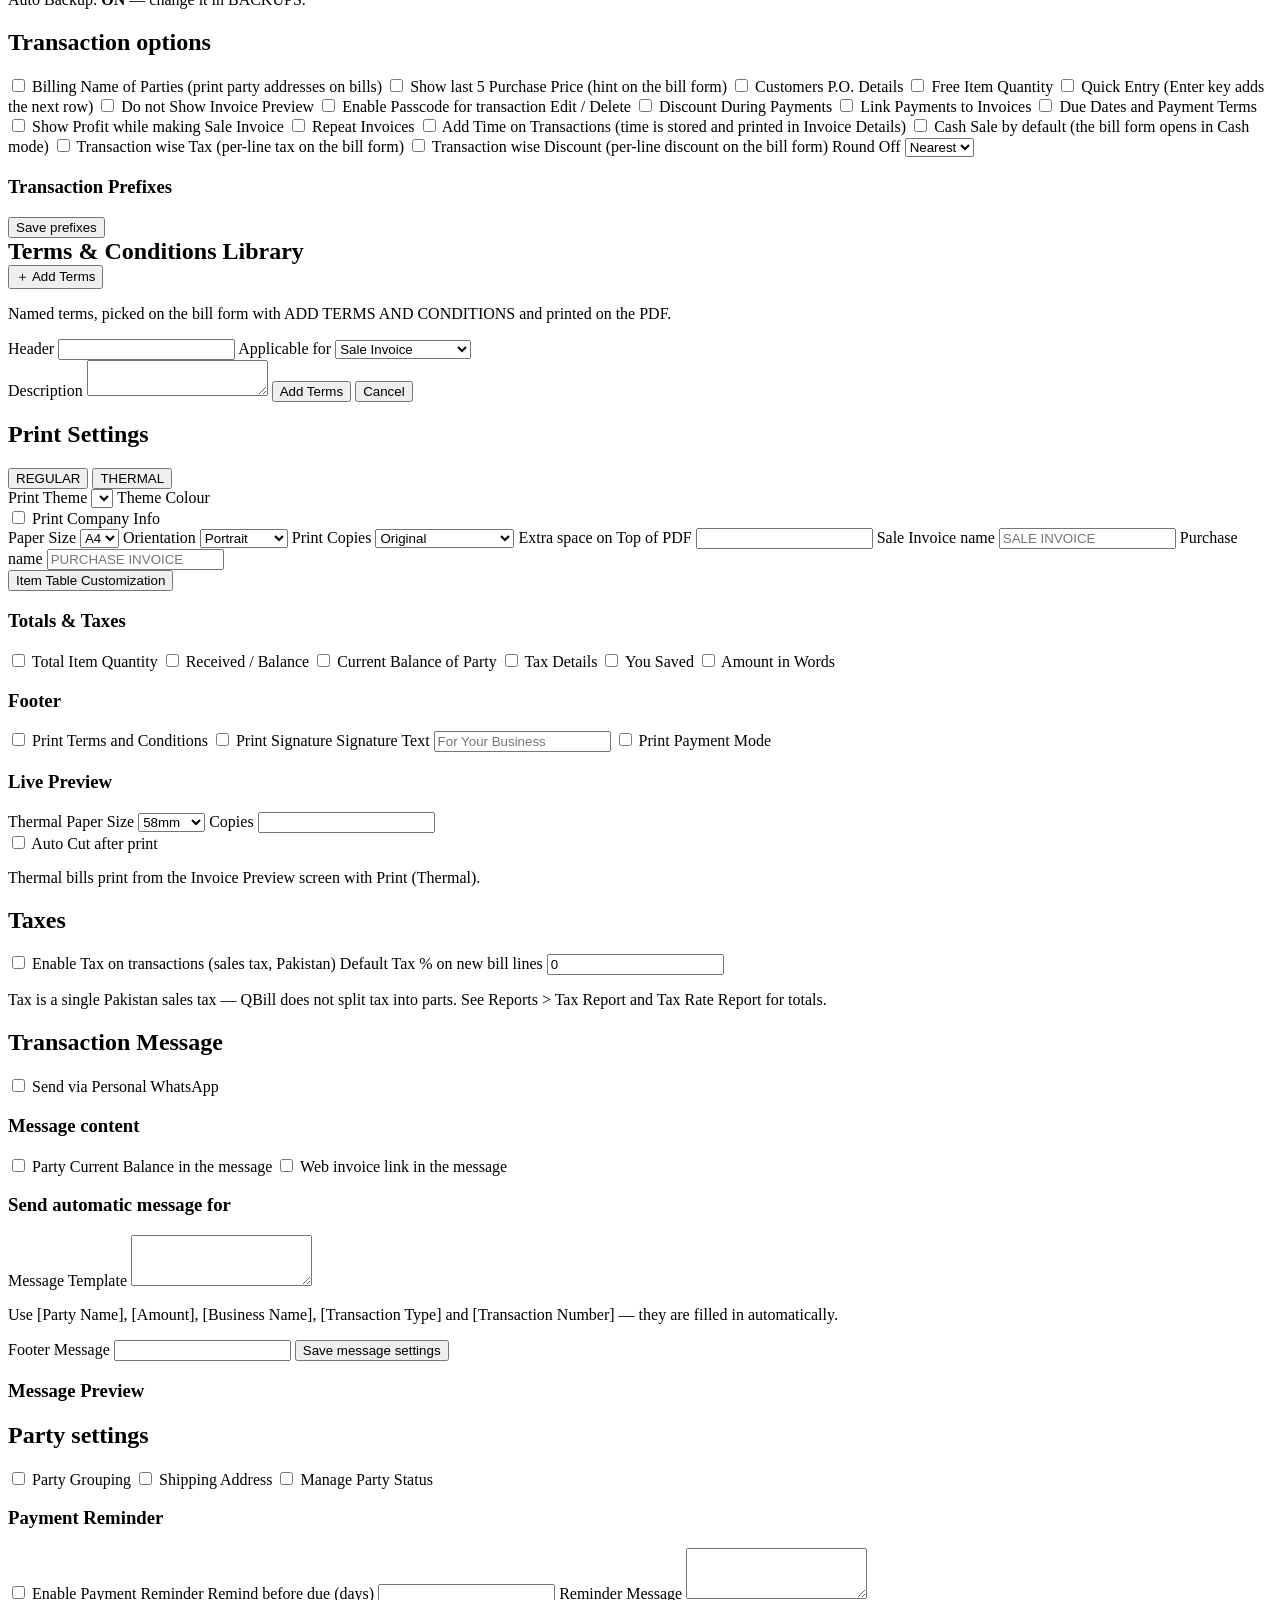
==== commit 94b484d2: "QBill 2026-11-11.20-vyapar9: dashboard fixes (Today's Sales card, Profit card, You'll Pay in payload" ====
--- a/qbill_app/static/index.html
+++ b/qbill_app/static/index.html
@@ -136,6 +136,11 @@
             <div class="sale-hero-top"><span class="stat-label">Sale</span><span class="hero-per" id="dVsLast">This Month</span></div>
             <div class="hero-value" id="dMonth">—</div>
             <div class="hero-sub">Total Sale (This Month)</div>
+            <!-- Build .20 (defect D1): Today's Sales is its OWN figure
+                 inside the Sale card — today's sale invoices only, so
+                 it can no longer be mistaken for one lump with the
+                 month total. -->
+            <div class="hero-today"><span>Today's Sales</span><strong id="dTodayHero">—</strong></div>
           </div>
           <div class="card">
             <div class="book-head">
@@ -163,7 +168,17 @@
             <div class="stat"><span class="stat-label">You'll Pay</span><span class="stat-value neg" id="dPayable">—</span><span class="note" id="dTopPayParty"></span></div>
             <div class="stat"><span class="stat-label">Purchase (This Month)</span><span class="stat-value" id="dPurchases">—</span><span class="note" id="dTopPurchaseParty"></span></div>
             <div class="stat"><span class="stat-label">Expenses (This Month)</span><span class="stat-value neg" id="dExpenses">—</span><svg id="dExpChart" width="100%" height="36" viewBox="0 0 120 36" preserveAspectRatio="none" aria-label="Expenses, last 30 days"></svg></div>
-            <div class="stat"><span class="stat-label">Profit (This Month)</span><span class="stat-value" id="dProfit">—</span></div>
+          </div>
+          <!-- Build .20 (defect D2): Profit is its own card with its
+               own label and formula — no longer one small stat lost
+               among the sales figures. COGS-based; equals the Profit
+               & Loss report for the month. -->
+          <div class="card">
+            <div class="book-head">
+              <h3 style="margin:0">Profit (This Month)</h3>
+              <span class="stat-value" id="dProfit">—</span>
+            </div>
+            <p class="note" style="margin:6px 0 0">Sales − cost of goods sold − expenses + other income. The same figure as the Profit &amp; Loss report for this month.</p>
           </div>
           <div class="card">
             <h3 style="margin-top:0">Most Used Reports</h3>
@@ -336,6 +351,10 @@
             <label>Unit
               <select id="itemUnit"></select>
             </label>
+            <!-- Build .20 parity: the recorded Vyapar item form shows
+                 an "Edit Unit" link with the live conversion text
+                 ("1 PAC = 24 PCS"). -->
+            <p class="note" style="margin:-4px 0 10px"><span id="itemUnitConv"></span> <button class="btn btn-link" id="btnEditUnit" type="button">Edit Unit</button></p>
             <label>Secondary Unit
               <select id="itemSecondaryUnit"><option value="">— None —</option></select>
             </label>
@@ -689,35 +708,18 @@
       </div>
       <div id="paymentPanel" class="hidden">
       <button class="btn btn-link panel-back" id="btnPaymentBack" type="button">← Back to payments</button>
-      <form id="paymentForm" class="card form-card">
+      <!-- Build .20 (defect D6): Payment-In and Payment-Out are TWO
+           SEPARATE popups, like the owner's Vyapar — the old single
+           form with a Direction dropdown is gone. This panel only
+           chooses which popup opens. -->
+      <div class="card form-card">
         <h2>Add payment</h2>
-        <label>Party
-          <select id="payParty"><option value="">— None —</option></select>
-        </label>
-        <label>Direction
-          <select id="payDirection">
-            <option value="in">In — party paid us</option>
-            <option value="out">Out — we paid party</option>
-          </select>
-        </label>
-        <label>Payment Mode
-          <select id="payMode">
-            <option value="cash">Cash</option>
-            <option value="bank">Bank Transfer</option>
-            <option value="jazzcash">JazzCash</option>
-            <option value="easypaisa">EasyPaisa</option>
-            <option value="cheque">Cheque</option>
-          </select>
-        </label>
-        <label id="payBankWrap" class="hidden">Bank Account
-          <select id="payBank"><option value="">— None —</option></select>
-        </label>
-        <label id="payChequeWrap" class="hidden">Cheque No. <input id="payCheque" type="text"></label>
-        <label>Reference No. <input id="payReference" type="text"></label>
-        <label>Amount (Rs) <input id="payAmount" type="number" step="0.01" min="0" required></label>
-        <label id="payDiscountWrap" class="hidden">Discount (Rs) <input id="payDiscount" type="number" step="0.01" min="0" value="0"></label>
-        <button class="btn btn-primary" type="submit">Save payment</button>
-      </form>
+        <p class="note">Choose the payment type — each one opens its own popup.</p>
+        <div style="display:flex; gap:10px; flex-wrap:wrap">
+          <button class="btn btn-primary" id="btnOpenPayIn" type="button">Payment-In — party paid us</button>
+          <button class="btn btn-primary" id="btnOpenPayOut" type="button">Payment-Out — we paid party</button>
+        </div>
+      </div>
       </div>
       <div class="card" id="allocateCard">
         <h2>Link Payments to Invoices</h2>
@@ -734,6 +736,97 @@
       </div>
       <div id="paymentList" class="list"></div>
     </section>
+
+    <!-- Payment-In popup (build .20, defect D6 — its OWN dialog,
+         following the owner's Vyapar recording) -->
+    <div class="modal hidden" id="payInModal">
+      <div class="modal-box modal-wide">
+        <form id="payInForm">
+          <h2 style="margin-top:0">Payment-In</h2>
+          <p class="offline-note hidden" id="piSettleNote"></p>
+          <label>Party *
+            <select id="piParty" required><option value="">— Choose party —</option></select>
+          </label>
+          <p class="note" id="piBal" style="margin:2px 0 8px"></p>
+          <label>Payment Type
+            <select id="piMode">
+              <option value="cash">Cash</option>
+              <option value="bank">Bank Transfer</option>
+              <option value="jazzcash">JazzCash</option>
+              <option value="easypaisa">EasyPaisa</option>
+              <option value="cheque">Cheque</option>
+            </select>
+          </label>
+          <label id="piBankWrap" class="hidden">Bank Account
+            <select id="piBank"><option value="">— None —</option></select>
+          </label>
+          <label id="piChequeWrap" class="hidden">Cheque No. <input id="piCheque" type="text"></label>
+          <div id="piExtra"></div>
+          <button class="btn btn-link" id="piAddType" type="button">+ Add Payment type</button>
+          <button class="btn btn-link" id="piDescBtn" type="button">ADD DESCRIPTION</button>
+          <label id="piNoteWrap" class="hidden">Description <textarea id="piNote" rows="2"></textarea></label>
+          <div class="grid2">
+            <label>Receipt No. <input id="piReceipt" type="text" value="Auto" readonly></label>
+            <label>Date <input id="piDate" type="text" readonly></label>
+            <label>Time <input id="piTime" type="text" readonly></label>
+          </div>
+          <label>Received (Rs) <input id="piAmount" type="number" step="0.01" min="0" required></label>
+          <label id="piDiscountWrap" class="hidden">Discount (Rs) <input id="piDiscount" type="number" step="0.01" min="0" value="0"></label>
+          <p class="note">Total: <strong id="piTotal">Rs 0</strong></p>
+          <p class="msg" id="piMsg"></p>
+          <div style="display:flex; gap:8px; flex-wrap:wrap; margin-top:10px">
+            <button class="btn hidden" id="piLink" type="button" style="background:#1a7f37; color:#fff; border-color:#1a7f37">LINK PAYMENT</button>
+            <button class="btn btn-primary" type="submit">Save</button>
+            <button class="btn" id="piClose" type="button">Close</button>
+          </div>
+        </form>
+      </div>
+    </div>
+
+    <!-- Payment-Out popup (build .20, defect D6 — separate dialog) -->
+    <div class="modal hidden" id="payOutModal">
+      <div class="modal-box modal-wide">
+        <form id="payOutForm">
+          <h2 style="margin-top:0">Payment-Out</h2>
+          <p class="offline-note hidden" id="poSettleNote"></p>
+          <label>Party *
+            <select id="poParty" required><option value="">— Choose party —</option></select>
+          </label>
+          <p class="note" id="poBal" style="margin:2px 0 8px"></p>
+          <label>Payment Type
+            <select id="poMode">
+              <option value="cash">Cash</option>
+              <option value="bank">Bank Transfer</option>
+              <option value="jazzcash">JazzCash</option>
+              <option value="easypaisa">EasyPaisa</option>
+              <option value="cheque">Cheque</option>
+            </select>
+          </label>
+          <label id="poBankWrap" class="hidden">Bank Account
+            <select id="poBank"><option value="">— None —</option></select>
+          </label>
+          <label id="poChequeWrap" class="hidden">Cheque No. <input id="poCheque" type="text"></label>
+          <div id="poExtra"></div>
+          <button class="btn btn-link" id="poAddType" type="button">+ Add Payment type</button>
+          <button class="btn btn-link" id="poDescBtn" type="button">ADD DESCRIPTION</button>
+          <label id="poNoteWrap" class="hidden">Description <textarea id="poNote" rows="2"></textarea></label>
+          <div class="grid2">
+            <label>Receipt No. <input id="poReceipt" type="text" value="Auto" readonly></label>
+            <label>Date <input id="poDate" type="text" readonly></label>
+            <label>Time <input id="poTime" type="text" readonly></label>
+          </div>
+          <label>Paid (Rs) <input id="poAmount" type="number" step="0.01" min="0" required></label>
+          <label id="poDiscountWrap" class="hidden">Discount (Rs) <input id="poDiscount" type="number" step="0.01" min="0" value="0"></label>
+          <p class="note">Total: <strong id="poTotal">Rs 0</strong></p>
+          <p class="msg" id="poMsg"></p>
+          <div style="display:flex; gap:8px; flex-wrap:wrap; margin-top:10px">
+            <button class="btn hidden" id="poLink" type="button" style="background:#1a7f37; color:#fff; border-color:#1a7f37">LINK PAYMENT</button>
+            <button class="btn btn-primary" type="submit">Save</button>
+            <button class="btn" id="poClose" type="button">Close</button>
+          </div>
+        </form>
+      </div>
+    </div>
 
     <!-- Expenses -->
     <section id="screen-expenses" class="screen hidden">
@@ -858,7 +951,7 @@
       </div>
       <div class="card table-card">
         <table class="tx-table">
-          <thead><tr><th>Date</th><th>Number</th><th>Party</th><th class="num">Amount</th><th>Status</th><th></th></tr></thead>
+          <thead><tr><th>Date</th><th>Number</th><th>Party</th><th class="num">Amount</th><th class="num">Balance</th><th>Status</th><th></th></tr></thead>
           <tbody id="docsBody"></tbody>
         </table>
         <p id="docsEmpty" class="empty hidden">Nothing here yet.</p>
@@ -1043,24 +1136,26 @@
       <div class="filter-chips" id="reportChips"></div>
       <h2 id="reportTitle">All Transactions</h2>
       <div class="row-btns hidden" id="repTxTools" style="margin:8px 0">
-        <label>Type
-          <select id="repTypeFilter">
-            <option value="">All Types</option>
-            <option value="sale">Sale</option>
-            <option value="purchase">Purchase</option>
-            <option value="sale_return">Sale Return</option>
-            <option value="purchase_return">Purchase Return</option>
-            <option value="estimate">Estimate</option>
-            <option value="sale_order">Sale Order</option>
-            <option value="purchase_order">Purchase Order</option>
-            <option value="challan">Delivery Challan</option>
-            <option value="proforma">Proforma Invoice</option>
-            <option value="payment_in">Payment In</option>
-            <option value="payment_out">Payment Out</option>
-            <option value="expense">Expense</option>
-            <option value="other_income">Other Income</option>
-          </select>
-        </label>
+        <!-- Build .20 parity: the recorded Vyapar All Transactions
+             screen filters by TYPE CHECKBOXES, not a dropdown. -->
+        <div id="repTypeChecks" style="display:flex; flex-wrap:wrap; gap:4px 14px; align-items:center">
+          <span class="note" style="margin:0">Type:</span>
+          <label class="check-row"><input type="checkbox" data-reptype="sale" checked> <span>Sale</span></label>
+          <label class="check-row"><input type="checkbox" data-reptype="purchase" checked> <span>Purchase</span></label>
+          <label class="check-row"><input type="checkbox" data-reptype="sale_return" checked> <span>Sale Return</span></label>
+          <label class="check-row"><input type="checkbox" data-reptype="purchase_return" checked> <span>Purchase Return</span></label>
+          <label class="check-row"><input type="checkbox" data-reptype="estimate" checked> <span>Estimate</span></label>
+          <label class="check-row"><input type="checkbox" data-reptype="sale_order" checked> <span>Sale Order</span></label>
+          <label class="check-row"><input type="checkbox" data-reptype="purchase_order" checked> <span>Purchase Order</span></label>
+          <label class="check-row"><input type="checkbox" data-reptype="challan" checked> <span>Delivery Challan</span></label>
+          <label class="check-row"><input type="checkbox" data-reptype="proforma" checked> <span>Proforma Invoice</span></label>
+          <label class="check-row"><input type="checkbox" data-reptype="payment_in" checked> <span>Payment In</span></label>
+          <label class="check-row"><input type="checkbox" data-reptype="payment_out" checked> <span>Payment Out</span></label>
+          <label class="check-row"><input type="checkbox" data-reptype="expense" checked> <span>Expense</span></label>
+          <label class="check-row"><input type="checkbox" data-reptype="other_income" checked> <span>Other Income</span></label>
+          <button class="btn btn-mini" id="btnRepTypesAll" type="button">All</button>
+          <button class="btn btn-mini" id="btnRepTypesNone" type="button">None</button>
+        </div>
         <button class="btn" id="btnRepExcel" type="button">Excel (CSV)</button>
         <button class="btn" id="btnRepPrint" type="button">Print</button>
       </div>
@@ -1122,18 +1217,21 @@
       <div class="list-head">
         <h2 class="list-title">Stock Transfer</h2>
         <button class="btn btn-primary" id="btnAddTransfer" type="button">＋ New Transfer</button>
+        <button class="btn" id="btnManageGodowns" type="button">Manage Godowns</button>
       </div>
       <div id="transferPanel" class="hidden">
       <button class="btn btn-link panel-back" id="btnTransferBack" type="button">← Back to transfers</button>
       <form id="transferForm" class="card form-card">
         <h2>Stock Transfer</h2>
         <div class="grid2">
+          <label>Transfer Date <input id="trDate" type="date"></label>
           <label>Item <select id="trItem"></select></label>
           <label>Quantity <input id="trQty" type="number" step="1" min="1" value="1"></label>
           <label>From Godown <select id="trFrom"></select></label>
           <label>To Godown <select id="trTo"></select></label>
           <label>Note <input id="trNote" type="text"></label>
         </div>
+        <p class="note" id="trAvail"></p>
         <button class="btn btn-primary" type="submit">Transfer Stock</button>
       </form>
       </div>
@@ -1706,6 +1804,11 @@
       <div id="ownerAccountsCard" class="card form-card hidden" data-setcard="accounts">
         <h2>Customer accounts — owner</h2>
         <p class="note">Every QBill account is listed here, with the IP addresses it used. A new account cannot use QBill until you approve it. Blocking an account signs it out everywhere.</p>
+        <!-- Build .20 (D7): a clear in-app way to add another shop.
+             One account per shop is the model — each account holds
+             only its own shop's data. -->
+        <p class="note">Each shop gets its own separate account with only that shop's data — a second shop means a second account. New accounts stay pending until you approve them below.</p>
+        <button id="btnAddShopAccount" class="btn btn-primary" type="button">Add a shop account</button>
         <p id="accountsMsg" class="msg"></p>
         <div id="accountList" class="list"></div>
       </div>
@@ -1779,6 +1882,7 @@
     <div id="stepOne" class="auth-step hidden">
       <h1>Welcome to QBill</h1>
       <p class="auth-sub">Billing software for your shop.</p>
+      <p class="note">One account per shop — each account holds only its own shop's data, and a new account starts working after the owner's approval.</p>
       <label>Your email
         <input id="oneEmail" type="email" autocomplete="email" placeholder="you@example.com">
       </label>
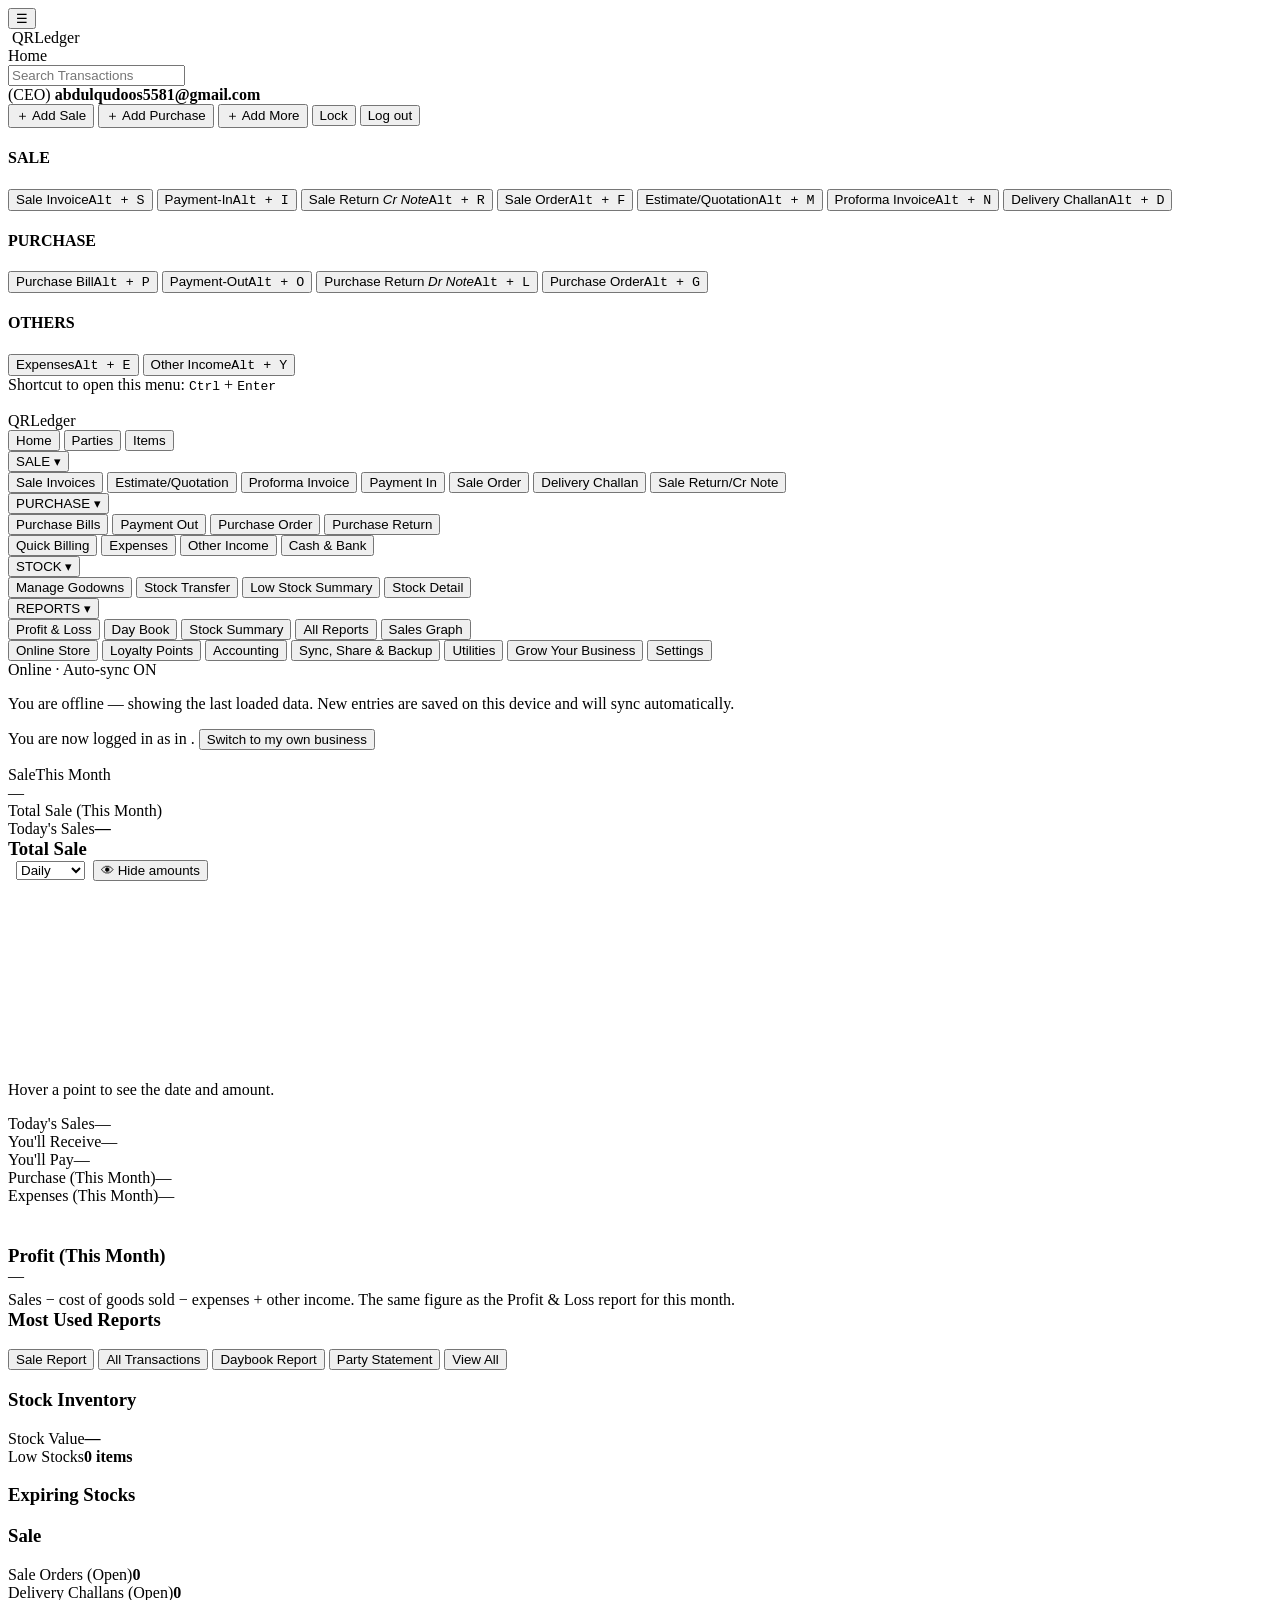
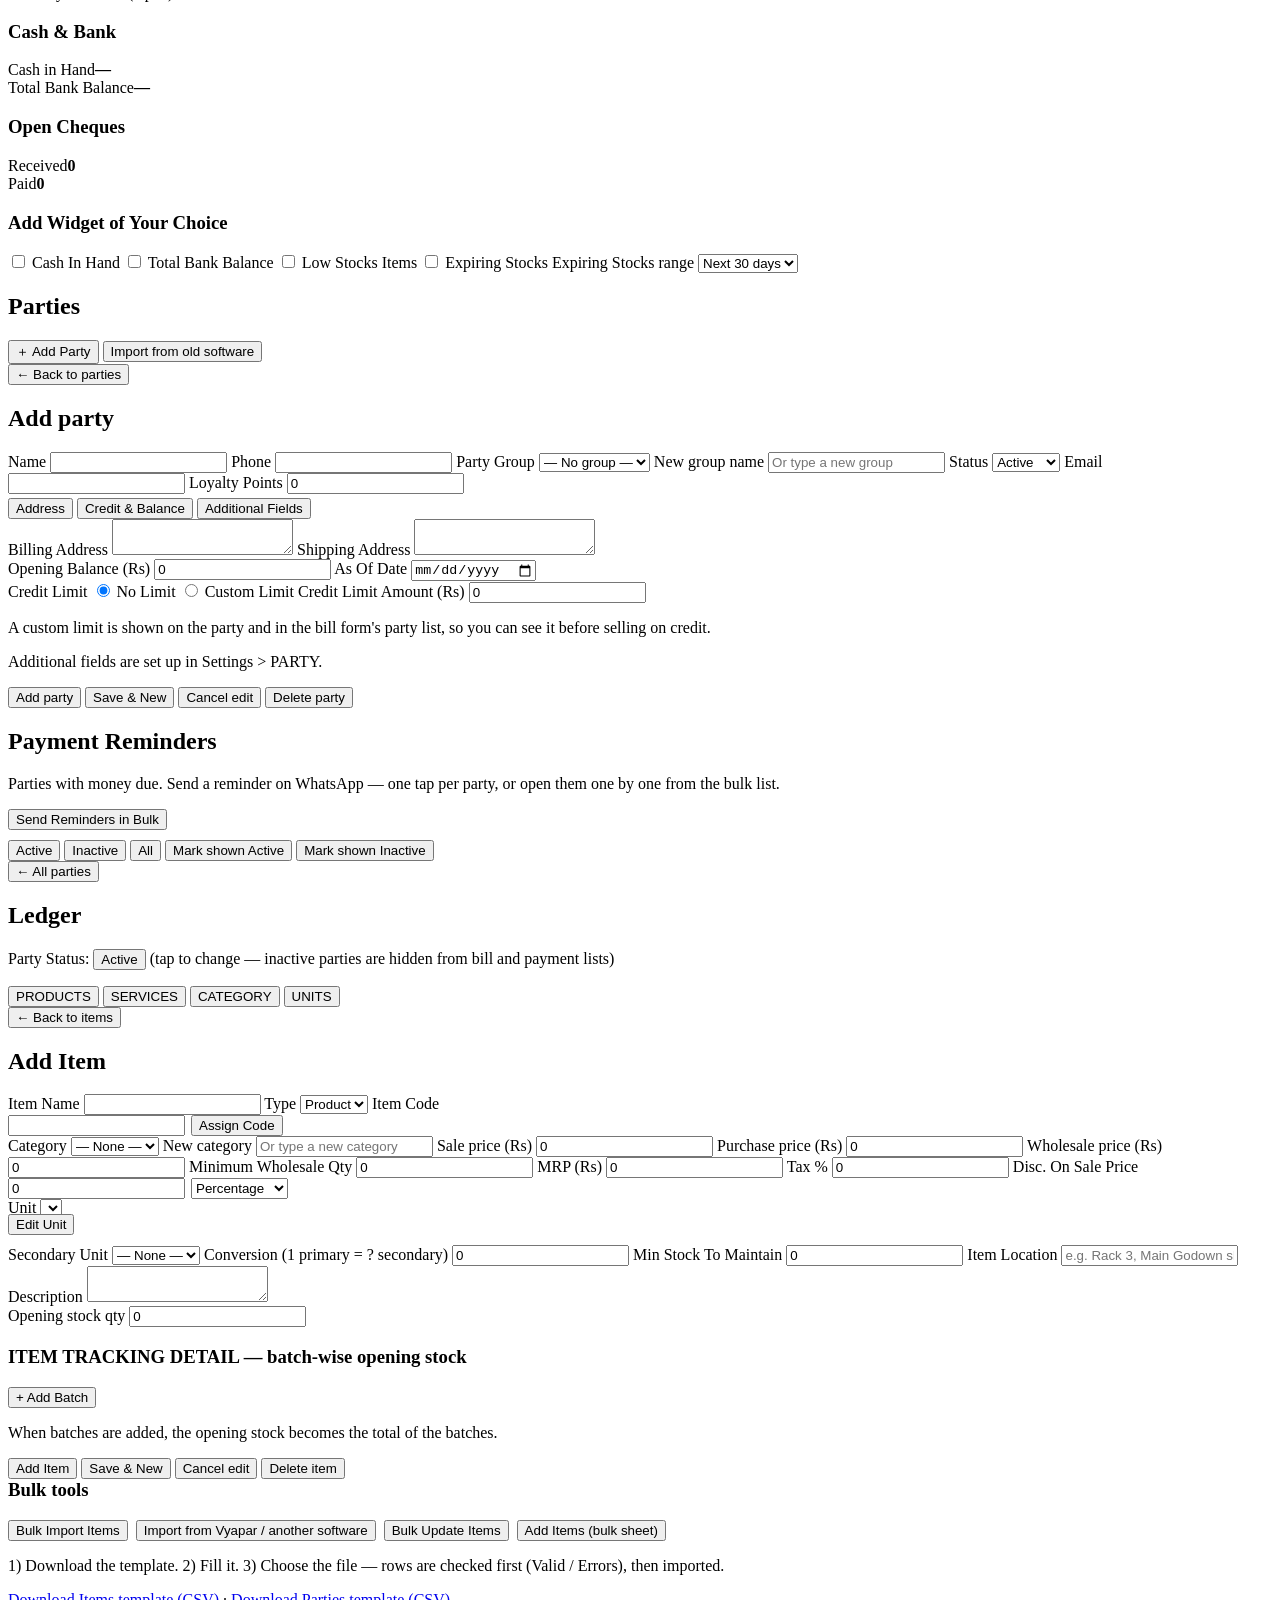
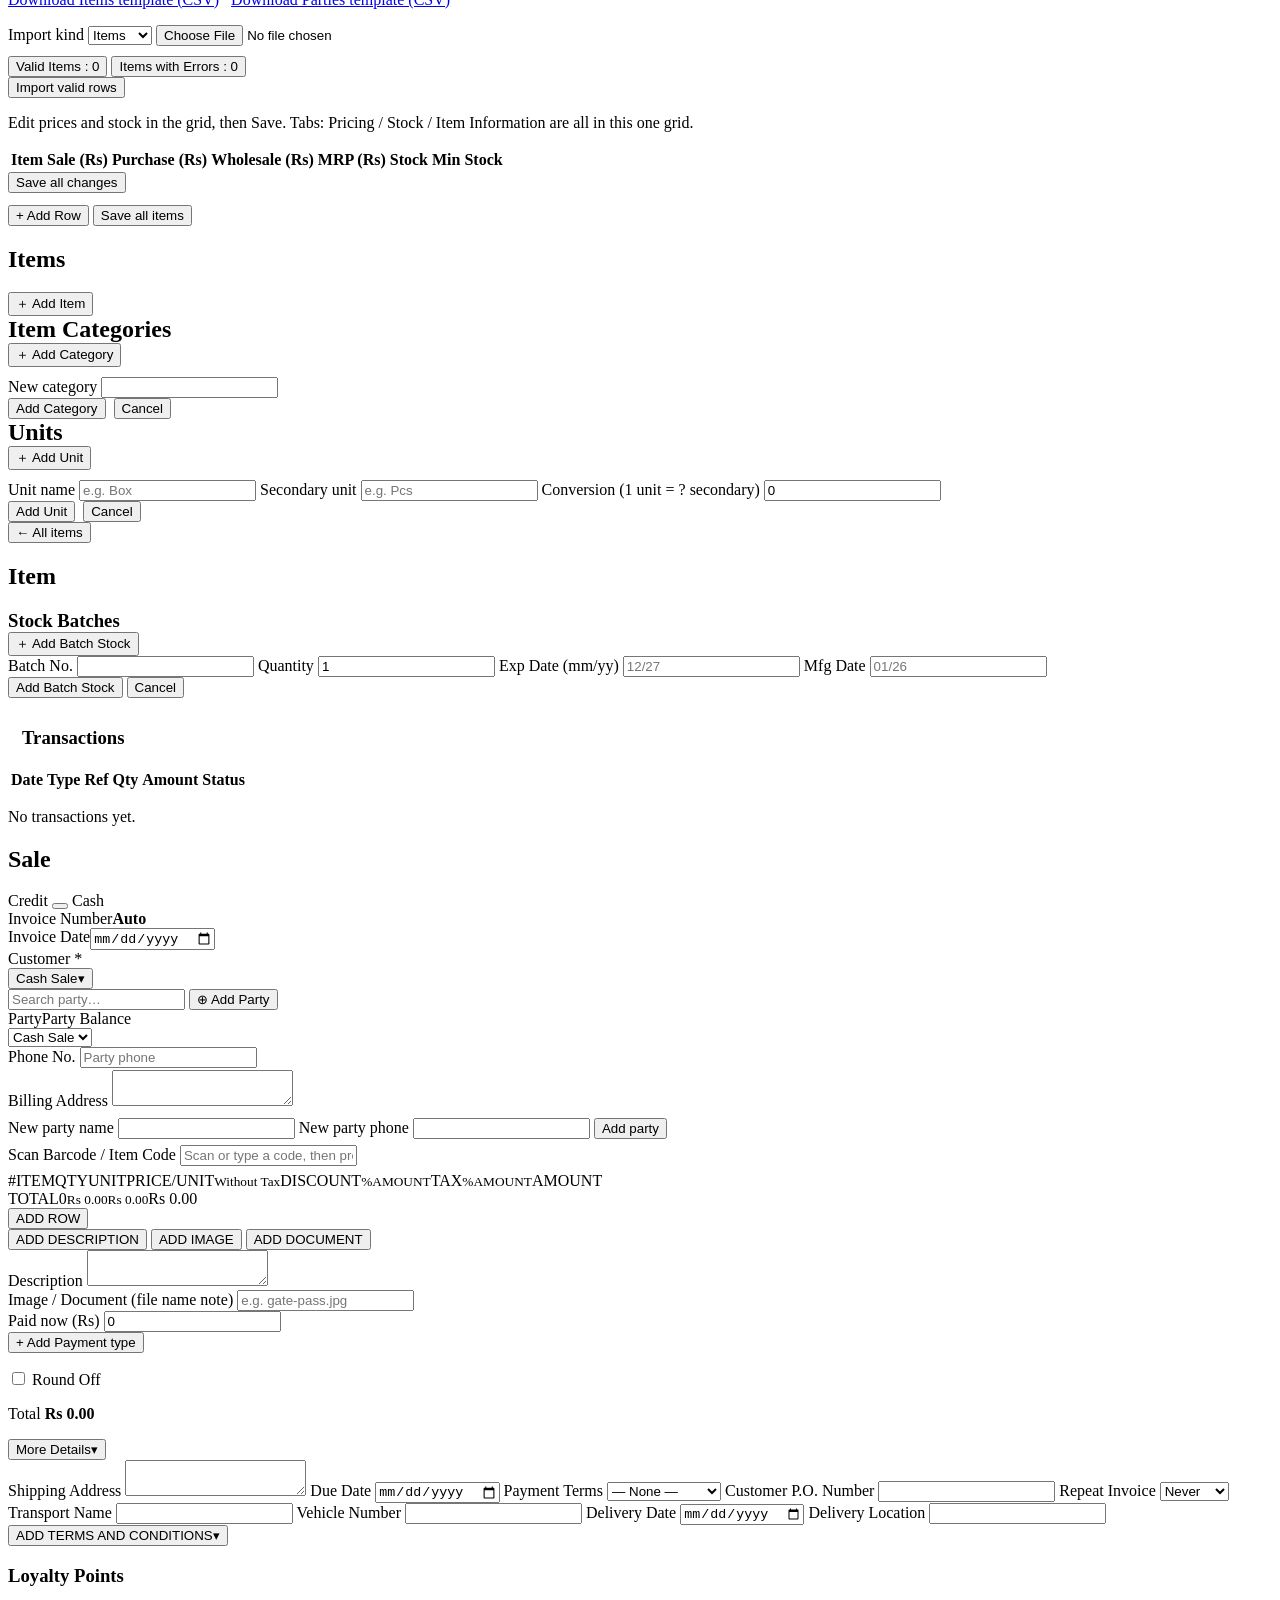
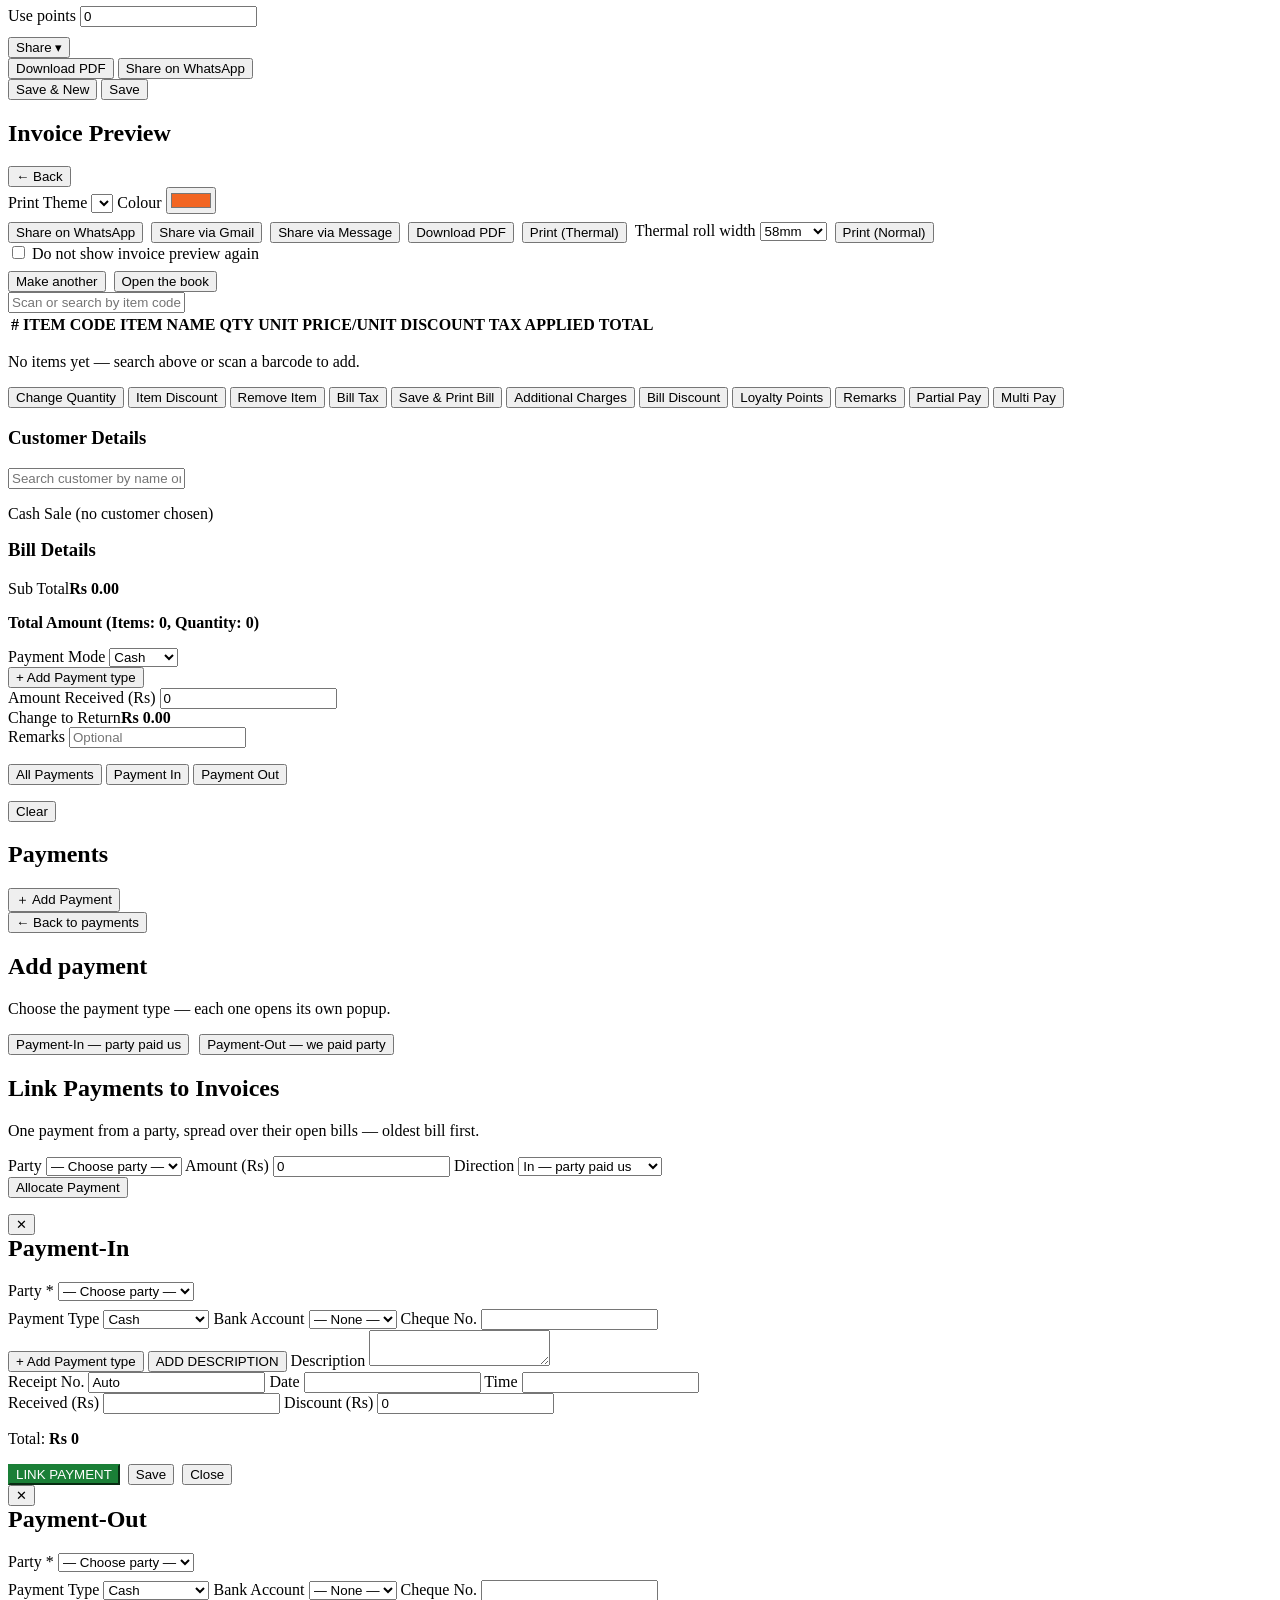
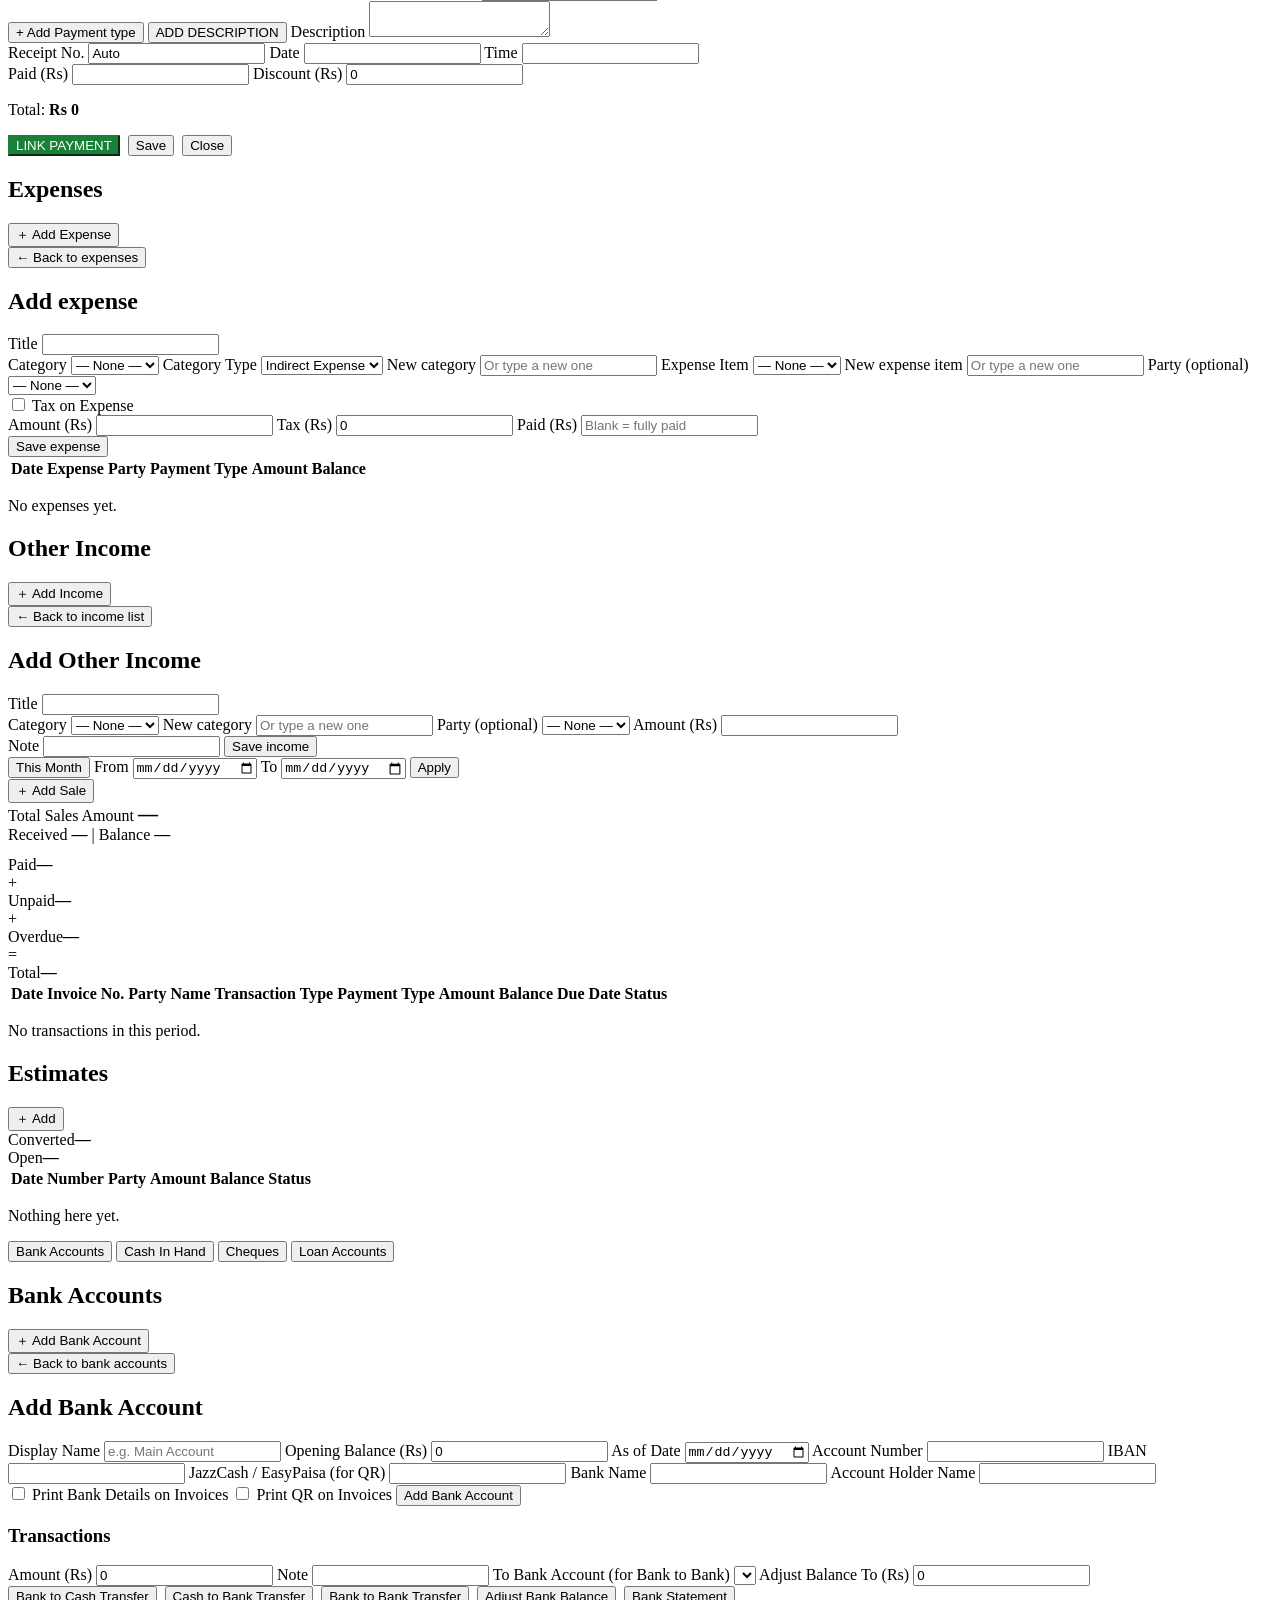
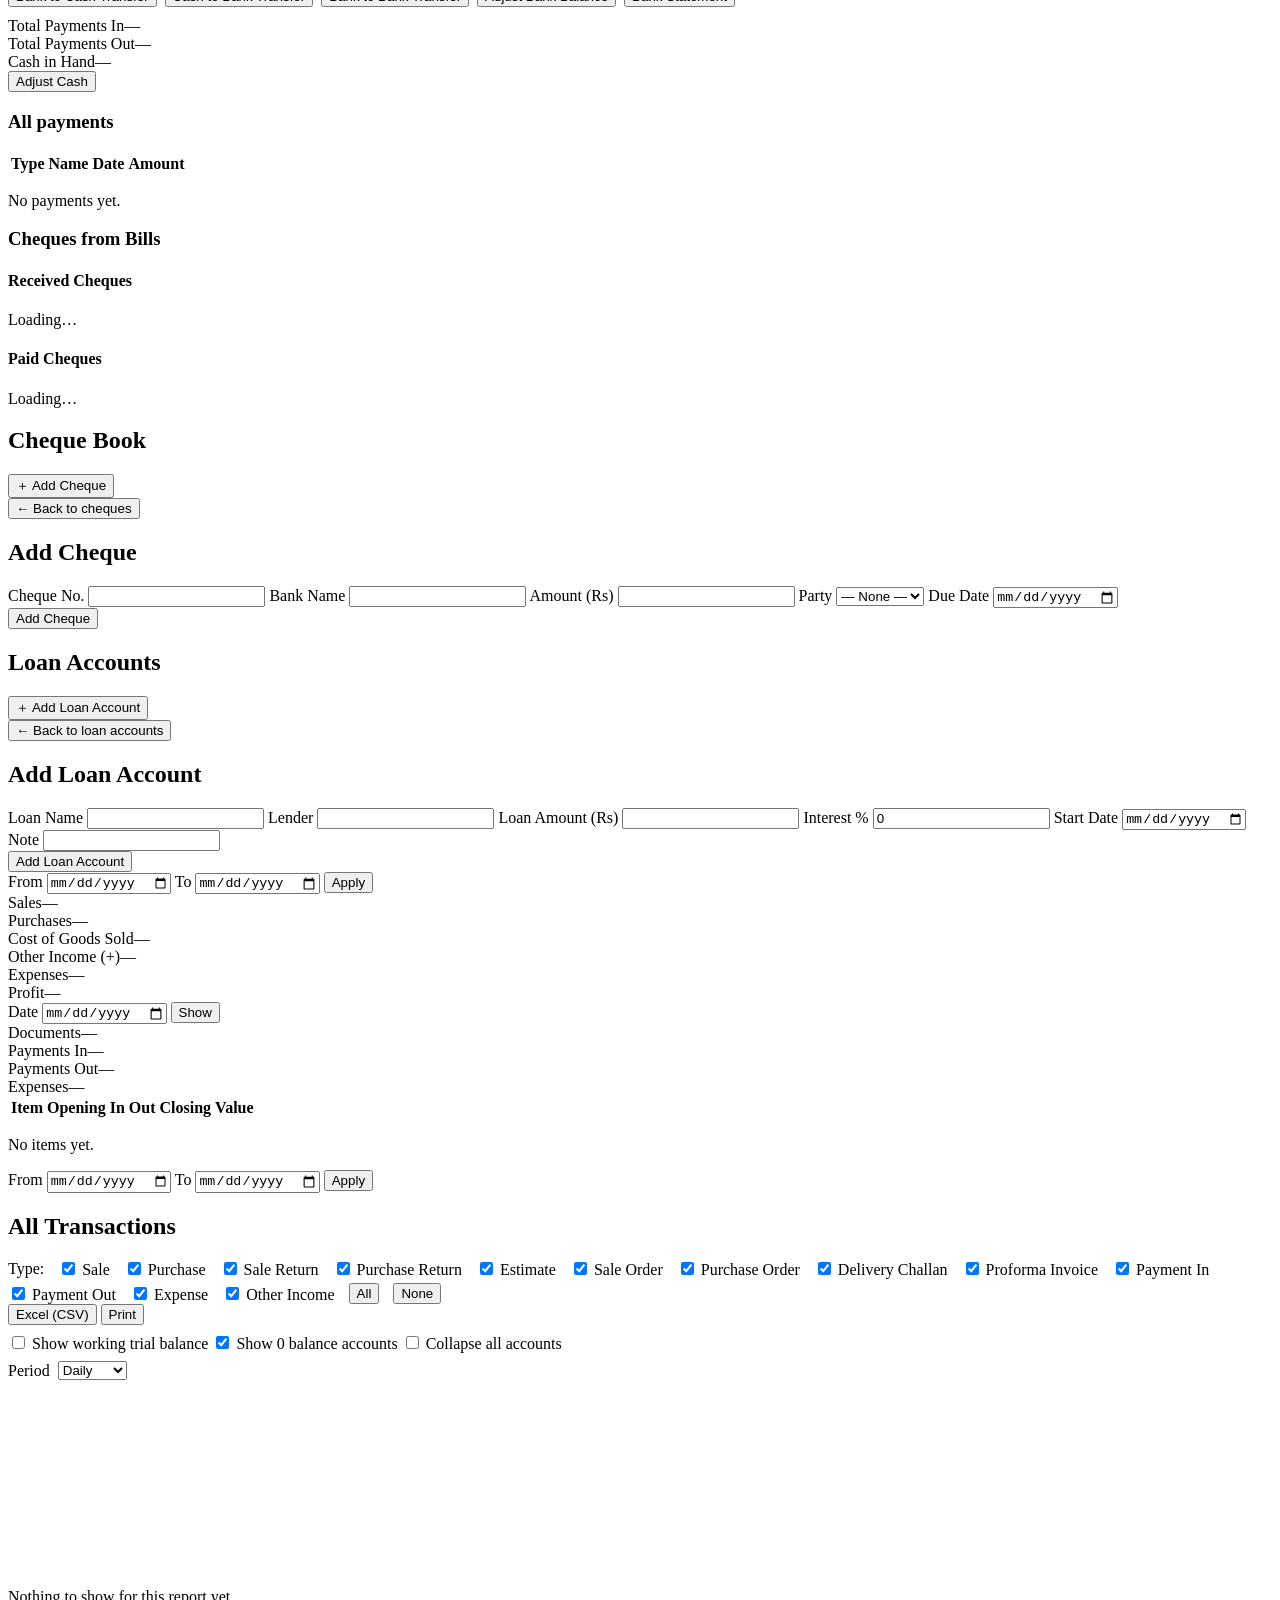
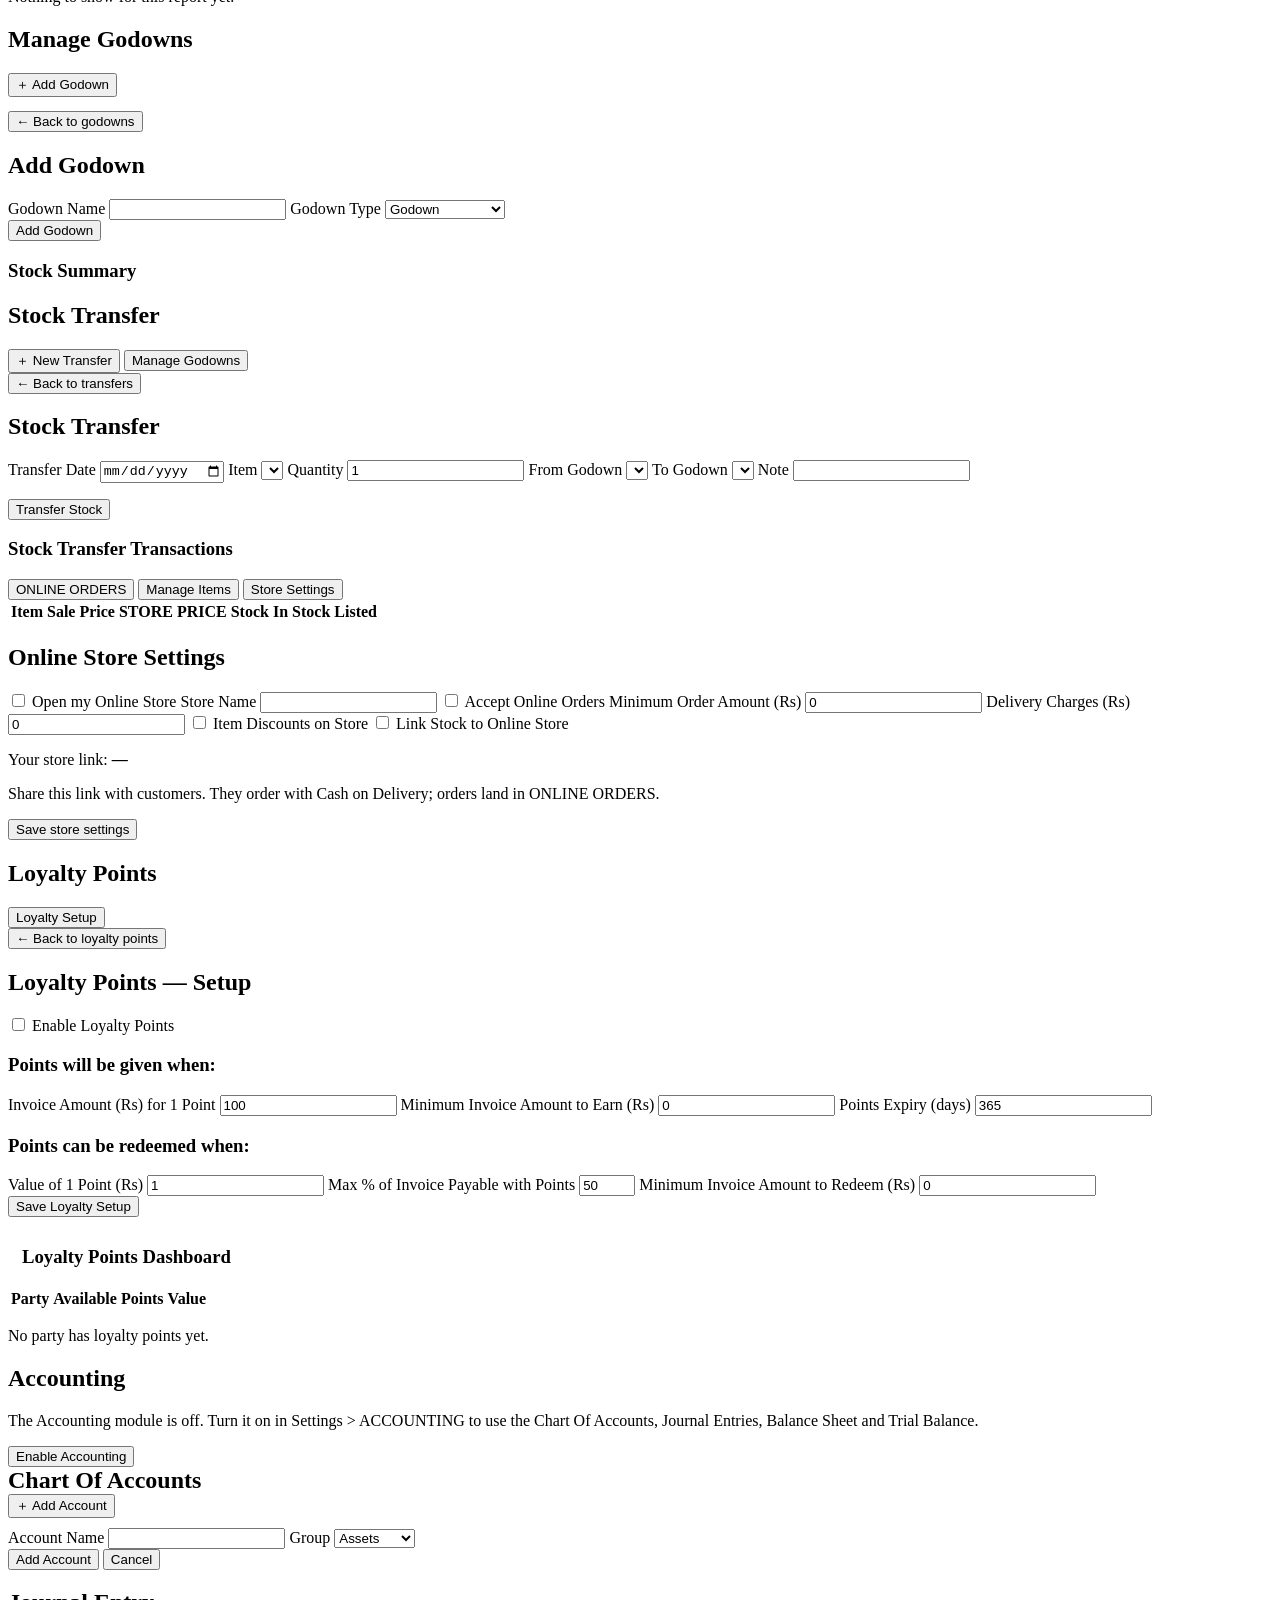
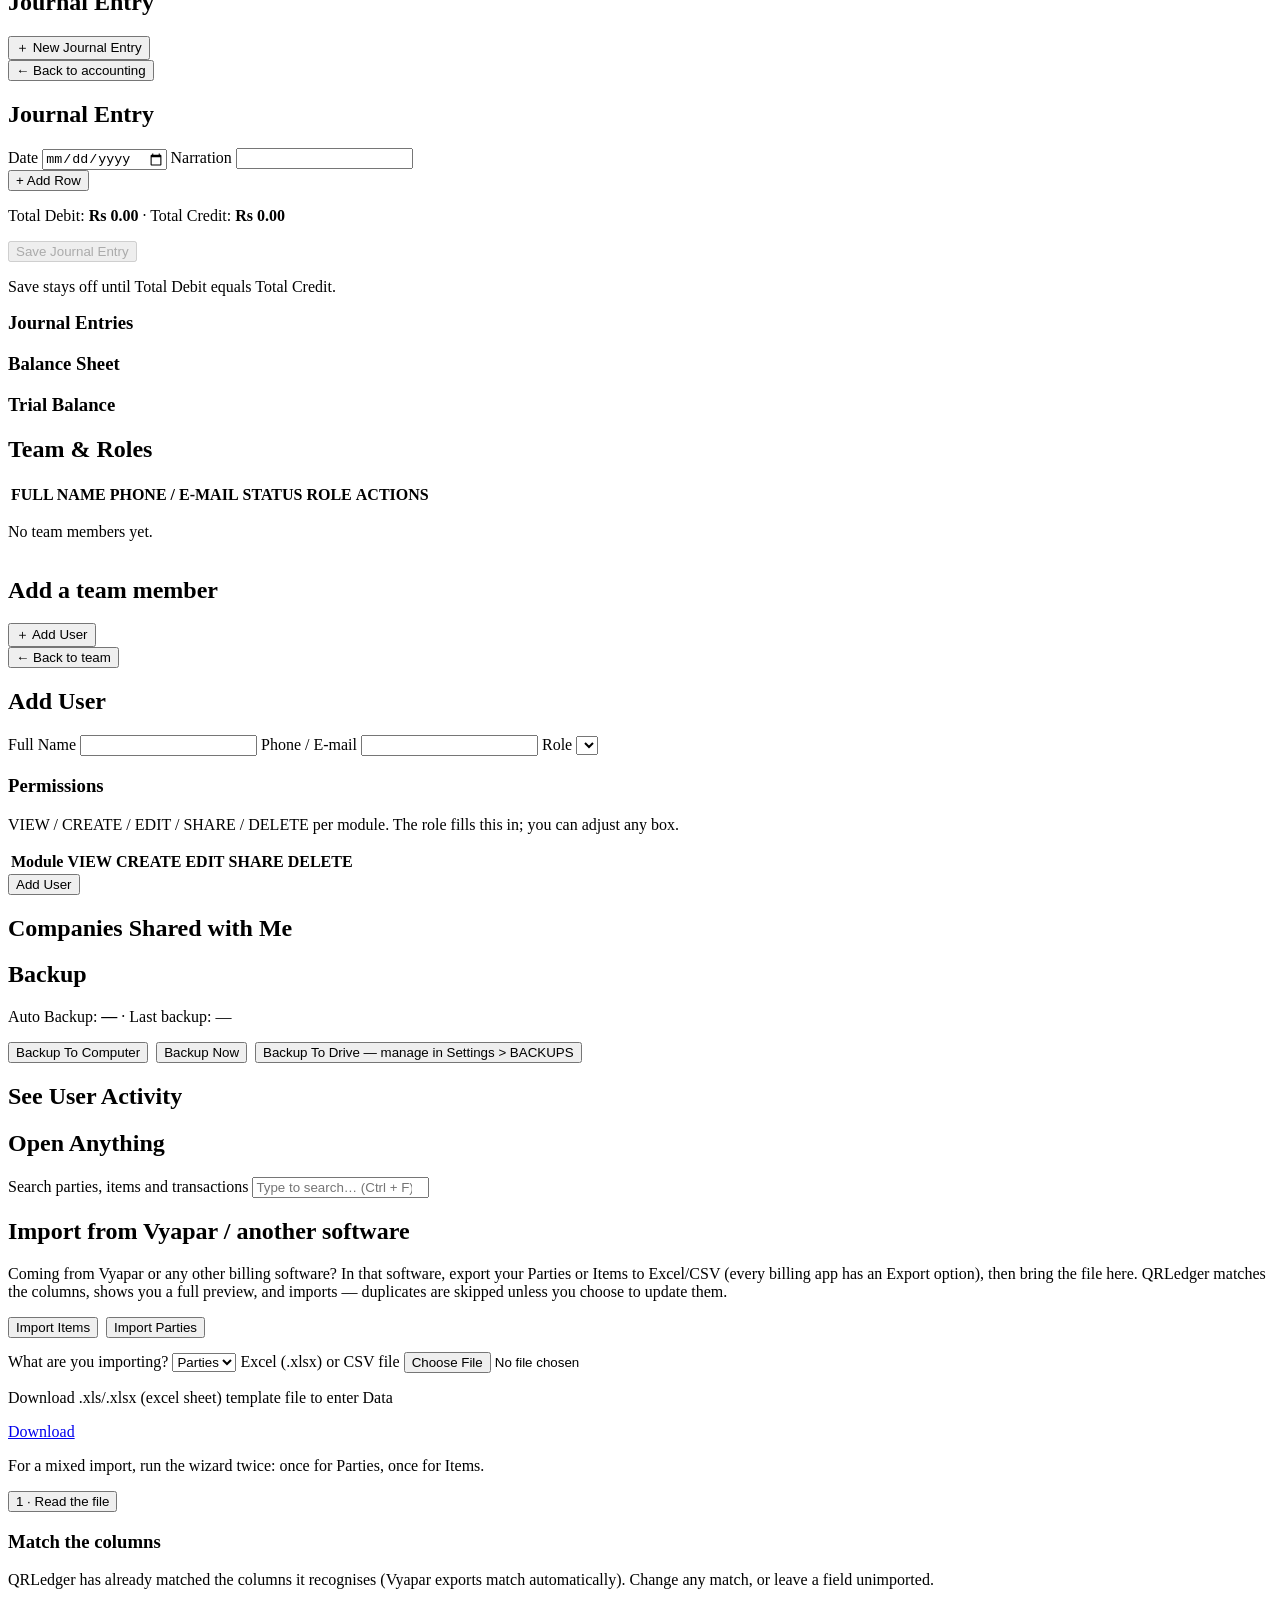
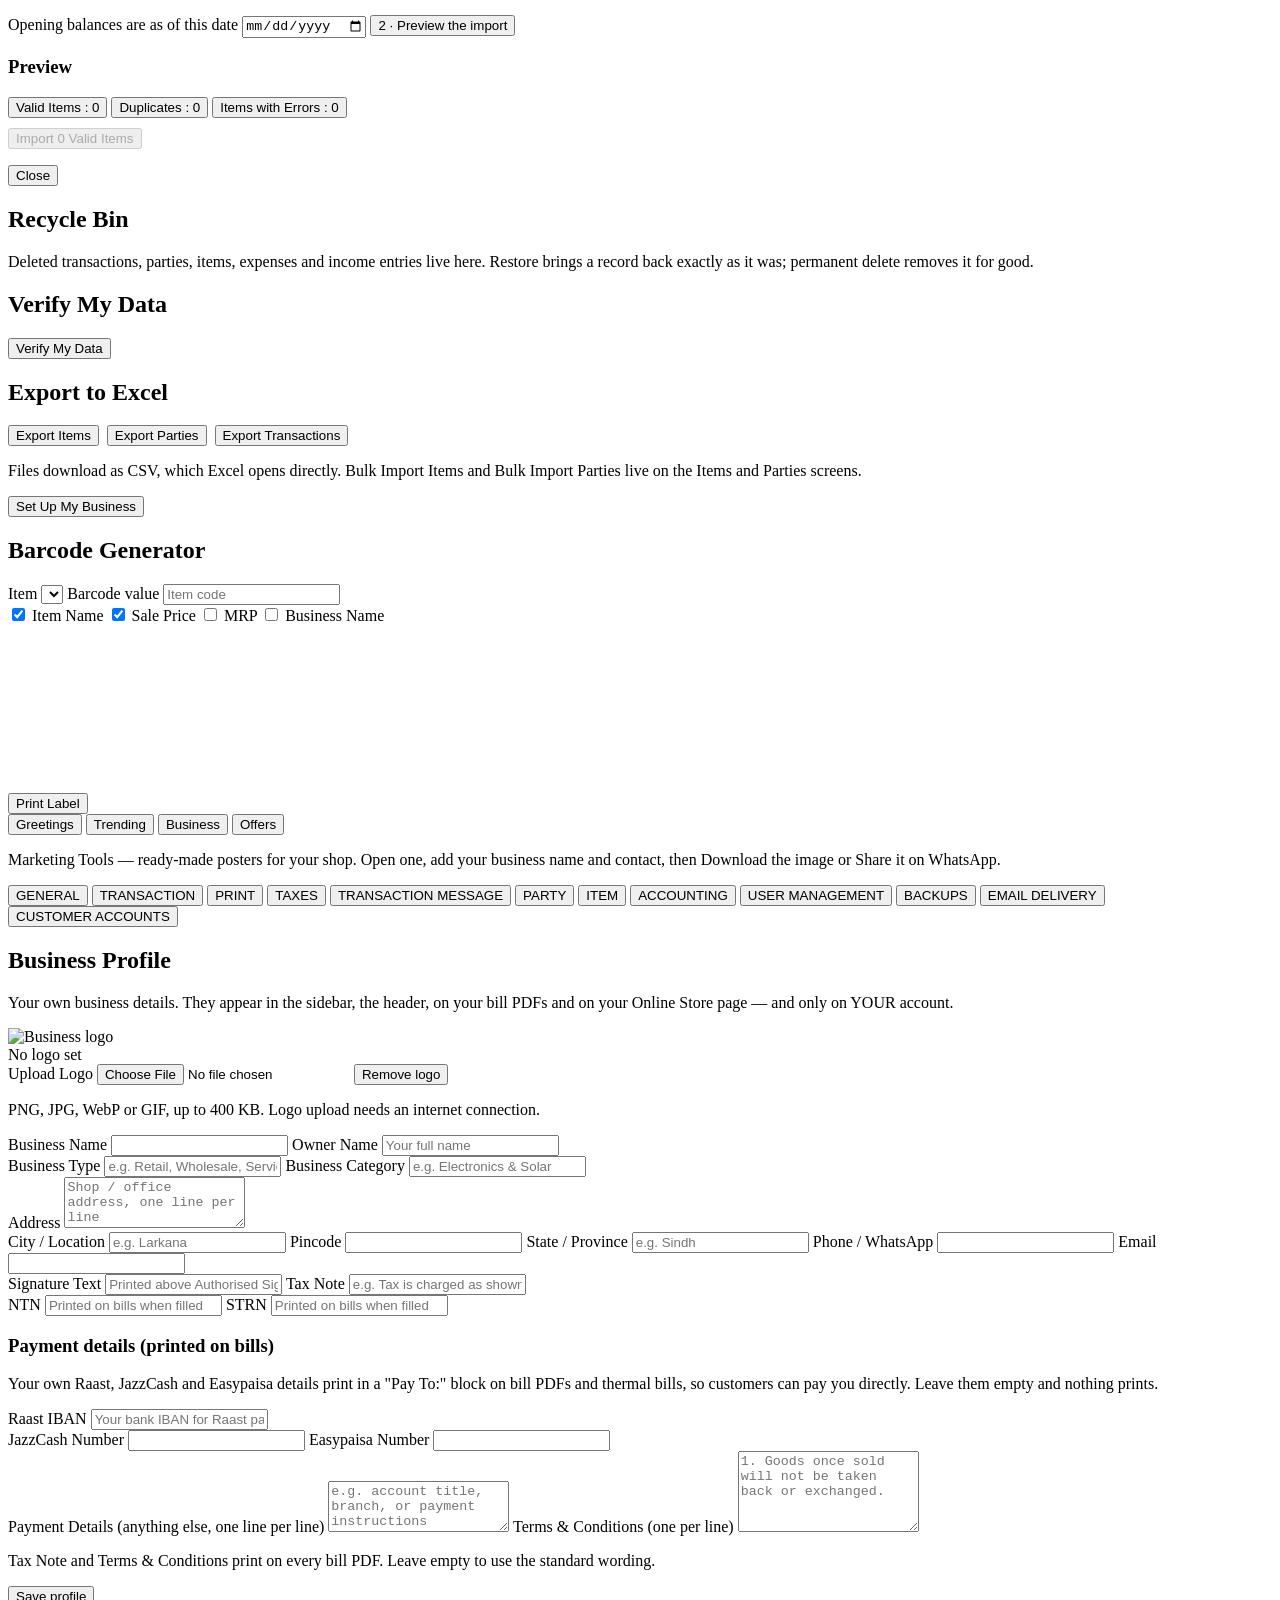
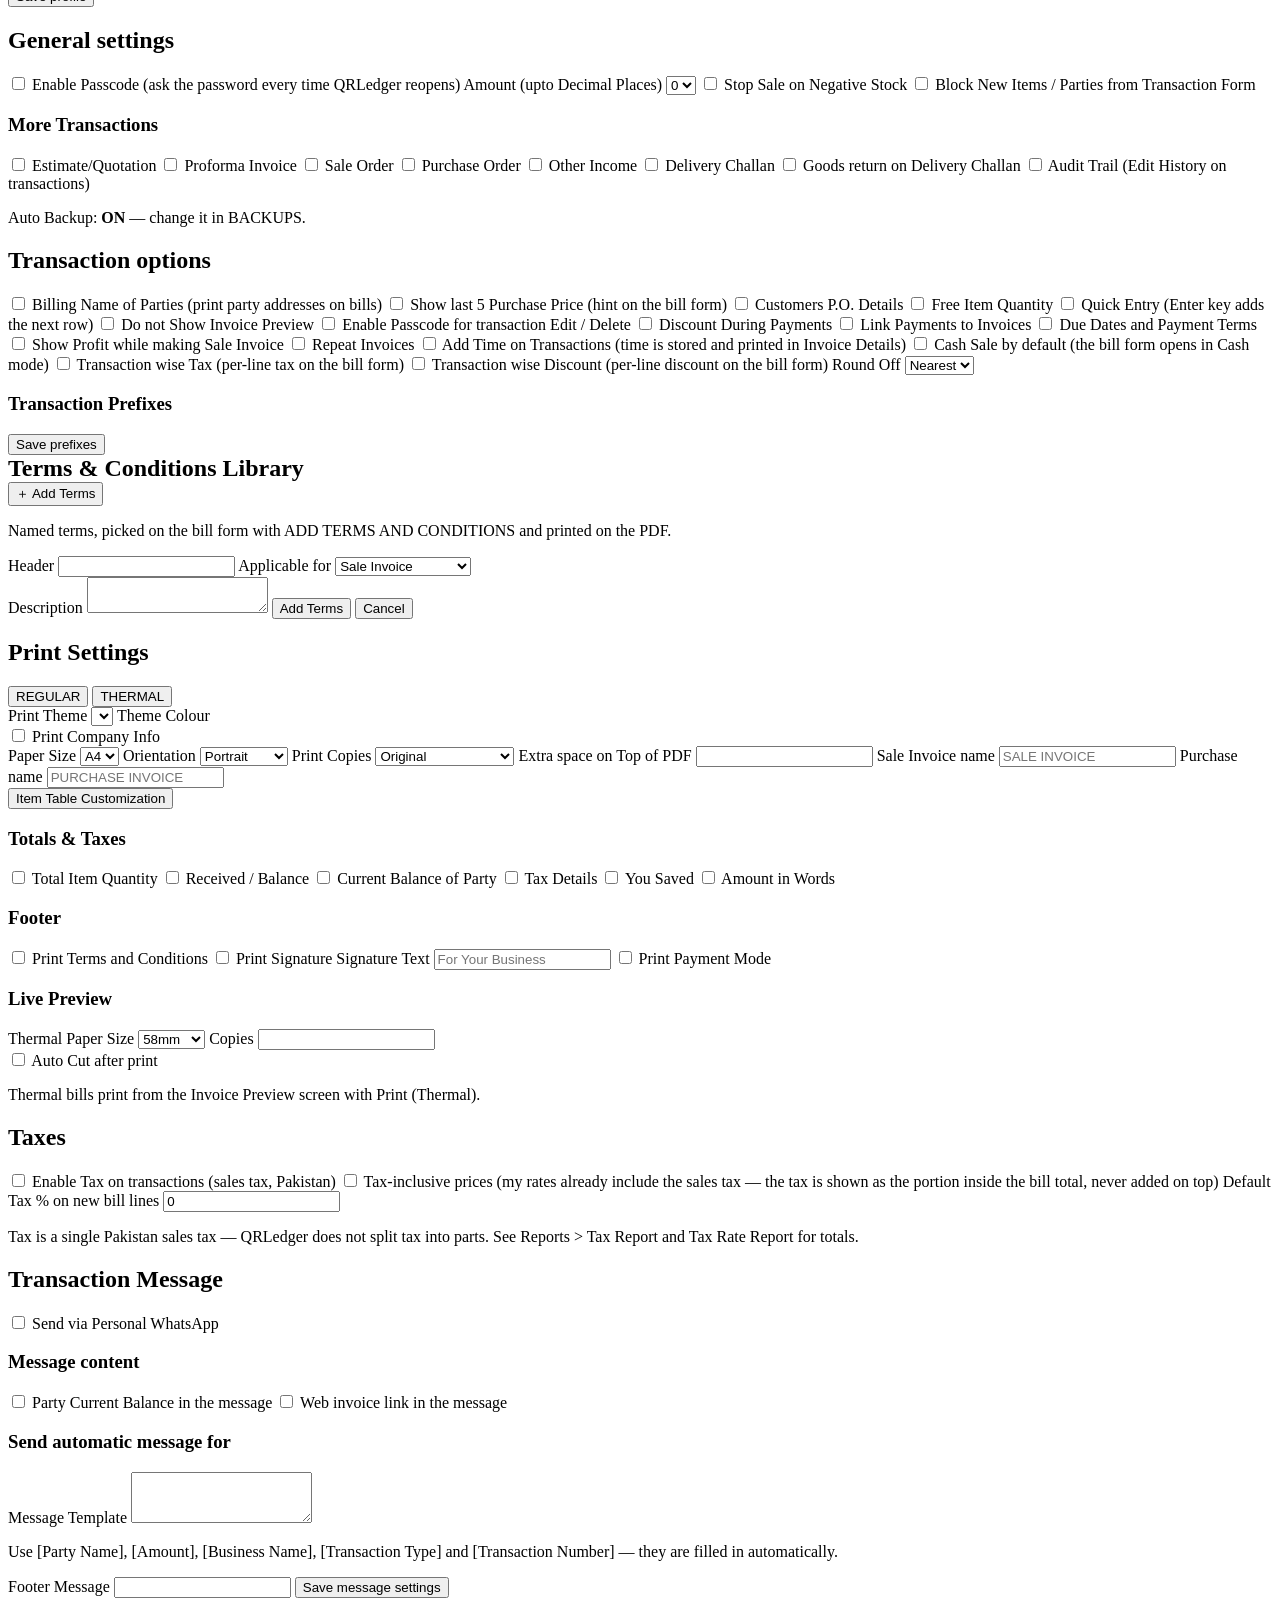
==== commit 557123b4: "QRLedger: rebrand to QRLedger + build .22 (2026-11-13.22-vyapar11) - bill balance summary, Pay To bl" ====
--- a/qbill_app/static/index.html
+++ b/qbill_app/static/index.html
@@ -4,7 +4,7 @@
 <meta charset="utf-8">
 <meta name="viewport" content="width=device-width, initial-scale=1">
 <meta name="theme-color" content="#0a2540">
-<title>QBill — Billing for Shopkeepers</title>
+<title>QRLedger — Billing for Shopkeepers</title>
 <link rel="manifest" href="/manifest.webmanifest">
 <link rel="icon" href="/static/icons/icon-192.png">
 <link rel="stylesheet" href="/static/styles.css">
@@ -15,11 +15,11 @@
   <img class="brand-mark top-mark" src="/static/icons/icon-192.png" alt="">
   <div class="head-brand" id="headBrand" title="Business Profile — click to edit your business details">
     <img id="headBizLogo" class="head-biz-logo hidden" alt="">
-    <span id="headBizName">QBill</span>
+    <span id="headBizName">QRLedger</span>
   </div>
   <div class="view-title hidden" id="viewTitle">Home</div>
   <div class="head-search"><input id="searchTx" type="search" placeholder="Search Transactions" aria-label="Search Transactions"></div>
-  <div class="head-contact">Owner: <strong>03273799008</strong> · <strong>abdulqudoos5581@gmail.com</strong></div>
+  <div class="head-contact">(CEO) <strong>abdulqudoos5581@gmail.com</strong></div>
   <div class="top-actions">
     <button id="btnAddSale" class="btn btn-addsale hidden" type="button">＋ Add Sale</button>
     <button id="btnAddPurchase" class="btn btn-addpurchase hidden" type="button">＋ Add Purchase</button>
@@ -59,7 +59,7 @@
 <div class="shell">
   <!-- Sidebar (wide screens): brand, main navigation, sync status. -->
   <aside class="sidebar" id="sidebar">
-    <div class="side-brand" id="sideBrand" title="Business Profile — click to edit your business details"><img class="brand-mark" src="/static/icons/icon-192.png" alt=""><img id="sideBizLogo" class="side-biz-logo hidden" alt=""><div class="side-biz"><span id="sideBizName">QBill</span><span class="side-email" id="sideBizEmail"></span></div></div>
+    <div class="side-brand" id="sideBrand" title="Business Profile — click to edit your business details"><img class="brand-mark" src="/static/icons/icon-192.png" alt=""><img id="sideBizLogo" class="side-biz-logo hidden" alt=""><div class="side-biz"><span id="sideBizName">QRLedger</span><span class="side-email" id="sideBizEmail"></span></div></div>
     <nav class="sidenav" aria-label="Main">
       <button data-nav="dashboard" class="navbtn active" type="button">Home</button>
       <button data-nav="parties" class="navbtn" type="button">Parties</button>
@@ -635,6 +635,9 @@
           <button id="btnPreviewMsg" class="btn" type="button">Share via Message</button>
           <button id="btnPreviewPdf" class="btn btn-primary" type="button">Download PDF</button>
           <button id="btnPreviewThermal" class="btn" type="button">Print (Thermal)</button>
+          <label>Thermal roll width
+            <select id="previewThermalSize"><option>58mm</option><option>80mm</option><option>100mm</option></select>
+          </label>
           <button id="btnPreviewPrint" class="btn" type="button">Print (Normal)</button>
         </div>
         <label class="check-row" style="margin-top:10px"><input id="previewNoShow" type="checkbox"> <span>Do not show invoice preview again</span></label>
@@ -741,6 +744,7 @@
          following the owner's Vyapar recording) -->
     <div class="modal hidden" id="payInModal">
       <div class="modal-box modal-wide">
+        <button class="modal-x" id="piCloseX" type="button" aria-label="Close">✕</button>
         <form id="payInForm">
           <h2 style="margin-top:0">Payment-In</h2>
           <p class="offline-note hidden" id="piSettleNote"></p>
@@ -786,6 +790,7 @@
     <!-- Payment-Out popup (build .20, defect D6 — separate dialog) -->
     <div class="modal hidden" id="payOutModal">
       <div class="modal-box modal-wide">
+        <button class="modal-x" id="poCloseX" type="button" aria-label="Close">✕</button>
         <form id="payOutForm">
           <h2 style="margin-top:0">Payment-Out</h2>
           <p class="offline-note hidden" id="poSettleNote"></p>
@@ -1435,7 +1440,7 @@
       </div>
       <div class="card">
         <h2>Import from Vyapar / another software</h2>
-        <p class="note">Coming from Vyapar or any other billing software? In that software, export your Parties or Items to Excel/CSV (every billing app has an Export option), then bring the file here. QBill matches the columns, shows you a full preview, and imports — duplicates are skipped unless you choose to update them.</p>
+        <p class="note">Coming from Vyapar or any other billing software? In that software, export your Parties or Items to Excel/CSV (every billing app has an Export option), then bring the file here. QRLedger matches the columns, shows you a full preview, and imports — duplicates are skipped unless you choose to update them.</p>
         <div style="display:flex; gap:8px; flex-wrap:wrap">
           <button id="btnUtilImportItems" class="btn btn-primary" type="button">Import Items</button>
           <button id="btnUtilImportParties" class="btn btn-primary" type="button">Import Parties</button>
@@ -1458,7 +1463,7 @@
           <button id="btnWizParse" class="btn" type="button">1 · Read the file</button>
           <div id="wizMapWrap" class="hidden" style="margin-top:12px">
             <h3>Match the columns</h3>
-            <p class="note">QBill has already matched the columns it recognises (Vyapar exports match automatically). Change any match, or leave a field unimported.</p>
+            <p class="note">QRLedger has already matched the columns it recognises (Vyapar exports match automatically). Change any match, or leave a field unimported.</p>
             <div id="wizMapRows"></div>
             <label id="wizDateWrap" class="hidden">Opening balances are as of this date <input id="wizOpeningDate" type="date"></label>
             <button id="btnWizValidate" class="btn" type="button" style="margin-top:10px">2 · Preview the import</button>
@@ -1572,6 +1577,20 @@
         </div>
         <label>Signature Text <input id="profSignature" type="text" placeholder="Printed above Authorised Signatory on bills"></label>
         <label>Tax Note <input id="profTaxNote" type="text" placeholder="e.g. Tax is charged as shown on the bill."></label>
+        <div class="grid2">
+          <label>NTN <input id="profNtn" type="text" placeholder="Printed on bills when filled"></label>
+          <label>STRN <input id="profStrn" type="text" placeholder="Printed on bills when filled"></label>
+        </div>
+        <h3>Payment details (printed on bills)</h3>
+        <p class="note">Your own Raast, JazzCash and Easypaisa details print in a "Pay To:" block on bill PDFs and thermal bills, so customers can pay you directly. Leave them empty and nothing prints.</p>
+        <label>Raast IBAN <input id="profRaastIban" type="text" placeholder="Your bank IBAN for Raast payments"></label>
+        <div class="grid2">
+          <label>JazzCash Number <input id="profJazzcash" type="text"></label>
+          <label>Easypaisa Number <input id="profEasypaisa" type="text"></label>
+        </div>
+        <label>Payment Details (anything else, one line per line)
+          <textarea id="profPaymentDetails" rows="3" placeholder="e.g. account title, branch, or payment instructions"></textarea>
+        </label>
         <label>Terms &amp; Conditions (one per line)
           <textarea id="profTerms" rows="5" placeholder="1. Goods once sold will not be taken back or exchanged."></textarea>
         </label>
@@ -1581,7 +1600,7 @@
 
       <div class="card form-card" data-setcard="general">
         <h2>General settings</h2>
-        <label class="check-row"><input type="checkbox" data-setting="enable_passcode"> <span>Enable Passcode (ask the password every time QBill reopens)</span></label>
+        <label class="check-row"><input type="checkbox" data-setting="enable_passcode"> <span>Enable Passcode (ask the password every time QRLedger reopens)</span></label>
         <label>Amount (upto Decimal Places)
           <select data-setting="decimal_places"><option value="0">0</option><option value="1">1</option><option value="2">2</option></select>
         </label>
@@ -1703,8 +1722,9 @@
       <div class="card form-card hidden" data-setcard="taxes">
         <h2>Taxes</h2>
         <label class="check-row"><input type="checkbox" data-setting="tax_enabled"> <span>Enable Tax on transactions (sales tax, Pakistan)</span></label>
+        <label class="check-row"><input type="checkbox" data-setting="tax_inclusive"> <span>Tax-inclusive prices (my rates already include the sales tax — the tax is shown as the portion inside the bill total, never added on top)</span></label>
         <label>Default Tax % on new bill lines <input type="number" step="0.01" min="0" id="defaultTaxPct" value="0"></label>
-        <p class="note">Tax is a single Pakistan sales tax — QBill does not split tax into parts. See Reports &gt; Tax Report and Tax Rate Report for totals.</p>
+        <p class="note">Tax is a single Pakistan sales tax — QRLedger does not split tax into parts. See Reports &gt; Tax Report and Tax Rate Report for totals.</p>
       </div>
 
       <div class="card form-card hidden" data-setcard="message">
@@ -1779,6 +1799,7 @@
       <div class="card form-card hidden" data-setcard="backups">
         <h2>Backups</h2>
         <p class="note">A backup is made automatically every day and emailed to your login email. Backups made offline on this device upload themselves when the internet returns.</p>
+        <p class="note" id="backupStatus">Last backup: —</p>
         <button id="btnBackupNow" class="btn btn-primary" type="button">Back up now</button>
         <div id="backupList" class="list"></div>
       </div>
@@ -1803,7 +1824,7 @@
 
       <div id="ownerAccountsCard" class="card form-card hidden" data-setcard="accounts">
         <h2>Customer accounts — owner</h2>
-        <p class="note">Every QBill account is listed here, with the IP addresses it used. A new account cannot use QBill until you approve it. Blocking an account signs it out everywhere.</p>
+        <p class="note">Every QRLedger account is listed here, with the IP addresses it used. A new account cannot use QRLedger until you approve it. Blocking an account signs it out everywhere.</p>
         <!-- Build .20 (D7): a clear in-app way to add another shop.
              One account per shop is the model — each account holds
              only its own shop's data. -->
@@ -1819,7 +1840,7 @@
 
 <!-- ============ GENERIC DIALOG (Item Table Customization, posters…) ============ -->
 <div id="dlgModal" class="modal hidden" style="z-index:120">
-  <div class="modal-box card" style="max-width:560px">
+  <div class="modal-box card" style="max-width:520px">
     <div class="book-head">
       <h2 id="dlgTitle" style="margin:0">Dialog</h2>
       <button id="dlgClose" class="btn btn-mini" type="button">✕ Close</button>
@@ -1830,7 +1851,8 @@
 
 <!-- ============ OPEN ANYTHING (Ctrl+F) ============ -->
 <div id="searchModal" class="modal hidden" style="z-index:120">
-  <div class="modal-box card" style="max-width:560px">
+  <div class="modal-box card" style="max-width:520px">
+    <button class="modal-x" id="searchCloseX" type="button" aria-label="Close">✕</button>
     <h2 style="margin-top:0">Open Anything</h2>
     <label>Search parties, items and transactions
       <input id="globalSearch" type="search" placeholder="Type to search…">
@@ -1843,10 +1865,10 @@
 <!-- ============ ACTIVATE YOUR ACCOUNT (not approved / not activated yet) ============ -->
 <div id="pendingView" class="hidden">
   <div class="card pending-card">
-    <img class="auth-logo" src="/static/icons/logo-full.png" alt="QBill — by Abdul Qudoos">
-    <h1>Activate your QBill account</h1>
-    <p id="pendingIpNote" class="hidden">This internet connection is already linked to an existing QBill account, so a new account cannot be started from here. QBill accounts are activated by the owner only. Please contact the shop you bought QBill from.</p>
-    <p id="pendingText">Your account is created, but QBill works only after activation by the owner. Choose a plan and contact the owner — your account will be switched on as soon as your plan is confirmed.</p>
+    <img class="auth-logo" src="/static/icons/logo-full.png" alt="QRLedger — by Abdul Qudoos">
+    <h1>Activate your QRLedger account</h1>
+    <p id="pendingIpNote" class="hidden">This internet connection is already linked to an existing QRLedger account, so a new account cannot be started from here. QRLedger accounts are activated by the owner only. Please contact the shop you bought QRLedger from.</p>
+    <p id="pendingText">Your account is created, but QRLedger works only after activation by the owner. Choose a plan and contact the owner — your account will be switched on as soon as your plan is confirmed.</p>
     <div class="plans">
       <div class="plan">
         <div class="plan-name">Monthly</div>
@@ -1876,11 +1898,11 @@
 <!-- ============ AUTH POPUP (sign-in / create password / welcome back) ============ -->
 <div id="authModal" class="modal hidden">
   <div class="modal-box card auth-box">
-    <img class="auth-logo" src="/static/icons/logo-full.png" alt="QBill — by Abdul Qudoos">
+    <img class="auth-logo" src="/static/icons/logo-full.png" alt="QRLedger — by Abdul Qudoos">
 
     <!-- STEP: ONE form — create an account (email -> code -> create password -> Log in) -->
     <div id="stepOne" class="auth-step hidden">
-      <h1>Welcome to QBill</h1>
+      <h1>Welcome to QRLedger</h1>
       <p class="auth-sub">Billing software for your shop.</p>
       <p class="note">One account per shop — each account holds only its own shop's data, and a new account starts working after the owner's approval.</p>
       <label>Your email
@@ -1906,7 +1928,7 @@
 
     <!-- STEP: classic login (the default front door) -->
     <div id="stepLogin" class="auth-step">
-      <h1>Log in to QBill</h1>
+      <h1>Log in to QRLedger</h1>
       <p class="auth-sub">Billing software for your shop.</p>
       <form id="loginForm">
         <label>Your email
@@ -1930,19 +1952,19 @@
 
     <!-- STEP: email (sign in with an emailed code instead of a password) -->
     <div id="stepEmail" class="auth-step hidden">
-      <h1>Welcome to QBill</h1>
+      <h1>Welcome to QRLedger</h1>
       <p class="auth-sub">Billing software for your shop.</p>
       <label>Your email
         <input id="loginEmail" type="email" autocomplete="email" placeholder="you@example.com">
       </label>
       <button id="btnSendCode" class="btn btn-primary btn-block" type="button">Continue</button>
-      <p class="note">New to QBill? Your account is created automatically with your email. We email you a 6-digit login code (valid 10 minutes).</p>
+      <p class="note">New to QRLedger? Your account is created automatically with your email. We email you a 6-digit login code (valid 10 minutes).</p>
       <button id="btnEmailBack" class="btn btn-link btn-block" type="button">Back to log in</button>
     </div>
 
     <!-- STEP: create an account (email first, then the code) -->
     <div id="stepSignup" class="auth-step hidden">
-      <h1>Create your QBill account</h1>
+      <h1>Create your QRLedger account</h1>
       <p class="auth-sub">Enter your email. We will send a 6-digit code to prove it is yours, then you create your password.</p>
       <label>Your email
         <input id="suEmail" type="email" autocomplete="email" placeholder="you@example.com">
@@ -1977,7 +1999,7 @@
     <!-- STEP: create a password (first time on this account) -->
     <div id="stepCreate" class="auth-step hidden">
       <h1>Create a new password for billing software</h1>
-      <p class="auth-sub">This password opens QBill on this device, so you will not need an email code every day.</p>
+      <p class="auth-sub">This password opens QRLedger on this device, so you will not need an email code every day.</p>
       <label>New password
         <span class="pw-wrap">
           <input id="pwNew" type="password" autocapitalize="none" autocomplete="new-password">
@@ -1997,7 +2019,7 @@
     <!-- STEP: welcome back (this device has a session, password needed) -->
     <div id="stepWelcome" class="auth-step hidden">
       <h1>Welcome back</h1>
-      <p class="auth-sub">Enter your password to open your QBill account.</p>
+      <p class="auth-sub">Enter your password to open your QRLedger account.</p>
       <label>Your password
         <span class="pw-wrap">
           <input id="lockPassword" type="password" autocapitalize="none" autocomplete="current-password" placeholder="Password">
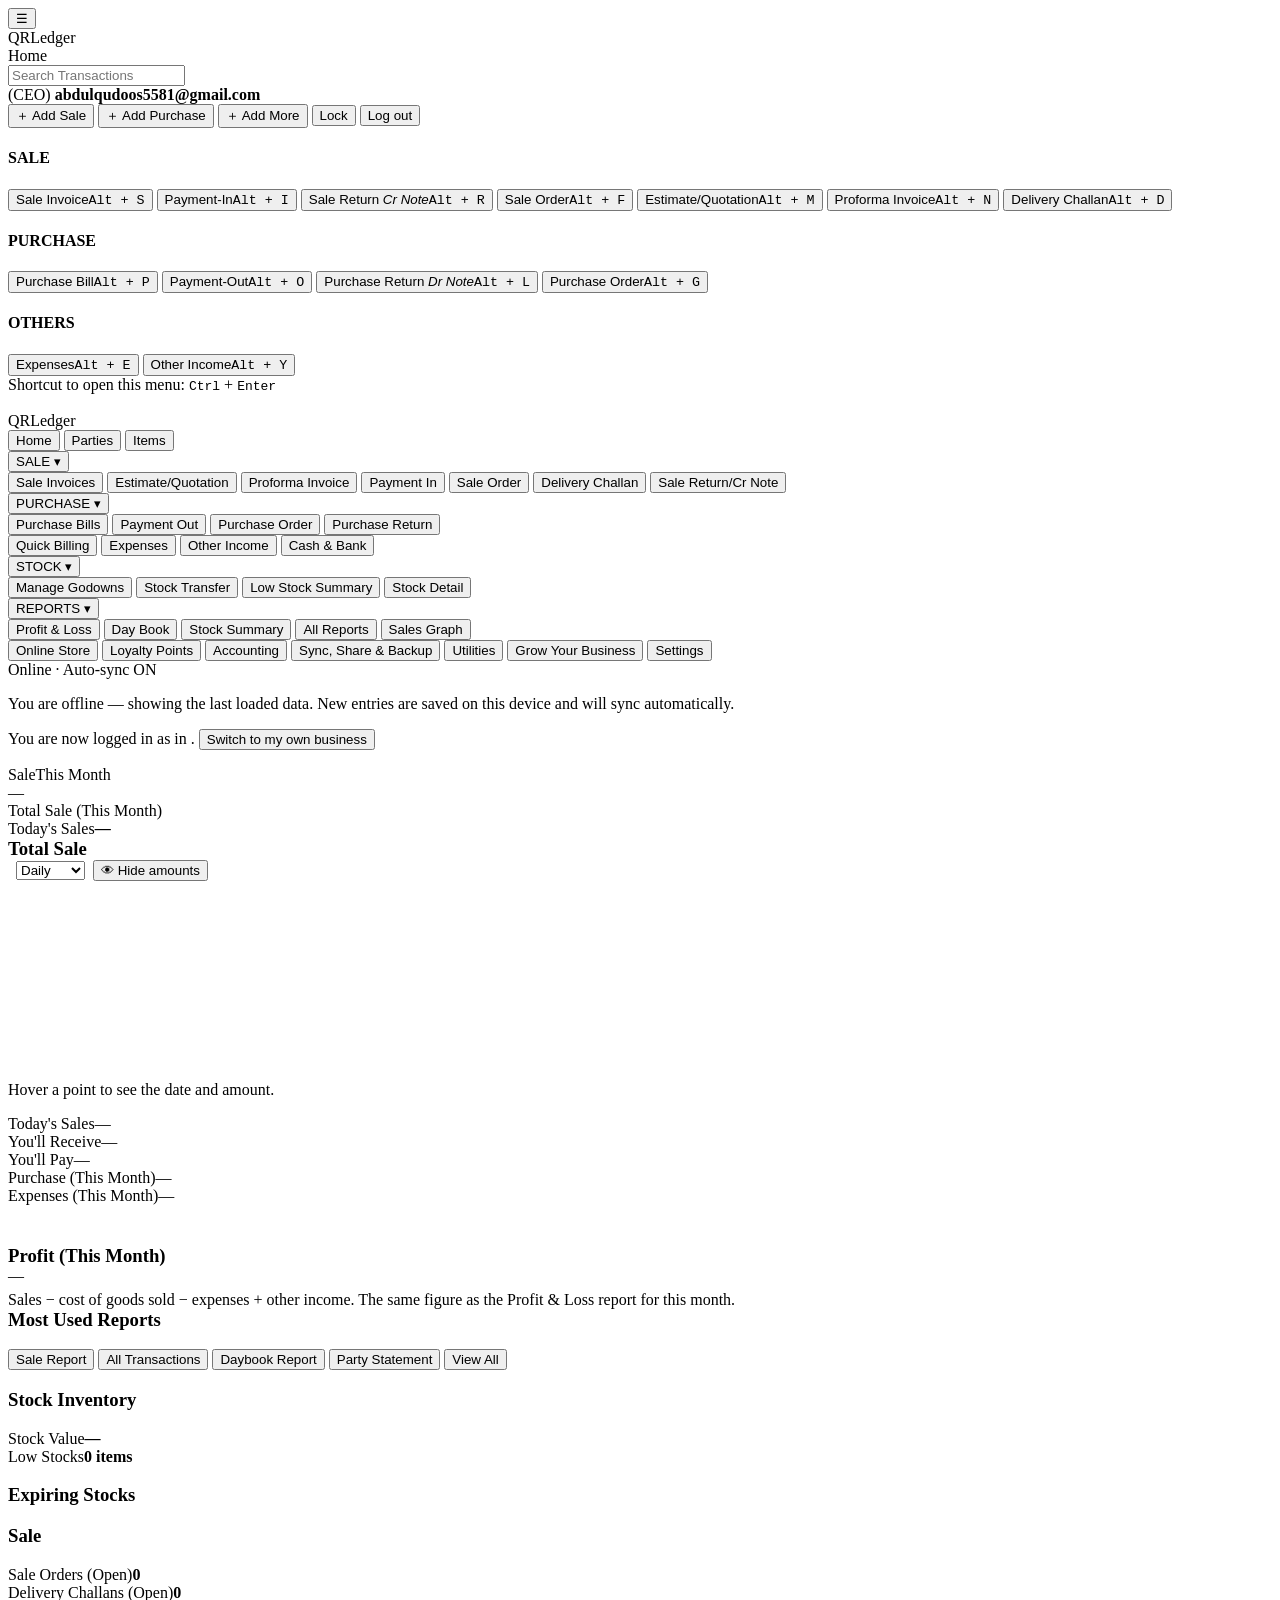
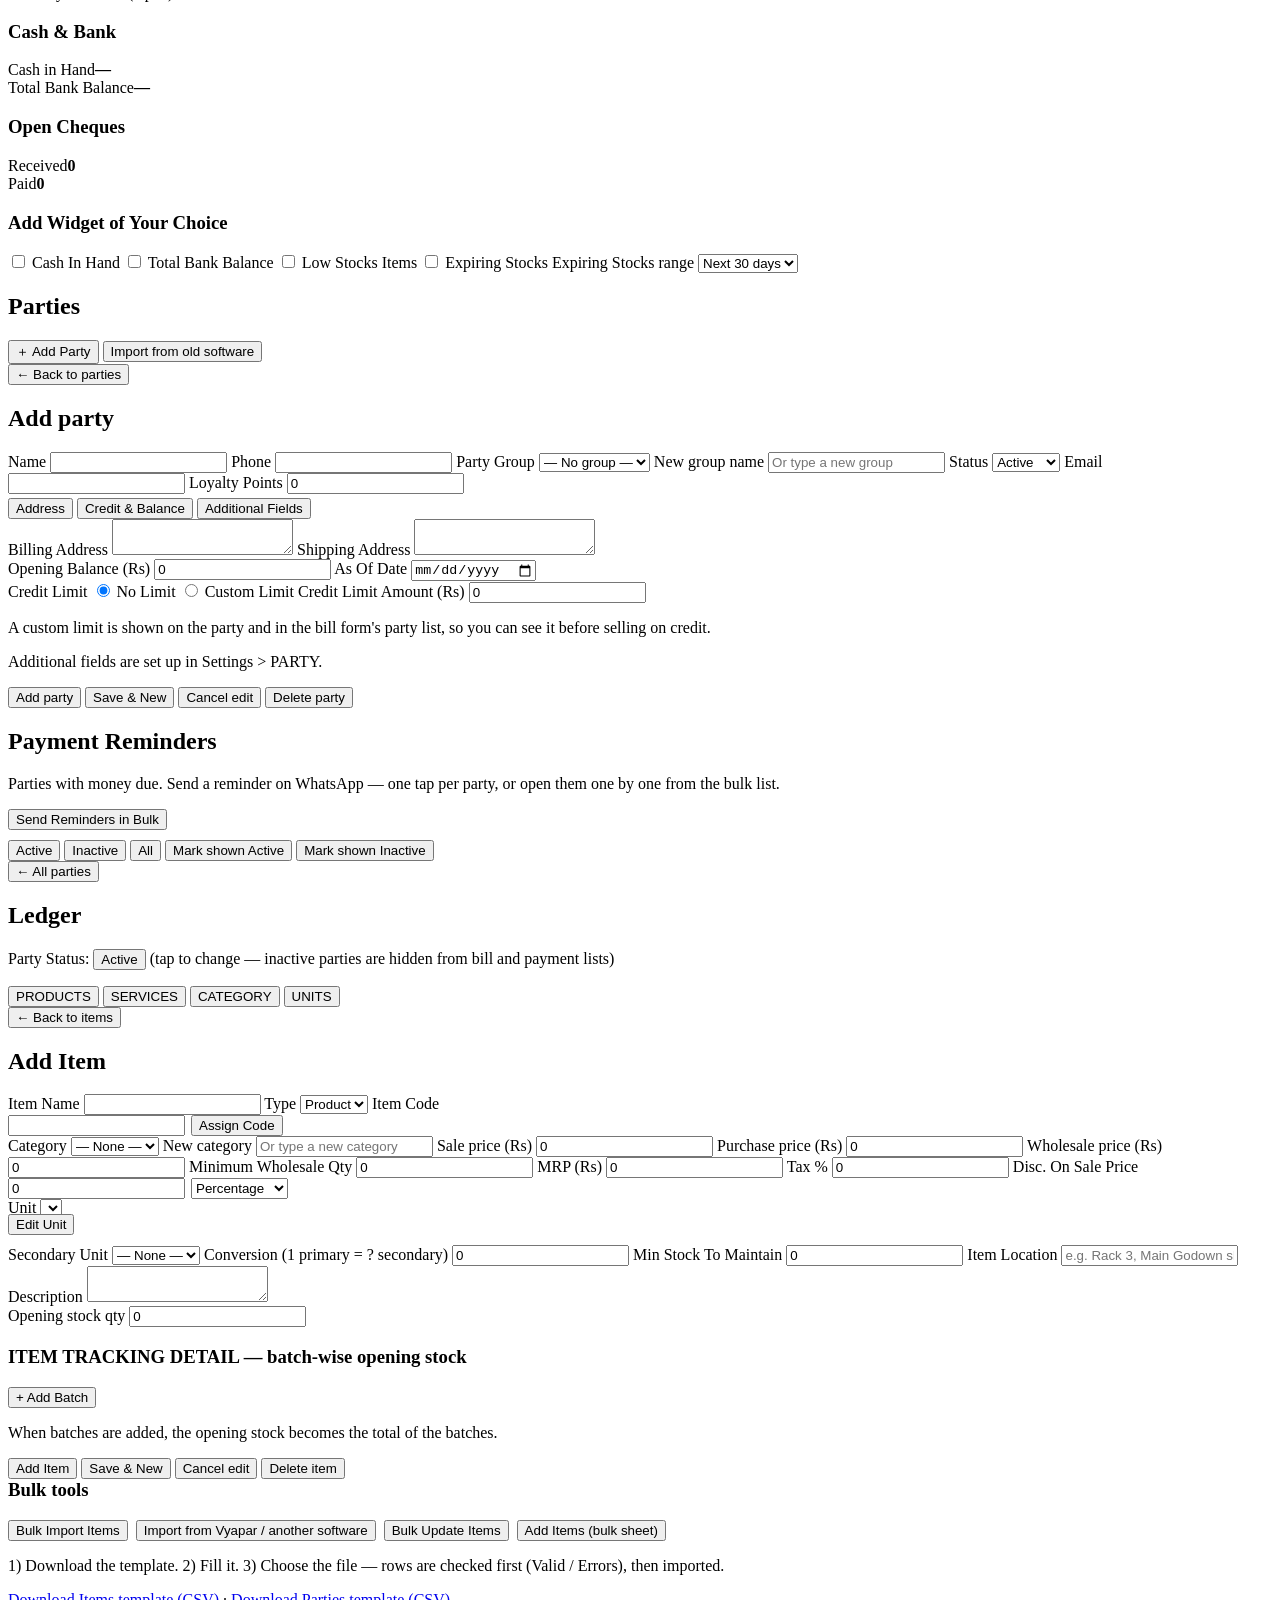
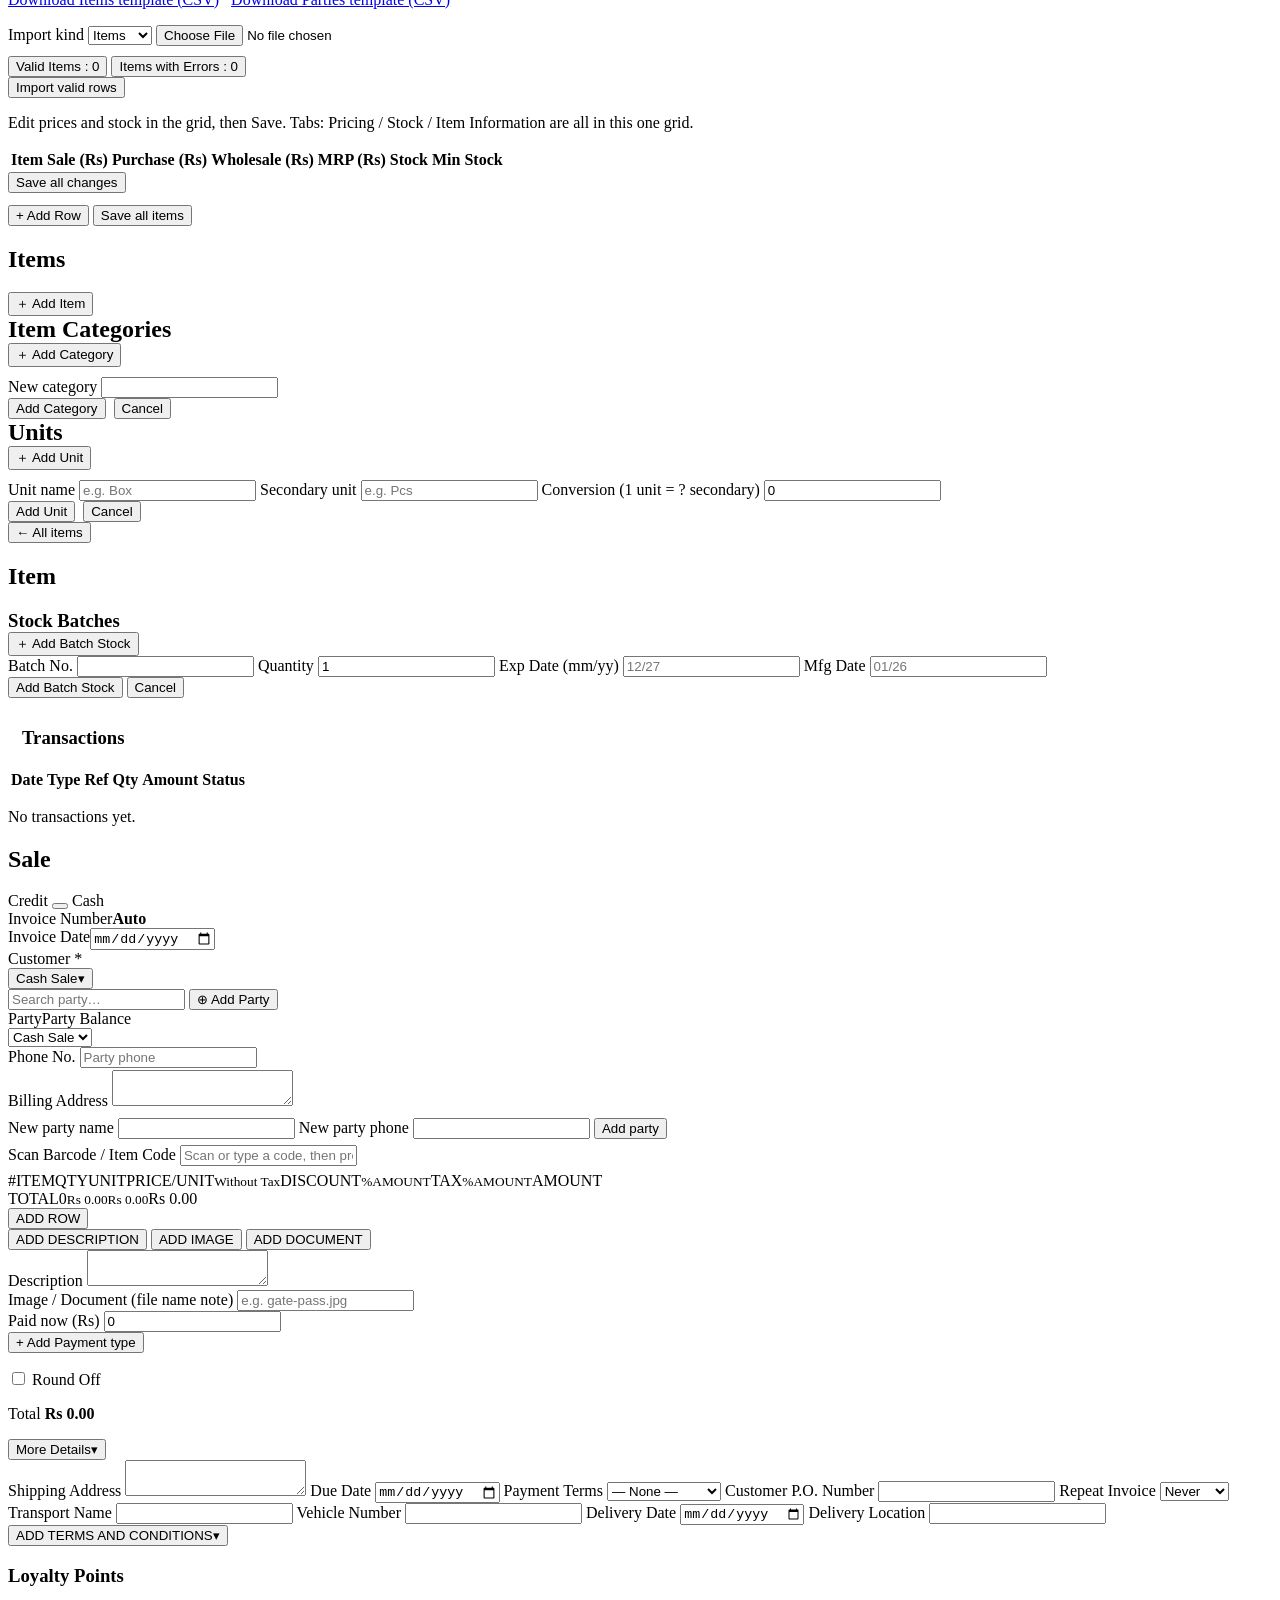
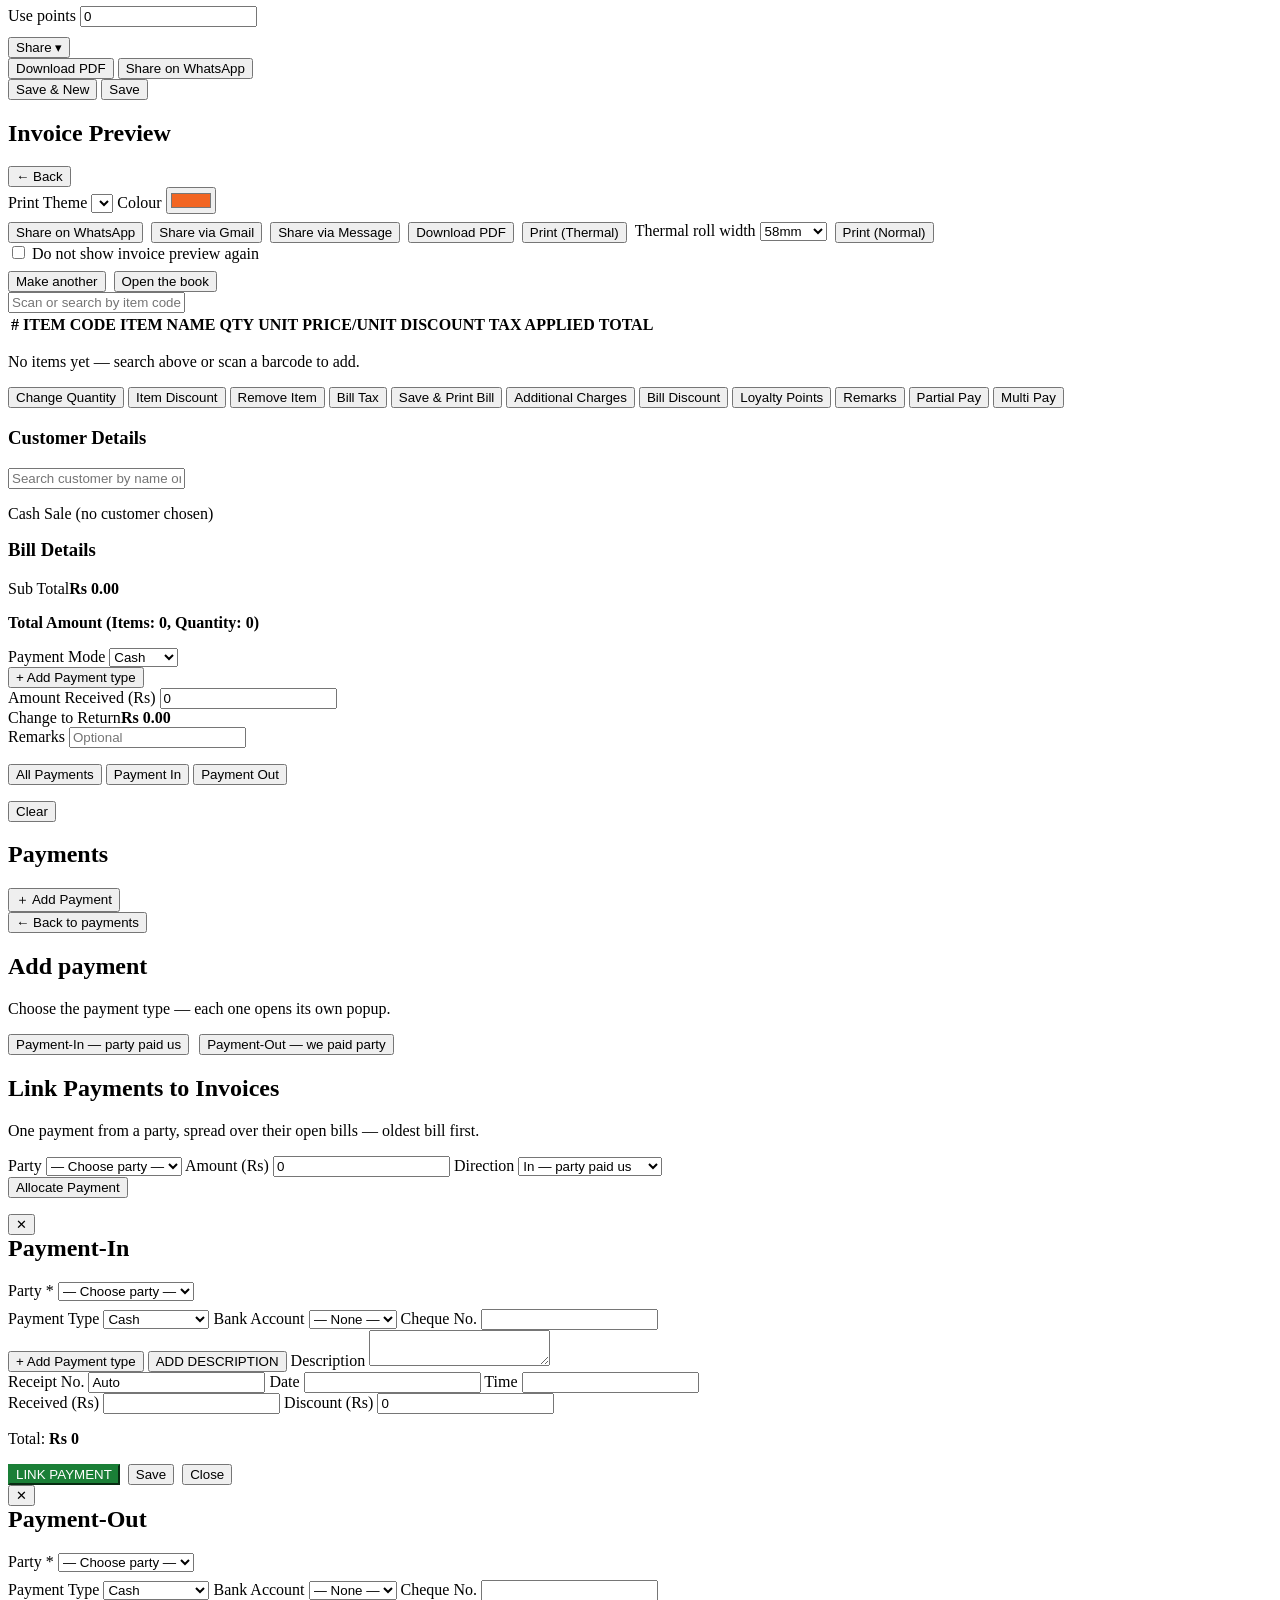
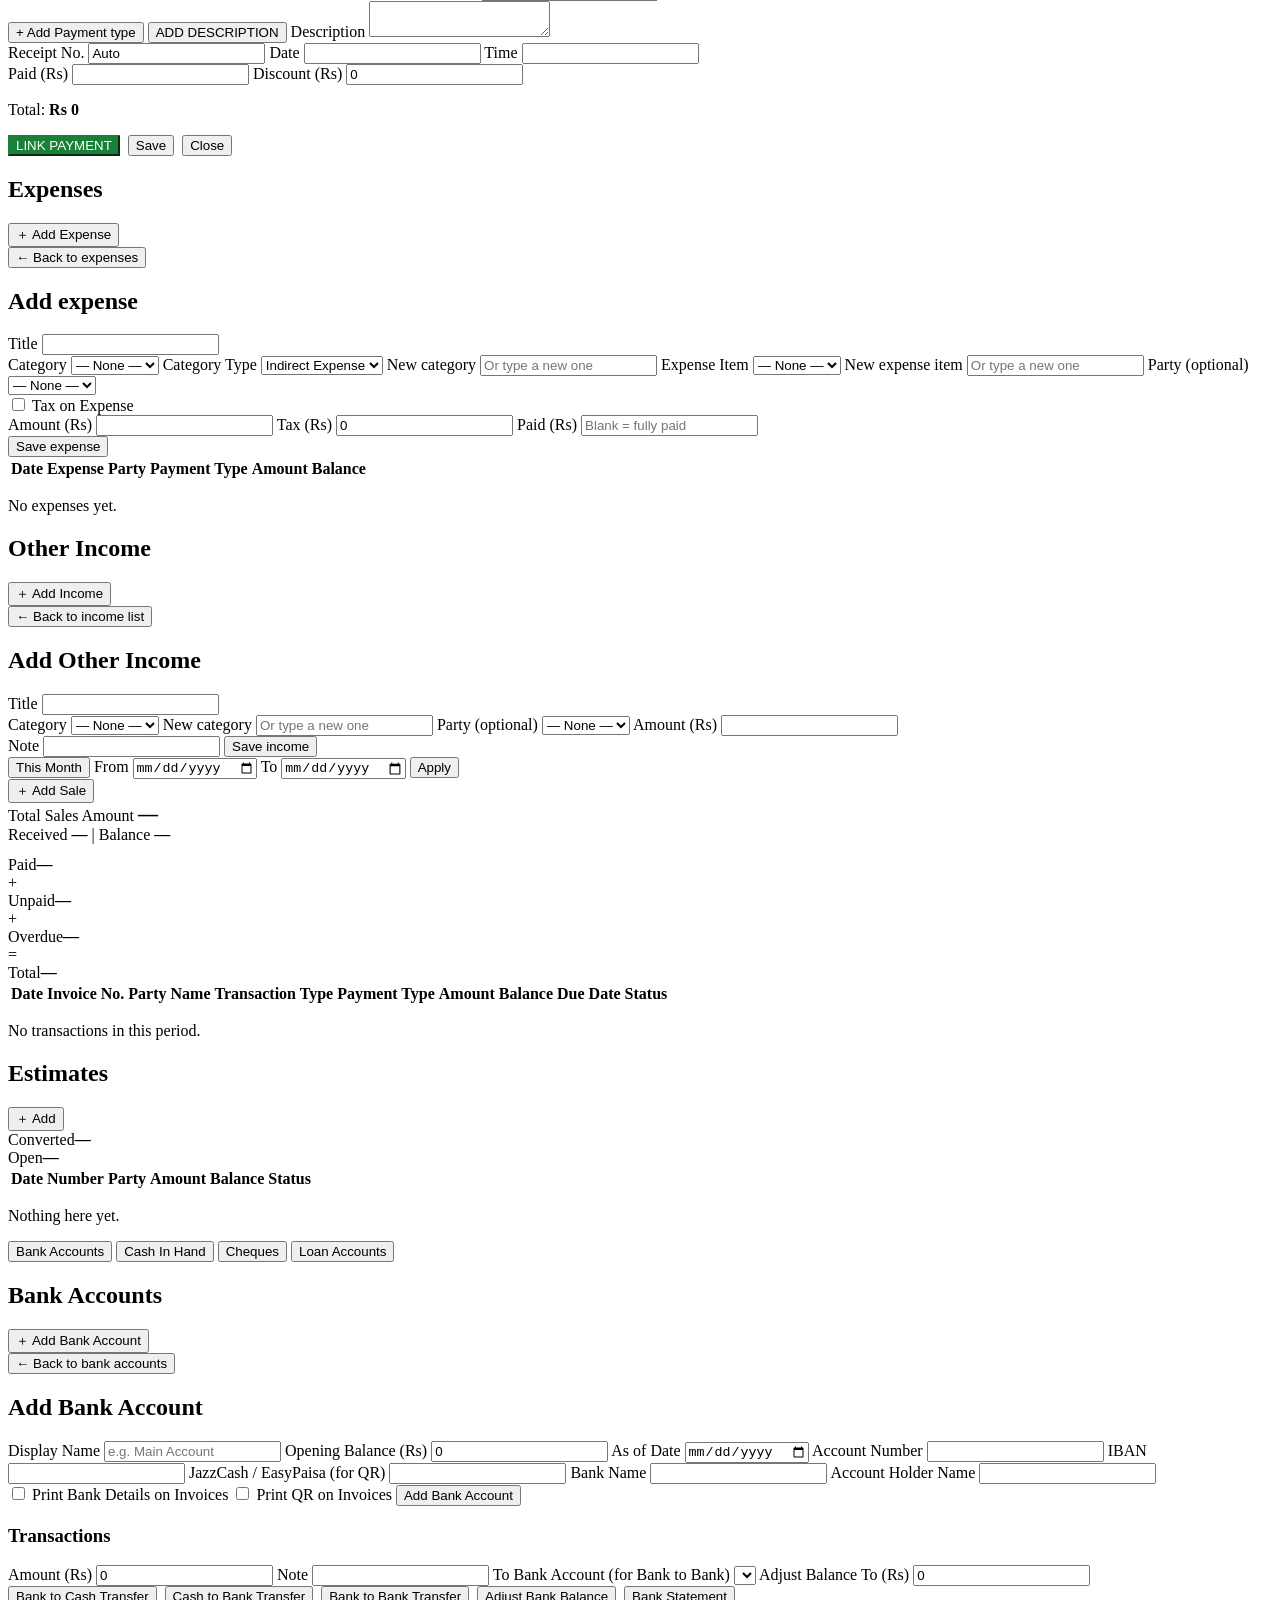
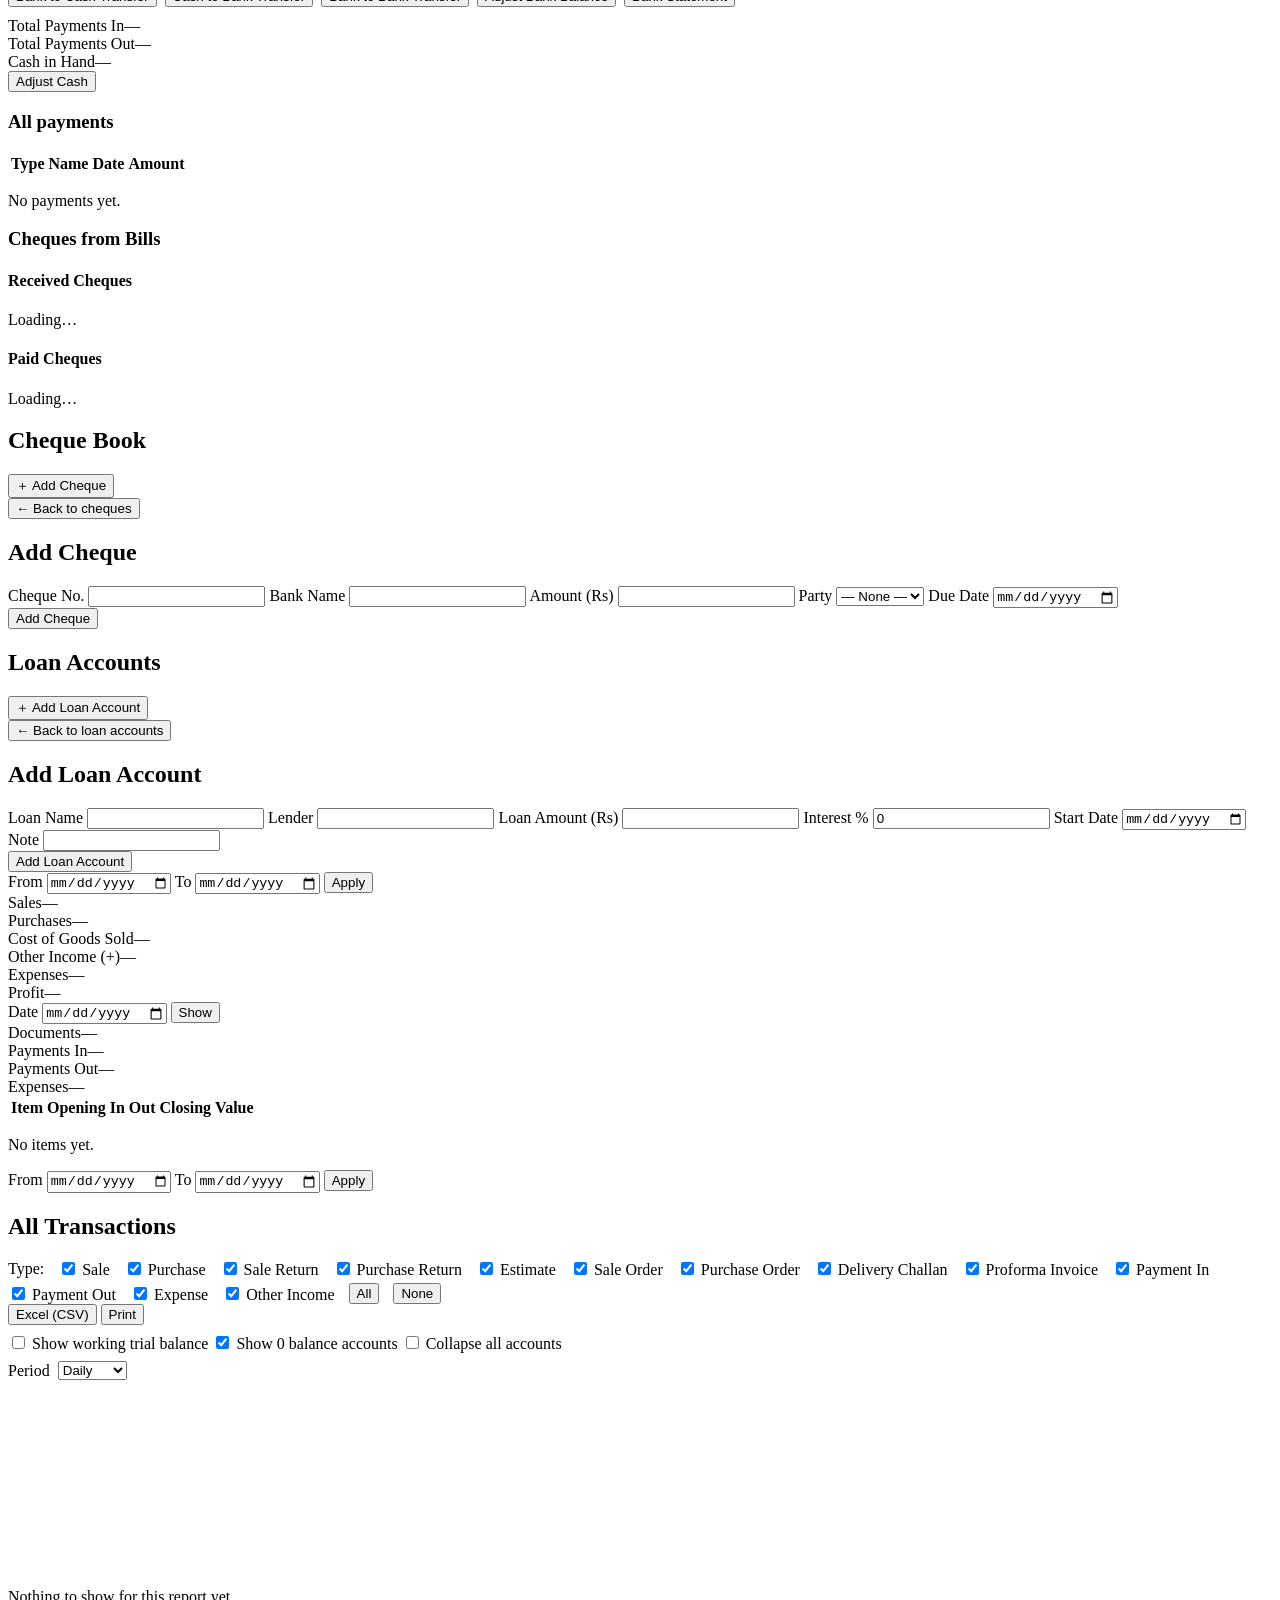
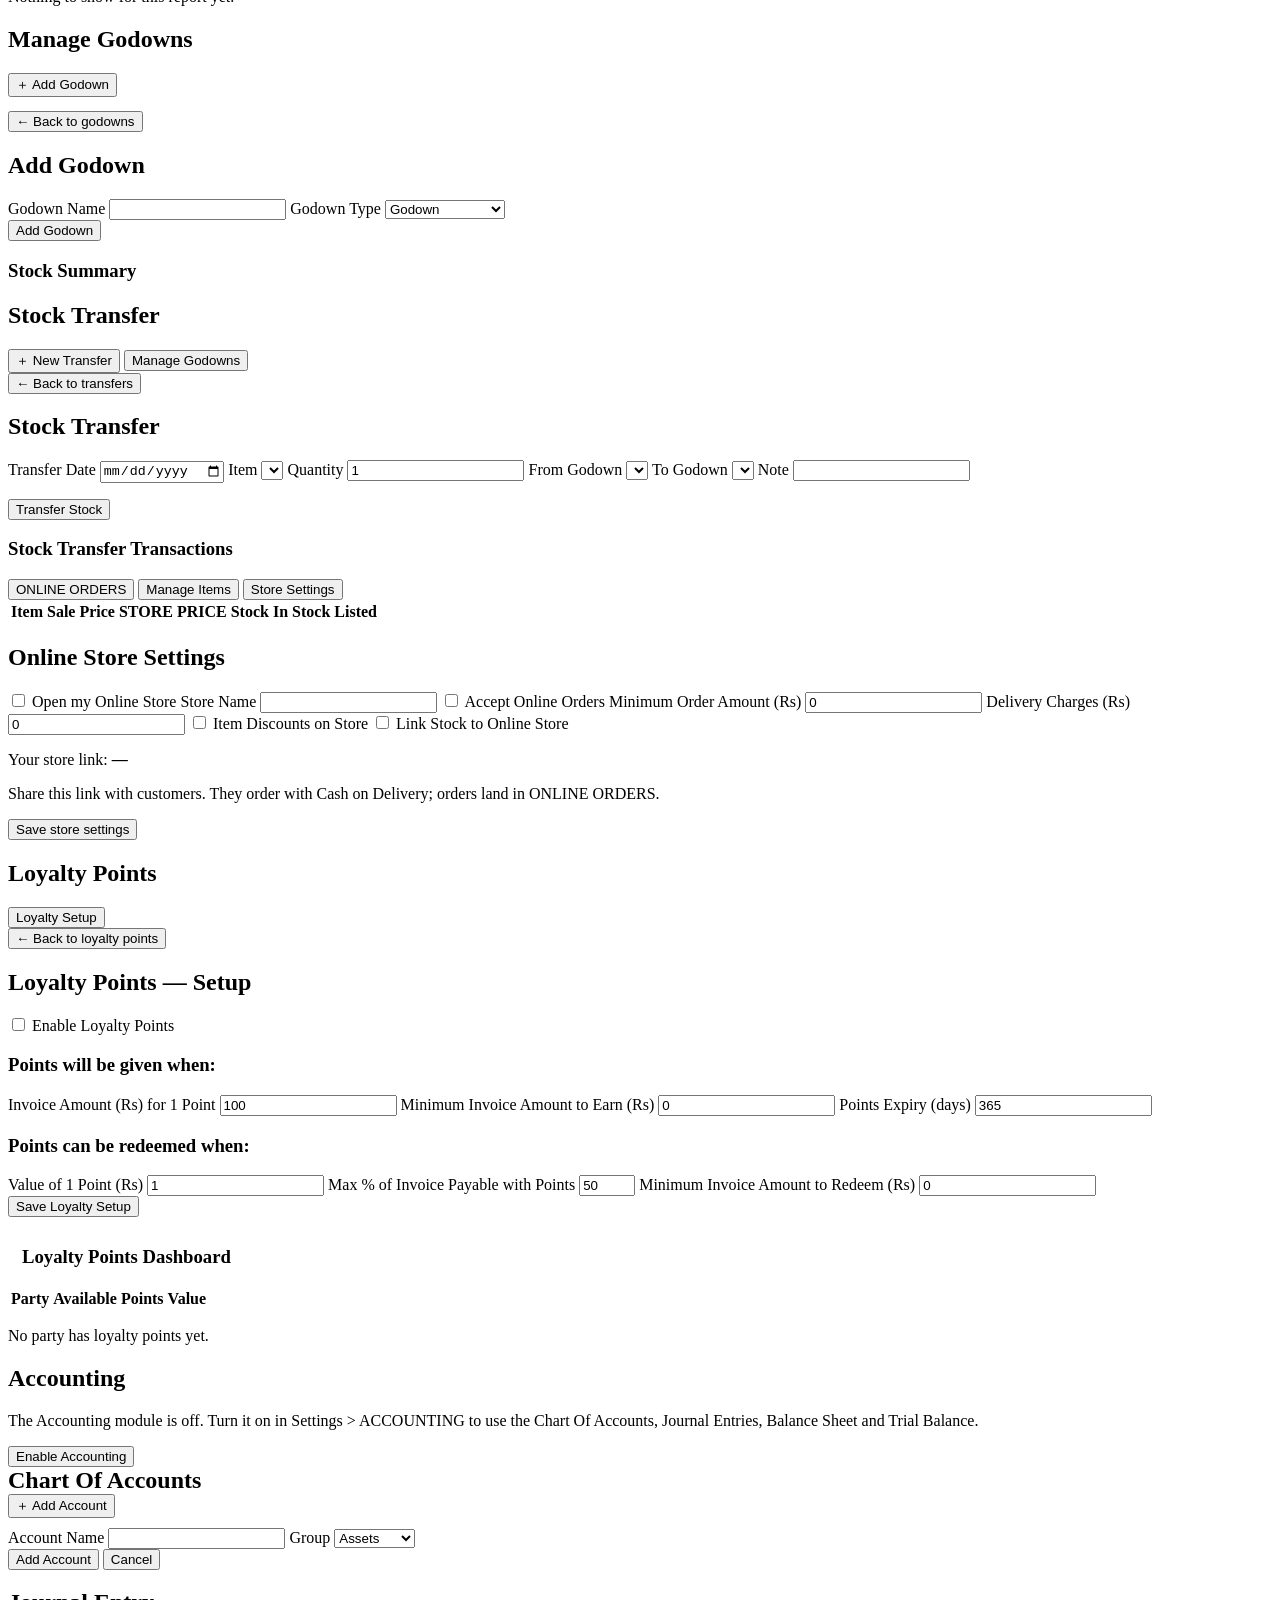
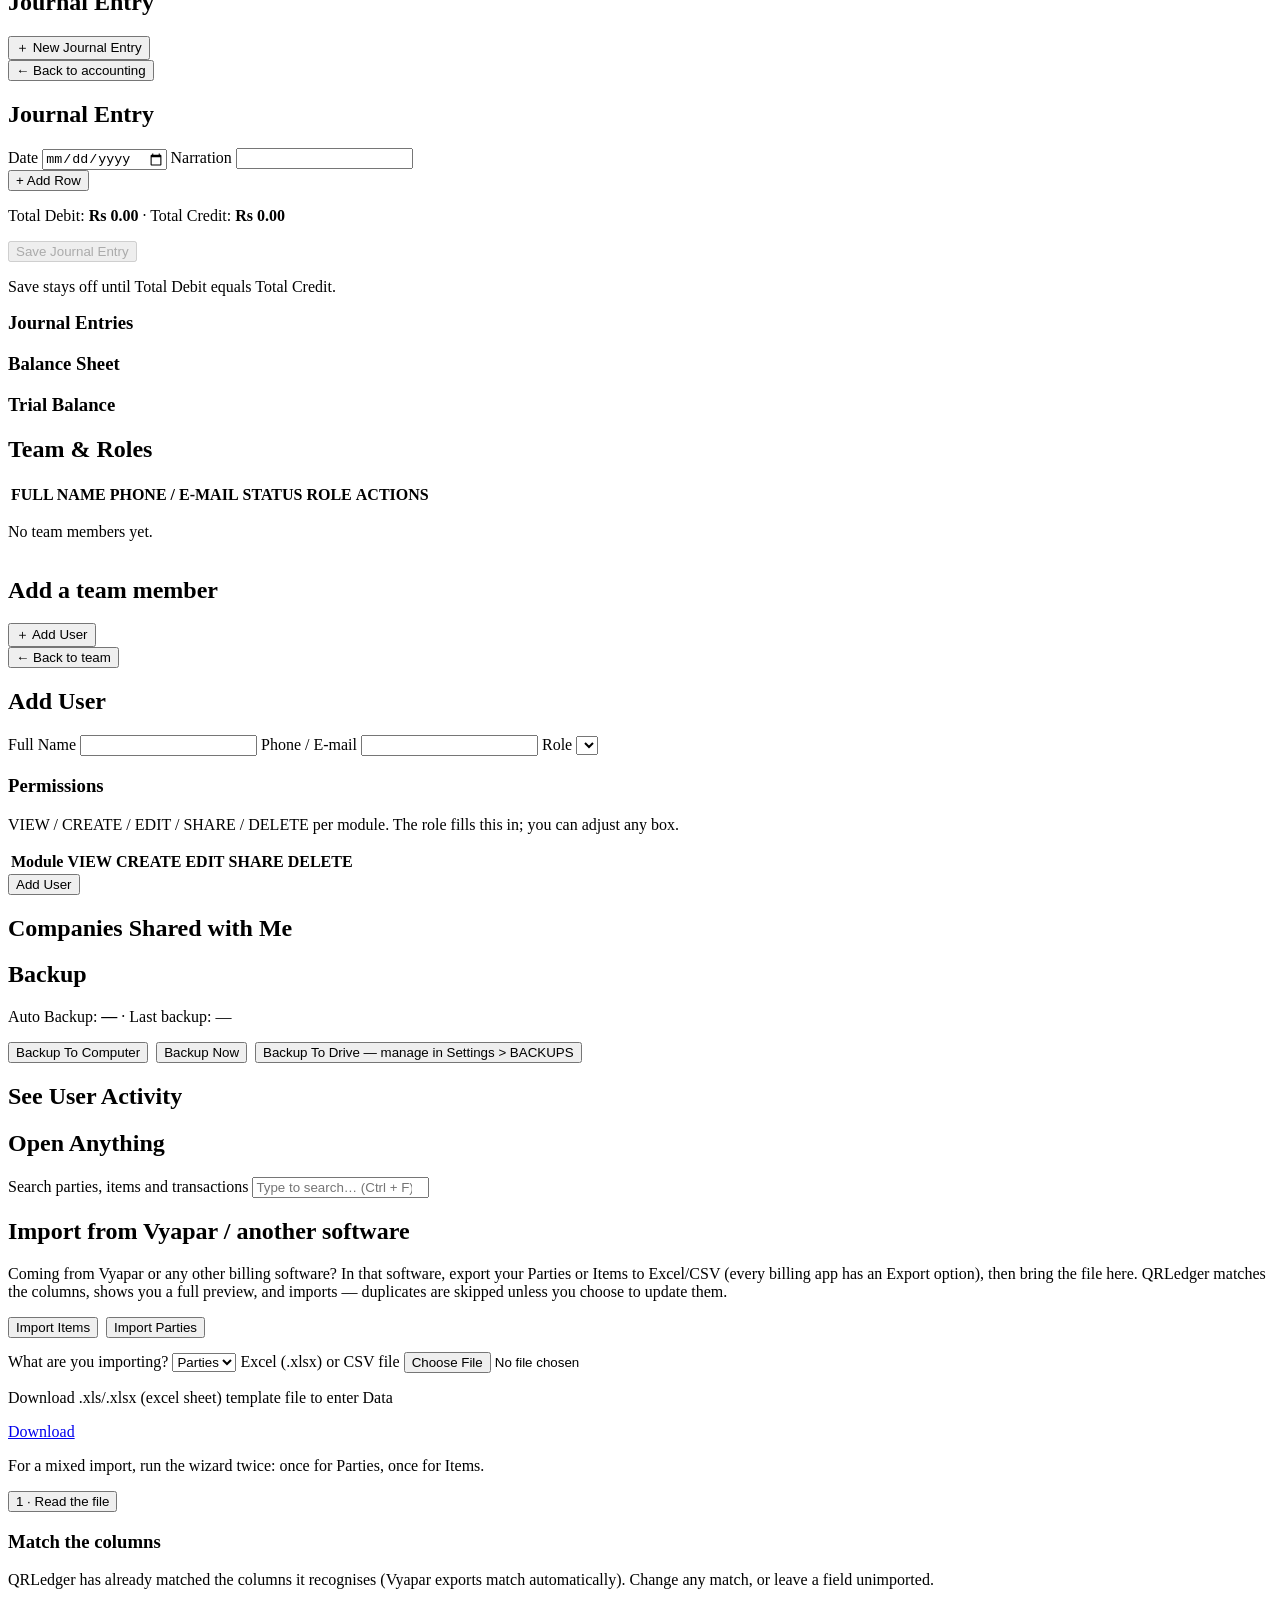
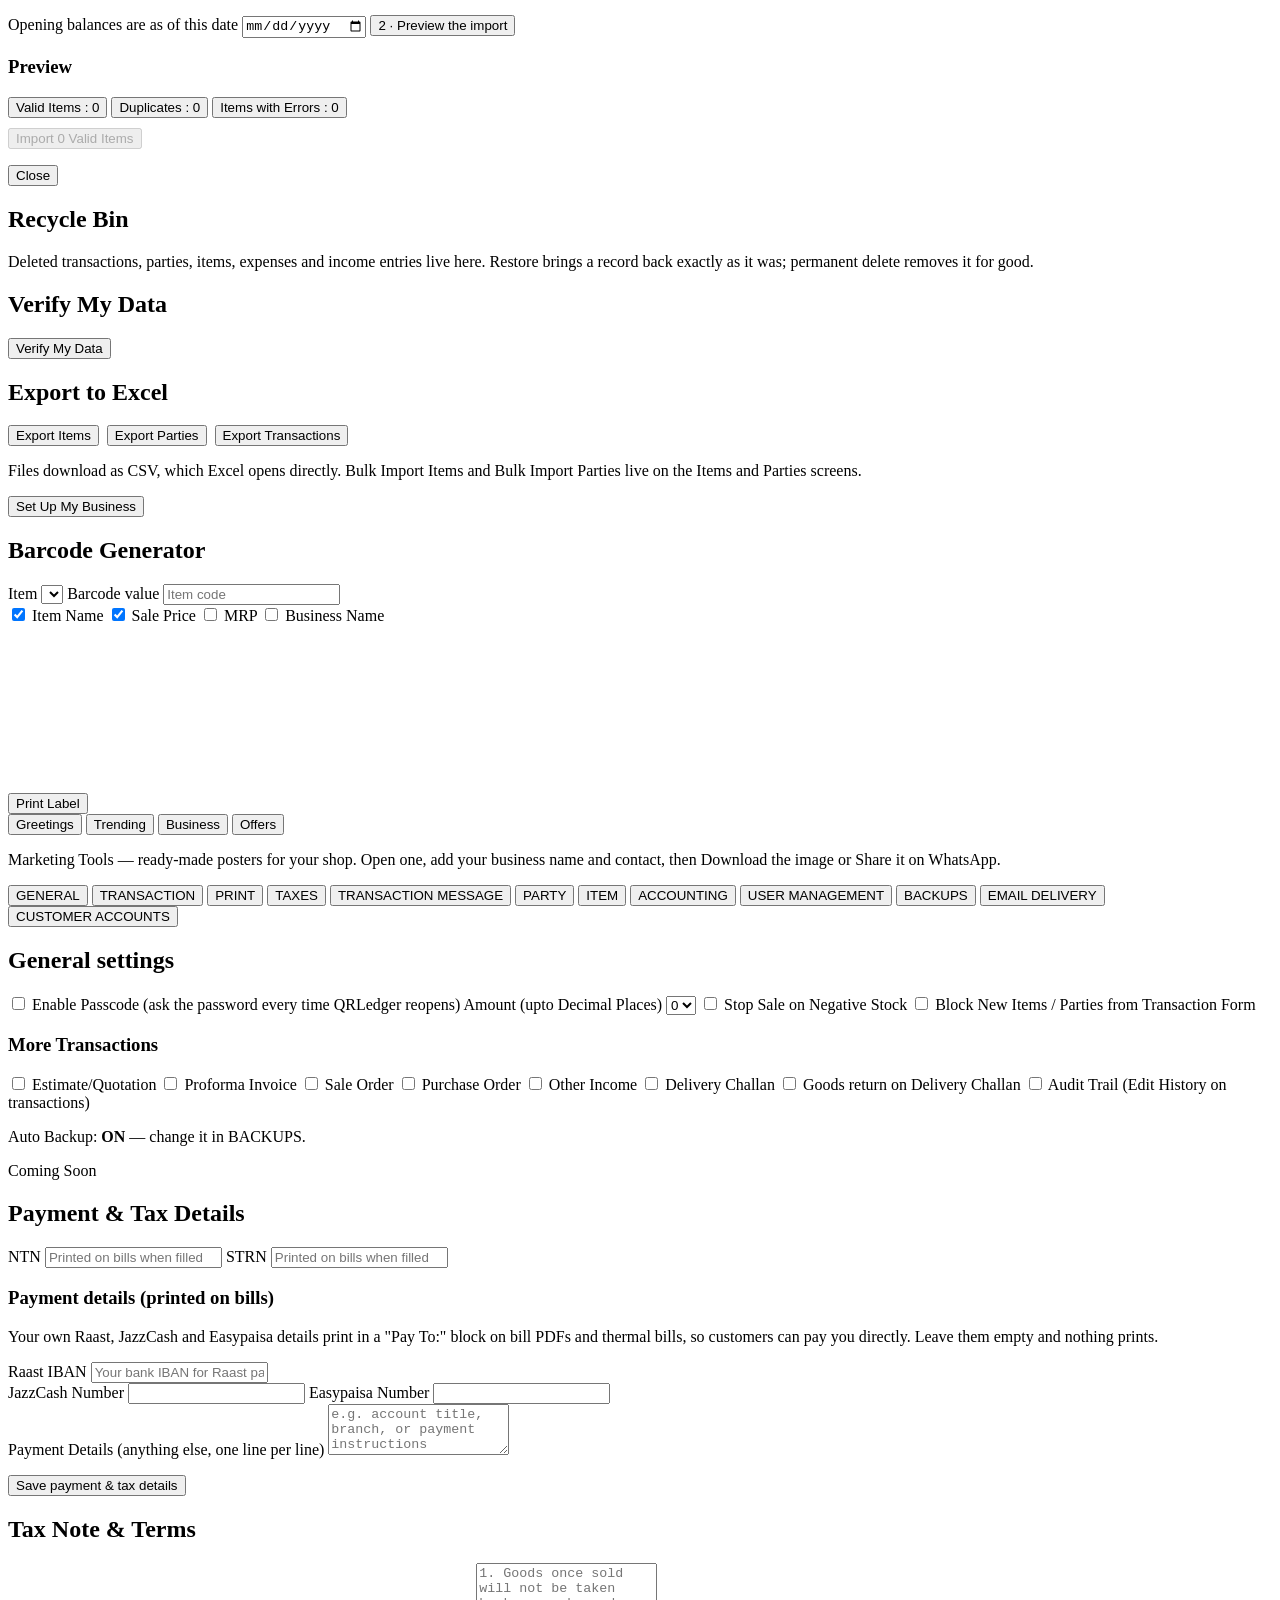
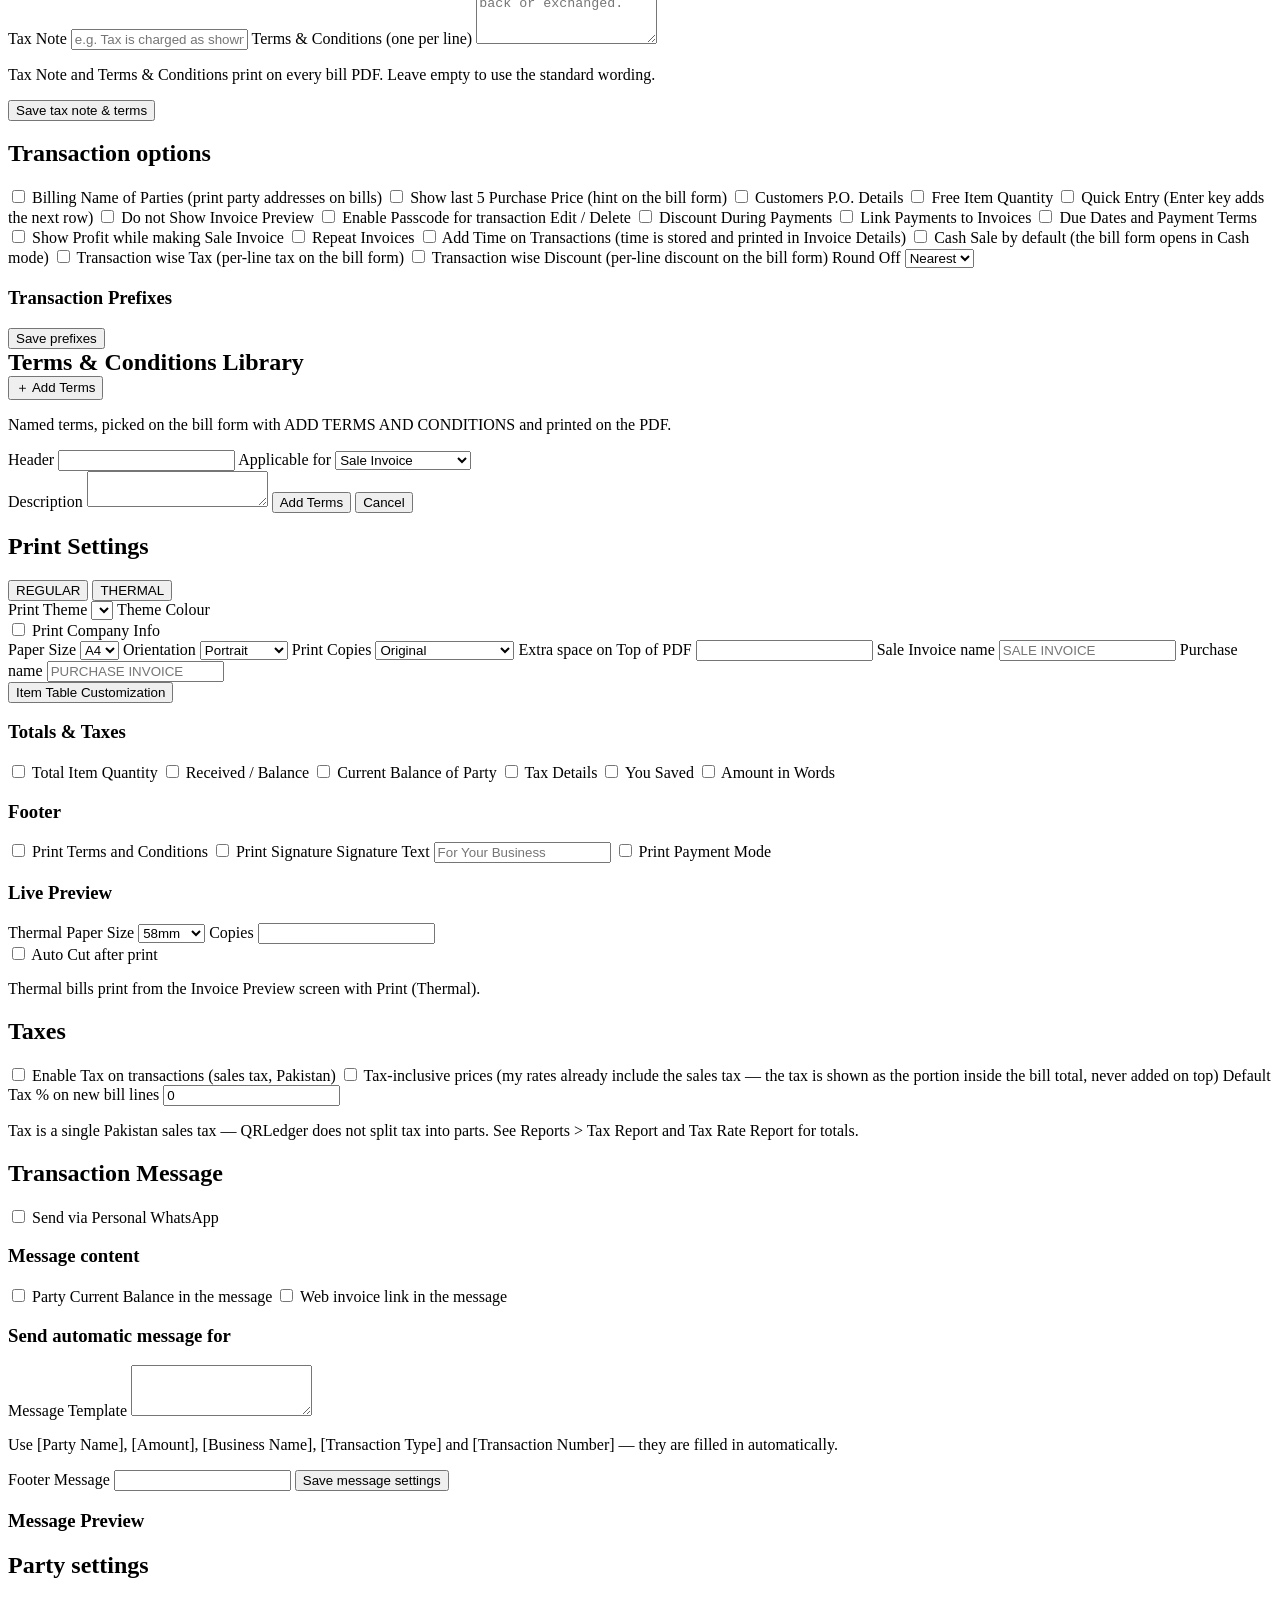
==== commit e2b5ee47: "QRLedger fix round .23-.28: Settings gap, Edit Firm popup, single logo, menu show/hide + transparent" ====
--- a/qbill_app/static/index.html
+++ b/qbill_app/static/index.html
@@ -11,10 +11,9 @@
 </head>
 <body>
 <header class="topbar">
-  <button id="btnMenu" class="btn btn-menu" type="button" aria-label="Open menu">☰</button>
-  <img class="brand-mark top-mark" src="/static/icons/icon-192.png" alt="">
+  <button id="btnMenu" class="btn btn-menu" type="button" aria-label="Toggle menu" aria-expanded="false">☰</button>
+  <img class="brand-mark top-mark" id="headMark" src="/static/icons/icon-192.png" alt="">
   <div class="head-brand" id="headBrand" title="Business Profile — click to edit your business details">
-    <img id="headBizLogo" class="head-biz-logo hidden" alt="">
     <span id="headBizName">QRLedger</span>
   </div>
   <div class="view-title hidden" id="viewTitle">Home</div>
@@ -59,7 +58,7 @@
 <div class="shell">
   <!-- Sidebar (wide screens): brand, main navigation, sync status. -->
   <aside class="sidebar" id="sidebar">
-    <div class="side-brand" id="sideBrand" title="Business Profile — click to edit your business details"><img class="brand-mark" src="/static/icons/icon-192.png" alt=""><img id="sideBizLogo" class="side-biz-logo hidden" alt=""><div class="side-biz"><span id="sideBizName">QRLedger</span><span class="side-email" id="sideBizEmail"></span></div></div>
+    <div class="side-brand" id="sideBrand" title="Business Profile — click to edit your business details"><img class="brand-mark" id="sideMark" src="/static/icons/icon-192.png" alt=""><div class="side-biz"><span id="sideBizName">QRLedger</span><span class="side-email" id="sideBizEmail"></span></div></div>
     <nav class="sidenav" aria-label="Main">
       <button data-nav="dashboard" class="navbtn active" type="button">Home</button>
       <button data-nav="parties" class="navbtn" type="button">Parties</button>
@@ -119,6 +118,8 @@
     <div class="side-foot"><div id="syncPillSide" class="pill pill-on">Online · Auto-sync ON</div></div>
   </aside>
   <div id="sideScrim" class="side-scrim hidden"></div>
+  <!-- Build .28: invisible left-edge hot-zone (desktop hover opens the menu). -->
+  <div id="navHotZone" class="nav-hotzone" aria-hidden="true"></div>
 
 <main>
   <!-- ======================= APP ======================= -->
@@ -1548,55 +1549,13 @@
         <button class="set-cat hidden" data-setcat="email" id="setCatEmail" type="button">EMAIL DELIVERY</button>
         <button class="set-cat hidden" data-setcat="accounts" id="setCatAccounts" type="button">CUSTOMER ACCOUNTS</button>
       </div>
-      <form id="profileForm" class="card form-card" data-setcard="general">
-        <h2>Business Profile</h2>
-        <p class="note">Your own business details. They appear in the sidebar, the header, on your bill PDFs and on your Online Store page — and only on YOUR account.</p>
-        <div class="logo-row">
-          <img id="profLogoPreview" class="prof-logo hidden" alt="Business logo">
-          <div id="profLogoEmpty" class="prof-logo-empty">No logo set</div>
-          <div class="logo-actions">
-            <label class="btn" for="profLogoFile">Upload Logo</label>
-            <input id="profLogoFile" type="file" accept="image/png,image/jpeg,image/webp,image/gif" class="hidden">
-            <button class="btn btn-link hidden" id="btnLogoRemove" type="button">Remove logo</button>
-            <p class="note" id="logoMsg">PNG, JPG, WebP or GIF, up to 400 KB. Logo upload needs an internet connection.</p>
-          </div>
-        </div>
-        <label>Business Name <input id="profName" type="text" required></label>
-        <label>Owner Name <input id="profOwner" type="text" placeholder="Your full name"></label>
-        <div class="grid2">
-          <label>Business Type <input id="profBizType" type="text" placeholder="e.g. Retail, Wholesale, Services"></label>
-          <label>Business Category <input id="profBizCategory" type="text" placeholder="e.g. Electronics &amp; Solar"></label>
-        </div>
-        <label>Address <textarea id="profAddress" rows="3" placeholder="Shop / office address, one line per line"></textarea></label>
-        <div class="grid2">
-          <label>City / Location <input id="profCity" type="text" placeholder="e.g. Larkana"></label>
-          <label>Pincode <input id="profPincode" type="text"></label>
-          <label>State / Province <input id="profState" type="text" placeholder="e.g. Sindh"></label>
-          <label>Phone / WhatsApp <input id="profPhone" type="text"></label>
-          <label>Email <input id="profEmail" type="email"></label>
-        </div>
-        <label>Signature Text <input id="profSignature" type="text" placeholder="Printed above Authorised Signatory on bills"></label>
-        <label>Tax Note <input id="profTaxNote" type="text" placeholder="e.g. Tax is charged as shown on the bill."></label>
-        <div class="grid2">
-          <label>NTN <input id="profNtn" type="text" placeholder="Printed on bills when filled"></label>
-          <label>STRN <input id="profStrn" type="text" placeholder="Printed on bills when filled"></label>
-        </div>
-        <h3>Payment details (printed on bills)</h3>
-        <p class="note">Your own Raast, JazzCash and Easypaisa details print in a "Pay To:" block on bill PDFs and thermal bills, so customers can pay you directly. Leave them empty and nothing prints.</p>
-        <label>Raast IBAN <input id="profRaastIban" type="text" placeholder="Your bank IBAN for Raast payments"></label>
-        <div class="grid2">
-          <label>JazzCash Number <input id="profJazzcash" type="text"></label>
-          <label>Easypaisa Number <input id="profEasypaisa" type="text"></label>
-        </div>
-        <label>Payment Details (anything else, one line per line)
-          <textarea id="profPaymentDetails" rows="3" placeholder="e.g. account title, branch, or payment instructions"></textarea>
-        </label>
-        <label>Terms &amp; Conditions (one per line)
-          <textarea id="profTerms" rows="5" placeholder="1. Goods once sold will not be taken back or exchanged."></textarea>
-        </label>
-        <p class="note">Tax Note and Terms &amp; Conditions print on every bill PDF. Leave empty to use the standard wording.</p>
-        <button class="btn btn-primary" type="submit">Save profile</button>
-      </form>
+      <!-- All tab cards live in ONE column container. They must not be
+           direct grid items of #screen-settings: grid auto-placement
+           dealt them alternately into the rail column, so every tab's
+           second card fell to a new row under the (tall) first card —
+           a long void under the rail with the card hanging at the
+           bottom of the page (owner report, build .23 fix). -->
+      <div class="settings-main">
 
       <div class="card form-card" data-setcard="general">
         <h2>General settings</h2>
@@ -1617,6 +1576,48 @@
         <label class="check-row"><input type="checkbox" data-setting="audit_trail"> <span>Audit Trail (Edit History on transactions)</span></label>
         <p class="note">Auto Backup: <strong id="generalAutoBackup">ON</strong> — change it in BACKUPS.</p>
       </div>
+
+      <!-- Build .24 (owner's placement call, 2026-11-13): the tax IDs
+           and payment rails did NOT move into the Edit Firm popup —
+           they stay here in Settings > GENERAL, in their own card
+           under a Coming Soon banner. The fields are live today:
+           they save to the same business profile and print on bills
+           exactly as they always have. -->
+      <form id="payTaxForm" class="card form-card" data-setcard="general">
+        <div class="coming-soon-banner">Coming Soon</div>
+        <h2>Payment &amp; Tax Details</h2>
+        <div class="grid2">
+          <label>NTN <input id="profNtn" type="text" placeholder="Printed on bills when filled"></label>
+          <label>STRN <input id="profStrn" type="text" placeholder="Printed on bills when filled"></label>
+        </div>
+        <h3>Payment details (printed on bills)</h3>
+        <p class="note">Your own Raast, JazzCash and Easypaisa details print in a "Pay To:" block on bill PDFs and thermal bills, so customers can pay you directly. Leave them empty and nothing prints.</p>
+        <label>Raast IBAN <input id="profRaastIban" type="text" placeholder="Your bank IBAN for Raast payments"></label>
+        <div class="grid2">
+          <label>JazzCash Number <input id="profJazzcash" type="text"></label>
+          <label>Easypaisa Number <input id="profEasypaisa" type="text"></label>
+        </div>
+        <label>Payment Details (anything else, one line per line)
+          <textarea id="profPaymentDetails" rows="3" placeholder="e.g. account title, branch, or payment instructions"></textarea>
+        </label>
+        <p class="msg" id="payTaxMsg"></p>
+        <button class="btn btn-primary" type="submit">Save payment &amp; tax details</button>
+      </form>
+
+      <!-- Build .24 (owner's placement call, 2026-11-13): Tax Note and
+           Terms & Conditions also stay in Settings > GENERAL — in
+           their own card, WITHOUT the Coming Soon banner. Same
+           profile fields, same save endpoint. -->
+      <form id="taxTermsForm" class="card form-card" data-setcard="general">
+        <h2>Tax Note &amp; Terms</h2>
+        <label>Tax Note <input id="profTaxNote" type="text" placeholder="e.g. Tax is charged as shown on the bill."></label>
+        <label>Terms &amp; Conditions (one per line)
+          <textarea id="profTerms" rows="5" placeholder="1. Goods once sold will not be taken back or exchanged."></textarea>
+        </label>
+        <p class="note">Tax Note and Terms &amp; Conditions print on every bill PDF. Leave empty to use the standard wording.</p>
+        <p class="msg" id="taxTermsMsg"></p>
+        <button class="btn btn-primary" type="submit">Save tax note &amp; terms</button>
+      </form>
 
       <div class="card form-card hidden" data-setcard="transaction">
         <h2>Transaction options</h2>
@@ -1833,12 +1834,86 @@
         <p id="accountsMsg" class="msg"></p>
         <div id="accountList" class="list"></div>
       </div>
+      </div>
     </section>
   </div>
 </main>
 </div><!-- /.shell -->
 
 <!-- ============ GENERIC DIALOG (Item Table Customization, posters…) ============ -->
+<!-- ============ EDIT FIRM (Business Profile popup, build .24) ============
+     The Business Profile lives HERE now, not in Settings: clicking the
+     sidebar business card or the header business name opens this popup,
+     laid out like the owner's Vyapar "Edit Firm" dialog — logo on the
+     left (click to change), Business Name / Phone / Email on the right,
+     a "More options" expander with Address / Pincode / Business
+     Description on the left and Business Type / Business Category /
+     signature IMAGE on the right, and the remaining profile fields
+     grouped below. Stayed behind in Settings > GENERAL (owner's
+     call): the tax IDs + payment rails under a Coming Soon banner,
+     and the Tax Note + Terms & Conditions in their own plain card. -->
+<div id="editFirmModal" class="modal hidden">
+  <div class="modal-box edit-firm-box">
+    <button class="modal-x" id="efCloseX" type="button" aria-label="Close">✕</button>
+    <form id="profileForm">
+      <h2 style="margin-top:0">Edit Firm</h2>
+      <p class="note">Your own business details. They appear in the sidebar, the header, on your bill PDFs and on your Online Store page — and only on YOUR account.</p>
+      <div class="ef-top">
+        <div class="ef-logo">
+          <img id="profLogoPreview" class="prof-logo hidden" alt="Business logo">
+          <div id="profLogoEmpty" class="prof-logo-empty">No logo set</div>
+          <div class="logo-actions">
+            <label class="btn" for="profLogoFile">Upload Logo</label>
+            <input id="profLogoFile" type="file" accept="image/png,image/jpeg,image/webp,image/gif" class="hidden">
+            <button class="btn btn-link hidden" id="btnLogoRemove" type="button">Remove logo</button>
+            <p class="note" id="logoMsg">PNG, JPG, WebP or GIF, up to 400 KB. Logo upload needs an internet connection.</p>
+          </div>
+        </div>
+        <div class="ef-main-fields">
+          <label>Business Name <input id="profName" type="text" required></label>
+          <label>Phone / WhatsApp <input id="profPhone" type="text"></label>
+          <label>Email <input id="profEmail" type="email"></label>
+        </div>
+      </div>
+      <button id="btnEfMore" class="btn btn-outline doc-collapse-toggle" type="button" aria-expanded="false" aria-controls="efMoreBody"><span>More options</span><span class="dc-caret">▾</span></button>
+      <div id="efMoreBody" class="hidden">
+        <div class="ef-cols">
+          <div class="ef-col">
+            <label>Business Address <textarea id="profAddress" rows="3" placeholder="Shop / office address, one line per line"></textarea></label>
+            <label>Pincode <input id="profPincode" type="text"></label>
+            <label>Business Description <textarea id="profDescription" rows="3" placeholder="e.g. We sell all types of electronics"></textarea></label>
+          </div>
+          <div class="ef-col">
+            <label>Business Type <input id="profBizType" type="text" placeholder="e.g. Retail, Wholesale, Services"></label>
+            <label>Business Category <input id="profBizCategory" type="text" placeholder="e.g. Electronics &amp; Solar"></label>
+            <span class="ef-sig-label">Signature Image</span>
+            <img id="profSigPreview" class="ef-sig-img hidden" alt="Signature">
+            <div id="profSigEmpty" class="ef-sig-empty">No signature image</div>
+            <div class="logo-actions">
+              <label class="btn" for="profSigFile">Upload Signature</label>
+              <input id="profSigFile" type="file" accept="image/png,image/jpeg,image/webp,image/gif" class="hidden">
+              <button class="btn btn-link hidden" id="btnSigRemove" type="button">Remove signature</button>
+              <p class="note" id="sigMsg">PNG, JPG, WebP or GIF, up to 400 KB. Prints in the signature area of your A4 bill PDFs.</p>
+            </div>
+          </div>
+        </div>
+      </div>
+      <h3>Business details</h3>
+      <label>Owner Name <input id="profOwner" type="text" placeholder="Your full name"></label>
+      <div class="grid2">
+        <label>City / Location <input id="profCity" type="text" placeholder="e.g. Larkana"></label>
+        <label>State / Province <input id="profState" type="text" placeholder="e.g. Sindh"></label>
+      </div>
+      <label>Signature Text <input id="profSignature" type="text" placeholder="Printed above Authorised Signatory on bills"></label>
+      <p class="msg" id="efMsg"></p>
+      <div style="display:flex; gap:8px; flex-wrap:wrap; margin-top:10px">
+        <button class="btn btn-primary" type="submit">Save</button>
+        <button class="btn" id="efClose" type="button">Close</button>
+      </div>
+    </form>
+  </div>
+</div>
+
 <div id="dlgModal" class="modal hidden" style="z-index:120">
   <div class="modal-box card" style="max-width:520px">
     <div class="book-head">
